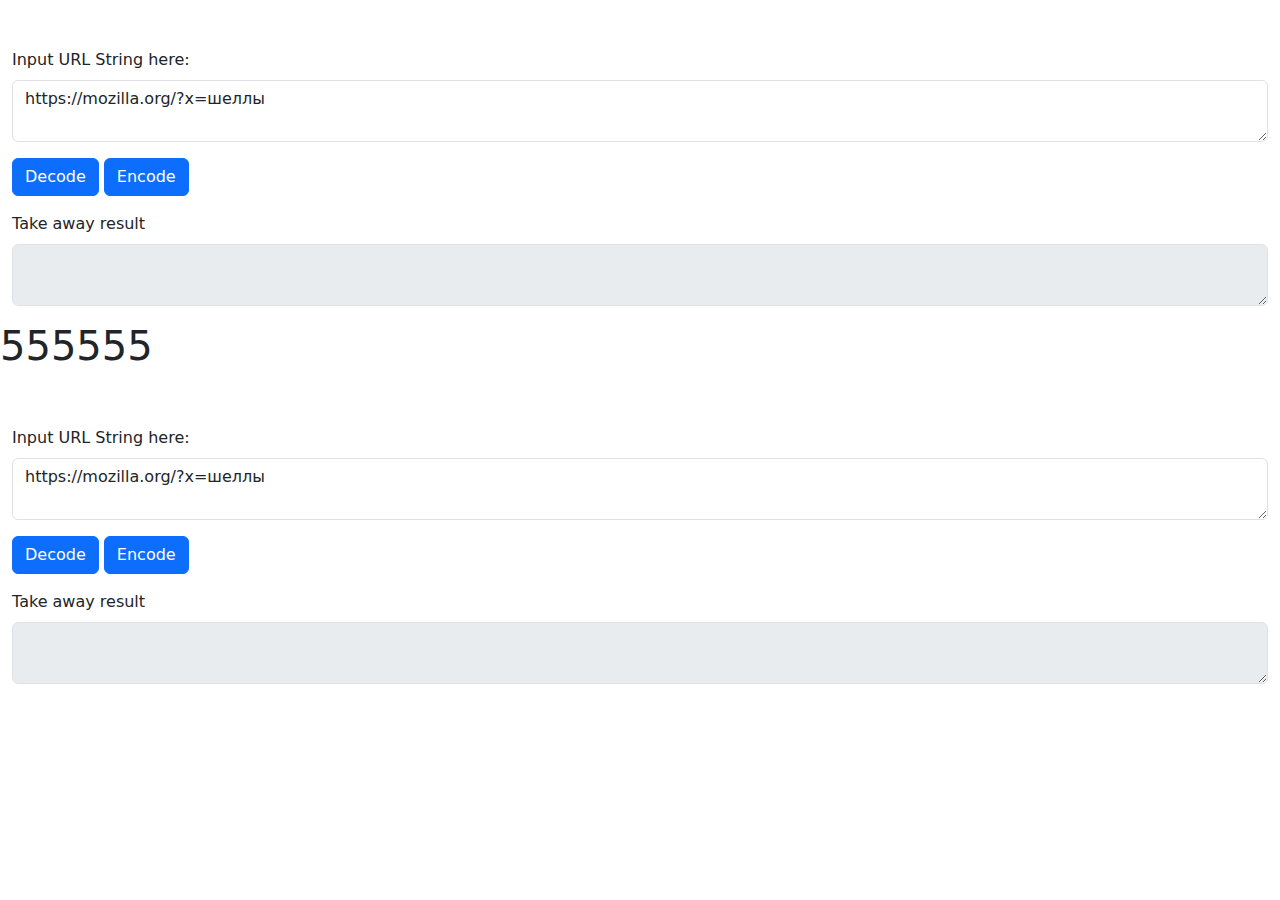
==== decodeurl/index.html @ d73c602f "init" ====
<!DOCTYPE html>
<html lang="en">
  <head>
    <meta charset="UTF-8" />
    <meta name="viewport" content="width=device-width, initial-scale=1.0" />
    <title>Decode URL</title>
    <script type="module" crossorigin src="./assets/index-2706e415.js"></script>
    <link rel="stylesheet" href="./assets/index-935a3b05.css">
  </head>
  <body>
    <div id="app"></div>
    <h1>555555</h1>
    <div id="app2"></div>
    
  </body>
</html>
---- decodeurl/assets/index-935a3b05.css ----
@charset "UTF-8";/*!
* Bootstrap  v5.3.0 (https://getbootstrap.com/)
* Copyright 2011-2023 The Bootstrap Authors
* Licensed under MIT (https://github.com/twbs/bootstrap/blob/main/LICENSE)
*/:root,[data-bs-theme=light]{--bs-blue:#0d6efd;--bs-indigo:#6610f2;--bs-purple:#6f42c1;--bs-pink:#d63384;--bs-red:#dc3545;--bs-orange:#fd7e14;--bs-yellow:#ffc107;--bs-green:#198754;--bs-teal:#20c997;--bs-cyan:#0dcaf0;--bs-black:#000;--bs-white:#fff;--bs-gray:#6c757d;--bs-gray-dark:#343a40;--bs-gray-100:#f8f9fa;--bs-gray-200:#e9ecef;--bs-gray-300:#dee2e6;--bs-gray-400:#ced4da;--bs-gray-500:#adb5bd;--bs-gray-600:#6c757d;--bs-gray-700:#495057;--bs-gray-800:#343a40;--bs-gray-900:#212529;--bs-primary:#0d6efd;--bs-secondary:#6c757d;--bs-success:#198754;--bs-info:#0dcaf0;--bs-warning:#ffc107;--bs-danger:#dc3545;--bs-light:#f8f9fa;--bs-dark:#212529;--bs-primary-rgb:13,110,253;--bs-secondary-rgb:108,117,125;--bs-success-rgb:25,135,84;--bs-info-rgb:13,202,240;--bs-warning-rgb:255,193,7;--bs-danger-rgb:220,53,69;--bs-light-rgb:248,249,250;--bs-dark-rgb:33,37,41;--bs-primary-text-emphasis:#052c65;--bs-secondary-text-emphasis:#2b2f32;--bs-success-text-emphasis:#0a3622;--bs-info-text-emphasis:#055160;--bs-warning-text-emphasis:#664d03;--bs-danger-text-emphasis:#58151c;--bs-light-text-emphasis:#495057;--bs-dark-text-emphasis:#495057;--bs-primary-bg-subtle:#cfe2ff;--bs-secondary-bg-subtle:#e2e3e5;--bs-success-bg-subtle:#d1e7dd;--bs-info-bg-subtle:#cff4fc;--bs-warning-bg-subtle:#fff3cd;--bs-danger-bg-subtle:#f8d7da;--bs-light-bg-subtle:#fcfcfd;--bs-dark-bg-subtle:#ced4da;--bs-primary-border-subtle:#9ec5fe;--bs-secondary-border-subtle:#c4c8cb;--bs-success-border-subtle:#a3cfbb;--bs-info-border-subtle:#9eeaf9;--bs-warning-border-subtle:#ffe69c;--bs-danger-border-subtle:#f1aeb5;--bs-light-border-subtle:#e9ecef;--bs-dark-border-subtle:#adb5bd;--bs-white-rgb:255,255,255;--bs-black-rgb:0,0,0;--bs-font-sans-serif:system-ui,-apple-system,"Segoe UI",Roboto,"Helvetica Neue","Noto Sans","Liberation Sans",Arial,sans-serif,"Apple Color Emoji","Segoe UI Emoji","Segoe UI Symbol","Noto Color Emoji";--bs-font-monospace:SFMono-Regular,Menlo,Monaco,Consolas,"Liberation Mono","Courier New",monospace;--bs-gradient:linear-gradient(180deg, rgba(255, 255, 255, .15), rgba(255, 255, 255, 0));--bs-body-font-family:var(--bs-font-sans-serif);--bs-body-font-size:1rem;--bs-body-font-weight:400;--bs-body-line-height:1.5;--bs-body-color:#212529;--bs-body-color-rgb:33,37,41;--bs-body-bg:#fff;--bs-body-bg-rgb:255,255,255;--bs-emphasis-color:#000;--bs-emphasis-color-rgb:0,0,0;--bs-secondary-color:rgba(33, 37, 41, .75);--bs-secondary-color-rgb:33,37,41;--bs-secondary-bg:#e9ecef;--bs-secondary-bg-rgb:233,236,239;--bs-tertiary-color:rgba(33, 37, 41, .5);--bs-tertiary-color-rgb:33,37,41;--bs-tertiary-bg:#f8f9fa;--bs-tertiary-bg-rgb:248,249,250;--bs-heading-color:inherit;--bs-link-color:#0d6efd;--bs-link-color-rgb:13,110,253;--bs-link-decoration:underline;--bs-link-hover-color:#0a58ca;--bs-link-hover-color-rgb:10,88,202;--bs-code-color:#d63384;--bs-highlight-bg:#fff3cd;--bs-border-width:1px;--bs-border-style:solid;--bs-border-color:#dee2e6;--bs-border-color-translucent:rgba(0, 0, 0, .175);--bs-border-radius:.375rem;--bs-border-radius-sm:.25rem;--bs-border-radius-lg:.5rem;--bs-border-radius-xl:1rem;--bs-border-radius-xxl:2rem;--bs-border-radius-2xl:var(--bs-border-radius-xxl);--bs-border-radius-pill:50rem;--bs-box-shadow:0 .5rem 1rem rgba(0, 0, 0, .15);--bs-box-shadow-sm:0 .125rem .25rem rgba(0, 0, 0, .075);--bs-box-shadow-lg:0 1rem 3rem rgba(0, 0, 0, .175);--bs-box-shadow-inset:inset 0 1px 2px rgba(0, 0, 0, .075);--bs-focus-ring-width:.25rem;--bs-focus-ring-opacity:.25;--bs-focus-ring-color:rgba(13, 110, 253, .25);--bs-form-valid-color:#198754;--bs-form-valid-border-color:#198754;--bs-form-invalid-color:#dc3545;--bs-form-invalid-border-color:#dc3545}[data-bs-theme=dark]{color-scheme:dark;--bs-body-color:#adb5bd;--bs-body-color-rgb:173,181,189;--bs-body-bg:#212529;--bs-body-bg-rgb:33,37,41;--bs-emphasis-color:#fff;--bs-emphasis-color-rgb:255,255,255;--bs-secondary-color:rgba(173, 181, 189, .75);--bs-secondary-color-rgb:173,181,189;--bs-secondary-bg:#343a40;--bs-secondary-bg-rgb:52,58,64;--bs-tertiary-color:rgba(173, 181, 189, .5);--bs-tertiary-color-rgb:173,181,189;--bs-tertiary-bg:#2b3035;--bs-tertiary-bg-rgb:43,48,53;--bs-primary-text-emphasis:#6ea8fe;--bs-secondary-text-emphasis:#a7acb1;--bs-success-text-emphasis:#75b798;--bs-info-text-emphasis:#6edff6;--bs-warning-text-emphasis:#ffda6a;--bs-danger-text-emphasis:#ea868f;--bs-light-text-emphasis:#f8f9fa;--bs-dark-text-emphasis:#dee2e6;--bs-primary-bg-subtle:#031633;--bs-secondary-bg-subtle:#161719;--bs-success-bg-subtle:#051b11;--bs-info-bg-subtle:#032830;--bs-warning-bg-subtle:#332701;--bs-danger-bg-subtle:#2c0b0e;--bs-light-bg-subtle:#343a40;--bs-dark-bg-subtle:#1a1d20;--bs-primary-border-subtle:#084298;--bs-secondary-border-subtle:#41464b;--bs-success-border-subtle:#0f5132;--bs-info-border-subtle:#087990;--bs-warning-border-subtle:#997404;--bs-danger-border-subtle:#842029;--bs-light-border-subtle:#495057;--bs-dark-border-subtle:#343a40;--bs-heading-color:inherit;--bs-link-color:#6ea8fe;--bs-link-hover-color:#8bb9fe;--bs-link-color-rgb:110,168,254;--bs-link-hover-color-rgb:139,185,254;--bs-code-color:#e685b5;--bs-border-color:#495057;--bs-border-color-translucent:rgba(255, 255, 255, .15);--bs-form-valid-color:#75b798;--bs-form-valid-border-color:#75b798;--bs-form-invalid-color:#ea868f;--bs-form-invalid-border-color:#ea868f}*,:after,:before{box-sizing:border-box}@media (prefers-reduced-motion:no-preference){:root{scroll-behavior:smooth}}body{margin:0;font-family:var(--bs-body-font-family);font-size:var(--bs-body-font-size);font-weight:var(--bs-body-font-weight);line-height:var(--bs-body-line-height);color:var(--bs-body-color);text-align:var(--bs-body-text-align);background-color:var(--bs-body-bg);-webkit-text-size-adjust:100%;-webkit-tap-highlight-color:transparent}hr{margin:1rem 0;color:inherit;border:0;border-top:var(--bs-border-width) solid;opacity:.25}.h1,.h2,.h3,.h4,.h5,.h6,h1,h2,h3,h4,h5,h6{margin-top:0;margin-bottom:.5rem;font-weight:500;line-height:1.2;color:var(--bs-heading-color)}.h1,h1{font-size:calc(1.375rem + 1.5vw)}@media (min-width:1200px){.h1,h1{font-size:2.5rem}}.h2,h2{font-size:calc(1.325rem + .9vw)}@media (min-width:1200px){.h2,h2{font-size:2rem}}.h3,h3{font-size:calc(1.3rem + .6vw)}@media (min-width:1200px){.h3,h3{font-size:1.75rem}}.h4,h4{font-size:calc(1.275rem + .3vw)}@media (min-width:1200px){.h4,h4{font-size:1.5rem}}.h5,h5{font-size:1.25rem}.h6,h6{font-size:1rem}p{margin-top:0;margin-bottom:1rem}abbr[title]{-webkit-text-decoration:underline dotted;text-decoration:underline dotted;cursor:help;-webkit-text-decoration-skip-ink:none;text-decoration-skip-ink:none}address{margin-bottom:1rem;font-style:normal;line-height:inherit}ol,ul{padding-left:2rem}dl,ol,ul{margin-top:0;margin-bottom:1rem}ol ol,ol ul,ul ol,ul ul{margin-bottom:0}dt{font-weight:700}dd{margin-bottom:.5rem;margin-left:0}blockquote{margin:0 0 1rem}b,strong{font-weight:bolder}.small,small{font-size:.875em}.mark,mark{padding:.1875em;background-color:var(--bs-highlight-bg)}sub,sup{position:relative;font-size:.75em;line-height:0;vertical-align:baseline}sub{bottom:-.25em}sup{top:-.5em}a{color:rgba(var(--bs-link-color-rgb),var(--bs-link-opacity,1));text-decoration:underline}a:hover{--bs-link-color-rgb:var(--bs-link-hover-color-rgb)}a:not([href]):not([class]),a:not([href]):not([class]):hover{color:inherit;text-decoration:none}code,kbd,pre,samp{font-family:var(--bs-font-monospace);font-size:1em}pre{display:block;margin-top:0;margin-bottom:1rem;overflow:auto;font-size:.875em}pre code{font-size:inherit;color:inherit;word-break:normal}code{font-size:.875em;color:var(--bs-code-color);word-wrap:break-word}a>code{color:inherit}kbd{padding:.1875rem .375rem;font-size:.875em;color:var(--bs-body-bg);background-color:var(--bs-body-color);border-radius:.25rem}kbd kbd{padding:0;font-size:1em}figure{margin:0 0 1rem}img,svg{vertical-align:middle}table{caption-side:bottom;border-collapse:collapse}caption{padding-top:.5rem;padding-bottom:.5rem;color:var(--bs-secondary-color);text-align:left}th{text-align:inherit;text-align:-webkit-match-parent}tbody,td,tfoot,th,thead,tr{border-color:inherit;border-style:solid;border-width:0}label{display:inline-block}button{border-radius:0}button:focus:not(:focus-visible){outline:0}button,input,optgroup,select,textarea{margin:0;font-family:inherit;font-size:inherit;line-height:inherit}button,select{text-transform:none}[role=button]{cursor:pointer}select{word-wrap:normal}select:disabled{opacity:1}[list]:not([type=date]):not([type=datetime-local]):not([type=month]):not([type=week]):not([type=time])::-webkit-calendar-picker-indicator{display:none!important}[type=button],[type=reset],[type=submit],button{-webkit-appearance:button}[type=button]:not(:disabled),[type=reset]:not(:disabled),[type=submit]:not(:disabled),button:not(:disabled){cursor:pointer}::-moz-focus-inner{padding:0;border-style:none}textarea{resize:vertical}fieldset{min-width:0;padding:0;margin:0;border:0}legend{float:left;width:100%;padding:0;margin-bottom:.5rem;font-size:calc(1.275rem + .3vw);line-height:inherit}@media (min-width:1200px){legend{font-size:1.5rem}}legend+*{clear:left}::-webkit-datetime-edit-day-field,::-webkit-datetime-edit-fields-wrapper,::-webkit-datetime-edit-hour-field,::-webkit-datetime-edit-minute,::-webkit-datetime-edit-month-field,::-webkit-datetime-edit-text,::-webkit-datetime-edit-year-field{padding:0}::-webkit-inner-spin-button{height:auto}[type=search]{outline-offset:-2px;-webkit-appearance:textfield}::-webkit-search-decoration{-webkit-appearance:none}::-webkit-color-swatch-wrapper{padding:0}::-webkit-file-upload-button{font:inherit;-webkit-appearance:button}::file-selector-button{font:inherit;-webkit-appearance:button}output{display:inline-block}iframe{border:0}summary{display:list-item;cursor:pointer}progress{vertical-align:baseline}[hidden]{display:none!important}.lead{font-size:1.25rem;font-weight:300}.display-1{font-size:calc(1.625rem + 4.5vw);font-weight:300;line-height:1.2}@media (min-width:1200px){.display-1{font-size:5rem}}.display-2{font-size:calc(1.575rem + 3.9vw);font-weight:300;line-height:1.2}@media (min-width:1200px){.display-2{font-size:4.5rem}}.display-3{font-size:calc(1.525rem + 3.3vw);font-weight:300;line-height:1.2}@media (min-width:1200px){.display-3{font-size:4rem}}.display-4{font-size:calc(1.475rem + 2.7vw);font-weight:300;line-height:1.2}@media (min-width:1200px){.display-4{font-size:3.5rem}}.display-5{font-size:calc(1.425rem + 2.1vw);font-weight:300;line-height:1.2}@media (min-width:1200px){.display-5{font-size:3rem}}.display-6{font-size:calc(1.375rem + 1.5vw);font-weight:300;line-height:1.2}@media (min-width:1200px){.display-6{font-size:2.5rem}}.list-unstyled,.list-inline{padding-left:0;list-style:none}.list-inline-item{display:inline-block}.list-inline-item:not(:last-child){margin-right:.5rem}.initialism{font-size:.875em;text-transform:uppercase}.blockquote{margin-bottom:1rem;font-size:1.25rem}.blockquote>:last-child{margin-bottom:0}.blockquote-footer{margin-top:-1rem;margin-bottom:1rem;font-size:.875em;color:#6c757d}.blockquote-footer:before{content:"— "}.img-fluid{max-width:100%;height:auto}.img-thumbnail{padding:.25rem;background-color:var(--bs-body-bg);border:var(--bs-border-width) solid var(--bs-border-color);border-radius:var(--bs-border-radius);max-width:100%;height:auto}.figure{display:inline-block}.figure-img{margin-bottom:.5rem;line-height:1}.figure-caption{font-size:.875em;color:var(--bs-secondary-color)}.container,.container-fluid,.container-lg,.container-md,.container-sm,.container-xl,.container-xxl{--bs-gutter-x:1.5rem;--bs-gutter-y:0;width:100%;padding-right:calc(var(--bs-gutter-x) * .5);padding-left:calc(var(--bs-gutter-x) * .5);margin-right:auto;margin-left:auto}@media (min-width:576px){.container,.container-sm{max-width:540px}}@media (min-width:768px){.container,.container-md,.container-sm{max-width:720px}}@media (min-width:992px){.container,.container-lg,.container-md,.container-sm{max-width:960px}}@media (min-width:1200px){.container,.container-lg,.container-md,.container-sm,.container-xl{max-width:1140px}}@media (min-width:1400px){.container,.container-lg,.container-md,.container-sm,.container-xl,.container-xxl{max-width:1320px}}:root{--bs-breakpoint-xs:0;--bs-breakpoint-sm:576px;--bs-breakpoint-md:768px;--bs-breakpoint-lg:992px;--bs-breakpoint-xl:1200px;--bs-breakpoint-xxl:1400px}.row{--bs-gutter-x:1.5rem;--bs-gutter-y:0;display:flex;flex-wrap:wrap;margin-top:calc(-1 * var(--bs-gutter-y));margin-right:calc(-.5 * var(--bs-gutter-x));margin-left:calc(-.5 * var(--bs-gutter-x))}.row>*{flex-shrink:0;width:100%;max-width:100%;padding-right:calc(var(--bs-gutter-x) * .5);padding-left:calc(var(--bs-gutter-x) * .5);margin-top:var(--bs-gutter-y)}.col{flex:1 0 0%}.row-cols-auto>*{flex:0 0 auto;width:auto}.row-cols-1>*{flex:0 0 auto;width:100%}.row-cols-2>*{flex:0 0 auto;width:50%}.row-cols-3>*{flex:0 0 auto;width:33.3333333333%}.row-cols-4>*{flex:0 0 auto;width:25%}.row-cols-5>*{flex:0 0 auto;width:20%}.row-cols-6>*{flex:0 0 auto;width:16.6666666667%}.col-auto{flex:0 0 auto;width:auto}.col-1{flex:0 0 auto;width:8.33333333%}.col-2{flex:0 0 auto;width:16.66666667%}.col-3{flex:0 0 auto;width:25%}.col-4{flex:0 0 auto;width:33.33333333%}.col-5{flex:0 0 auto;width:41.66666667%}.col-6{flex:0 0 auto;width:50%}.col-7{flex:0 0 auto;width:58.33333333%}.col-8{flex:0 0 auto;width:66.66666667%}.col-9{flex:0 0 auto;width:75%}.col-10{flex:0 0 auto;width:83.33333333%}.col-11{flex:0 0 auto;width:91.66666667%}.col-12{flex:0 0 auto;width:100%}.offset-1{margin-left:8.33333333%}.offset-2{margin-left:16.66666667%}.offset-3{margin-left:25%}.offset-4{margin-left:33.33333333%}.offset-5{margin-left:41.66666667%}.offset-6{margin-left:50%}.offset-7{margin-left:58.33333333%}.offset-8{margin-left:66.66666667%}.offset-9{margin-left:75%}.offset-10{margin-left:83.33333333%}.offset-11{margin-left:91.66666667%}.g-0,.gx-0{--bs-gutter-x:0}.g-0,.gy-0{--bs-gutter-y:0}.g-1,.gx-1{--bs-gutter-x:.25rem}.g-1,.gy-1{--bs-gutter-y:.25rem}.g-2,.gx-2{--bs-gutter-x:.5rem}.g-2,.gy-2{--bs-gutter-y:.5rem}.g-3,.gx-3{--bs-gutter-x:1rem}.g-3,.gy-3{--bs-gutter-y:1rem}.g-4,.gx-4{--bs-gutter-x:1.5rem}.g-4,.gy-4{--bs-gutter-y:1.5rem}.g-5,.gx-5{--bs-gutter-x:3rem}.g-5,.gy-5{--bs-gutter-y:3rem}@media (min-width:576px){.col-sm{flex:1 0 0%}.row-cols-sm-auto>*{flex:0 0 auto;width:auto}.row-cols-sm-1>*{flex:0 0 auto;width:100%}.row-cols-sm-2>*{flex:0 0 auto;width:50%}.row-cols-sm-3>*{flex:0 0 auto;width:33.3333333333%}.row-cols-sm-4>*{flex:0 0 auto;width:25%}.row-cols-sm-5>*{flex:0 0 auto;width:20%}.row-cols-sm-6>*{flex:0 0 auto;width:16.6666666667%}.col-sm-auto{flex:0 0 auto;width:auto}.col-sm-1{flex:0 0 auto;width:8.33333333%}.col-sm-2{flex:0 0 auto;width:16.66666667%}.col-sm-3{flex:0 0 auto;width:25%}.col-sm-4{flex:0 0 auto;width:33.33333333%}.col-sm-5{flex:0 0 auto;width:41.66666667%}.col-sm-6{flex:0 0 auto;width:50%}.col-sm-7{flex:0 0 auto;width:58.33333333%}.col-sm-8{flex:0 0 auto;width:66.66666667%}.col-sm-9{flex:0 0 auto;width:75%}.col-sm-10{flex:0 0 auto;width:83.33333333%}.col-sm-11{flex:0 0 auto;width:91.66666667%}.col-sm-12{flex:0 0 auto;width:100%}.offset-sm-0{margin-left:0}.offset-sm-1{margin-left:8.33333333%}.offset-sm-2{margin-left:16.66666667%}.offset-sm-3{margin-left:25%}.offset-sm-4{margin-left:33.33333333%}.offset-sm-5{margin-left:41.66666667%}.offset-sm-6{margin-left:50%}.offset-sm-7{margin-left:58.33333333%}.offset-sm-8{margin-left:66.66666667%}.offset-sm-9{margin-left:75%}.offset-sm-10{margin-left:83.33333333%}.offset-sm-11{margin-left:91.66666667%}.g-sm-0,.gx-sm-0{--bs-gutter-x:0}.g-sm-0,.gy-sm-0{--bs-gutter-y:0}.g-sm-1,.gx-sm-1{--bs-gutter-x:.25rem}.g-sm-1,.gy-sm-1{--bs-gutter-y:.25rem}.g-sm-2,.gx-sm-2{--bs-gutter-x:.5rem}.g-sm-2,.gy-sm-2{--bs-gutter-y:.5rem}.g-sm-3,.gx-sm-3{--bs-gutter-x:1rem}.g-sm-3,.gy-sm-3{--bs-gutter-y:1rem}.g-sm-4,.gx-sm-4{--bs-gutter-x:1.5rem}.g-sm-4,.gy-sm-4{--bs-gutter-y:1.5rem}.g-sm-5,.gx-sm-5{--bs-gutter-x:3rem}.g-sm-5,.gy-sm-5{--bs-gutter-y:3rem}}@media (min-width:768px){.col-md{flex:1 0 0%}.row-cols-md-auto>*{flex:0 0 auto;width:auto}.row-cols-md-1>*{flex:0 0 auto;width:100%}.row-cols-md-2>*{flex:0 0 auto;width:50%}.row-cols-md-3>*{flex:0 0 auto;width:33.3333333333%}.row-cols-md-4>*{flex:0 0 auto;width:25%}.row-cols-md-5>*{flex:0 0 auto;width:20%}.row-cols-md-6>*{flex:0 0 auto;width:16.6666666667%}.col-md-auto{flex:0 0 auto;width:auto}.col-md-1{flex:0 0 auto;width:8.33333333%}.col-md-2{flex:0 0 auto;width:16.66666667%}.col-md-3{flex:0 0 auto;width:25%}.col-md-4{flex:0 0 auto;width:33.33333333%}.col-md-5{flex:0 0 auto;width:41.66666667%}.col-md-6{flex:0 0 auto;width:50%}.col-md-7{flex:0 0 auto;width:58.33333333%}.col-md-8{flex:0 0 auto;width:66.66666667%}.col-md-9{flex:0 0 auto;width:75%}.col-md-10{flex:0 0 auto;width:83.33333333%}.col-md-11{flex:0 0 auto;width:91.66666667%}.col-md-12{flex:0 0 auto;width:100%}.offset-md-0{margin-left:0}.offset-md-1{margin-left:8.33333333%}.offset-md-2{margin-left:16.66666667%}.offset-md-3{margin-left:25%}.offset-md-4{margin-left:33.33333333%}.offset-md-5{margin-left:41.66666667%}.offset-md-6{margin-left:50%}.offset-md-7{margin-left:58.33333333%}.offset-md-8{margin-left:66.66666667%}.offset-md-9{margin-left:75%}.offset-md-10{margin-left:83.33333333%}.offset-md-11{margin-left:91.66666667%}.g-md-0,.gx-md-0{--bs-gutter-x:0}.g-md-0,.gy-md-0{--bs-gutter-y:0}.g-md-1,.gx-md-1{--bs-gutter-x:.25rem}.g-md-1,.gy-md-1{--bs-gutter-y:.25rem}.g-md-2,.gx-md-2{--bs-gutter-x:.5rem}.g-md-2,.gy-md-2{--bs-gutter-y:.5rem}.g-md-3,.gx-md-3{--bs-gutter-x:1rem}.g-md-3,.gy-md-3{--bs-gutter-y:1rem}.g-md-4,.gx-md-4{--bs-gutter-x:1.5rem}.g-md-4,.gy-md-4{--bs-gutter-y:1.5rem}.g-md-5,.gx-md-5{--bs-gutter-x:3rem}.g-md-5,.gy-md-5{--bs-gutter-y:3rem}}@media (min-width:992px){.col-lg{flex:1 0 0%}.row-cols-lg-auto>*{flex:0 0 auto;width:auto}.row-cols-lg-1>*{flex:0 0 auto;width:100%}.row-cols-lg-2>*{flex:0 0 auto;width:50%}.row-cols-lg-3>*{flex:0 0 auto;width:33.3333333333%}.row-cols-lg-4>*{flex:0 0 auto;width:25%}.row-cols-lg-5>*{flex:0 0 auto;width:20%}.row-cols-lg-6>*{flex:0 0 auto;width:16.6666666667%}.col-lg-auto{flex:0 0 auto;width:auto}.col-lg-1{flex:0 0 auto;width:8.33333333%}.col-lg-2{flex:0 0 auto;width:16.66666667%}.col-lg-3{flex:0 0 auto;width:25%}.col-lg-4{flex:0 0 auto;width:33.33333333%}.col-lg-5{flex:0 0 auto;width:41.66666667%}.col-lg-6{flex:0 0 auto;width:50%}.col-lg-7{flex:0 0 auto;width:58.33333333%}.col-lg-8{flex:0 0 auto;width:66.66666667%}.col-lg-9{flex:0 0 auto;width:75%}.col-lg-10{flex:0 0 auto;width:83.33333333%}.col-lg-11{flex:0 0 auto;width:91.66666667%}.col-lg-12{flex:0 0 auto;width:100%}.offset-lg-0{margin-left:0}.offset-lg-1{margin-left:8.33333333%}.offset-lg-2{margin-left:16.66666667%}.offset-lg-3{margin-left:25%}.offset-lg-4{margin-left:33.33333333%}.offset-lg-5{margin-left:41.66666667%}.offset-lg-6{margin-left:50%}.offset-lg-7{margin-left:58.33333333%}.offset-lg-8{margin-left:66.66666667%}.offset-lg-9{margin-left:75%}.offset-lg-10{margin-left:83.33333333%}.offset-lg-11{margin-left:91.66666667%}.g-lg-0,.gx-lg-0{--bs-gutter-x:0}.g-lg-0,.gy-lg-0{--bs-gutter-y:0}.g-lg-1,.gx-lg-1{--bs-gutter-x:.25rem}.g-lg-1,.gy-lg-1{--bs-gutter-y:.25rem}.g-lg-2,.gx-lg-2{--bs-gutter-x:.5rem}.g-lg-2,.gy-lg-2{--bs-gutter-y:.5rem}.g-lg-3,.gx-lg-3{--bs-gutter-x:1rem}.g-lg-3,.gy-lg-3{--bs-gutter-y:1rem}.g-lg-4,.gx-lg-4{--bs-gutter-x:1.5rem}.g-lg-4,.gy-lg-4{--bs-gutter-y:1.5rem}.g-lg-5,.gx-lg-5{--bs-gutter-x:3rem}.g-lg-5,.gy-lg-5{--bs-gutter-y:3rem}}@media (min-width:1200px){.col-xl{flex:1 0 0%}.row-cols-xl-auto>*{flex:0 0 auto;width:auto}.row-cols-xl-1>*{flex:0 0 auto;width:100%}.row-cols-xl-2>*{flex:0 0 auto;width:50%}.row-cols-xl-3>*{flex:0 0 auto;width:33.3333333333%}.row-cols-xl-4>*{flex:0 0 auto;width:25%}.row-cols-xl-5>*{flex:0 0 auto;width:20%}.row-cols-xl-6>*{flex:0 0 auto;width:16.6666666667%}.col-xl-auto{flex:0 0 auto;width:auto}.col-xl-1{flex:0 0 auto;width:8.33333333%}.col-xl-2{flex:0 0 auto;width:16.66666667%}.col-xl-3{flex:0 0 auto;width:25%}.col-xl-4{flex:0 0 auto;width:33.33333333%}.col-xl-5{flex:0 0 auto;width:41.66666667%}.col-xl-6{flex:0 0 auto;width:50%}.col-xl-7{flex:0 0 auto;width:58.33333333%}.col-xl-8{flex:0 0 auto;width:66.66666667%}.col-xl-9{flex:0 0 auto;width:75%}.col-xl-10{flex:0 0 auto;width:83.33333333%}.col-xl-11{flex:0 0 auto;width:91.66666667%}.col-xl-12{flex:0 0 auto;width:100%}.offset-xl-0{margin-left:0}.offset-xl-1{margin-left:8.33333333%}.offset-xl-2{margin-left:16.66666667%}.offset-xl-3{margin-left:25%}.offset-xl-4{margin-left:33.33333333%}.offset-xl-5{margin-left:41.66666667%}.offset-xl-6{margin-left:50%}.offset-xl-7{margin-left:58.33333333%}.offset-xl-8{margin-left:66.66666667%}.offset-xl-9{margin-left:75%}.offset-xl-10{margin-left:83.33333333%}.offset-xl-11{margin-left:91.66666667%}.g-xl-0,.gx-xl-0{--bs-gutter-x:0}.g-xl-0,.gy-xl-0{--bs-gutter-y:0}.g-xl-1,.gx-xl-1{--bs-gutter-x:.25rem}.g-xl-1,.gy-xl-1{--bs-gutter-y:.25rem}.g-xl-2,.gx-xl-2{--bs-gutter-x:.5rem}.g-xl-2,.gy-xl-2{--bs-gutter-y:.5rem}.g-xl-3,.gx-xl-3{--bs-gutter-x:1rem}.g-xl-3,.gy-xl-3{--bs-gutter-y:1rem}.g-xl-4,.gx-xl-4{--bs-gutter-x:1.5rem}.g-xl-4,.gy-xl-4{--bs-gutter-y:1.5rem}.g-xl-5,.gx-xl-5{--bs-gutter-x:3rem}.g-xl-5,.gy-xl-5{--bs-gutter-y:3rem}}@media (min-width:1400px){.col-xxl{flex:1 0 0%}.row-cols-xxl-auto>*{flex:0 0 auto;width:auto}.row-cols-xxl-1>*{flex:0 0 auto;width:100%}.row-cols-xxl-2>*{flex:0 0 auto;width:50%}.row-cols-xxl-3>*{flex:0 0 auto;width:33.3333333333%}.row-cols-xxl-4>*{flex:0 0 auto;width:25%}.row-cols-xxl-5>*{flex:0 0 auto;width:20%}.row-cols-xxl-6>*{flex:0 0 auto;width:16.6666666667%}.col-xxl-auto{flex:0 0 auto;width:auto}.col-xxl-1{flex:0 0 auto;width:8.33333333%}.col-xxl-2{flex:0 0 auto;width:16.66666667%}.col-xxl-3{flex:0 0 auto;width:25%}.col-xxl-4{flex:0 0 auto;width:33.33333333%}.col-xxl-5{flex:0 0 auto;width:41.66666667%}.col-xxl-6{flex:0 0 auto;width:50%}.col-xxl-7{flex:0 0 auto;width:58.33333333%}.col-xxl-8{flex:0 0 auto;width:66.66666667%}.col-xxl-9{flex:0 0 auto;width:75%}.col-xxl-10{flex:0 0 auto;width:83.33333333%}.col-xxl-11{flex:0 0 auto;width:91.66666667%}.col-xxl-12{flex:0 0 auto;width:100%}.offset-xxl-0{margin-left:0}.offset-xxl-1{margin-left:8.33333333%}.offset-xxl-2{margin-left:16.66666667%}.offset-xxl-3{margin-left:25%}.offset-xxl-4{margin-left:33.33333333%}.offset-xxl-5{margin-left:41.66666667%}.offset-xxl-6{margin-left:50%}.offset-xxl-7{margin-left:58.33333333%}.offset-xxl-8{margin-left:66.66666667%}.offset-xxl-9{margin-left:75%}.offset-xxl-10{margin-left:83.33333333%}.offset-xxl-11{margin-left:91.66666667%}.g-xxl-0,.gx-xxl-0{--bs-gutter-x:0}.g-xxl-0,.gy-xxl-0{--bs-gutter-y:0}.g-xxl-1,.gx-xxl-1{--bs-gutter-x:.25rem}.g-xxl-1,.gy-xxl-1{--bs-gutter-y:.25rem}.g-xxl-2,.gx-xxl-2{--bs-gutter-x:.5rem}.g-xxl-2,.gy-xxl-2{--bs-gutter-y:.5rem}.g-xxl-3,.gx-xxl-3{--bs-gutter-x:1rem}.g-xxl-3,.gy-xxl-3{--bs-gutter-y:1rem}.g-xxl-4,.gx-xxl-4{--bs-gutter-x:1.5rem}.g-xxl-4,.gy-xxl-4{--bs-gutter-y:1.5rem}.g-xxl-5,.gx-xxl-5{--bs-gutter-x:3rem}.g-xxl-5,.gy-xxl-5{--bs-gutter-y:3rem}}.table{--bs-table-color-type:initial;--bs-table-bg-type:initial;--bs-table-color-state:initial;--bs-table-bg-state:initial;--bs-table-color:var(--bs-body-color);--bs-table-bg:var(--bs-body-bg);--bs-table-border-color:var(--bs-border-color);--bs-table-accent-bg:transparent;--bs-table-striped-color:var(--bs-body-color);--bs-table-striped-bg:rgba(0, 0, 0, .05);--bs-table-active-color:var(--bs-body-color);--bs-table-active-bg:rgba(0, 0, 0, .1);--bs-table-hover-color:var(--bs-body-color);--bs-table-hover-bg:rgba(0, 0, 0, .075);width:100%;margin-bottom:1rem;vertical-align:top;border-color:var(--bs-table-border-color)}.table>:not(caption)>*>*{padding:.5rem;color:var(--bs-table-color-state,var(--bs-table-color-type,var(--bs-table-color)));background-color:var(--bs-table-bg);border-bottom-width:var(--bs-border-width);box-shadow:inset 0 0 0 9999px var(--bs-table-bg-state,var(--bs-table-bg-type,var(--bs-table-accent-bg)))}.table>tbody{vertical-align:inherit}.table>thead{vertical-align:bottom}.table-group-divider{border-top:calc(var(--bs-border-width) * 2) solid currentcolor}.caption-top{caption-side:top}.table-sm>:not(caption)>*>*{padding:.25rem}.table-bordered>:not(caption)>*{border-width:var(--bs-border-width) 0}.table-bordered>:not(caption)>*>*{border-width:0 var(--bs-border-width)}.table-borderless>:not(caption)>*>*{border-bottom-width:0}.table-borderless>:not(:first-child){border-top-width:0}.table-striped>tbody>tr:nth-of-type(odd)>*{--bs-table-color-type:var(--bs-table-striped-color);--bs-table-bg-type:var(--bs-table-striped-bg)}.table-striped-columns>:not(caption)>tr>:nth-child(2n){--bs-table-color-type:var(--bs-table-striped-color);--bs-table-bg-type:var(--bs-table-striped-bg)}.table-active{--bs-table-color-state:var(--bs-table-active-color);--bs-table-bg-state:var(--bs-table-active-bg)}.table-hover>tbody>tr:hover>*{--bs-table-color-state:var(--bs-table-hover-color);--bs-table-bg-state:var(--bs-table-hover-bg)}.table-primary{--bs-table-color:#000;--bs-table-bg:#cfe2ff;--bs-table-border-color:#bacbe6;--bs-table-striped-bg:#c5d7f2;--bs-table-striped-color:#000;--bs-table-active-bg:#bacbe6;--bs-table-active-color:#000;--bs-table-hover-bg:#bfd1ec;--bs-table-hover-color:#000;color:var(--bs-table-color);border-color:var(--bs-table-border-color)}.table-secondary{--bs-table-color:#000;--bs-table-bg:#e2e3e5;--bs-table-border-color:#cbccce;--bs-table-striped-bg:#d7d8da;--bs-table-striped-color:#000;--bs-table-active-bg:#cbccce;--bs-table-active-color:#000;--bs-table-hover-bg:#d1d2d4;--bs-table-hover-color:#000;color:var(--bs-table-color);border-color:var(--bs-table-border-color)}.table-success{--bs-table-color:#000;--bs-table-bg:#d1e7dd;--bs-table-border-color:#bcd0c7;--bs-table-striped-bg:#c7dbd2;--bs-table-striped-color:#000;--bs-table-active-bg:#bcd0c7;--bs-table-active-color:#000;--bs-table-hover-bg:#c1d6cc;--bs-table-hover-color:#000;color:var(--bs-table-color);border-color:var(--bs-table-border-color)}.table-info{--bs-table-color:#000;--bs-table-bg:#cff4fc;--bs-table-border-color:#badce3;--bs-table-striped-bg:#c5e8ef;--bs-table-striped-color:#000;--bs-table-active-bg:#badce3;--bs-table-active-color:#000;--bs-table-hover-bg:#bfe2e9;--bs-table-hover-color:#000;color:var(--bs-table-color);border-color:var(--bs-table-border-color)}.table-warning{--bs-table-color:#000;--bs-table-bg:#fff3cd;--bs-table-border-color:#e6dbb9;--bs-table-striped-bg:#f2e7c3;--bs-table-striped-color:#000;--bs-table-active-bg:#e6dbb9;--bs-table-active-color:#000;--bs-table-hover-bg:#ece1be;--bs-table-hover-color:#000;color:var(--bs-table-color);border-color:var(--bs-table-border-color)}.table-danger{--bs-table-color:#000;--bs-table-bg:#f8d7da;--bs-table-border-color:#dfc2c4;--bs-table-striped-bg:#eccccf;--bs-table-striped-color:#000;--bs-table-active-bg:#dfc2c4;--bs-table-active-color:#000;--bs-table-hover-bg:#e5c7ca;--bs-table-hover-color:#000;color:var(--bs-table-color);border-color:var(--bs-table-border-color)}.table-light{--bs-table-color:#000;--bs-table-bg:#f8f9fa;--bs-table-border-color:#dfe0e1;--bs-table-striped-bg:#ecedee;--bs-table-striped-color:#000;--bs-table-active-bg:#dfe0e1;--bs-table-active-color:#000;--bs-table-hover-bg:#e5e6e7;--bs-table-hover-color:#000;color:var(--bs-table-color);border-color:var(--bs-table-border-color)}.table-dark{--bs-table-color:#fff;--bs-table-bg:#212529;--bs-table-border-color:#373b3e;--bs-table-striped-bg:#2c3034;--bs-table-striped-color:#fff;--bs-table-active-bg:#373b3e;--bs-table-active-color:#fff;--bs-table-hover-bg:#323539;--bs-table-hover-color:#fff;color:var(--bs-table-color);border-color:var(--bs-table-border-color)}.table-responsive{overflow-x:auto;-webkit-overflow-scrolling:touch}@media (max-width:575.98px){.table-responsive-sm{overflow-x:auto;-webkit-overflow-scrolling:touch}}@media (max-width:767.98px){.table-responsive-md{overflow-x:auto;-webkit-overflow-scrolling:touch}}@media (max-width:991.98px){.table-responsive-lg{overflow-x:auto;-webkit-overflow-scrolling:touch}}@media (max-width:1199.98px){.table-responsive-xl{overflow-x:auto;-webkit-overflow-scrolling:touch}}@media (max-width:1399.98px){.table-responsive-xxl{overflow-x:auto;-webkit-overflow-scrolling:touch}}.form-label{margin-bottom:.5rem}.col-form-label{padding-top:calc(.375rem + var(--bs-border-width));padding-bottom:calc(.375rem + var(--bs-border-width));margin-bottom:0;font-size:inherit;line-height:1.5}.col-form-label-lg{padding-top:calc(.5rem + var(--bs-border-width));padding-bottom:calc(.5rem + var(--bs-border-width));font-size:1.25rem}.col-form-label-sm{padding-top:calc(.25rem + var(--bs-border-width));padding-bottom:calc(.25rem + var(--bs-border-width));font-size:.875rem}.form-text{margin-top:.25rem;font-size:.875em;color:var(--bs-secondary-color)}.form-control{display:block;width:100%;padding:.375rem .75rem;font-size:1rem;font-weight:400;line-height:1.5;color:var(--bs-body-color);background-color:var(--bs-body-bg);background-clip:padding-box;border:var(--bs-border-width) solid var(--bs-border-color);-webkit-appearance:none;-moz-appearance:none;appearance:none;border-radius:var(--bs-border-radius);transition:border-color .15s ease-in-out,box-shadow .15s ease-in-out}@media (prefers-reduced-motion:reduce){.form-control{transition:none}}.form-control[type=file]{overflow:hidden}.form-control[type=file]:not(:disabled):not([readonly]){cursor:pointer}.form-control:focus{color:var(--bs-body-color);background-color:var(--bs-body-bg);border-color:#86b7fe;outline:0;box-shadow:0 0 0 .25rem #0d6efd40}.form-control::-webkit-date-and-time-value{min-width:85px;height:1.5em;margin:0}.form-control::-webkit-datetime-edit{display:block;padding:0}.form-control::-moz-placeholder{color:var(--bs-secondary-color);opacity:1}.form-control::placeholder{color:var(--bs-secondary-color);opacity:1}.form-control:disabled{background-color:var(--bs-secondary-bg);opacity:1}.form-control::-webkit-file-upload-button{padding:.375rem .75rem;margin:-.375rem -.75rem;-webkit-margin-end:.75rem;margin-inline-end:.75rem;color:var(--bs-body-color);background-color:var(--bs-tertiary-bg);pointer-events:none;border-color:inherit;border-style:solid;border-width:0;border-inline-end-width:var(--bs-border-width);border-radius:0;-webkit-transition:color .15s ease-in-out,background-color .15s ease-in-out,border-color .15s ease-in-out,box-shadow .15s ease-in-out;transition:color .15s ease-in-out,background-color .15s ease-in-out,border-color .15s ease-in-out,box-shadow .15s ease-in-out}.form-control::file-selector-button{padding:.375rem .75rem;margin:-.375rem -.75rem;-webkit-margin-end:.75rem;margin-inline-end:.75rem;color:var(--bs-body-color);background-color:var(--bs-tertiary-bg);pointer-events:none;border-color:inherit;border-style:solid;border-width:0;border-inline-end-width:var(--bs-border-width);border-radius:0;transition:color .15s ease-in-out,background-color .15s ease-in-out,border-color .15s ease-in-out,box-shadow .15s ease-in-out}@media (prefers-reduced-motion:reduce){.form-control::-webkit-file-upload-button{-webkit-transition:none;transition:none}.form-control::file-selector-button{transition:none}}.form-control:hover:not(:disabled):not([readonly])::-webkit-file-upload-button{background-color:var(--bs-secondary-bg)}.form-control:hover:not(:disabled):not([readonly])::file-selector-button{background-color:var(--bs-secondary-bg)}.form-control-plaintext{display:block;width:100%;padding:.375rem 0;margin-bottom:0;line-height:1.5;color:var(--bs-body-color);background-color:transparent;border:solid transparent;border-width:var(--bs-border-width) 0}.form-control-plaintext:focus{outline:0}.form-control-plaintext.form-control-lg,.form-control-plaintext.form-control-sm{padding-right:0;padding-left:0}.form-control-sm{min-height:calc(1.5em + .5rem + calc(var(--bs-border-width) * 2));padding:.25rem .5rem;font-size:.875rem;border-radius:var(--bs-border-radius-sm)}.form-control-sm::-webkit-file-upload-button{padding:.25rem .5rem;margin:-.25rem -.5rem;-webkit-margin-end:.5rem;margin-inline-end:.5rem}.form-control-sm::file-selector-button{padding:.25rem .5rem;margin:-.25rem -.5rem;-webkit-margin-end:.5rem;margin-inline-end:.5rem}.form-control-lg{min-height:calc(1.5em + 1rem + calc(var(--bs-border-width) * 2));padding:.5rem 1rem;font-size:1.25rem;border-radius:var(--bs-border-radius-lg)}.form-control-lg::-webkit-file-upload-button{padding:.5rem 1rem;margin:-.5rem -1rem;-webkit-margin-end:1rem;margin-inline-end:1rem}.form-control-lg::file-selector-button{padding:.5rem 1rem;margin:-.5rem -1rem;-webkit-margin-end:1rem;margin-inline-end:1rem}textarea.form-control{min-height:calc(1.5em + .75rem + calc(var(--bs-border-width) * 2))}textarea.form-control-sm{min-height:calc(1.5em + .5rem + calc(var(--bs-border-width) * 2))}textarea.form-control-lg{min-height:calc(1.5em + 1rem + calc(var(--bs-border-width) * 2))}.form-control-color{width:3rem;height:calc(1.5em + .75rem + calc(var(--bs-border-width) * 2));padding:.375rem}.form-control-color:not(:disabled):not([readonly]){cursor:pointer}.form-control-color::-moz-color-swatch{border:0!important;border-radius:var(--bs-border-radius)}.form-control-color::-webkit-color-swatch{border:0!important;border-radius:var(--bs-border-radius)}.form-control-color.form-control-sm{height:calc(1.5em + .5rem + calc(var(--bs-border-width) * 2))}.form-control-color.form-control-lg{height:calc(1.5em + 1rem + calc(var(--bs-border-width) * 2))}.form-select{--bs-form-select-bg-img:url("data:image/svg+xml,%3csvg xmlns='http://www.w3.org/2000/svg' viewBox='0 0 16 16'%3e%3cpath fill='none' stroke='%23343a40' stroke-linecap='round' stroke-linejoin='round' stroke-width='2' d='m2 5 6 6 6-6'/%3e%3c/svg%3e");display:block;width:100%;padding:.375rem 2.25rem .375rem .75rem;font-size:1rem;font-weight:400;line-height:1.5;color:var(--bs-body-color);background-color:var(--bs-body-bg);background-image:var(--bs-form-select-bg-img),var(--bs-form-select-bg-icon,none);background-repeat:no-repeat;background-position:right .75rem center;background-size:16px 12px;border:var(--bs-border-width) solid var(--bs-border-color);border-radius:var(--bs-border-radius);transition:border-color .15s ease-in-out,box-shadow .15s ease-in-out;-webkit-appearance:none;-moz-appearance:none;appearance:none}@media (prefers-reduced-motion:reduce){.form-select{transition:none}}.form-select:focus{border-color:#86b7fe;outline:0;box-shadow:0 0 0 .25rem #0d6efd40}.form-select[multiple],.form-select[size]:not([size="1"]){padding-right:.75rem;background-image:none}.form-select:disabled{background-color:var(--bs-secondary-bg)}.form-select:-moz-focusring{color:transparent;text-shadow:0 0 0 var(--bs-body-color)}.form-select-sm{padding-top:.25rem;padding-bottom:.25rem;padding-left:.5rem;font-size:.875rem;border-radius:var(--bs-border-radius-sm)}.form-select-lg{padding-top:.5rem;padding-bottom:.5rem;padding-left:1rem;font-size:1.25rem;border-radius:var(--bs-border-radius-lg)}[data-bs-theme=dark] .form-select{--bs-form-select-bg-img:url("data:image/svg+xml,%3csvg xmlns='http://www.w3.org/2000/svg' viewBox='0 0 16 16'%3e%3cpath fill='none' stroke='%23adb5bd' stroke-linecap='round' stroke-linejoin='round' stroke-width='2' d='m2 5 6 6 6-6'/%3e%3c/svg%3e")}.form-check{display:block;min-height:1.5rem;padding-left:1.5em;margin-bottom:.125rem}.form-check .form-check-input{float:left;margin-left:-1.5em}.form-check-reverse{padding-right:1.5em;padding-left:0;text-align:right}.form-check-reverse .form-check-input{float:right;margin-right:-1.5em;margin-left:0}.form-check-input{--bs-form-check-bg:var(--bs-body-bg);width:1em;height:1em;margin-top:.25em;vertical-align:top;background-color:var(--bs-form-check-bg);background-image:var(--bs-form-check-bg-image);background-repeat:no-repeat;background-position:center;background-size:contain;border:var(--bs-border-width) solid var(--bs-border-color);-webkit-appearance:none;-moz-appearance:none;appearance:none;-webkit-print-color-adjust:exact;color-adjust:exact;print-color-adjust:exact}.form-check-input[type=checkbox]{border-radius:.25em}.form-check-input[type=radio]{border-radius:50%}.form-check-input:active{filter:brightness(90%)}.form-check-input:focus{border-color:#86b7fe;outline:0;box-shadow:0 0 0 .25rem #0d6efd40}.form-check-input:checked{background-color:#0d6efd;border-color:#0d6efd}.form-check-input:checked[type=checkbox]{--bs-form-check-bg-image:url("data:image/svg+xml,%3csvg xmlns='http://www.w3.org/2000/svg' viewBox='0 0 20 20'%3e%3cpath fill='none' stroke='%23fff' stroke-linecap='round' stroke-linejoin='round' stroke-width='3' d='m6 10 3 3 6-6'/%3e%3c/svg%3e")}.form-check-input:checked[type=radio]{--bs-form-check-bg-image:url("data:image/svg+xml,%3csvg xmlns='http://www.w3.org/2000/svg' viewBox='-4 -4 8 8'%3e%3ccircle r='2' fill='%23fff'/%3e%3c/svg%3e")}.form-check-input[type=checkbox]:indeterminate{background-color:#0d6efd;border-color:#0d6efd;--bs-form-check-bg-image:url("data:image/svg+xml,%3csvg xmlns='http://www.w3.org/2000/svg' viewBox='0 0 20 20'%3e%3cpath fill='none' stroke='%23fff' stroke-linecap='round' stroke-linejoin='round' stroke-width='3' d='M6 10h8'/%3e%3c/svg%3e")}.form-check-input:disabled{pointer-events:none;filter:none;opacity:.5}.form-check-input:disabled~.form-check-label,.form-check-input[disabled]~.form-check-label{cursor:default;opacity:.5}.form-switch{padding-left:2.5em}.form-switch .form-check-input{--bs-form-switch-bg:url("data:image/svg+xml,%3csvg xmlns='http://www.w3.org/2000/svg' viewBox='-4 -4 8 8'%3e%3ccircle r='3' fill='rgba%280, 0, 0, 0.25%29'/%3e%3c/svg%3e");width:2em;margin-left:-2.5em;background-image:var(--bs-form-switch-bg);background-position:left center;border-radius:2em;transition:background-position .15s ease-in-out}@media (prefers-reduced-motion:reduce){.form-switch .form-check-input{transition:none}}.form-switch .form-check-input:focus{--bs-form-switch-bg:url("data:image/svg+xml,%3csvg xmlns='http://www.w3.org/2000/svg' viewBox='-4 -4 8 8'%3e%3ccircle r='3' fill='%2386b7fe'/%3e%3c/svg%3e")}.form-switch .form-check-input:checked{background-position:right center;--bs-form-switch-bg:url("data:image/svg+xml,%3csvg xmlns='http://www.w3.org/2000/svg' viewBox='-4 -4 8 8'%3e%3ccircle r='3' fill='%23fff'/%3e%3c/svg%3e")}.form-switch.form-check-reverse{padding-right:2.5em;padding-left:0}.form-switch.form-check-reverse .form-check-input{margin-right:-2.5em;margin-left:0}.form-check-inline{display:inline-block;margin-right:1rem}.btn-check{position:absolute;clip:rect(0,0,0,0);pointer-events:none}.btn-check:disabled+.btn,.btn-check[disabled]+.btn{pointer-events:none;filter:none;opacity:.65}[data-bs-theme=dark] .form-switch .form-check-input:not(:checked):not(:focus){--bs-form-switch-bg:url("data:image/svg+xml,%3csvg xmlns='http://www.w3.org/2000/svg' viewBox='-4 -4 8 8'%3e%3ccircle r='3' fill='rgba%28255, 255, 255, 0.25%29'/%3e%3c/svg%3e")}.form-range{width:100%;height:1.5rem;padding:0;background-color:transparent;-webkit-appearance:none;-moz-appearance:none;appearance:none}.form-range:focus{outline:0}.form-range:focus::-webkit-slider-thumb{box-shadow:0 0 0 1px #fff,0 0 0 .25rem #0d6efd40}.form-range:focus::-moz-range-thumb{box-shadow:0 0 0 1px #fff,0 0 0 .25rem #0d6efd40}.form-range::-moz-focus-outer{border:0}.form-range::-webkit-slider-thumb{width:1rem;height:1rem;margin-top:-.25rem;background-color:#0d6efd;border:0;border-radius:1rem;-webkit-transition:background-color .15s ease-in-out,border-color .15s ease-in-out,box-shadow .15s ease-in-out;transition:background-color .15s ease-in-out,border-color .15s ease-in-out,box-shadow .15s ease-in-out;-webkit-appearance:none;appearance:none}@media (prefers-reduced-motion:reduce){.form-range::-webkit-slider-thumb{-webkit-transition:none;transition:none}}.form-range::-webkit-slider-thumb:active{background-color:#b6d4fe}.form-range::-webkit-slider-runnable-track{width:100%;height:.5rem;color:transparent;cursor:pointer;background-color:var(--bs-tertiary-bg);border-color:transparent;border-radius:1rem}.form-range::-moz-range-thumb{width:1rem;height:1rem;background-color:#0d6efd;border:0;border-radius:1rem;-moz-transition:background-color .15s ease-in-out,border-color .15s ease-in-out,box-shadow .15s ease-in-out;transition:background-color .15s ease-in-out,border-color .15s ease-in-out,box-shadow .15s ease-in-out;-moz-appearance:none;appearance:none}@media (prefers-reduced-motion:reduce){.form-range::-moz-range-thumb{-moz-transition:none;transition:none}}.form-range::-moz-range-thumb:active{background-color:#b6d4fe}.form-range::-moz-range-track{width:100%;height:.5rem;color:transparent;cursor:pointer;background-color:var(--bs-tertiary-bg);border-color:transparent;border-radius:1rem}.form-range:disabled{pointer-events:none}.form-range:disabled::-webkit-slider-thumb{background-color:var(--bs-secondary-color)}.form-range:disabled::-moz-range-thumb{background-color:var(--bs-secondary-color)}.form-floating{position:relative}.form-floating>.form-control,.form-floating>.form-control-plaintext,.form-floating>.form-select{height:calc(3.5rem + calc(var(--bs-border-width) * 2));min-height:calc(3.5rem + calc(var(--bs-border-width) * 2));line-height:1.25}.form-floating>label{position:absolute;top:0;left:0;z-index:2;height:100%;padding:1rem .75rem;overflow:hidden;text-align:start;text-overflow:ellipsis;white-space:nowrap;pointer-events:none;border:var(--bs-border-width) solid transparent;transform-origin:0 0;transition:opacity .1s ease-in-out,transform .1s ease-in-out}@media (prefers-reduced-motion:reduce){.form-floating>label{transition:none}}.form-floating>.form-control,.form-floating>.form-control-plaintext{padding:1rem .75rem}.form-floating>.form-control-plaintext::-moz-placeholder,.form-floating>.form-control::-moz-placeholder{color:transparent}.form-floating>.form-control-plaintext::placeholder,.form-floating>.form-control::placeholder{color:transparent}.form-floating>.form-control-plaintext:not(:-moz-placeholder-shown),.form-floating>.form-control:not(:-moz-placeholder-shown){padding-top:1.625rem;padding-bottom:.625rem}.form-floating>.form-control-plaintext:focus,.form-floating>.form-control-plaintext:not(:placeholder-shown),.form-floating>.form-control:focus,.form-floating>.form-control:not(:placeholder-shown){padding-top:1.625rem;padding-bottom:.625rem}.form-floating>.form-control-plaintext:-webkit-autofill,.form-floating>.form-control:-webkit-autofill{padding-top:1.625rem;padding-bottom:.625rem}.form-floating>.form-select{padding-top:1.625rem;padding-bottom:.625rem}.form-floating>.form-control:not(:-moz-placeholder-shown)~label{color:rgba(var(--bs-body-color-rgb),.65);transform:scale(.85) translateY(-.5rem) translate(.15rem)}.form-floating>.form-control-plaintext~label,.form-floating>.form-control:focus~label,.form-floating>.form-control:not(:placeholder-shown)~label,.form-floating>.form-select~label{color:rgba(var(--bs-body-color-rgb),.65);transform:scale(.85) translateY(-.5rem) translate(.15rem)}.form-floating>.form-control:not(:-moz-placeholder-shown)~label:after{position:absolute;inset:1rem .375rem;z-index:-1;height:1.5em;content:"";background-color:var(--bs-body-bg);border-radius:var(--bs-border-radius)}.form-floating>.form-control-plaintext~label:after,.form-floating>.form-control:focus~label:after,.form-floating>.form-control:not(:placeholder-shown)~label:after,.form-floating>.form-select~label:after{position:absolute;inset:1rem .375rem;z-index:-1;height:1.5em;content:"";background-color:var(--bs-body-bg);border-radius:var(--bs-border-radius)}.form-floating>.form-control:-webkit-autofill~label{color:rgba(var(--bs-body-color-rgb),.65);transform:scale(.85) translateY(-.5rem) translate(.15rem)}.form-floating>.form-control-plaintext~label{border-width:var(--bs-border-width) 0}.form-floating>:disabled~label{color:#6c757d}.form-floating>:disabled~label:after{background-color:var(--bs-secondary-bg)}.input-group{position:relative;display:flex;flex-wrap:wrap;align-items:stretch;width:100%}.input-group>.form-control,.input-group>.form-floating,.input-group>.form-select{position:relative;flex:1 1 auto;width:1%;min-width:0}.input-group>.form-control:focus,.input-group>.form-floating:focus-within,.input-group>.form-select:focus{z-index:5}.input-group .btn{position:relative;z-index:2}.input-group .btn:focus{z-index:5}.input-group-text{display:flex;align-items:center;padding:.375rem .75rem;font-size:1rem;font-weight:400;line-height:1.5;color:var(--bs-body-color);text-align:center;white-space:nowrap;background-color:var(--bs-tertiary-bg);border:var(--bs-border-width) solid var(--bs-border-color);border-radius:var(--bs-border-radius)}.input-group-lg>.btn,.input-group-lg>.form-control,.input-group-lg>.form-select,.input-group-lg>.input-group-text{padding:.5rem 1rem;font-size:1.25rem;border-radius:var(--bs-border-radius-lg)}.input-group-sm>.btn,.input-group-sm>.form-control,.input-group-sm>.form-select,.input-group-sm>.input-group-text{padding:.25rem .5rem;font-size:.875rem;border-radius:var(--bs-border-radius-sm)}.input-group-lg>.form-select,.input-group-sm>.form-select{padding-right:3rem}.input-group:not(.has-validation)>.dropdown-toggle:nth-last-child(n+3),.input-group:not(.has-validation)>.form-floating:not(:last-child)>.form-control,.input-group:not(.has-validation)>.form-floating:not(:last-child)>.form-select,.input-group:not(.has-validation)>:not(:last-child):not(.dropdown-toggle):not(.dropdown-menu):not(.form-floating){border-top-right-radius:0;border-bottom-right-radius:0}.input-group.has-validation>.dropdown-toggle:nth-last-child(n+4),.input-group.has-validation>.form-floating:nth-last-child(n+3)>.form-control,.input-group.has-validation>.form-floating:nth-last-child(n+3)>.form-select,.input-group.has-validation>:nth-last-child(n+3):not(.dropdown-toggle):not(.dropdown-menu):not(.form-floating){border-top-right-radius:0;border-bottom-right-radius:0}.input-group>:not(:first-child):not(.dropdown-menu):not(.valid-tooltip):not(.valid-feedback):not(.invalid-tooltip):not(.invalid-feedback){margin-left:calc(var(--bs-border-width) * -1);border-top-left-radius:0;border-bottom-left-radius:0}.input-group>.form-floating:not(:first-child)>.form-control,.input-group>.form-floating:not(:first-child)>.form-select{border-top-left-radius:0;border-bottom-left-radius:0}.valid-feedback{display:none;width:100%;margin-top:.25rem;font-size:.875em;color:var(--bs-form-valid-color)}.valid-tooltip{position:absolute;top:100%;z-index:5;display:none;max-width:100%;padding:.25rem .5rem;margin-top:.1rem;font-size:.875rem;color:#fff;background-color:var(--bs-success);border-radius:var(--bs-border-radius)}.is-valid~.valid-feedback,.is-valid~.valid-tooltip,.was-validated :valid~.valid-feedback,.was-validated :valid~.valid-tooltip{display:block}.form-control.is-valid,.was-validated .form-control:valid{border-color:var(--bs-form-valid-border-color);padding-right:calc(1.5em + .75rem);background-image:url("data:image/svg+xml,%3csvg xmlns='http://www.w3.org/2000/svg' viewBox='0 0 8 8'%3e%3cpath fill='%23198754' d='M2.3 6.73.6 4.53c-.4-1.04.46-1.4 1.1-.8l1.1 1.4 3.4-3.8c.6-.63 1.6-.27 1.2.7l-4 4.6c-.43.5-.8.4-1.1.1z'/%3e%3c/svg%3e");background-repeat:no-repeat;background-position:right calc(.375em + .1875rem) center;background-size:calc(.75em + .375rem) calc(.75em + .375rem)}.form-control.is-valid:focus,.was-validated .form-control:valid:focus{border-color:var(--bs-form-valid-border-color);box-shadow:0 0 0 .25rem rgba(var(--bs-success-rgb),.25)}.was-validated textarea.form-control:valid,textarea.form-control.is-valid{padding-right:calc(1.5em + .75rem);background-position:top calc(.375em + .1875rem) right calc(.375em + .1875rem)}.form-select.is-valid,.was-validated .form-select:valid{border-color:var(--bs-form-valid-border-color)}.form-select.is-valid:not([multiple]):not([size]),.form-select.is-valid:not([multiple])[size="1"],.was-validated .form-select:valid:not([multiple]):not([size]),.was-validated .form-select:valid:not([multiple])[size="1"]{--bs-form-select-bg-icon:url("data:image/svg+xml,%3csvg xmlns='http://www.w3.org/2000/svg' viewBox='0 0 8 8'%3e%3cpath fill='%23198754' d='M2.3 6.73.6 4.53c-.4-1.04.46-1.4 1.1-.8l1.1 1.4 3.4-3.8c.6-.63 1.6-.27 1.2.7l-4 4.6c-.43.5-.8.4-1.1.1z'/%3e%3c/svg%3e");padding-right:4.125rem;background-position:right .75rem center,center right 2.25rem;background-size:16px 12px,calc(.75em + .375rem) calc(.75em + .375rem)}.form-select.is-valid:focus,.was-validated .form-select:valid:focus{border-color:var(--bs-form-valid-border-color);box-shadow:0 0 0 .25rem rgba(var(--bs-success-rgb),.25)}.form-control-color.is-valid,.was-validated .form-control-color:valid{width:calc(3.75rem + 1.5em)}.form-check-input.is-valid,.was-validated .form-check-input:valid{border-color:var(--bs-form-valid-border-color)}.form-check-input.is-valid:checked,.was-validated .form-check-input:valid:checked{background-color:var(--bs-form-valid-color)}.form-check-input.is-valid:focus,.was-validated .form-check-input:valid:focus{box-shadow:0 0 0 .25rem rgba(var(--bs-success-rgb),.25)}.form-check-input.is-valid~.form-check-label,.was-validated .form-check-input:valid~.form-check-label{color:var(--bs-form-valid-color)}.form-check-inline .form-check-input~.valid-feedback{margin-left:.5em}.input-group>.form-control:not(:focus).is-valid,.input-group>.form-floating:not(:focus-within).is-valid,.input-group>.form-select:not(:focus).is-valid,.was-validated .input-group>.form-control:not(:focus):valid,.was-validated .input-group>.form-floating:not(:focus-within):valid,.was-validated .input-group>.form-select:not(:focus):valid{z-index:3}.invalid-feedback{display:none;width:100%;margin-top:.25rem;font-size:.875em;color:var(--bs-form-invalid-color)}.invalid-tooltip{position:absolute;top:100%;z-index:5;display:none;max-width:100%;padding:.25rem .5rem;margin-top:.1rem;font-size:.875rem;color:#fff;background-color:var(--bs-danger);border-radius:var(--bs-border-radius)}.is-invalid~.invalid-feedback,.is-invalid~.invalid-tooltip,.was-validated :invalid~.invalid-feedback,.was-validated :invalid~.invalid-tooltip{display:block}.form-control.is-invalid,.was-validated .form-control:invalid{border-color:var(--bs-form-invalid-border-color);padding-right:calc(1.5em + .75rem);background-image:url("data:image/svg+xml,%3csvg xmlns='http://www.w3.org/2000/svg' viewBox='0 0 12 12' width='12' height='12' fill='none' stroke='%23dc3545'%3e%3ccircle cx='6' cy='6' r='4.5'/%3e%3cpath stroke-linejoin='round' d='M5.8 3.6h.4L6 6.5z'/%3e%3ccircle cx='6' cy='8.2' r='.6' fill='%23dc3545' stroke='none'/%3e%3c/svg%3e");background-repeat:no-repeat;background-position:right calc(.375em + .1875rem) center;background-size:calc(.75em + .375rem) calc(.75em + .375rem)}.form-control.is-invalid:focus,.was-validated .form-control:invalid:focus{border-color:var(--bs-form-invalid-border-color);box-shadow:0 0 0 .25rem rgba(var(--bs-danger-rgb),.25)}.was-validated textarea.form-control:invalid,textarea.form-control.is-invalid{padding-right:calc(1.5em + .75rem);background-position:top calc(.375em + .1875rem) right calc(.375em + .1875rem)}.form-select.is-invalid,.was-validated .form-select:invalid{border-color:var(--bs-form-invalid-border-color)}.form-select.is-invalid:not([multiple]):not([size]),.form-select.is-invalid:not([multiple])[size="1"],.was-validated .form-select:invalid:not([multiple]):not([size]),.was-validated .form-select:invalid:not([multiple])[size="1"]{--bs-form-select-bg-icon:url("data:image/svg+xml,%3csvg xmlns='http://www.w3.org/2000/svg' viewBox='0 0 12 12' width='12' height='12' fill='none' stroke='%23dc3545'%3e%3ccircle cx='6' cy='6' r='4.5'/%3e%3cpath stroke-linejoin='round' d='M5.8 3.6h.4L6 6.5z'/%3e%3ccircle cx='6' cy='8.2' r='.6' fill='%23dc3545' stroke='none'/%3e%3c/svg%3e");padding-right:4.125rem;background-position:right .75rem center,center right 2.25rem;background-size:16px 12px,calc(.75em + .375rem) calc(.75em + .375rem)}.form-select.is-invalid:focus,.was-validated .form-select:invalid:focus{border-color:var(--bs-form-invalid-border-color);box-shadow:0 0 0 .25rem rgba(var(--bs-danger-rgb),.25)}.form-control-color.is-invalid,.was-validated .form-control-color:invalid{width:calc(3.75rem + 1.5em)}.form-check-input.is-invalid,.was-validated .form-check-input:invalid{border-color:var(--bs-form-invalid-border-color)}.form-check-input.is-invalid:checked,.was-validated .form-check-input:invalid:checked{background-color:var(--bs-form-invalid-color)}.form-check-input.is-invalid:focus,.was-validated .form-check-input:invalid:focus{box-shadow:0 0 0 .25rem rgba(var(--bs-danger-rgb),.25)}.form-check-input.is-invalid~.form-check-label,.was-validated .form-check-input:invalid~.form-check-label{color:var(--bs-form-invalid-color)}.form-check-inline .form-check-input~.invalid-feedback{margin-left:.5em}.input-group>.form-control:not(:focus).is-invalid,.input-group>.form-floating:not(:focus-within).is-invalid,.input-group>.form-select:not(:focus).is-invalid,.was-validated .input-group>.form-control:not(:focus):invalid,.was-validated .input-group>.form-floating:not(:focus-within):invalid,.was-validated .input-group>.form-select:not(:focus):invalid{z-index:4}.btn{--bs-btn-padding-x:.75rem;--bs-btn-padding-y:.375rem;--bs-btn-font-family: ;--bs-btn-font-size:1rem;--bs-btn-font-weight:400;--bs-btn-line-height:1.5;--bs-btn-color:var(--bs-body-color);--bs-btn-bg:transparent;--bs-btn-border-width:var(--bs-border-width);--bs-btn-border-color:transparent;--bs-btn-border-radius:var(--bs-border-radius);--bs-btn-hover-border-color:transparent;--bs-btn-box-shadow:inset 0 1px 0 rgba(255, 255, 255, .15),0 1px 1px rgba(0, 0, 0, .075);--bs-btn-disabled-opacity:.65;--bs-btn-focus-box-shadow:0 0 0 .25rem rgba(var(--bs-btn-focus-shadow-rgb), .5);display:inline-block;padding:var(--bs-btn-padding-y) var(--bs-btn-padding-x);font-family:var(--bs-btn-font-family);font-size:var(--bs-btn-font-size);font-weight:var(--bs-btn-font-weight);line-height:var(--bs-btn-line-height);color:var(--bs-btn-color);text-align:center;text-decoration:none;vertical-align:middle;cursor:pointer;-webkit-user-select:none;-moz-user-select:none;user-select:none;border:var(--bs-btn-border-width) solid var(--bs-btn-border-color);border-radius:var(--bs-btn-border-radius);background-color:var(--bs-btn-bg);transition:color .15s ease-in-out,background-color .15s ease-in-out,border-color .15s ease-in-out,box-shadow .15s ease-in-out}@media (prefers-reduced-motion:reduce){.btn{transition:none}}.btn:hover{color:var(--bs-btn-hover-color);background-color:var(--bs-btn-hover-bg);border-color:var(--bs-btn-hover-border-color)}.btn-check+.btn:hover{color:var(--bs-btn-color);background-color:var(--bs-btn-bg);border-color:var(--bs-btn-border-color)}.btn:focus-visible{color:var(--bs-btn-hover-color);background-color:var(--bs-btn-hover-bg);border-color:var(--bs-btn-hover-border-color);outline:0;box-shadow:var(--bs-btn-focus-box-shadow)}.btn-check:focus-visible+.btn{border-color:var(--bs-btn-hover-border-color);outline:0;box-shadow:var(--bs-btn-focus-box-shadow)}.btn-check:checked+.btn,.btn.active,.btn.show,.btn:first-child:active,:not(.btn-check)+.btn:active{color:var(--bs-btn-active-color);background-color:var(--bs-btn-active-bg);border-color:var(--bs-btn-active-border-color)}.btn-check:checked+.btn:focus-visible,.btn.active:focus-visible,.btn.show:focus-visible,.btn:first-child:active:focus-visible,:not(.btn-check)+.btn:active:focus-visible{box-shadow:var(--bs-btn-focus-box-shadow)}.btn.disabled,.btn:disabled,fieldset:disabled .btn{color:var(--bs-btn-disabled-color);pointer-events:none;background-color:var(--bs-btn-disabled-bg);border-color:var(--bs-btn-disabled-border-color);opacity:var(--bs-btn-disabled-opacity)}.btn-primary{--bs-btn-color:#fff;--bs-btn-bg:#0d6efd;--bs-btn-border-color:#0d6efd;--bs-btn-hover-color:#fff;--bs-btn-hover-bg:#0b5ed7;--bs-btn-hover-border-color:#0a58ca;--bs-btn-focus-shadow-rgb:49,132,253;--bs-btn-active-color:#fff;--bs-btn-active-bg:#0a58ca;--bs-btn-active-border-color:#0a53be;--bs-btn-active-shadow:inset 0 3px 5px rgba(0, 0, 0, .125);--bs-btn-disabled-color:#fff;--bs-btn-disabled-bg:#0d6efd;--bs-btn-disabled-border-color:#0d6efd}.btn-secondary{--bs-btn-color:#fff;--bs-btn-bg:#6c757d;--bs-btn-border-color:#6c757d;--bs-btn-hover-color:#fff;--bs-btn-hover-bg:#5c636a;--bs-btn-hover-border-color:#565e64;--bs-btn-focus-shadow-rgb:130,138,145;--bs-btn-active-color:#fff;--bs-btn-active-bg:#565e64;--bs-btn-active-border-color:#51585e;--bs-btn-active-shadow:inset 0 3px 5px rgba(0, 0, 0, .125);--bs-btn-disabled-color:#fff;--bs-btn-disabled-bg:#6c757d;--bs-btn-disabled-border-color:#6c757d}.btn-success{--bs-btn-color:#fff;--bs-btn-bg:#198754;--bs-btn-border-color:#198754;--bs-btn-hover-color:#fff;--bs-btn-hover-bg:#157347;--bs-btn-hover-border-color:#146c43;--bs-btn-focus-shadow-rgb:60,153,110;--bs-btn-active-color:#fff;--bs-btn-active-bg:#146c43;--bs-btn-active-border-color:#13653f;--bs-btn-active-shadow:inset 0 3px 5px rgba(0, 0, 0, .125);--bs-btn-disabled-color:#fff;--bs-btn-disabled-bg:#198754;--bs-btn-disabled-border-color:#198754}.btn-info{--bs-btn-color:#000;--bs-btn-bg:#0dcaf0;--bs-btn-border-color:#0dcaf0;--bs-btn-hover-color:#000;--bs-btn-hover-bg:#31d2f2;--bs-btn-hover-border-color:#25cff2;--bs-btn-focus-shadow-rgb:11,172,204;--bs-btn-active-color:#000;--bs-btn-active-bg:#3dd5f3;--bs-btn-active-border-color:#25cff2;--bs-btn-active-shadow:inset 0 3px 5px rgba(0, 0, 0, .125);--bs-btn-disabled-color:#000;--bs-btn-disabled-bg:#0dcaf0;--bs-btn-disabled-border-color:#0dcaf0}.btn-warning{--bs-btn-color:#000;--bs-btn-bg:#ffc107;--bs-btn-border-color:#ffc107;--bs-btn-hover-color:#000;--bs-btn-hover-bg:#ffca2c;--bs-btn-hover-border-color:#ffc720;--bs-btn-focus-shadow-rgb:217,164,6;--bs-btn-active-color:#000;--bs-btn-active-bg:#ffcd39;--bs-btn-active-border-color:#ffc720;--bs-btn-active-shadow:inset 0 3px 5px rgba(0, 0, 0, .125);--bs-btn-disabled-color:#000;--bs-btn-disabled-bg:#ffc107;--bs-btn-disabled-border-color:#ffc107}.btn-danger{--bs-btn-color:#fff;--bs-btn-bg:#dc3545;--bs-btn-border-color:#dc3545;--bs-btn-hover-color:#fff;--bs-btn-hover-bg:#bb2d3b;--bs-btn-hover-border-color:#b02a37;--bs-btn-focus-shadow-rgb:225,83,97;--bs-btn-active-color:#fff;--bs-btn-active-bg:#b02a37;--bs-btn-active-border-color:#a52834;--bs-btn-active-shadow:inset 0 3px 5px rgba(0, 0, 0, .125);--bs-btn-disabled-color:#fff;--bs-btn-disabled-bg:#dc3545;--bs-btn-disabled-border-color:#dc3545}.btn-light{--bs-btn-color:#000;--bs-btn-bg:#f8f9fa;--bs-btn-border-color:#f8f9fa;--bs-btn-hover-color:#000;--bs-btn-hover-bg:#d3d4d5;--bs-btn-hover-border-color:#c6c7c8;--bs-btn-focus-shadow-rgb:211,212,213;--bs-btn-active-color:#000;--bs-btn-active-bg:#c6c7c8;--bs-btn-active-border-color:#babbbc;--bs-btn-active-shadow:inset 0 3px 5px rgba(0, 0, 0, .125);--bs-btn-disabled-color:#000;--bs-btn-disabled-bg:#f8f9fa;--bs-btn-disabled-border-color:#f8f9fa}.btn-dark{--bs-btn-color:#fff;--bs-btn-bg:#212529;--bs-btn-border-color:#212529;--bs-btn-hover-color:#fff;--bs-btn-hover-bg:#424649;--bs-btn-hover-border-color:#373b3e;--bs-btn-focus-shadow-rgb:66,70,73;--bs-btn-active-color:#fff;--bs-btn-active-bg:#4d5154;--bs-btn-active-border-color:#373b3e;--bs-btn-active-shadow:inset 0 3px 5px rgba(0, 0, 0, .125);--bs-btn-disabled-color:#fff;--bs-btn-disabled-bg:#212529;--bs-btn-disabled-border-color:#212529}.btn-outline-primary{--bs-btn-color:#0d6efd;--bs-btn-border-color:#0d6efd;--bs-btn-hover-color:#fff;--bs-btn-hover-bg:#0d6efd;--bs-btn-hover-border-color:#0d6efd;--bs-btn-focus-shadow-rgb:13,110,253;--bs-btn-active-color:#fff;--bs-btn-active-bg:#0d6efd;--bs-btn-active-border-color:#0d6efd;--bs-btn-active-shadow:inset 0 3px 5px rgba(0, 0, 0, .125);--bs-btn-disabled-color:#0d6efd;--bs-btn-disabled-bg:transparent;--bs-btn-disabled-border-color:#0d6efd;--bs-gradient:none}.btn-outline-secondary{--bs-btn-color:#6c757d;--bs-btn-border-color:#6c757d;--bs-btn-hover-color:#fff;--bs-btn-hover-bg:#6c757d;--bs-btn-hover-border-color:#6c757d;--bs-btn-focus-shadow-rgb:108,117,125;--bs-btn-active-color:#fff;--bs-btn-active-bg:#6c757d;--bs-btn-active-border-color:#6c757d;--bs-btn-active-shadow:inset 0 3px 5px rgba(0, 0, 0, .125);--bs-btn-disabled-color:#6c757d;--bs-btn-disabled-bg:transparent;--bs-btn-disabled-border-color:#6c757d;--bs-gradient:none}.btn-outline-success{--bs-btn-color:#198754;--bs-btn-border-color:#198754;--bs-btn-hover-color:#fff;--bs-btn-hover-bg:#198754;--bs-btn-hover-border-color:#198754;--bs-btn-focus-shadow-rgb:25,135,84;--bs-btn-active-color:#fff;--bs-btn-active-bg:#198754;--bs-btn-active-border-color:#198754;--bs-btn-active-shadow:inset 0 3px 5px rgba(0, 0, 0, .125);--bs-btn-disabled-color:#198754;--bs-btn-disabled-bg:transparent;--bs-btn-disabled-border-color:#198754;--bs-gradient:none}.btn-outline-info{--bs-btn-color:#0dcaf0;--bs-btn-border-color:#0dcaf0;--bs-btn-hover-color:#000;--bs-btn-hover-bg:#0dcaf0;--bs-btn-hover-border-color:#0dcaf0;--bs-btn-focus-shadow-rgb:13,202,240;--bs-btn-active-color:#000;--bs-btn-active-bg:#0dcaf0;--bs-btn-active-border-color:#0dcaf0;--bs-btn-active-shadow:inset 0 3px 5px rgba(0, 0, 0, .125);--bs-btn-disabled-color:#0dcaf0;--bs-btn-disabled-bg:transparent;--bs-btn-disabled-border-color:#0dcaf0;--bs-gradient:none}.btn-outline-warning{--bs-btn-color:#ffc107;--bs-btn-border-color:#ffc107;--bs-btn-hover-color:#000;--bs-btn-hover-bg:#ffc107;--bs-btn-hover-border-color:#ffc107;--bs-btn-focus-shadow-rgb:255,193,7;--bs-btn-active-color:#000;--bs-btn-active-bg:#ffc107;--bs-btn-active-border-color:#ffc107;--bs-btn-active-shadow:inset 0 3px 5px rgba(0, 0, 0, .125);--bs-btn-disabled-color:#ffc107;--bs-btn-disabled-bg:transparent;--bs-btn-disabled-border-color:#ffc107;--bs-gradient:none}.btn-outline-danger{--bs-btn-color:#dc3545;--bs-btn-border-color:#dc3545;--bs-btn-hover-color:#fff;--bs-btn-hover-bg:#dc3545;--bs-btn-hover-border-color:#dc3545;--bs-btn-focus-shadow-rgb:220,53,69;--bs-btn-active-color:#fff;--bs-btn-active-bg:#dc3545;--bs-btn-active-border-color:#dc3545;--bs-btn-active-shadow:inset 0 3px 5px rgba(0, 0, 0, .125);--bs-btn-disabled-color:#dc3545;--bs-btn-disabled-bg:transparent;--bs-btn-disabled-border-color:#dc3545;--bs-gradient:none}.btn-outline-light{--bs-btn-color:#f8f9fa;--bs-btn-border-color:#f8f9fa;--bs-btn-hover-color:#000;--bs-btn-hover-bg:#f8f9fa;--bs-btn-hover-border-color:#f8f9fa;--bs-btn-focus-shadow-rgb:248,249,250;--bs-btn-active-color:#000;--bs-btn-active-bg:#f8f9fa;--bs-btn-active-border-color:#f8f9fa;--bs-btn-active-shadow:inset 0 3px 5px rgba(0, 0, 0, .125);--bs-btn-disabled-color:#f8f9fa;--bs-btn-disabled-bg:transparent;--bs-btn-disabled-border-color:#f8f9fa;--bs-gradient:none}.btn-outline-dark{--bs-btn-color:#212529;--bs-btn-border-color:#212529;--bs-btn-hover-color:#fff;--bs-btn-hover-bg:#212529;--bs-btn-hover-border-color:#212529;--bs-btn-focus-shadow-rgb:33,37,41;--bs-btn-active-color:#fff;--bs-btn-active-bg:#212529;--bs-btn-active-border-color:#212529;--bs-btn-active-shadow:inset 0 3px 5px rgba(0, 0, 0, .125);--bs-btn-disabled-color:#212529;--bs-btn-disabled-bg:transparent;--bs-btn-disabled-border-color:#212529;--bs-gradient:none}.btn-link{--bs-btn-font-weight:400;--bs-btn-color:var(--bs-link-color);--bs-btn-bg:transparent;--bs-btn-border-color:transparent;--bs-btn-hover-color:var(--bs-link-hover-color);--bs-btn-hover-border-color:transparent;--bs-btn-active-color:var(--bs-link-hover-color);--bs-btn-active-border-color:transparent;--bs-btn-disabled-color:#6c757d;--bs-btn-disabled-border-color:transparent;--bs-btn-box-shadow:0 0 0 #000;--bs-btn-focus-shadow-rgb:49,132,253;text-decoration:underline}.btn-link:focus-visible{color:var(--bs-btn-color)}.btn-link:hover{color:var(--bs-btn-hover-color)}.btn-group-lg>.btn,.btn-lg{--bs-btn-padding-y:.5rem;--bs-btn-padding-x:1rem;--bs-btn-font-size:1.25rem;--bs-btn-border-radius:var(--bs-border-radius-lg)}.btn-group-sm>.btn,.btn-sm{--bs-btn-padding-y:.25rem;--bs-btn-padding-x:.5rem;--bs-btn-font-size:.875rem;--bs-btn-border-radius:var(--bs-border-radius-sm)}.fade{transition:opacity .15s linear}@media (prefers-reduced-motion:reduce){.fade{transition:none}}.fade:not(.show){opacity:0}.collapse:not(.show){display:none}.collapsing{height:0;overflow:hidden;transition:height .35s ease}@media (prefers-reduced-motion:reduce){.collapsing{transition:none}}.collapsing.collapse-horizontal{width:0;height:auto;transition:width .35s ease}@media (prefers-reduced-motion:reduce){.collapsing.collapse-horizontal{transition:none}}.dropdown,.dropdown-center,.dropend,.dropstart,.dropup,.dropup-center{position:relative}.dropdown-toggle{white-space:nowrap}.dropdown-toggle:after{display:inline-block;margin-left:.255em;vertical-align:.255em;content:"";border-top:.3em solid;border-right:.3em solid transparent;border-bottom:0;border-left:.3em solid transparent}.dropdown-toggle:empty:after{margin-left:0}.dropdown-menu{--bs-dropdown-zindex:1000;--bs-dropdown-min-width:10rem;--bs-dropdown-padding-x:0;--bs-dropdown-padding-y:.5rem;--bs-dropdown-spacer:.125rem;--bs-dropdown-font-size:1rem;--bs-dropdown-color:var(--bs-body-color);--bs-dropdown-bg:var(--bs-body-bg);--bs-dropdown-border-color:var(--bs-border-color-translucent);--bs-dropdown-border-radius:var(--bs-border-radius);--bs-dropdown-border-width:var(--bs-border-width);--bs-dropdown-inner-border-radius:calc(var(--bs-border-radius) - var(--bs-border-width));--bs-dropdown-divider-bg:var(--bs-border-color-translucent);--bs-dropdown-divider-margin-y:.5rem;--bs-dropdown-box-shadow:0 .5rem 1rem rgba(0, 0, 0, .15);--bs-dropdown-link-color:var(--bs-body-color);--bs-dropdown-link-hover-color:var(--bs-body-color);--bs-dropdown-link-hover-bg:var(--bs-tertiary-bg);--bs-dropdown-link-active-color:#fff;--bs-dropdown-link-active-bg:#0d6efd;--bs-dropdown-link-disabled-color:var(--bs-tertiary-color);--bs-dropdown-item-padding-x:1rem;--bs-dropdown-item-padding-y:.25rem;--bs-dropdown-header-color:#6c757d;--bs-dropdown-header-padding-x:1rem;--bs-dropdown-header-padding-y:.5rem;position:absolute;z-index:var(--bs-dropdown-zindex);display:none;min-width:var(--bs-dropdown-min-width);padding:var(--bs-dropdown-padding-y) var(--bs-dropdown-padding-x);margin:0;font-size:var(--bs-dropdown-font-size);color:var(--bs-dropdown-color);text-align:left;list-style:none;background-color:var(--bs-dropdown-bg);background-clip:padding-box;border:var(--bs-dropdown-border-width) solid var(--bs-dropdown-border-color);border-radius:var(--bs-dropdown-border-radius)}.dropdown-menu[data-bs-popper]{top:100%;left:0;margin-top:var(--bs-dropdown-spacer)}.dropdown-menu-start{--bs-position:start}.dropdown-menu-start[data-bs-popper]{right:auto;left:0}.dropdown-menu-end{--bs-position:end}.dropdown-menu-end[data-bs-popper]{right:0;left:auto}@media (min-width:576px){.dropdown-menu-sm-start{--bs-position:start}.dropdown-menu-sm-start[data-bs-popper]{right:auto;left:0}.dropdown-menu-sm-end{--bs-position:end}.dropdown-menu-sm-end[data-bs-popper]{right:0;left:auto}}@media (min-width:768px){.dropdown-menu-md-start{--bs-position:start}.dropdown-menu-md-start[data-bs-popper]{right:auto;left:0}.dropdown-menu-md-end{--bs-position:end}.dropdown-menu-md-end[data-bs-popper]{right:0;left:auto}}@media (min-width:992px){.dropdown-menu-lg-start{--bs-position:start}.dropdown-menu-lg-start[data-bs-popper]{right:auto;left:0}.dropdown-menu-lg-end{--bs-position:end}.dropdown-menu-lg-end[data-bs-popper]{right:0;left:auto}}@media (min-width:1200px){.dropdown-menu-xl-start{--bs-position:start}.dropdown-menu-xl-start[data-bs-popper]{right:auto;left:0}.dropdown-menu-xl-end{--bs-position:end}.dropdown-menu-xl-end[data-bs-popper]{right:0;left:auto}}@media (min-width:1400px){.dropdown-menu-xxl-start{--bs-position:start}.dropdown-menu-xxl-start[data-bs-popper]{right:auto;left:0}.dropdown-menu-xxl-end{--bs-position:end}.dropdown-menu-xxl-end[data-bs-popper]{right:0;left:auto}}.dropup .dropdown-menu[data-bs-popper]{top:auto;bottom:100%;margin-top:0;margin-bottom:var(--bs-dropdown-spacer)}.dropup .dropdown-toggle:after{display:inline-block;margin-left:.255em;vertical-align:.255em;content:"";border-top:0;border-right:.3em solid transparent;border-bottom:.3em solid;border-left:.3em solid transparent}.dropup .dropdown-toggle:empty:after{margin-left:0}.dropend .dropdown-menu[data-bs-popper]{top:0;right:auto;left:100%;margin-top:0;margin-left:var(--bs-dropdown-spacer)}.dropend .dropdown-toggle:after{display:inline-block;margin-left:.255em;vertical-align:.255em;content:"";border-top:.3em solid transparent;border-right:0;border-bottom:.3em solid transparent;border-left:.3em solid}.dropend .dropdown-toggle:empty:after{margin-left:0}.dropend .dropdown-toggle:after{vertical-align:0}.dropstart .dropdown-menu[data-bs-popper]{top:0;right:100%;left:auto;margin-top:0;margin-right:var(--bs-dropdown-spacer)}.dropstart .dropdown-toggle:after{display:inline-block;margin-left:.255em;vertical-align:.255em;content:""}.dropstart .dropdown-toggle:after{display:none}.dropstart .dropdown-toggle:before{display:inline-block;margin-right:.255em;vertical-align:.255em;content:"";border-top:.3em solid transparent;border-right:.3em solid;border-bottom:.3em solid transparent}.dropstart .dropdown-toggle:empty:after{margin-left:0}.dropstart .dropdown-toggle:before{vertical-align:0}.dropdown-divider{height:0;margin:var(--bs-dropdown-divider-margin-y) 0;overflow:hidden;border-top:1px solid var(--bs-dropdown-divider-bg);opacity:1}.dropdown-item{display:block;width:100%;padding:var(--bs-dropdown-item-padding-y) var(--bs-dropdown-item-padding-x);clear:both;font-weight:400;color:var(--bs-dropdown-link-color);text-align:inherit;text-decoration:none;white-space:nowrap;background-color:transparent;border:0;border-radius:var(--bs-dropdown-item-border-radius,0)}.dropdown-item:focus,.dropdown-item:hover{color:var(--bs-dropdown-link-hover-color);background-color:var(--bs-dropdown-link-hover-bg)}.dropdown-item.active,.dropdown-item:active{color:var(--bs-dropdown-link-active-color);text-decoration:none;background-color:var(--bs-dropdown-link-active-bg)}.dropdown-item.disabled,.dropdown-item:disabled{color:var(--bs-dropdown-link-disabled-color);pointer-events:none;background-color:transparent}.dropdown-menu.show{display:block}.dropdown-header{display:block;padding:var(--bs-dropdown-header-padding-y) var(--bs-dropdown-header-padding-x);margin-bottom:0;font-size:.875rem;color:var(--bs-dropdown-header-color);white-space:nowrap}.dropdown-item-text{display:block;padding:var(--bs-dropdown-item-padding-y) var(--bs-dropdown-item-padding-x);color:var(--bs-dropdown-link-color)}.dropdown-menu-dark{--bs-dropdown-color:#dee2e6;--bs-dropdown-bg:#343a40;--bs-dropdown-border-color:var(--bs-border-color-translucent);--bs-dropdown-box-shadow: ;--bs-dropdown-link-color:#dee2e6;--bs-dropdown-link-hover-color:#fff;--bs-dropdown-divider-bg:var(--bs-border-color-translucent);--bs-dropdown-link-hover-bg:rgba(255, 255, 255, .15);--bs-dropdown-link-active-color:#fff;--bs-dropdown-link-active-bg:#0d6efd;--bs-dropdown-link-disabled-color:#adb5bd;--bs-dropdown-header-color:#adb5bd}.btn-group,.btn-group-vertical{position:relative;display:inline-flex;vertical-align:middle}.btn-group-vertical>.btn,.btn-group>.btn{position:relative;flex:1 1 auto}.btn-group-vertical>.btn-check:checked+.btn,.btn-group-vertical>.btn-check:focus+.btn,.btn-group-vertical>.btn.active,.btn-group-vertical>.btn:active,.btn-group-vertical>.btn:focus,.btn-group-vertical>.btn:hover,.btn-group>.btn-check:checked+.btn,.btn-group>.btn-check:focus+.btn,.btn-group>.btn.active,.btn-group>.btn:active,.btn-group>.btn:focus,.btn-group>.btn:hover{z-index:1}.btn-toolbar{display:flex;flex-wrap:wrap;justify-content:flex-start}.btn-toolbar .input-group{width:auto}.btn-group{border-radius:var(--bs-border-radius)}.btn-group>.btn-group:not(:first-child),.btn-group>:not(.btn-check:first-child)+.btn{margin-left:calc(var(--bs-border-width) * -1)}.btn-group>.btn-group:not(:last-child)>.btn,.btn-group>.btn.dropdown-toggle-split:first-child,.btn-group>.btn:not(:last-child):not(.dropdown-toggle){border-top-right-radius:0;border-bottom-right-radius:0}.btn-group>.btn-group:not(:first-child)>.btn,.btn-group>.btn:nth-child(n+3),.btn-group>:not(.btn-check)+.btn{border-top-left-radius:0;border-bottom-left-radius:0}.dropdown-toggle-split{padding-right:.5625rem;padding-left:.5625rem}.dropdown-toggle-split:after,.dropend .dropdown-toggle-split:after,.dropup .dropdown-toggle-split:after{margin-left:0}.dropstart .dropdown-toggle-split:before{margin-right:0}.btn-group-sm>.btn+.dropdown-toggle-split,.btn-sm+.dropdown-toggle-split{padding-right:.375rem;padding-left:.375rem}.btn-group-lg>.btn+.dropdown-toggle-split,.btn-lg+.dropdown-toggle-split{padding-right:.75rem;padding-left:.75rem}.btn-group-vertical{flex-direction:column;align-items:flex-start;justify-content:center}.btn-group-vertical>.btn,.btn-group-vertical>.btn-group{width:100%}.btn-group-vertical>.btn-group:not(:first-child),.btn-group-vertical>.btn:not(:first-child){margin-top:calc(var(--bs-border-width) * -1)}.btn-group-vertical>.btn-group:not(:last-child)>.btn,.btn-group-vertical>.btn:not(:last-child):not(.dropdown-toggle){border-bottom-right-radius:0;border-bottom-left-radius:0}.btn-group-vertical>.btn-group:not(:first-child)>.btn,.btn-group-vertical>.btn~.btn{border-top-left-radius:0;border-top-right-radius:0}.nav{--bs-nav-link-padding-x:1rem;--bs-nav-link-padding-y:.5rem;--bs-nav-link-font-weight: ;--bs-nav-link-color:var(--bs-link-color);--bs-nav-link-hover-color:var(--bs-link-hover-color);--bs-nav-link-disabled-color:var(--bs-secondary-color);display:flex;flex-wrap:wrap;padding-left:0;margin-bottom:0;list-style:none}.nav-link{display:block;padding:var(--bs-nav-link-padding-y) var(--bs-nav-link-padding-x);font-size:var(--bs-nav-link-font-size);font-weight:var(--bs-nav-link-font-weight);color:var(--bs-nav-link-color);text-decoration:none;background:0 0;border:0;transition:color .15s ease-in-out,background-color .15s ease-in-out,border-color .15s ease-in-out}@media (prefers-reduced-motion:reduce){.nav-link{transition:none}}.nav-link:focus,.nav-link:hover{color:var(--bs-nav-link-hover-color)}.nav-link:focus-visible{outline:0;box-shadow:0 0 0 .25rem #0d6efd40}.nav-link.disabled{color:var(--bs-nav-link-disabled-color);pointer-events:none;cursor:default}.nav-tabs{--bs-nav-tabs-border-width:var(--bs-border-width);--bs-nav-tabs-border-color:var(--bs-border-color);--bs-nav-tabs-border-radius:var(--bs-border-radius);--bs-nav-tabs-link-hover-border-color:var(--bs-secondary-bg) var(--bs-secondary-bg) var(--bs-border-color);--bs-nav-tabs-link-active-color:var(--bs-emphasis-color);--bs-nav-tabs-link-active-bg:var(--bs-body-bg);--bs-nav-tabs-link-active-border-color:var(--bs-border-color) var(--bs-border-color) var(--bs-body-bg);border-bottom:var(--bs-nav-tabs-border-width) solid var(--bs-nav-tabs-border-color)}.nav-tabs .nav-link{margin-bottom:calc(-1 * var(--bs-nav-tabs-border-width));border:var(--bs-nav-tabs-border-width) solid transparent;border-top-left-radius:var(--bs-nav-tabs-border-radius);border-top-right-radius:var(--bs-nav-tabs-border-radius)}.nav-tabs .nav-link:focus,.nav-tabs .nav-link:hover{isolation:isolate;border-color:var(--bs-nav-tabs-link-hover-border-color)}.nav-tabs .nav-link.disabled,.nav-tabs .nav-link:disabled{color:var(--bs-nav-link-disabled-color);background-color:transparent;border-color:transparent}.nav-tabs .nav-item.show .nav-link,.nav-tabs .nav-link.active{color:var(--bs-nav-tabs-link-active-color);background-color:var(--bs-nav-tabs-link-active-bg);border-color:var(--bs-nav-tabs-link-active-border-color)}.nav-tabs .dropdown-menu{margin-top:calc(-1 * var(--bs-nav-tabs-border-width));border-top-left-radius:0;border-top-right-radius:0}.nav-pills{--bs-nav-pills-border-radius:var(--bs-border-radius);--bs-nav-pills-link-active-color:#fff;--bs-nav-pills-link-active-bg:#0d6efd}.nav-pills .nav-link{border-radius:var(--bs-nav-pills-border-radius)}.nav-pills .nav-link:disabled{color:var(--bs-nav-link-disabled-color);background-color:transparent;border-color:transparent}.nav-pills .nav-link.active,.nav-pills .show>.nav-link{color:var(--bs-nav-pills-link-active-color);background-color:var(--bs-nav-pills-link-active-bg)}.nav-underline{--bs-nav-underline-gap:1rem;--bs-nav-underline-border-width:.125rem;--bs-nav-underline-link-active-color:var(--bs-emphasis-color);gap:var(--bs-nav-underline-gap)}.nav-underline .nav-link{padding-right:0;padding-left:0;border-bottom:var(--bs-nav-underline-border-width) solid transparent}.nav-underline .nav-link:focus,.nav-underline .nav-link:hover{border-bottom-color:currentcolor}.nav-underline .nav-link.active,.nav-underline .show>.nav-link{font-weight:700;color:var(--bs-nav-underline-link-active-color);border-bottom-color:currentcolor}.nav-fill .nav-item,.nav-fill>.nav-link{flex:1 1 auto;text-align:center}.nav-justified .nav-item,.nav-justified>.nav-link{flex-basis:0;flex-grow:1;text-align:center}.nav-fill .nav-item .nav-link,.nav-justified .nav-item .nav-link{width:100%}.tab-content>.tab-pane{display:none}.tab-content>.active{display:block}.navbar{--bs-navbar-padding-x:0;--bs-navbar-padding-y:.5rem;--bs-navbar-color:rgba(var(--bs-emphasis-color-rgb), .65);--bs-navbar-hover-color:rgba(var(--bs-emphasis-color-rgb), .8);--bs-navbar-disabled-color:rgba(var(--bs-emphasis-color-rgb), .3);--bs-navbar-active-color:rgba(var(--bs-emphasis-color-rgb), 1);--bs-navbar-brand-padding-y:.3125rem;--bs-navbar-brand-margin-end:1rem;--bs-navbar-brand-font-size:1.25rem;--bs-navbar-brand-color:rgba(var(--bs-emphasis-color-rgb), 1);--bs-navbar-brand-hover-color:rgba(var(--bs-emphasis-color-rgb), 1);--bs-navbar-nav-link-padding-x:.5rem;--bs-navbar-toggler-padding-y:.25rem;--bs-navbar-toggler-padding-x:.75rem;--bs-navbar-toggler-font-size:1.25rem;--bs-navbar-toggler-icon-bg:url("data:image/svg+xml,%3csvg xmlns='http://www.w3.org/2000/svg' viewBox='0 0 30 30'%3e%3cpath stroke='rgba%2833, 37, 41, 0.75%29' stroke-linecap='round' stroke-miterlimit='10' stroke-width='2' d='M4 7h22M4 15h22M4 23h22'/%3e%3c/svg%3e");--bs-navbar-toggler-border-color:rgba(var(--bs-emphasis-color-rgb), .15);--bs-navbar-toggler-border-radius:var(--bs-border-radius);--bs-navbar-toggler-focus-width:.25rem;--bs-navbar-toggler-transition:box-shadow .15s ease-in-out;position:relative;display:flex;flex-wrap:wrap;align-items:center;justify-content:space-between;padding:var(--bs-navbar-padding-y) var(--bs-navbar-padding-x)}.navbar>.container,.navbar>.container-fluid,.navbar>.container-lg,.navbar>.container-md,.navbar>.container-sm,.navbar>.container-xl,.navbar>.container-xxl{display:flex;flex-wrap:inherit;align-items:center;justify-content:space-between}.navbar-brand{padding-top:var(--bs-navbar-brand-padding-y);padding-bottom:var(--bs-navbar-brand-padding-y);margin-right:var(--bs-navbar-brand-margin-end);font-size:var(--bs-navbar-brand-font-size);color:var(--bs-navbar-brand-color);text-decoration:none;white-space:nowrap}.navbar-brand:focus,.navbar-brand:hover{color:var(--bs-navbar-brand-hover-color)}.navbar-nav{--bs-nav-link-padding-x:0;--bs-nav-link-padding-y:.5rem;--bs-nav-link-font-weight: ;--bs-nav-link-color:var(--bs-navbar-color);--bs-nav-link-hover-color:var(--bs-navbar-hover-color);--bs-nav-link-disabled-color:var(--bs-navbar-disabled-color);display:flex;flex-direction:column;padding-left:0;margin-bottom:0;list-style:none}.navbar-nav .nav-link.active,.navbar-nav .nav-link.show{color:var(--bs-navbar-active-color)}.navbar-nav .dropdown-menu{position:static}.navbar-text{padding-top:.5rem;padding-bottom:.5rem;color:var(--bs-navbar-color)}.navbar-text a,.navbar-text a:focus,.navbar-text a:hover{color:var(--bs-navbar-active-color)}.navbar-collapse{flex-basis:100%;flex-grow:1;align-items:center}.navbar-toggler{padding:var(--bs-navbar-toggler-padding-y) var(--bs-navbar-toggler-padding-x);font-size:var(--bs-navbar-toggler-font-size);line-height:1;color:var(--bs-navbar-color);background-color:transparent;border:var(--bs-border-width) solid var(--bs-navbar-toggler-border-color);border-radius:var(--bs-navbar-toggler-border-radius);transition:var(--bs-navbar-toggler-transition)}@media (prefers-reduced-motion:reduce){.navbar-toggler{transition:none}}.navbar-toggler:hover{text-decoration:none}.navbar-toggler:focus{text-decoration:none;outline:0;box-shadow:0 0 0 var(--bs-navbar-toggler-focus-width)}.navbar-toggler-icon{display:inline-block;width:1.5em;height:1.5em;vertical-align:middle;background-image:var(--bs-navbar-toggler-icon-bg);background-repeat:no-repeat;background-position:center;background-size:100%}.navbar-nav-scroll{max-height:var(--bs-scroll-height,75vh);overflow-y:auto}@media (min-width:576px){.navbar-expand-sm{flex-wrap:nowrap;justify-content:flex-start}.navbar-expand-sm .navbar-nav{flex-direction:row}.navbar-expand-sm .navbar-nav .dropdown-menu{position:absolute}.navbar-expand-sm .navbar-nav .nav-link{padding-right:var(--bs-navbar-nav-link-padding-x);padding-left:var(--bs-navbar-nav-link-padding-x)}.navbar-expand-sm .navbar-nav-scroll{overflow:visible}.navbar-expand-sm .navbar-collapse{display:flex!important;flex-basis:auto}.navbar-expand-sm .navbar-toggler{display:none}.navbar-expand-sm .offcanvas{position:static;z-index:auto;flex-grow:1;width:auto!important;height:auto!important;visibility:visible!important;background-color:transparent!important;border:0!important;transform:none!important;transition:none}.navbar-expand-sm .offcanvas .offcanvas-header{display:none}.navbar-expand-sm .offcanvas .offcanvas-body{display:flex;flex-grow:0;padding:0;overflow-y:visible}}@media (min-width:768px){.navbar-expand-md{flex-wrap:nowrap;justify-content:flex-start}.navbar-expand-md .navbar-nav{flex-direction:row}.navbar-expand-md .navbar-nav .dropdown-menu{position:absolute}.navbar-expand-md .navbar-nav .nav-link{padding-right:var(--bs-navbar-nav-link-padding-x);padding-left:var(--bs-navbar-nav-link-padding-x)}.navbar-expand-md .navbar-nav-scroll{overflow:visible}.navbar-expand-md .navbar-collapse{display:flex!important;flex-basis:auto}.navbar-expand-md .navbar-toggler{display:none}.navbar-expand-md .offcanvas{position:static;z-index:auto;flex-grow:1;width:auto!important;height:auto!important;visibility:visible!important;background-color:transparent!important;border:0!important;transform:none!important;transition:none}.navbar-expand-md .offcanvas .offcanvas-header{display:none}.navbar-expand-md .offcanvas .offcanvas-body{display:flex;flex-grow:0;padding:0;overflow-y:visible}}@media (min-width:992px){.navbar-expand-lg{flex-wrap:nowrap;justify-content:flex-start}.navbar-expand-lg .navbar-nav{flex-direction:row}.navbar-expand-lg .navbar-nav .dropdown-menu{position:absolute}.navbar-expand-lg .navbar-nav .nav-link{padding-right:var(--bs-navbar-nav-link-padding-x);padding-left:var(--bs-navbar-nav-link-padding-x)}.navbar-expand-lg .navbar-nav-scroll{overflow:visible}.navbar-expand-lg .navbar-collapse{display:flex!important;flex-basis:auto}.navbar-expand-lg .navbar-toggler{display:none}.navbar-expand-lg .offcanvas{position:static;z-index:auto;flex-grow:1;width:auto!important;height:auto!important;visibility:visible!important;background-color:transparent!important;border:0!important;transform:none!important;transition:none}.navbar-expand-lg .offcanvas .offcanvas-header{display:none}.navbar-expand-lg .offcanvas .offcanvas-body{display:flex;flex-grow:0;padding:0;overflow-y:visible}}@media (min-width:1200px){.navbar-expand-xl{flex-wrap:nowrap;justify-content:flex-start}.navbar-expand-xl .navbar-nav{flex-direction:row}.navbar-expand-xl .navbar-nav .dropdown-menu{position:absolute}.navbar-expand-xl .navbar-nav .nav-link{padding-right:var(--bs-navbar-nav-link-padding-x);padding-left:var(--bs-navbar-nav-link-padding-x)}.navbar-expand-xl .navbar-nav-scroll{overflow:visible}.navbar-expand-xl .navbar-collapse{display:flex!important;flex-basis:auto}.navbar-expand-xl .navbar-toggler{display:none}.navbar-expand-xl .offcanvas{position:static;z-index:auto;flex-grow:1;width:auto!important;height:auto!important;visibility:visible!important;background-color:transparent!important;border:0!important;transform:none!important;transition:none}.navbar-expand-xl .offcanvas .offcanvas-header{display:none}.navbar-expand-xl .offcanvas .offcanvas-body{display:flex;flex-grow:0;padding:0;overflow-y:visible}}@media (min-width:1400px){.navbar-expand-xxl{flex-wrap:nowrap;justify-content:flex-start}.navbar-expand-xxl .navbar-nav{flex-direction:row}.navbar-expand-xxl .navbar-nav .dropdown-menu{position:absolute}.navbar-expand-xxl .navbar-nav .nav-link{padding-right:var(--bs-navbar-nav-link-padding-x);padding-left:var(--bs-navbar-nav-link-padding-x)}.navbar-expand-xxl .navbar-nav-scroll{overflow:visible}.navbar-expand-xxl .navbar-collapse{display:flex!important;flex-basis:auto}.navbar-expand-xxl .navbar-toggler{display:none}.navbar-expand-xxl .offcanvas{position:static;z-index:auto;flex-grow:1;width:auto!important;height:auto!important;visibility:visible!important;background-color:transparent!important;border:0!important;transform:none!important;transition:none}.navbar-expand-xxl .offcanvas .offcanvas-header{display:none}.navbar-expand-xxl .offcanvas .offcanvas-body{display:flex;flex-grow:0;padding:0;overflow-y:visible}}.navbar-expand{flex-wrap:nowrap;justify-content:flex-start}.navbar-expand .navbar-nav{flex-direction:row}.navbar-expand .navbar-nav .dropdown-menu{position:absolute}.navbar-expand .navbar-nav .nav-link{padding-right:var(--bs-navbar-nav-link-padding-x);padding-left:var(--bs-navbar-nav-link-padding-x)}.navbar-expand .navbar-nav-scroll{overflow:visible}.navbar-expand .navbar-collapse{display:flex!important;flex-basis:auto}.navbar-expand .navbar-toggler{display:none}.navbar-expand .offcanvas{position:static;z-index:auto;flex-grow:1;width:auto!important;height:auto!important;visibility:visible!important;background-color:transparent!important;border:0!important;transform:none!important;transition:none}.navbar-expand .offcanvas .offcanvas-header{display:none}.navbar-expand .offcanvas .offcanvas-body{display:flex;flex-grow:0;padding:0;overflow-y:visible}.navbar-dark,.navbar[data-bs-theme=dark]{--bs-navbar-color:rgba(255, 255, 255, .55);--bs-navbar-hover-color:rgba(255, 255, 255, .75);--bs-navbar-disabled-color:rgba(255, 255, 255, .25);--bs-navbar-active-color:#fff;--bs-navbar-brand-color:#fff;--bs-navbar-brand-hover-color:#fff;--bs-navbar-toggler-border-color:rgba(255, 255, 255, .1);--bs-navbar-toggler-icon-bg:url("data:image/svg+xml,%3csvg xmlns='http://www.w3.org/2000/svg' viewBox='0 0 30 30'%3e%3cpath stroke='rgba%28255, 255, 255, 0.55%29' stroke-linecap='round' stroke-miterlimit='10' stroke-width='2' d='M4 7h22M4 15h22M4 23h22'/%3e%3c/svg%3e")}[data-bs-theme=dark] .navbar-toggler-icon{--bs-navbar-toggler-icon-bg:url("data:image/svg+xml,%3csvg xmlns='http://www.w3.org/2000/svg' viewBox='0 0 30 30'%3e%3cpath stroke='rgba%28255, 255, 255, 0.55%29' stroke-linecap='round' stroke-miterlimit='10' stroke-width='2' d='M4 7h22M4 15h22M4 23h22'/%3e%3c/svg%3e")}.card{--bs-card-spacer-y:1rem;--bs-card-spacer-x:1rem;--bs-card-title-spacer-y:.5rem;--bs-card-title-color: ;--bs-card-subtitle-color: ;--bs-card-border-width:var(--bs-border-width);--bs-card-border-color:var(--bs-border-color-translucent);--bs-card-border-radius:var(--bs-border-radius);--bs-card-box-shadow: ;--bs-card-inner-border-radius:calc(var(--bs-border-radius) - (var(--bs-border-width)));--bs-card-cap-padding-y:.5rem;--bs-card-cap-padding-x:1rem;--bs-card-cap-bg:rgba(var(--bs-body-color-rgb), .03);--bs-card-cap-color: ;--bs-card-height: ;--bs-card-color: ;--bs-card-bg:var(--bs-body-bg);--bs-card-img-overlay-padding:1rem;--bs-card-group-margin:.75rem;position:relative;display:flex;flex-direction:column;min-width:0;height:var(--bs-card-height);color:var(--bs-body-color);word-wrap:break-word;background-color:var(--bs-card-bg);background-clip:border-box;border:var(--bs-card-border-width) solid var(--bs-card-border-color);border-radius:var(--bs-card-border-radius)}.card>hr{margin-right:0;margin-left:0}.card>.list-group{border-top:inherit;border-bottom:inherit}.card>.list-group:first-child{border-top-width:0;border-top-left-radius:var(--bs-card-inner-border-radius);border-top-right-radius:var(--bs-card-inner-border-radius)}.card>.list-group:last-child{border-bottom-width:0;border-bottom-right-radius:var(--bs-card-inner-border-radius);border-bottom-left-radius:var(--bs-card-inner-border-radius)}.card>.card-header+.list-group,.card>.list-group+.card-footer{border-top:0}.card-body{flex:1 1 auto;padding:var(--bs-card-spacer-y) var(--bs-card-spacer-x);color:var(--bs-card-color)}.card-title{margin-bottom:var(--bs-card-title-spacer-y);color:var(--bs-card-title-color)}.card-subtitle{margin-top:calc(-.5 * var(--bs-card-title-spacer-y));margin-bottom:0;color:var(--bs-card-subtitle-color)}.card-text:last-child{margin-bottom:0}.card-link+.card-link{margin-left:var(--bs-card-spacer-x)}.card-header{padding:var(--bs-card-cap-padding-y) var(--bs-card-cap-padding-x);margin-bottom:0;color:var(--bs-card-cap-color);background-color:var(--bs-card-cap-bg);border-bottom:var(--bs-card-border-width) solid var(--bs-card-border-color)}.card-header:first-child{border-radius:var(--bs-card-inner-border-radius) var(--bs-card-inner-border-radius) 0 0}.card-footer{padding:var(--bs-card-cap-padding-y) var(--bs-card-cap-padding-x);color:var(--bs-card-cap-color);background-color:var(--bs-card-cap-bg);border-top:var(--bs-card-border-width) solid var(--bs-card-border-color)}.card-footer:last-child{border-radius:0 0 var(--bs-card-inner-border-radius) var(--bs-card-inner-border-radius)}.card-header-tabs{margin-right:calc(-.5 * var(--bs-card-cap-padding-x));margin-bottom:calc(-1 * var(--bs-card-cap-padding-y));margin-left:calc(-.5 * var(--bs-card-cap-padding-x));border-bottom:0}.card-header-tabs .nav-link.active{background-color:var(--bs-card-bg);border-bottom-color:var(--bs-card-bg)}.card-header-pills{margin-right:calc(-.5 * var(--bs-card-cap-padding-x));margin-left:calc(-.5 * var(--bs-card-cap-padding-x))}.card-img-overlay{position:absolute;top:0;right:0;bottom:0;left:0;padding:var(--bs-card-img-overlay-padding);border-radius:var(--bs-card-inner-border-radius)}.card-img,.card-img-bottom,.card-img-top{width:100%}.card-img,.card-img-top{border-top-left-radius:var(--bs-card-inner-border-radius);border-top-right-radius:var(--bs-card-inner-border-radius)}.card-img,.card-img-bottom{border-bottom-right-radius:var(--bs-card-inner-border-radius);border-bottom-left-radius:var(--bs-card-inner-border-radius)}.card-group>.card{margin-bottom:var(--bs-card-group-margin)}@media (min-width:576px){.card-group{display:flex;flex-flow:row wrap}.card-group>.card{flex:1 0 0%;margin-bottom:0}.card-group>.card+.card{margin-left:0;border-left:0}.card-group>.card:not(:last-child){border-top-right-radius:0;border-bottom-right-radius:0}.card-group>.card:not(:last-child) .card-header,.card-group>.card:not(:last-child) .card-img-top{border-top-right-radius:0}.card-group>.card:not(:last-child) .card-footer,.card-group>.card:not(:last-child) .card-img-bottom{border-bottom-right-radius:0}.card-group>.card:not(:first-child){border-top-left-radius:0;border-bottom-left-radius:0}.card-group>.card:not(:first-child) .card-header,.card-group>.card:not(:first-child) .card-img-top{border-top-left-radius:0}.card-group>.card:not(:first-child) .card-footer,.card-group>.card:not(:first-child) .card-img-bottom{border-bottom-left-radius:0}}.accordion{--bs-accordion-color:var(--bs-body-color);--bs-accordion-bg:var(--bs-body-bg);--bs-accordion-transition:color .15s ease-in-out,background-color .15s ease-in-out,border-color .15s ease-in-out,box-shadow .15s ease-in-out,border-radius .15s ease;--bs-accordion-border-color:var(--bs-border-color);--bs-accordion-border-width:var(--bs-border-width);--bs-accordion-border-radius:var(--bs-border-radius);--bs-accordion-inner-border-radius:calc(var(--bs-border-radius) - (var(--bs-border-width)));--bs-accordion-btn-padding-x:1.25rem;--bs-accordion-btn-padding-y:1rem;--bs-accordion-btn-color:var(--bs-body-color);--bs-accordion-btn-bg:var(--bs-accordion-bg);--bs-accordion-btn-icon:url("data:image/svg+xml,%3csvg xmlns='http://www.w3.org/2000/svg' viewBox='0 0 16 16' fill='%23212529'%3e%3cpath fill-rule='evenodd' d='M1.646 4.646a.5.5 0 0 1 .708 0L8 10.293l5.646-5.647a.5.5 0 0 1 .708.708l-6 6a.5.5 0 0 1-.708 0l-6-6a.5.5 0 0 1 0-.708z'/%3e%3c/svg%3e");--bs-accordion-btn-icon-width:1.25rem;--bs-accordion-btn-icon-transform:rotate(-180deg);--bs-accordion-btn-icon-transition:transform .2s ease-in-out;--bs-accordion-btn-active-icon:url("data:image/svg+xml,%3csvg xmlns='http://www.w3.org/2000/svg' viewBox='0 0 16 16' fill='%23052c65'%3e%3cpath fill-rule='evenodd' d='M1.646 4.646a.5.5 0 0 1 .708 0L8 10.293l5.646-5.647a.5.5 0 0 1 .708.708l-6 6a.5.5 0 0 1-.708 0l-6-6a.5.5 0 0 1 0-.708z'/%3e%3c/svg%3e");--bs-accordion-btn-focus-border-color:#86b7fe;--bs-accordion-btn-focus-box-shadow:0 0 0 .25rem rgba(13, 110, 253, .25);--bs-accordion-body-padding-x:1.25rem;--bs-accordion-body-padding-y:1rem;--bs-accordion-active-color:var(--bs-primary-text-emphasis);--bs-accordion-active-bg:var(--bs-primary-bg-subtle)}.accordion-button{position:relative;display:flex;align-items:center;width:100%;padding:var(--bs-accordion-btn-padding-y) var(--bs-accordion-btn-padding-x);font-size:1rem;color:var(--bs-accordion-btn-color);text-align:left;background-color:var(--bs-accordion-btn-bg);border:0;border-radius:0;overflow-anchor:none;transition:var(--bs-accordion-transition)}@media (prefers-reduced-motion:reduce){.accordion-button{transition:none}}.accordion-button:not(.collapsed){color:var(--bs-accordion-active-color);background-color:var(--bs-accordion-active-bg);box-shadow:inset 0 calc(-1 * var(--bs-accordion-border-width)) 0 var(--bs-accordion-border-color)}.accordion-button:not(.collapsed):after{background-image:var(--bs-accordion-btn-active-icon);transform:var(--bs-accordion-btn-icon-transform)}.accordion-button:after{flex-shrink:0;width:var(--bs-accordion-btn-icon-width);height:var(--bs-accordion-btn-icon-width);margin-left:auto;content:"";background-image:var(--bs-accordion-btn-icon);background-repeat:no-repeat;background-size:var(--bs-accordion-btn-icon-width);transition:var(--bs-accordion-btn-icon-transition)}@media (prefers-reduced-motion:reduce){.accordion-button:after{transition:none}}.accordion-button:hover{z-index:2}.accordion-button:focus{z-index:3;border-color:var(--bs-accordion-btn-focus-border-color);outline:0;box-shadow:var(--bs-accordion-btn-focus-box-shadow)}.accordion-header{margin-bottom:0}.accordion-item{color:var(--bs-accordion-color);background-color:var(--bs-accordion-bg);border:var(--bs-accordion-border-width) solid var(--bs-accordion-border-color)}.accordion-item:first-of-type{border-top-left-radius:var(--bs-accordion-border-radius);border-top-right-radius:var(--bs-accordion-border-radius)}.accordion-item:first-of-type .accordion-button{border-top-left-radius:var(--bs-accordion-inner-border-radius);border-top-right-radius:var(--bs-accordion-inner-border-radius)}.accordion-item:not(:first-of-type){border-top:0}.accordion-item:last-of-type{border-bottom-right-radius:var(--bs-accordion-border-radius);border-bottom-left-radius:var(--bs-accordion-border-radius)}.accordion-item:last-of-type .accordion-button.collapsed{border-bottom-right-radius:var(--bs-accordion-inner-border-radius);border-bottom-left-radius:var(--bs-accordion-inner-border-radius)}.accordion-item:last-of-type .accordion-collapse{border-bottom-right-radius:var(--bs-accordion-border-radius);border-bottom-left-radius:var(--bs-accordion-border-radius)}.accordion-body{padding:var(--bs-accordion-body-padding-y) var(--bs-accordion-body-padding-x)}.accordion-flush .accordion-collapse{border-width:0}.accordion-flush .accordion-item{border-right:0;border-left:0;border-radius:0}.accordion-flush .accordion-item:first-child{border-top:0}.accordion-flush .accordion-item:last-child{border-bottom:0}.accordion-flush .accordion-item .accordion-button,.accordion-flush .accordion-item .accordion-button.collapsed{border-radius:0}[data-bs-theme=dark] .accordion-button:after{--bs-accordion-btn-icon:url("data:image/svg+xml,%3csvg xmlns='http://www.w3.org/2000/svg' viewBox='0 0 16 16' fill='%236ea8fe'%3e%3cpath fill-rule='evenodd' d='M1.646 4.646a.5.5 0 0 1 .708 0L8 10.293l5.646-5.647a.5.5 0 0 1 .708.708l-6 6a.5.5 0 0 1-.708 0l-6-6a.5.5 0 0 1 0-.708z'/%3e%3c/svg%3e");--bs-accordion-btn-active-icon:url("data:image/svg+xml,%3csvg xmlns='http://www.w3.org/2000/svg' viewBox='0 0 16 16' fill='%236ea8fe'%3e%3cpath fill-rule='evenodd' d='M1.646 4.646a.5.5 0 0 1 .708 0L8 10.293l5.646-5.647a.5.5 0 0 1 .708.708l-6 6a.5.5 0 0 1-.708 0l-6-6a.5.5 0 0 1 0-.708z'/%3e%3c/svg%3e")}.breadcrumb{--bs-breadcrumb-padding-x:0;--bs-breadcrumb-padding-y:0;--bs-breadcrumb-margin-bottom:1rem;--bs-breadcrumb-bg: ;--bs-breadcrumb-border-radius: ;--bs-breadcrumb-divider-color:var(--bs-secondary-color);--bs-breadcrumb-item-padding-x:.5rem;--bs-breadcrumb-item-active-color:var(--bs-secondary-color);display:flex;flex-wrap:wrap;padding:var(--bs-breadcrumb-padding-y) var(--bs-breadcrumb-padding-x);margin-bottom:var(--bs-breadcrumb-margin-bottom);font-size:var(--bs-breadcrumb-font-size);list-style:none;background-color:var(--bs-breadcrumb-bg);border-radius:var(--bs-breadcrumb-border-radius)}.breadcrumb-item+.breadcrumb-item{padding-left:var(--bs-breadcrumb-item-padding-x)}.breadcrumb-item+.breadcrumb-item:before{float:left;padding-right:var(--bs-breadcrumb-item-padding-x);color:var(--bs-breadcrumb-divider-color);content:var(--bs-breadcrumb-divider, "/")}.breadcrumb-item.active{color:var(--bs-breadcrumb-item-active-color)}.pagination{--bs-pagination-padding-x:.75rem;--bs-pagination-padding-y:.375rem;--bs-pagination-font-size:1rem;--bs-pagination-color:var(--bs-link-color);--bs-pagination-bg:var(--bs-body-bg);--bs-pagination-border-width:var(--bs-border-width);--bs-pagination-border-color:var(--bs-border-color);--bs-pagination-border-radius:var(--bs-border-radius);--bs-pagination-hover-color:var(--bs-link-hover-color);--bs-pagination-hover-bg:var(--bs-tertiary-bg);--bs-pagination-hover-border-color:var(--bs-border-color);--bs-pagination-focus-color:var(--bs-link-hover-color);--bs-pagination-focus-bg:var(--bs-secondary-bg);--bs-pagination-focus-box-shadow:0 0 0 .25rem rgba(13, 110, 253, .25);--bs-pagination-active-color:#fff;--bs-pagination-active-bg:#0d6efd;--bs-pagination-active-border-color:#0d6efd;--bs-pagination-disabled-color:var(--bs-secondary-color);--bs-pagination-disabled-bg:var(--bs-secondary-bg);--bs-pagination-disabled-border-color:var(--bs-border-color);display:flex;padding-left:0;list-style:none}.page-link{position:relative;display:block;padding:var(--bs-pagination-padding-y) var(--bs-pagination-padding-x);font-size:var(--bs-pagination-font-size);color:var(--bs-pagination-color);text-decoration:none;background-color:var(--bs-pagination-bg);border:var(--bs-pagination-border-width) solid var(--bs-pagination-border-color);transition:color .15s ease-in-out,background-color .15s ease-in-out,border-color .15s ease-in-out,box-shadow .15s ease-in-out}@media (prefers-reduced-motion:reduce){.page-link{transition:none}}.page-link:hover{z-index:2;color:var(--bs-pagination-hover-color);background-color:var(--bs-pagination-hover-bg);border-color:var(--bs-pagination-hover-border-color)}.page-link:focus{z-index:3;color:var(--bs-pagination-focus-color);background-color:var(--bs-pagination-focus-bg);outline:0;box-shadow:var(--bs-pagination-focus-box-shadow)}.active>.page-link,.page-link.active{z-index:3;color:var(--bs-pagination-active-color);background-color:var(--bs-pagination-active-bg);border-color:var(--bs-pagination-active-border-color)}.disabled>.page-link,.page-link.disabled{color:var(--bs-pagination-disabled-color);pointer-events:none;background-color:var(--bs-pagination-disabled-bg);border-color:var(--bs-pagination-disabled-border-color)}.page-item:not(:first-child) .page-link{margin-left:calc(var(--bs-border-width) * -1)}.page-item:first-child .page-link{border-top-left-radius:var(--bs-pagination-border-radius);border-bottom-left-radius:var(--bs-pagination-border-radius)}.page-item:last-child .page-link{border-top-right-radius:var(--bs-pagination-border-radius);border-bottom-right-radius:var(--bs-pagination-border-radius)}.pagination-lg{--bs-pagination-padding-x:1.5rem;--bs-pagination-padding-y:.75rem;--bs-pagination-font-size:1.25rem;--bs-pagination-border-radius:var(--bs-border-radius-lg)}.pagination-sm{--bs-pagination-padding-x:.5rem;--bs-pagination-padding-y:.25rem;--bs-pagination-font-size:.875rem;--bs-pagination-border-radius:var(--bs-border-radius-sm)}.badge{--bs-badge-padding-x:.65em;--bs-badge-padding-y:.35em;--bs-badge-font-size:.75em;--bs-badge-font-weight:700;--bs-badge-color:#fff;--bs-badge-border-radius:var(--bs-border-radius);display:inline-block;padding:var(--bs-badge-padding-y) var(--bs-badge-padding-x);font-size:var(--bs-badge-font-size);font-weight:var(--bs-badge-font-weight);line-height:1;color:var(--bs-badge-color);text-align:center;white-space:nowrap;vertical-align:baseline;border-radius:var(--bs-badge-border-radius)}.badge:empty{display:none}.btn .badge{position:relative;top:-1px}.alert{--bs-alert-bg:transparent;--bs-alert-padding-x:1rem;--bs-alert-padding-y:1rem;--bs-alert-margin-bottom:1rem;--bs-alert-color:inherit;--bs-alert-border-color:transparent;--bs-alert-border:var(--bs-border-width) solid var(--bs-alert-border-color);--bs-alert-border-radius:var(--bs-border-radius);--bs-alert-link-color:inherit;position:relative;padding:var(--bs-alert-padding-y) var(--bs-alert-padding-x);margin-bottom:var(--bs-alert-margin-bottom);color:var(--bs-alert-color);background-color:var(--bs-alert-bg);border:var(--bs-alert-border);border-radius:var(--bs-alert-border-radius)}.alert-heading{color:inherit}.alert-link{font-weight:700;color:var(--bs-alert-link-color)}.alert-dismissible{padding-right:3rem}.alert-dismissible .btn-close{position:absolute;top:0;right:0;z-index:2;padding:1.25rem 1rem}.alert-primary{--bs-alert-color:var(--bs-primary-text-emphasis);--bs-alert-bg:var(--bs-primary-bg-subtle);--bs-alert-border-color:var(--bs-primary-border-subtle);--bs-alert-link-color:var(--bs-primary-text-emphasis)}.alert-secondary{--bs-alert-color:var(--bs-secondary-text-emphasis);--bs-alert-bg:var(--bs-secondary-bg-subtle);--bs-alert-border-color:var(--bs-secondary-border-subtle);--bs-alert-link-color:var(--bs-secondary-text-emphasis)}.alert-success{--bs-alert-color:var(--bs-success-text-emphasis);--bs-alert-bg:var(--bs-success-bg-subtle);--bs-alert-border-color:var(--bs-success-border-subtle);--bs-alert-link-color:var(--bs-success-text-emphasis)}.alert-info{--bs-alert-color:var(--bs-info-text-emphasis);--bs-alert-bg:var(--bs-info-bg-subtle);--bs-alert-border-color:var(--bs-info-border-subtle);--bs-alert-link-color:var(--bs-info-text-emphasis)}.alert-warning{--bs-alert-color:var(--bs-warning-text-emphasis);--bs-alert-bg:var(--bs-warning-bg-subtle);--bs-alert-border-color:var(--bs-warning-border-subtle);--bs-alert-link-color:var(--bs-warning-text-emphasis)}.alert-danger{--bs-alert-color:var(--bs-danger-text-emphasis);--bs-alert-bg:var(--bs-danger-bg-subtle);--bs-alert-border-color:var(--bs-danger-border-subtle);--bs-alert-link-color:var(--bs-danger-text-emphasis)}.alert-light{--bs-alert-color:var(--bs-light-text-emphasis);--bs-alert-bg:var(--bs-light-bg-subtle);--bs-alert-border-color:var(--bs-light-border-subtle);--bs-alert-link-color:var(--bs-light-text-emphasis)}.alert-dark{--bs-alert-color:var(--bs-dark-text-emphasis);--bs-alert-bg:var(--bs-dark-bg-subtle);--bs-alert-border-color:var(--bs-dark-border-subtle);--bs-alert-link-color:var(--bs-dark-text-emphasis)}@keyframes progress-bar-stripes{0%{background-position-x:1rem}}.progress,.progress-stacked{--bs-progress-height:1rem;--bs-progress-font-size:.75rem;--bs-progress-bg:var(--bs-secondary-bg);--bs-progress-border-radius:var(--bs-border-radius);--bs-progress-box-shadow:var(--bs-box-shadow-inset);--bs-progress-bar-color:#fff;--bs-progress-bar-bg:#0d6efd;--bs-progress-bar-transition:width .6s ease;display:flex;height:var(--bs-progress-height);overflow:hidden;font-size:var(--bs-progress-font-size);background-color:var(--bs-progress-bg);border-radius:var(--bs-progress-border-radius)}.progress-bar{display:flex;flex-direction:column;justify-content:center;overflow:hidden;color:var(--bs-progress-bar-color);text-align:center;white-space:nowrap;background-color:var(--bs-progress-bar-bg);transition:var(--bs-progress-bar-transition)}@media (prefers-reduced-motion:reduce){.progress-bar{transition:none}}.progress-bar-striped{background-image:linear-gradient(45deg,rgba(255,255,255,.15) 25%,transparent 25%,transparent 50%,rgba(255,255,255,.15) 50%,rgba(255,255,255,.15) 75%,transparent 75%,transparent);background-size:var(--bs-progress-height) var(--bs-progress-height)}.progress-stacked>.progress{overflow:visible}.progress-stacked>.progress>.progress-bar{width:100%}.progress-bar-animated{animation:1s linear infinite progress-bar-stripes}@media (prefers-reduced-motion:reduce){.progress-bar-animated{animation:none}}.list-group{--bs-list-group-color:var(--bs-body-color);--bs-list-group-bg:var(--bs-body-bg);--bs-list-group-border-color:var(--bs-border-color);--bs-list-group-border-width:var(--bs-border-width);--bs-list-group-border-radius:var(--bs-border-radius);--bs-list-group-item-padding-x:1rem;--bs-list-group-item-padding-y:.5rem;--bs-list-group-action-color:var(--bs-secondary-color);--bs-list-group-action-hover-color:var(--bs-emphasis-color);--bs-list-group-action-hover-bg:var(--bs-tertiary-bg);--bs-list-group-action-active-color:var(--bs-body-color);--bs-list-group-action-active-bg:var(--bs-secondary-bg);--bs-list-group-disabled-color:var(--bs-secondary-color);--bs-list-group-disabled-bg:var(--bs-body-bg);--bs-list-group-active-color:#fff;--bs-list-group-active-bg:#0d6efd;--bs-list-group-active-border-color:#0d6efd;display:flex;flex-direction:column;padding-left:0;margin-bottom:0;border-radius:var(--bs-list-group-border-radius)}.list-group-numbered{list-style-type:none;counter-reset:section}.list-group-numbered>.list-group-item:before{content:counters(section,".") ". ";counter-increment:section}.list-group-item-action{width:100%;color:var(--bs-list-group-action-color);text-align:inherit}.list-group-item-action:focus,.list-group-item-action:hover{z-index:1;color:var(--bs-list-group-action-hover-color);text-decoration:none;background-color:var(--bs-list-group-action-hover-bg)}.list-group-item-action:active{color:var(--bs-list-group-action-active-color);background-color:var(--bs-list-group-action-active-bg)}.list-group-item{position:relative;display:block;padding:var(--bs-list-group-item-padding-y) var(--bs-list-group-item-padding-x);color:var(--bs-list-group-color);text-decoration:none;background-color:var(--bs-list-group-bg);border:var(--bs-list-group-border-width) solid var(--bs-list-group-border-color)}.list-group-item:first-child{border-top-left-radius:inherit;border-top-right-radius:inherit}.list-group-item:last-child{border-bottom-right-radius:inherit;border-bottom-left-radius:inherit}.list-group-item.disabled,.list-group-item:disabled{color:var(--bs-list-group-disabled-color);pointer-events:none;background-color:var(--bs-list-group-disabled-bg)}.list-group-item.active{z-index:2;color:var(--bs-list-group-active-color);background-color:var(--bs-list-group-active-bg);border-color:var(--bs-list-group-active-border-color)}.list-group-item+.list-group-item{border-top-width:0}.list-group-item+.list-group-item.active{margin-top:calc(-1 * var(--bs-list-group-border-width));border-top-width:var(--bs-list-group-border-width)}.list-group-horizontal{flex-direction:row}.list-group-horizontal>.list-group-item:first-child:not(:last-child){border-bottom-left-radius:var(--bs-list-group-border-radius);border-top-right-radius:0}.list-group-horizontal>.list-group-item:last-child:not(:first-child){border-top-right-radius:var(--bs-list-group-border-radius);border-bottom-left-radius:0}.list-group-horizontal>.list-group-item.active{margin-top:0}.list-group-horizontal>.list-group-item+.list-group-item{border-top-width:var(--bs-list-group-border-width);border-left-width:0}.list-group-horizontal>.list-group-item+.list-group-item.active{margin-left:calc(-1 * var(--bs-list-group-border-width));border-left-width:var(--bs-list-group-border-width)}@media (min-width:576px){.list-group-horizontal-sm{flex-direction:row}.list-group-horizontal-sm>.list-group-item:first-child:not(:last-child){border-bottom-left-radius:var(--bs-list-group-border-radius);border-top-right-radius:0}.list-group-horizontal-sm>.list-group-item:last-child:not(:first-child){border-top-right-radius:var(--bs-list-group-border-radius);border-bottom-left-radius:0}.list-group-horizontal-sm>.list-group-item.active{margin-top:0}.list-group-horizontal-sm>.list-group-item+.list-group-item{border-top-width:var(--bs-list-group-border-width);border-left-width:0}.list-group-horizontal-sm>.list-group-item+.list-group-item.active{margin-left:calc(-1 * var(--bs-list-group-border-width));border-left-width:var(--bs-list-group-border-width)}}@media (min-width:768px){.list-group-horizontal-md{flex-direction:row}.list-group-horizontal-md>.list-group-item:first-child:not(:last-child){border-bottom-left-radius:var(--bs-list-group-border-radius);border-top-right-radius:0}.list-group-horizontal-md>.list-group-item:last-child:not(:first-child){border-top-right-radius:var(--bs-list-group-border-radius);border-bottom-left-radius:0}.list-group-horizontal-md>.list-group-item.active{margin-top:0}.list-group-horizontal-md>.list-group-item+.list-group-item{border-top-width:var(--bs-list-group-border-width);border-left-width:0}.list-group-horizontal-md>.list-group-item+.list-group-item.active{margin-left:calc(-1 * var(--bs-list-group-border-width));border-left-width:var(--bs-list-group-border-width)}}@media (min-width:992px){.list-group-horizontal-lg{flex-direction:row}.list-group-horizontal-lg>.list-group-item:first-child:not(:last-child){border-bottom-left-radius:var(--bs-list-group-border-radius);border-top-right-radius:0}.list-group-horizontal-lg>.list-group-item:last-child:not(:first-child){border-top-right-radius:var(--bs-list-group-border-radius);border-bottom-left-radius:0}.list-group-horizontal-lg>.list-group-item.active{margin-top:0}.list-group-horizontal-lg>.list-group-item+.list-group-item{border-top-width:var(--bs-list-group-border-width);border-left-width:0}.list-group-horizontal-lg>.list-group-item+.list-group-item.active{margin-left:calc(-1 * var(--bs-list-group-border-width));border-left-width:var(--bs-list-group-border-width)}}@media (min-width:1200px){.list-group-horizontal-xl{flex-direction:row}.list-group-horizontal-xl>.list-group-item:first-child:not(:last-child){border-bottom-left-radius:var(--bs-list-group-border-radius);border-top-right-radius:0}.list-group-horizontal-xl>.list-group-item:last-child:not(:first-child){border-top-right-radius:var(--bs-list-group-border-radius);border-bottom-left-radius:0}.list-group-horizontal-xl>.list-group-item.active{margin-top:0}.list-group-horizontal-xl>.list-group-item+.list-group-item{border-top-width:var(--bs-list-group-border-width);border-left-width:0}.list-group-horizontal-xl>.list-group-item+.list-group-item.active{margin-left:calc(-1 * var(--bs-list-group-border-width));border-left-width:var(--bs-list-group-border-width)}}@media (min-width:1400px){.list-group-horizontal-xxl{flex-direction:row}.list-group-horizontal-xxl>.list-group-item:first-child:not(:last-child){border-bottom-left-radius:var(--bs-list-group-border-radius);border-top-right-radius:0}.list-group-horizontal-xxl>.list-group-item:last-child:not(:first-child){border-top-right-radius:var(--bs-list-group-border-radius);border-bottom-left-radius:0}.list-group-horizontal-xxl>.list-group-item.active{margin-top:0}.list-group-horizontal-xxl>.list-group-item+.list-group-item{border-top-width:var(--bs-list-group-border-width);border-left-width:0}.list-group-horizontal-xxl>.list-group-item+.list-group-item.active{margin-left:calc(-1 * var(--bs-list-group-border-width));border-left-width:var(--bs-list-group-border-width)}}.list-group-flush{border-radius:0}.list-group-flush>.list-group-item{border-width:0 0 var(--bs-list-group-border-width)}.list-group-flush>.list-group-item:last-child{border-bottom-width:0}.list-group-item-primary{--bs-list-group-color:var(--bs-primary-text-emphasis);--bs-list-group-bg:var(--bs-primary-bg-subtle);--bs-list-group-border-color:var(--bs-primary-border-subtle);--bs-list-group-action-hover-color:var(--bs-emphasis-color);--bs-list-group-action-hover-bg:var(--bs-primary-border-subtle);--bs-list-group-action-active-color:var(--bs-emphasis-color);--bs-list-group-action-active-bg:var(--bs-primary-border-subtle);--bs-list-group-active-color:var(--bs-primary-bg-subtle);--bs-list-group-active-bg:var(--bs-primary-text-emphasis);--bs-list-group-active-border-color:var(--bs-primary-text-emphasis)}.list-group-item-secondary{--bs-list-group-color:var(--bs-secondary-text-emphasis);--bs-list-group-bg:var(--bs-secondary-bg-subtle);--bs-list-group-border-color:var(--bs-secondary-border-subtle);--bs-list-group-action-hover-color:var(--bs-emphasis-color);--bs-list-group-action-hover-bg:var(--bs-secondary-border-subtle);--bs-list-group-action-active-color:var(--bs-emphasis-color);--bs-list-group-action-active-bg:var(--bs-secondary-border-subtle);--bs-list-group-active-color:var(--bs-secondary-bg-subtle);--bs-list-group-active-bg:var(--bs-secondary-text-emphasis);--bs-list-group-active-border-color:var(--bs-secondary-text-emphasis)}.list-group-item-success{--bs-list-group-color:var(--bs-success-text-emphasis);--bs-list-group-bg:var(--bs-success-bg-subtle);--bs-list-group-border-color:var(--bs-success-border-subtle);--bs-list-group-action-hover-color:var(--bs-emphasis-color);--bs-list-group-action-hover-bg:var(--bs-success-border-subtle);--bs-list-group-action-active-color:var(--bs-emphasis-color);--bs-list-group-action-active-bg:var(--bs-success-border-subtle);--bs-list-group-active-color:var(--bs-success-bg-subtle);--bs-list-group-active-bg:var(--bs-success-text-emphasis);--bs-list-group-active-border-color:var(--bs-success-text-emphasis)}.list-group-item-info{--bs-list-group-color:var(--bs-info-text-emphasis);--bs-list-group-bg:var(--bs-info-bg-subtle);--bs-list-group-border-color:var(--bs-info-border-subtle);--bs-list-group-action-hover-color:var(--bs-emphasis-color);--bs-list-group-action-hover-bg:var(--bs-info-border-subtle);--bs-list-group-action-active-color:var(--bs-emphasis-color);--bs-list-group-action-active-bg:var(--bs-info-border-subtle);--bs-list-group-active-color:var(--bs-info-bg-subtle);--bs-list-group-active-bg:var(--bs-info-text-emphasis);--bs-list-group-active-border-color:var(--bs-info-text-emphasis)}.list-group-item-warning{--bs-list-group-color:var(--bs-warning-text-emphasis);--bs-list-group-bg:var(--bs-warning-bg-subtle);--bs-list-group-border-color:var(--bs-warning-border-subtle);--bs-list-group-action-hover-color:var(--bs-emphasis-color);--bs-list-group-action-hover-bg:var(--bs-warning-border-subtle);--bs-list-group-action-active-color:var(--bs-emphasis-color);--bs-list-group-action-active-bg:var(--bs-warning-border-subtle);--bs-list-group-active-color:var(--bs-warning-bg-subtle);--bs-list-group-active-bg:var(--bs-warning-text-emphasis);--bs-list-group-active-border-color:var(--bs-warning-text-emphasis)}.list-group-item-danger{--bs-list-group-color:var(--bs-danger-text-emphasis);--bs-list-group-bg:var(--bs-danger-bg-subtle);--bs-list-group-border-color:var(--bs-danger-border-subtle);--bs-list-group-action-hover-color:var(--bs-emphasis-color);--bs-list-group-action-hover-bg:var(--bs-danger-border-subtle);--bs-list-group-action-active-color:var(--bs-emphasis-color);--bs-list-group-action-active-bg:var(--bs-danger-border-subtle);--bs-list-group-active-color:var(--bs-danger-bg-subtle);--bs-list-group-active-bg:var(--bs-danger-text-emphasis);--bs-list-group-active-border-color:var(--bs-danger-text-emphasis)}.list-group-item-light{--bs-list-group-color:var(--bs-light-text-emphasis);--bs-list-group-bg:var(--bs-light-bg-subtle);--bs-list-group-border-color:var(--bs-light-border-subtle);--bs-list-group-action-hover-color:var(--bs-emphasis-color);--bs-list-group-action-hover-bg:var(--bs-light-border-subtle);--bs-list-group-action-active-color:var(--bs-emphasis-color);--bs-list-group-action-active-bg:var(--bs-light-border-subtle);--bs-list-group-active-color:var(--bs-light-bg-subtle);--bs-list-group-active-bg:var(--bs-light-text-emphasis);--bs-list-group-active-border-color:var(--bs-light-text-emphasis)}.list-group-item-dark{--bs-list-group-color:var(--bs-dark-text-emphasis);--bs-list-group-bg:var(--bs-dark-bg-subtle);--bs-list-group-border-color:var(--bs-dark-border-subtle);--bs-list-group-action-hover-color:var(--bs-emphasis-color);--bs-list-group-action-hover-bg:var(--bs-dark-border-subtle);--bs-list-group-action-active-color:var(--bs-emphasis-color);--bs-list-group-action-active-bg:var(--bs-dark-border-subtle);--bs-list-group-active-color:var(--bs-dark-bg-subtle);--bs-list-group-active-bg:var(--bs-dark-text-emphasis);--bs-list-group-active-border-color:var(--bs-dark-text-emphasis)}.btn-close{--bs-btn-close-color:#000;--bs-btn-close-bg:url("data:image/svg+xml,%3csvg xmlns='http://www.w3.org/2000/svg' viewBox='0 0 16 16' fill='%23000'%3e%3cpath d='M.293.293a1 1 0 0 1 1.414 0L8 6.586 14.293.293a1 1 0 1 1 1.414 1.414L9.414 8l6.293 6.293a1 1 0 0 1-1.414 1.414L8 9.414l-6.293 6.293a1 1 0 0 1-1.414-1.414L6.586 8 .293 1.707a1 1 0 0 1 0-1.414z'/%3e%3c/svg%3e");--bs-btn-close-opacity:.5;--bs-btn-close-hover-opacity:.75;--bs-btn-close-focus-shadow:0 0 0 .25rem rgba(13, 110, 253, .25);--bs-btn-close-focus-opacity:1;--bs-btn-close-disabled-opacity:.25;--bs-btn-close-white-filter:invert(1) grayscale(100%) brightness(200%);box-sizing:content-box;width:1em;height:1em;padding:.25em;color:var(--bs-btn-close-color);background:transparent var(--bs-btn-close-bg) center/1em auto no-repeat;border:0;border-radius:.375rem;opacity:var(--bs-btn-close-opacity)}.btn-close:hover{color:var(--bs-btn-close-color);text-decoration:none;opacity:var(--bs-btn-close-hover-opacity)}.btn-close:focus{outline:0;box-shadow:var(--bs-btn-close-focus-shadow);opacity:var(--bs-btn-close-focus-opacity)}.btn-close.disabled,.btn-close:disabled{pointer-events:none;-webkit-user-select:none;-moz-user-select:none;user-select:none;opacity:var(--bs-btn-close-disabled-opacity)}.btn-close-white,[data-bs-theme=dark] .btn-close{filter:var(--bs-btn-close-white-filter)}.toast{--bs-toast-zindex:1090;--bs-toast-padding-x:.75rem;--bs-toast-padding-y:.5rem;--bs-toast-spacing:1.5rem;--bs-toast-max-width:350px;--bs-toast-font-size:.875rem;--bs-toast-color: ;--bs-toast-bg:rgba(var(--bs-body-bg-rgb), .85);--bs-toast-border-width:var(--bs-border-width);--bs-toast-border-color:var(--bs-border-color-translucent);--bs-toast-border-radius:var(--bs-border-radius);--bs-toast-box-shadow:var(--bs-box-shadow);--bs-toast-header-color:var(--bs-secondary-color);--bs-toast-header-bg:rgba(var(--bs-body-bg-rgb), .85);--bs-toast-header-border-color:var(--bs-border-color-translucent);width:var(--bs-toast-max-width);max-width:100%;font-size:var(--bs-toast-font-size);color:var(--bs-toast-color);pointer-events:auto;background-color:var(--bs-toast-bg);background-clip:padding-box;border:var(--bs-toast-border-width) solid var(--bs-toast-border-color);box-shadow:var(--bs-toast-box-shadow);border-radius:var(--bs-toast-border-radius)}.toast.showing{opacity:0}.toast:not(.show){display:none}.toast-container{--bs-toast-zindex:1090;position:absolute;z-index:var(--bs-toast-zindex);width:-webkit-max-content;width:-moz-max-content;width:max-content;max-width:100%;pointer-events:none}.toast-container>:not(:last-child){margin-bottom:var(--bs-toast-spacing)}.toast-header{display:flex;align-items:center;padding:var(--bs-toast-padding-y) var(--bs-toast-padding-x);color:var(--bs-toast-header-color);background-color:var(--bs-toast-header-bg);background-clip:padding-box;border-bottom:var(--bs-toast-border-width) solid var(--bs-toast-header-border-color);border-top-left-radius:calc(var(--bs-toast-border-radius) - var(--bs-toast-border-width));border-top-right-radius:calc(var(--bs-toast-border-radius) - var(--bs-toast-border-width))}.toast-header .btn-close{margin-right:calc(-.5 * var(--bs-toast-padding-x));margin-left:var(--bs-toast-padding-x)}.toast-body{padding:var(--bs-toast-padding-x);word-wrap:break-word}.modal{--bs-modal-zindex:1055;--bs-modal-width:500px;--bs-modal-padding:1rem;--bs-modal-margin:.5rem;--bs-modal-color: ;--bs-modal-bg:var(--bs-body-bg);--bs-modal-border-color:var(--bs-border-color-translucent);--bs-modal-border-width:var(--bs-border-width);--bs-modal-border-radius:var(--bs-border-radius-lg);--bs-modal-box-shadow:0 .125rem .25rem rgba(0, 0, 0, .075);--bs-modal-inner-border-radius:calc(var(--bs-border-radius-lg) - (var(--bs-border-width)));--bs-modal-header-padding-x:1rem;--bs-modal-header-padding-y:1rem;--bs-modal-header-padding:1rem 1rem;--bs-modal-header-border-color:var(--bs-border-color);--bs-modal-header-border-width:var(--bs-border-width);--bs-modal-title-line-height:1.5;--bs-modal-footer-gap:.5rem;--bs-modal-footer-bg: ;--bs-modal-footer-border-color:var(--bs-border-color);--bs-modal-footer-border-width:var(--bs-border-width);position:fixed;top:0;left:0;z-index:var(--bs-modal-zindex);display:none;width:100%;height:100%;overflow-x:hidden;overflow-y:auto;outline:0}.modal-dialog{position:relative;width:auto;margin:var(--bs-modal-margin);pointer-events:none}.modal.fade .modal-dialog{transition:transform .3s ease-out;transform:translateY(-50px)}@media (prefers-reduced-motion:reduce){.modal.fade .modal-dialog{transition:none}}.modal.show .modal-dialog{transform:none}.modal.modal-static .modal-dialog{transform:scale(1.02)}.modal-dialog-scrollable{height:calc(100% - var(--bs-modal-margin) * 2)}.modal-dialog-scrollable .modal-content{max-height:100%;overflow:hidden}.modal-dialog-scrollable .modal-body{overflow-y:auto}.modal-dialog-centered{display:flex;align-items:center;min-height:calc(100% - var(--bs-modal-margin) * 2)}.modal-content{position:relative;display:flex;flex-direction:column;width:100%;color:var(--bs-modal-color);pointer-events:auto;background-color:var(--bs-modal-bg);background-clip:padding-box;border:var(--bs-modal-border-width) solid var(--bs-modal-border-color);border-radius:var(--bs-modal-border-radius);outline:0}.modal-backdrop{--bs-backdrop-zindex:1050;--bs-backdrop-bg:#000;--bs-backdrop-opacity:.5;position:fixed;top:0;left:0;z-index:var(--bs-backdrop-zindex);width:100vw;height:100vh;background-color:var(--bs-backdrop-bg)}.modal-backdrop.fade{opacity:0}.modal-backdrop.show{opacity:var(--bs-backdrop-opacity)}.modal-header{display:flex;flex-shrink:0;align-items:center;justify-content:space-between;padding:var(--bs-modal-header-padding);border-bottom:var(--bs-modal-header-border-width) solid var(--bs-modal-header-border-color);border-top-left-radius:var(--bs-modal-inner-border-radius);border-top-right-radius:var(--bs-modal-inner-border-radius)}.modal-header .btn-close{padding:calc(var(--bs-modal-header-padding-y) * .5) calc(var(--bs-modal-header-padding-x) * .5);margin:calc(-.5 * var(--bs-modal-header-padding-y)) calc(-.5 * var(--bs-modal-header-padding-x)) calc(-.5 * var(--bs-modal-header-padding-y)) auto}.modal-title{margin-bottom:0;line-height:var(--bs-modal-title-line-height)}.modal-body{position:relative;flex:1 1 auto;padding:var(--bs-modal-padding)}.modal-footer{display:flex;flex-shrink:0;flex-wrap:wrap;align-items:center;justify-content:flex-end;padding:calc(var(--bs-modal-padding) - var(--bs-modal-footer-gap) * .5);background-color:var(--bs-modal-footer-bg);border-top:var(--bs-modal-footer-border-width) solid var(--bs-modal-footer-border-color);border-bottom-right-radius:var(--bs-modal-inner-border-radius);border-bottom-left-radius:var(--bs-modal-inner-border-radius)}.modal-footer>*{margin:calc(var(--bs-modal-footer-gap) * .5)}@media (min-width:576px){.modal{--bs-modal-margin:1.75rem;--bs-modal-box-shadow:0 .5rem 1rem rgba(0, 0, 0, .15)}.modal-dialog{max-width:var(--bs-modal-width);margin-right:auto;margin-left:auto}.modal-sm{--bs-modal-width:300px}}@media (min-width:992px){.modal-lg,.modal-xl{--bs-modal-width:800px}}@media (min-width:1200px){.modal-xl{--bs-modal-width:1140px}}.modal-fullscreen{width:100vw;max-width:none;height:100%;margin:0}.modal-fullscreen .modal-content{height:100%;border:0;border-radius:0}.modal-fullscreen .modal-footer,.modal-fullscreen .modal-header{border-radius:0}.modal-fullscreen .modal-body{overflow-y:auto}@media (max-width:575.98px){.modal-fullscreen-sm-down{width:100vw;max-width:none;height:100%;margin:0}.modal-fullscreen-sm-down .modal-content{height:100%;border:0;border-radius:0}.modal-fullscreen-sm-down .modal-footer,.modal-fullscreen-sm-down .modal-header{border-radius:0}.modal-fullscreen-sm-down .modal-body{overflow-y:auto}}@media (max-width:767.98px){.modal-fullscreen-md-down{width:100vw;max-width:none;height:100%;margin:0}.modal-fullscreen-md-down .modal-content{height:100%;border:0;border-radius:0}.modal-fullscreen-md-down .modal-footer,.modal-fullscreen-md-down .modal-header{border-radius:0}.modal-fullscreen-md-down .modal-body{overflow-y:auto}}@media (max-width:991.98px){.modal-fullscreen-lg-down{width:100vw;max-width:none;height:100%;margin:0}.modal-fullscreen-lg-down .modal-content{height:100%;border:0;border-radius:0}.modal-fullscreen-lg-down .modal-footer,.modal-fullscreen-lg-down .modal-header{border-radius:0}.modal-fullscreen-lg-down .modal-body{overflow-y:auto}}@media (max-width:1199.98px){.modal-fullscreen-xl-down{width:100vw;max-width:none;height:100%;margin:0}.modal-fullscreen-xl-down .modal-content{height:100%;border:0;border-radius:0}.modal-fullscreen-xl-down .modal-footer,.modal-fullscreen-xl-down .modal-header{border-radius:0}.modal-fullscreen-xl-down .modal-body{overflow-y:auto}}@media (max-width:1399.98px){.modal-fullscreen-xxl-down{width:100vw;max-width:none;height:100%;margin:0}.modal-fullscreen-xxl-down .modal-content{height:100%;border:0;border-radius:0}.modal-fullscreen-xxl-down .modal-footer,.modal-fullscreen-xxl-down .modal-header{border-radius:0}.modal-fullscreen-xxl-down .modal-body{overflow-y:auto}}.tooltip{--bs-tooltip-zindex:1080;--bs-tooltip-max-width:200px;--bs-tooltip-padding-x:.5rem;--bs-tooltip-padding-y:.25rem;--bs-tooltip-margin: ;--bs-tooltip-font-size:.875rem;--bs-tooltip-color:var(--bs-body-bg);--bs-tooltip-bg:var(--bs-emphasis-color);--bs-tooltip-border-radius:var(--bs-border-radius);--bs-tooltip-opacity:.9;--bs-tooltip-arrow-width:.8rem;--bs-tooltip-arrow-height:.4rem;z-index:var(--bs-tooltip-zindex);display:block;margin:var(--bs-tooltip-margin);font-family:var(--bs-font-sans-serif);font-style:normal;font-weight:400;line-height:1.5;text-align:left;text-align:start;text-decoration:none;text-shadow:none;text-transform:none;letter-spacing:normal;word-break:normal;white-space:normal;word-spacing:normal;line-break:auto;font-size:var(--bs-tooltip-font-size);word-wrap:break-word;opacity:0}.tooltip.show{opacity:var(--bs-tooltip-opacity)}.tooltip .tooltip-arrow{display:block;width:var(--bs-tooltip-arrow-width);height:var(--bs-tooltip-arrow-height)}.tooltip .tooltip-arrow:before{position:absolute;content:"";border-color:transparent;border-style:solid}.bs-tooltip-auto[data-popper-placement^=top] .tooltip-arrow,.bs-tooltip-top .tooltip-arrow{bottom:calc(-1 * var(--bs-tooltip-arrow-height))}.bs-tooltip-auto[data-popper-placement^=top] .tooltip-arrow:before,.bs-tooltip-top .tooltip-arrow:before{top:-1px;border-width:var(--bs-tooltip-arrow-height) calc(var(--bs-tooltip-arrow-width) * .5) 0;border-top-color:var(--bs-tooltip-bg)}.bs-tooltip-auto[data-popper-placement^=right] .tooltip-arrow,.bs-tooltip-end .tooltip-arrow{left:calc(-1 * var(--bs-tooltip-arrow-height));width:var(--bs-tooltip-arrow-height);height:var(--bs-tooltip-arrow-width)}.bs-tooltip-auto[data-popper-placement^=right] .tooltip-arrow:before,.bs-tooltip-end .tooltip-arrow:before{right:-1px;border-width:calc(var(--bs-tooltip-arrow-width) * .5) var(--bs-tooltip-arrow-height) calc(var(--bs-tooltip-arrow-width) * .5) 0;border-right-color:var(--bs-tooltip-bg)}.bs-tooltip-auto[data-popper-placement^=bottom] .tooltip-arrow,.bs-tooltip-bottom .tooltip-arrow{top:calc(-1 * var(--bs-tooltip-arrow-height))}.bs-tooltip-auto[data-popper-placement^=bottom] .tooltip-arrow:before,.bs-tooltip-bottom .tooltip-arrow:before{bottom:-1px;border-width:0 calc(var(--bs-tooltip-arrow-width) * .5) var(--bs-tooltip-arrow-height);border-bottom-color:var(--bs-tooltip-bg)}.bs-tooltip-auto[data-popper-placement^=left] .tooltip-arrow,.bs-tooltip-start .tooltip-arrow{right:calc(-1 * var(--bs-tooltip-arrow-height));width:var(--bs-tooltip-arrow-height);height:var(--bs-tooltip-arrow-width)}.bs-tooltip-auto[data-popper-placement^=left] .tooltip-arrow:before,.bs-tooltip-start .tooltip-arrow:before{left:-1px;border-width:calc(var(--bs-tooltip-arrow-width) * .5) 0 calc(var(--bs-tooltip-arrow-width) * .5) var(--bs-tooltip-arrow-height);border-left-color:var(--bs-tooltip-bg)}.tooltip-inner{max-width:var(--bs-tooltip-max-width);padding:var(--bs-tooltip-padding-y) var(--bs-tooltip-padding-x);color:var(--bs-tooltip-color);text-align:center;background-color:var(--bs-tooltip-bg);border-radius:var(--bs-tooltip-border-radius)}.popover{--bs-popover-zindex:1070;--bs-popover-max-width:276px;--bs-popover-font-size:.875rem;--bs-popover-bg:var(--bs-body-bg);--bs-popover-border-width:var(--bs-border-width);--bs-popover-border-color:var(--bs-border-color-translucent);--bs-popover-border-radius:var(--bs-border-radius-lg);--bs-popover-inner-border-radius:calc(var(--bs-border-radius-lg) - var(--bs-border-width));--bs-popover-box-shadow:0 .5rem 1rem rgba(0, 0, 0, .15);--bs-popover-header-padding-x:1rem;--bs-popover-header-padding-y:.5rem;--bs-popover-header-font-size:1rem;--bs-popover-header-color:inherit;--bs-popover-header-bg:var(--bs-secondary-bg);--bs-popover-body-padding-x:1rem;--bs-popover-body-padding-y:1rem;--bs-popover-body-color:var(--bs-body-color);--bs-popover-arrow-width:1rem;--bs-popover-arrow-height:.5rem;--bs-popover-arrow-border:var(--bs-popover-border-color);z-index:var(--bs-popover-zindex);display:block;max-width:var(--bs-popover-max-width);font-family:var(--bs-font-sans-serif);font-style:normal;font-weight:400;line-height:1.5;text-align:left;text-align:start;text-decoration:none;text-shadow:none;text-transform:none;letter-spacing:normal;word-break:normal;white-space:normal;word-spacing:normal;line-break:auto;font-size:var(--bs-popover-font-size);word-wrap:break-word;background-color:var(--bs-popover-bg);background-clip:padding-box;border:var(--bs-popover-border-width) solid var(--bs-popover-border-color);border-radius:var(--bs-popover-border-radius)}.popover .popover-arrow{display:block;width:var(--bs-popover-arrow-width);height:var(--bs-popover-arrow-height)}.popover .popover-arrow:after,.popover .popover-arrow:before{position:absolute;display:block;content:"";border-color:transparent;border-style:solid;border-width:0}.bs-popover-auto[data-popper-placement^=top]>.popover-arrow,.bs-popover-top>.popover-arrow{bottom:calc(-1 * (var(--bs-popover-arrow-height)) - var(--bs-popover-border-width))}.bs-popover-auto[data-popper-placement^=top]>.popover-arrow:after,.bs-popover-auto[data-popper-placement^=top]>.popover-arrow:before,.bs-popover-top>.popover-arrow:after,.bs-popover-top>.popover-arrow:before{border-width:var(--bs-popover-arrow-height) calc(var(--bs-popover-arrow-width) * .5) 0}.bs-popover-auto[data-popper-placement^=top]>.popover-arrow:before,.bs-popover-top>.popover-arrow:before{bottom:0;border-top-color:var(--bs-popover-arrow-border)}.bs-popover-auto[data-popper-placement^=top]>.popover-arrow:after,.bs-popover-top>.popover-arrow:after{bottom:var(--bs-popover-border-width);border-top-color:var(--bs-popover-bg)}.bs-popover-auto[data-popper-placement^=right]>.popover-arrow,.bs-popover-end>.popover-arrow{left:calc(-1 * (var(--bs-popover-arrow-height)) - var(--bs-popover-border-width));width:var(--bs-popover-arrow-height);height:var(--bs-popover-arrow-width)}.bs-popover-auto[data-popper-placement^=right]>.popover-arrow:after,.bs-popover-auto[data-popper-placement^=right]>.popover-arrow:before,.bs-popover-end>.popover-arrow:after,.bs-popover-end>.popover-arrow:before{border-width:calc(var(--bs-popover-arrow-width) * .5) var(--bs-popover-arrow-height) calc(var(--bs-popover-arrow-width) * .5) 0}.bs-popover-auto[data-popper-placement^=right]>.popover-arrow:before,.bs-popover-end>.popover-arrow:before{left:0;border-right-color:var(--bs-popover-arrow-border)}.bs-popover-auto[data-popper-placement^=right]>.popover-arrow:after,.bs-popover-end>.popover-arrow:after{left:var(--bs-popover-border-width);border-right-color:var(--bs-popover-bg)}.bs-popover-auto[data-popper-placement^=bottom]>.popover-arrow,.bs-popover-bottom>.popover-arrow{top:calc(-1 * (var(--bs-popover-arrow-height)) - var(--bs-popover-border-width))}.bs-popover-auto[data-popper-placement^=bottom]>.popover-arrow:after,.bs-popover-auto[data-popper-placement^=bottom]>.popover-arrow:before,.bs-popover-bottom>.popover-arrow:after,.bs-popover-bottom>.popover-arrow:before{border-width:0 calc(var(--bs-popover-arrow-width) * .5) var(--bs-popover-arrow-height)}.bs-popover-auto[data-popper-placement^=bottom]>.popover-arrow:before,.bs-popover-bottom>.popover-arrow:before{top:0;border-bottom-color:var(--bs-popover-arrow-border)}.bs-popover-auto[data-popper-placement^=bottom]>.popover-arrow:after,.bs-popover-bottom>.popover-arrow:after{top:var(--bs-popover-border-width);border-bottom-color:var(--bs-popover-bg)}.bs-popover-auto[data-popper-placement^=bottom] .popover-header:before,.bs-popover-bottom .popover-header:before{position:absolute;top:0;left:50%;display:block;width:var(--bs-popover-arrow-width);margin-left:calc(-.5 * var(--bs-popover-arrow-width));content:"";border-bottom:var(--bs-popover-border-width) solid var(--bs-popover-header-bg)}.bs-popover-auto[data-popper-placement^=left]>.popover-arrow,.bs-popover-start>.popover-arrow{right:calc(-1 * (var(--bs-popover-arrow-height)) - var(--bs-popover-border-width));width:var(--bs-popover-arrow-height);height:var(--bs-popover-arrow-width)}.bs-popover-auto[data-popper-placement^=left]>.popover-arrow:after,.bs-popover-auto[data-popper-placement^=left]>.popover-arrow:before,.bs-popover-start>.popover-arrow:after,.bs-popover-start>.popover-arrow:before{border-width:calc(var(--bs-popover-arrow-width) * .5) 0 calc(var(--bs-popover-arrow-width) * .5) var(--bs-popover-arrow-height)}.bs-popover-auto[data-popper-placement^=left]>.popover-arrow:before,.bs-popover-start>.popover-arrow:before{right:0;border-left-color:var(--bs-popover-arrow-border)}.bs-popover-auto[data-popper-placement^=left]>.popover-arrow:after,.bs-popover-start>.popover-arrow:after{right:var(--bs-popover-border-width);border-left-color:var(--bs-popover-bg)}.popover-header{padding:var(--bs-popover-header-padding-y) var(--bs-popover-header-padding-x);margin-bottom:0;font-size:var(--bs-popover-header-font-size);color:var(--bs-popover-header-color);background-color:var(--bs-popover-header-bg);border-bottom:var(--bs-popover-border-width) solid var(--bs-popover-border-color);border-top-left-radius:var(--bs-popover-inner-border-radius);border-top-right-radius:var(--bs-popover-inner-border-radius)}.popover-header:empty{display:none}.popover-body{padding:var(--bs-popover-body-padding-y) var(--bs-popover-body-padding-x);color:var(--bs-popover-body-color)}.carousel{position:relative}.carousel.pointer-event{touch-action:pan-y}.carousel-inner{position:relative;width:100%;overflow:hidden}.carousel-inner:after{display:block;clear:both;content:""}.carousel-item{position:relative;display:none;float:left;width:100%;margin-right:-100%;-webkit-backface-visibility:hidden;backface-visibility:hidden;transition:transform .6s ease-in-out}@media (prefers-reduced-motion:reduce){.carousel-item{transition:none}}.carousel-item-next,.carousel-item-prev,.carousel-item.active{display:block}.active.carousel-item-end,.carousel-item-next:not(.carousel-item-start){transform:translate(100%)}.active.carousel-item-start,.carousel-item-prev:not(.carousel-item-end){transform:translate(-100%)}.carousel-fade .carousel-item{opacity:0;transition-property:opacity;transform:none}.carousel-fade .carousel-item-next.carousel-item-start,.carousel-fade .carousel-item-prev.carousel-item-end,.carousel-fade .carousel-item.active{z-index:1;opacity:1}.carousel-fade .active.carousel-item-end,.carousel-fade .active.carousel-item-start{z-index:0;opacity:0;transition:opacity 0s .6s}@media (prefers-reduced-motion:reduce){.carousel-fade .active.carousel-item-end,.carousel-fade .active.carousel-item-start{transition:none}}.carousel-control-next,.carousel-control-prev{position:absolute;top:0;bottom:0;z-index:1;display:flex;align-items:center;justify-content:center;width:15%;padding:0;color:#fff;text-align:center;background:0 0;border:0;opacity:.5;transition:opacity .15s ease}@media (prefers-reduced-motion:reduce){.carousel-control-next,.carousel-control-prev{transition:none}}.carousel-control-next:focus,.carousel-control-next:hover,.carousel-control-prev:focus,.carousel-control-prev:hover{color:#fff;text-decoration:none;outline:0;opacity:.9}.carousel-control-prev{left:0}.carousel-control-next{right:0}.carousel-control-next-icon,.carousel-control-prev-icon{display:inline-block;width:2rem;height:2rem;background-repeat:no-repeat;background-position:50%;background-size:100% 100%}.carousel-control-prev-icon{background-image:url("data:image/svg+xml,%3csvg xmlns='http://www.w3.org/2000/svg' viewBox='0 0 16 16' fill='%23fff'%3e%3cpath d='M11.354 1.646a.5.5 0 0 1 0 .708L5.707 8l5.647 5.646a.5.5 0 0 1-.708.708l-6-6a.5.5 0 0 1 0-.708l6-6a.5.5 0 0 1 .708 0z'/%3e%3c/svg%3e")}.carousel-control-next-icon{background-image:url("data:image/svg+xml,%3csvg xmlns='http://www.w3.org/2000/svg' viewBox='0 0 16 16' fill='%23fff'%3e%3cpath d='M4.646 1.646a.5.5 0 0 1 .708 0l6 6a.5.5 0 0 1 0 .708l-6 6a.5.5 0 0 1-.708-.708L10.293 8 4.646 2.354a.5.5 0 0 1 0-.708z'/%3e%3c/svg%3e")}.carousel-indicators{position:absolute;right:0;bottom:0;left:0;z-index:2;display:flex;justify-content:center;padding:0;margin-right:15%;margin-bottom:1rem;margin-left:15%}.carousel-indicators [data-bs-target]{box-sizing:content-box;flex:0 1 auto;width:30px;height:3px;padding:0;margin-right:3px;margin-left:3px;text-indent:-999px;cursor:pointer;background-color:#fff;background-clip:padding-box;border:0;border-top:10px solid transparent;border-bottom:10px solid transparent;opacity:.5;transition:opacity .6s ease}@media (prefers-reduced-motion:reduce){.carousel-indicators [data-bs-target]{transition:none}}.carousel-indicators .active{opacity:1}.carousel-caption{position:absolute;right:15%;bottom:1.25rem;left:15%;padding-top:1.25rem;padding-bottom:1.25rem;color:#fff;text-align:center}.carousel-dark .carousel-control-next-icon,.carousel-dark .carousel-control-prev-icon{filter:invert(1) grayscale(100)}.carousel-dark .carousel-indicators [data-bs-target]{background-color:#000}.carousel-dark .carousel-caption{color:#000}[data-bs-theme=dark] .carousel .carousel-control-next-icon,[data-bs-theme=dark] .carousel .carousel-control-prev-icon,[data-bs-theme=dark].carousel .carousel-control-next-icon,[data-bs-theme=dark].carousel .carousel-control-prev-icon{filter:invert(1) grayscale(100)}[data-bs-theme=dark] .carousel .carousel-indicators [data-bs-target],[data-bs-theme=dark].carousel .carousel-indicators [data-bs-target]{background-color:#000}[data-bs-theme=dark] .carousel .carousel-caption,[data-bs-theme=dark].carousel .carousel-caption{color:#000}.spinner-border,.spinner-grow{display:inline-block;width:var(--bs-spinner-width);height:var(--bs-spinner-height);vertical-align:var(--bs-spinner-vertical-align);border-radius:50%;animation:var(--bs-spinner-animation-speed) linear infinite var(--bs-spinner-animation-name)}@keyframes spinner-border{to{transform:rotate(360deg)}}.spinner-border{--bs-spinner-width:2rem;--bs-spinner-height:2rem;--bs-spinner-vertical-align:-.125em;--bs-spinner-border-width:.25em;--bs-spinner-animation-speed:.75s;--bs-spinner-animation-name:spinner-border;border:var(--bs-spinner-border-width) solid currentcolor;border-right-color:transparent}.spinner-border-sm{--bs-spinner-width:1rem;--bs-spinner-height:1rem;--bs-spinner-border-width:.2em}@keyframes spinner-grow{0%{transform:scale(0)}50%{opacity:1;transform:none}}.spinner-grow{--bs-spinner-width:2rem;--bs-spinner-height:2rem;--bs-spinner-vertical-align:-.125em;--bs-spinner-animation-speed:.75s;--bs-spinner-animation-name:spinner-grow;background-color:currentcolor;opacity:0}.spinner-grow-sm{--bs-spinner-width:1rem;--bs-spinner-height:1rem}@media (prefers-reduced-motion:reduce){.spinner-border,.spinner-grow{--bs-spinner-animation-speed:1.5s}}.offcanvas,.offcanvas-lg,.offcanvas-md,.offcanvas-sm,.offcanvas-xl,.offcanvas-xxl{--bs-offcanvas-zindex:1045;--bs-offcanvas-width:400px;--bs-offcanvas-height:30vh;--bs-offcanvas-padding-x:1rem;--bs-offcanvas-padding-y:1rem;--bs-offcanvas-color:var(--bs-body-color);--bs-offcanvas-bg:var(--bs-body-bg);--bs-offcanvas-border-width:var(--bs-border-width);--bs-offcanvas-border-color:var(--bs-border-color-translucent);--bs-offcanvas-box-shadow:0 .125rem .25rem rgba(0, 0, 0, .075);--bs-offcanvas-transition:transform .3s ease-in-out;--bs-offcanvas-title-line-height:1.5}@media (max-width:575.98px){.offcanvas-sm{position:fixed;bottom:0;z-index:var(--bs-offcanvas-zindex);display:flex;flex-direction:column;max-width:100%;color:var(--bs-offcanvas-color);visibility:hidden;background-color:var(--bs-offcanvas-bg);background-clip:padding-box;outline:0;transition:var(--bs-offcanvas-transition)}}@media (max-width:575.98px) and (prefers-reduced-motion:reduce){.offcanvas-sm{transition:none}}@media (max-width:575.98px){.offcanvas-sm.offcanvas-start{top:0;left:0;width:var(--bs-offcanvas-width);border-right:var(--bs-offcanvas-border-width) solid var(--bs-offcanvas-border-color);transform:translate(-100%)}.offcanvas-sm.offcanvas-end{top:0;right:0;width:var(--bs-offcanvas-width);border-left:var(--bs-offcanvas-border-width) solid var(--bs-offcanvas-border-color);transform:translate(100%)}.offcanvas-sm.offcanvas-top{top:0;right:0;left:0;height:var(--bs-offcanvas-height);max-height:100%;border-bottom:var(--bs-offcanvas-border-width) solid var(--bs-offcanvas-border-color);transform:translateY(-100%)}.offcanvas-sm.offcanvas-bottom{right:0;left:0;height:var(--bs-offcanvas-height);max-height:100%;border-top:var(--bs-offcanvas-border-width) solid var(--bs-offcanvas-border-color);transform:translateY(100%)}.offcanvas-sm.show:not(.hiding),.offcanvas-sm.showing{transform:none}.offcanvas-sm.hiding,.offcanvas-sm.show,.offcanvas-sm.showing{visibility:visible}}@media (min-width:576px){.offcanvas-sm{--bs-offcanvas-height:auto;--bs-offcanvas-border-width:0;background-color:transparent!important}.offcanvas-sm .offcanvas-header{display:none}.offcanvas-sm .offcanvas-body{display:flex;flex-grow:0;padding:0;overflow-y:visible;background-color:transparent!important}}@media (max-width:767.98px){.offcanvas-md{position:fixed;bottom:0;z-index:var(--bs-offcanvas-zindex);display:flex;flex-direction:column;max-width:100%;color:var(--bs-offcanvas-color);visibility:hidden;background-color:var(--bs-offcanvas-bg);background-clip:padding-box;outline:0;transition:var(--bs-offcanvas-transition)}}@media (max-width:767.98px) and (prefers-reduced-motion:reduce){.offcanvas-md{transition:none}}@media (max-width:767.98px){.offcanvas-md.offcanvas-start{top:0;left:0;width:var(--bs-offcanvas-width);border-right:var(--bs-offcanvas-border-width) solid var(--bs-offcanvas-border-color);transform:translate(-100%)}.offcanvas-md.offcanvas-end{top:0;right:0;width:var(--bs-offcanvas-width);border-left:var(--bs-offcanvas-border-width) solid var(--bs-offcanvas-border-color);transform:translate(100%)}.offcanvas-md.offcanvas-top{top:0;right:0;left:0;height:var(--bs-offcanvas-height);max-height:100%;border-bottom:var(--bs-offcanvas-border-width) solid var(--bs-offcanvas-border-color);transform:translateY(-100%)}.offcanvas-md.offcanvas-bottom{right:0;left:0;height:var(--bs-offcanvas-height);max-height:100%;border-top:var(--bs-offcanvas-border-width) solid var(--bs-offcanvas-border-color);transform:translateY(100%)}.offcanvas-md.show:not(.hiding),.offcanvas-md.showing{transform:none}.offcanvas-md.hiding,.offcanvas-md.show,.offcanvas-md.showing{visibility:visible}}@media (min-width:768px){.offcanvas-md{--bs-offcanvas-height:auto;--bs-offcanvas-border-width:0;background-color:transparent!important}.offcanvas-md .offcanvas-header{display:none}.offcanvas-md .offcanvas-body{display:flex;flex-grow:0;padding:0;overflow-y:visible;background-color:transparent!important}}@media (max-width:991.98px){.offcanvas-lg{position:fixed;bottom:0;z-index:var(--bs-offcanvas-zindex);display:flex;flex-direction:column;max-width:100%;color:var(--bs-offcanvas-color);visibility:hidden;background-color:var(--bs-offcanvas-bg);background-clip:padding-box;outline:0;transition:var(--bs-offcanvas-transition)}}@media (max-width:991.98px) and (prefers-reduced-motion:reduce){.offcanvas-lg{transition:none}}@media (max-width:991.98px){.offcanvas-lg.offcanvas-start{top:0;left:0;width:var(--bs-offcanvas-width);border-right:var(--bs-offcanvas-border-width) solid var(--bs-offcanvas-border-color);transform:translate(-100%)}.offcanvas-lg.offcanvas-end{top:0;right:0;width:var(--bs-offcanvas-width);border-left:var(--bs-offcanvas-border-width) solid var(--bs-offcanvas-border-color);transform:translate(100%)}.offcanvas-lg.offcanvas-top{top:0;right:0;left:0;height:var(--bs-offcanvas-height);max-height:100%;border-bottom:var(--bs-offcanvas-border-width) solid var(--bs-offcanvas-border-color);transform:translateY(-100%)}.offcanvas-lg.offcanvas-bottom{right:0;left:0;height:var(--bs-offcanvas-height);max-height:100%;border-top:var(--bs-offcanvas-border-width) solid var(--bs-offcanvas-border-color);transform:translateY(100%)}.offcanvas-lg.show:not(.hiding),.offcanvas-lg.showing{transform:none}.offcanvas-lg.hiding,.offcanvas-lg.show,.offcanvas-lg.showing{visibility:visible}}@media (min-width:992px){.offcanvas-lg{--bs-offcanvas-height:auto;--bs-offcanvas-border-width:0;background-color:transparent!important}.offcanvas-lg .offcanvas-header{display:none}.offcanvas-lg .offcanvas-body{display:flex;flex-grow:0;padding:0;overflow-y:visible;background-color:transparent!important}}@media (max-width:1199.98px){.offcanvas-xl{position:fixed;bottom:0;z-index:var(--bs-offcanvas-zindex);display:flex;flex-direction:column;max-width:100%;color:var(--bs-offcanvas-color);visibility:hidden;background-color:var(--bs-offcanvas-bg);background-clip:padding-box;outline:0;transition:var(--bs-offcanvas-transition)}}@media (max-width:1199.98px) and (prefers-reduced-motion:reduce){.offcanvas-xl{transition:none}}@media (max-width:1199.98px){.offcanvas-xl.offcanvas-start{top:0;left:0;width:var(--bs-offcanvas-width);border-right:var(--bs-offcanvas-border-width) solid var(--bs-offcanvas-border-color);transform:translate(-100%)}.offcanvas-xl.offcanvas-end{top:0;right:0;width:var(--bs-offcanvas-width);border-left:var(--bs-offcanvas-border-width) solid var(--bs-offcanvas-border-color);transform:translate(100%)}.offcanvas-xl.offcanvas-top{top:0;right:0;left:0;height:var(--bs-offcanvas-height);max-height:100%;border-bottom:var(--bs-offcanvas-border-width) solid var(--bs-offcanvas-border-color);transform:translateY(-100%)}.offcanvas-xl.offcanvas-bottom{right:0;left:0;height:var(--bs-offcanvas-height);max-height:100%;border-top:var(--bs-offcanvas-border-width) solid var(--bs-offcanvas-border-color);transform:translateY(100%)}.offcanvas-xl.show:not(.hiding),.offcanvas-xl.showing{transform:none}.offcanvas-xl.hiding,.offcanvas-xl.show,.offcanvas-xl.showing{visibility:visible}}@media (min-width:1200px){.offcanvas-xl{--bs-offcanvas-height:auto;--bs-offcanvas-border-width:0;background-color:transparent!important}.offcanvas-xl .offcanvas-header{display:none}.offcanvas-xl .offcanvas-body{display:flex;flex-grow:0;padding:0;overflow-y:visible;background-color:transparent!important}}@media (max-width:1399.98px){.offcanvas-xxl{position:fixed;bottom:0;z-index:var(--bs-offcanvas-zindex);display:flex;flex-direction:column;max-width:100%;color:var(--bs-offcanvas-color);visibility:hidden;background-color:var(--bs-offcanvas-bg);background-clip:padding-box;outline:0;transition:var(--bs-offcanvas-transition)}}@media (max-width:1399.98px) and (prefers-reduced-motion:reduce){.offcanvas-xxl{transition:none}}@media (max-width:1399.98px){.offcanvas-xxl.offcanvas-start{top:0;left:0;width:var(--bs-offcanvas-width);border-right:var(--bs-offcanvas-border-width) solid var(--bs-offcanvas-border-color);transform:translate(-100%)}.offcanvas-xxl.offcanvas-end{top:0;right:0;width:var(--bs-offcanvas-width);border-left:var(--bs-offcanvas-border-width) solid var(--bs-offcanvas-border-color);transform:translate(100%)}.offcanvas-xxl.offcanvas-top{top:0;right:0;left:0;height:var(--bs-offcanvas-height);max-height:100%;border-bottom:var(--bs-offcanvas-border-width) solid var(--bs-offcanvas-border-color);transform:translateY(-100%)}.offcanvas-xxl.offcanvas-bottom{right:0;left:0;height:var(--bs-offcanvas-height);max-height:100%;border-top:var(--bs-offcanvas-border-width) solid var(--bs-offcanvas-border-color);transform:translateY(100%)}.offcanvas-xxl.show:not(.hiding),.offcanvas-xxl.showing{transform:none}.offcanvas-xxl.hiding,.offcanvas-xxl.show,.offcanvas-xxl.showing{visibility:visible}}@media (min-width:1400px){.offcanvas-xxl{--bs-offcanvas-height:auto;--bs-offcanvas-border-width:0;background-color:transparent!important}.offcanvas-xxl .offcanvas-header{display:none}.offcanvas-xxl .offcanvas-body{display:flex;flex-grow:0;padding:0;overflow-y:visible;background-color:transparent!important}}.offcanvas{position:fixed;bottom:0;z-index:var(--bs-offcanvas-zindex);display:flex;flex-direction:column;max-width:100%;color:var(--bs-offcanvas-color);visibility:hidden;background-color:var(--bs-offcanvas-bg);background-clip:padding-box;outline:0;transition:var(--bs-offcanvas-transition)}@media (prefers-reduced-motion:reduce){.offcanvas{transition:none}}.offcanvas.offcanvas-start{top:0;left:0;width:var(--bs-offcanvas-width);border-right:var(--bs-offcanvas-border-width) solid var(--bs-offcanvas-border-color);transform:translate(-100%)}.offcanvas.offcanvas-end{top:0;right:0;width:var(--bs-offcanvas-width);border-left:var(--bs-offcanvas-border-width) solid var(--bs-offcanvas-border-color);transform:translate(100%)}.offcanvas.offcanvas-top{top:0;right:0;left:0;height:var(--bs-offcanvas-height);max-height:100%;border-bottom:var(--bs-offcanvas-border-width) solid var(--bs-offcanvas-border-color);transform:translateY(-100%)}.offcanvas.offcanvas-bottom{right:0;left:0;height:var(--bs-offcanvas-height);max-height:100%;border-top:var(--bs-offcanvas-border-width) solid var(--bs-offcanvas-border-color);transform:translateY(100%)}.offcanvas.show:not(.hiding),.offcanvas.showing{transform:none}.offcanvas.hiding,.offcanvas.show,.offcanvas.showing{visibility:visible}.offcanvas-backdrop{position:fixed;top:0;left:0;z-index:1040;width:100vw;height:100vh;background-color:#000}.offcanvas-backdrop.fade{opacity:0}.offcanvas-backdrop.show{opacity:.5}.offcanvas-header{display:flex;align-items:center;justify-content:space-between;padding:var(--bs-offcanvas-padding-y) var(--bs-offcanvas-padding-x)}.offcanvas-header .btn-close{padding:calc(var(--bs-offcanvas-padding-y) * .5) calc(var(--bs-offcanvas-padding-x) * .5);margin-top:calc(-.5 * var(--bs-offcanvas-padding-y));margin-right:calc(-.5 * var(--bs-offcanvas-padding-x));margin-bottom:calc(-.5 * var(--bs-offcanvas-padding-y))}.offcanvas-title{margin-bottom:0;line-height:var(--bs-offcanvas-title-line-height)}.offcanvas-body{flex-grow:1;padding:var(--bs-offcanvas-padding-y) var(--bs-offcanvas-padding-x);overflow-y:auto}.placeholder{display:inline-block;min-height:1em;vertical-align:middle;cursor:wait;background-color:currentcolor;opacity:.5}.placeholder.btn:before{display:inline-block;content:""}.placeholder-xs{min-height:.6em}.placeholder-sm{min-height:.8em}.placeholder-lg{min-height:1.2em}.placeholder-glow .placeholder{animation:placeholder-glow 2s ease-in-out infinite}@keyframes placeholder-glow{50%{opacity:.2}}.placeholder-wave{-webkit-mask-image:linear-gradient(130deg,#000 55%,rgba(0,0,0,.8) 75%,#000 95%);mask-image:linear-gradient(130deg,#000 55%,rgba(0,0,0,.8) 75%,#000 95%);-webkit-mask-size:200% 100%;mask-size:200% 100%;animation:placeholder-wave 2s linear infinite}@keyframes placeholder-wave{to{-webkit-mask-position:-200% 0%;mask-position:-200% 0%}}.clearfix:after{display:block;clear:both;content:""}.text-bg-primary{color:#fff!important;background-color:RGBA(13,110,253,var(--bs-bg-opacity,1))!important}.text-bg-secondary{color:#fff!important;background-color:RGBA(108,117,125,var(--bs-bg-opacity,1))!important}.text-bg-success{color:#fff!important;background-color:RGBA(25,135,84,var(--bs-bg-opacity,1))!important}.text-bg-info{color:#000!important;background-color:RGBA(13,202,240,var(--bs-bg-opacity,1))!important}.text-bg-warning{color:#000!important;background-color:RGBA(255,193,7,var(--bs-bg-opacity,1))!important}.text-bg-danger{color:#fff!important;background-color:RGBA(220,53,69,var(--bs-bg-opacity,1))!important}.text-bg-light{color:#000!important;background-color:RGBA(248,249,250,var(--bs-bg-opacity,1))!important}.text-bg-dark{color:#fff!important;background-color:RGBA(33,37,41,var(--bs-bg-opacity,1))!important}.link-primary{color:RGBA(var(--bs-primary-rgb),var(--bs-link-opacity,1))!important;-webkit-text-decoration-color:RGBA(var(--bs-primary-rgb),var(--bs-link-underline-opacity,1))!important;text-decoration-color:RGBA(var(--bs-primary-rgb),var(--bs-link-underline-opacity,1))!important}.link-primary:focus,.link-primary:hover{color:RGBA(10,88,202,var(--bs-link-opacity,1))!important;-webkit-text-decoration-color:RGBA(10,88,202,var(--bs-link-underline-opacity,1))!important;text-decoration-color:RGBA(10,88,202,var(--bs-link-underline-opacity,1))!important}.link-secondary{color:RGBA(var(--bs-secondary-rgb),var(--bs-link-opacity,1))!important;-webkit-text-decoration-color:RGBA(var(--bs-secondary-rgb),var(--bs-link-underline-opacity,1))!important;text-decoration-color:RGBA(var(--bs-secondary-rgb),var(--bs-link-underline-opacity,1))!important}.link-secondary:focus,.link-secondary:hover{color:RGBA(86,94,100,var(--bs-link-opacity,1))!important;-webkit-text-decoration-color:RGBA(86,94,100,var(--bs-link-underline-opacity,1))!important;text-decoration-color:RGBA(86,94,100,var(--bs-link-underline-opacity,1))!important}.link-success{color:RGBA(var(--bs-success-rgb),var(--bs-link-opacity,1))!important;-webkit-text-decoration-color:RGBA(var(--bs-success-rgb),var(--bs-link-underline-opacity,1))!important;text-decoration-color:RGBA(var(--bs-success-rgb),var(--bs-link-underline-opacity,1))!important}.link-success:focus,.link-success:hover{color:RGBA(20,108,67,var(--bs-link-opacity,1))!important;-webkit-text-decoration-color:RGBA(20,108,67,var(--bs-link-underline-opacity,1))!important;text-decoration-color:RGBA(20,108,67,var(--bs-link-underline-opacity,1))!important}.link-info{color:RGBA(var(--bs-info-rgb),var(--bs-link-opacity,1))!important;-webkit-text-decoration-color:RGBA(var(--bs-info-rgb),var(--bs-link-underline-opacity,1))!important;text-decoration-color:RGBA(var(--bs-info-rgb),var(--bs-link-underline-opacity,1))!important}.link-info:focus,.link-info:hover{color:RGBA(61,213,243,var(--bs-link-opacity,1))!important;-webkit-text-decoration-color:RGBA(61,213,243,var(--bs-link-underline-opacity,1))!important;text-decoration-color:RGBA(61,213,243,var(--bs-link-underline-opacity,1))!important}.link-warning{color:RGBA(var(--bs-warning-rgb),var(--bs-link-opacity,1))!important;-webkit-text-decoration-color:RGBA(var(--bs-warning-rgb),var(--bs-link-underline-opacity,1))!important;text-decoration-color:RGBA(var(--bs-warning-rgb),var(--bs-link-underline-opacity,1))!important}.link-warning:focus,.link-warning:hover{color:RGBA(255,205,57,var(--bs-link-opacity,1))!important;-webkit-text-decoration-color:RGBA(255,205,57,var(--bs-link-underline-opacity,1))!important;text-decoration-color:RGBA(255,205,57,var(--bs-link-underline-opacity,1))!important}.link-danger{color:RGBA(var(--bs-danger-rgb),var(--bs-link-opacity,1))!important;-webkit-text-decoration-color:RGBA(var(--bs-danger-rgb),var(--bs-link-underline-opacity,1))!important;text-decoration-color:RGBA(var(--bs-danger-rgb),var(--bs-link-underline-opacity,1))!important}.link-danger:focus,.link-danger:hover{color:RGBA(176,42,55,var(--bs-link-opacity,1))!important;-webkit-text-decoration-color:RGBA(176,42,55,var(--bs-link-underline-opacity,1))!important;text-decoration-color:RGBA(176,42,55,var(--bs-link-underline-opacity,1))!important}.link-light{color:RGBA(var(--bs-light-rgb),var(--bs-link-opacity,1))!important;-webkit-text-decoration-color:RGBA(var(--bs-light-rgb),var(--bs-link-underline-opacity,1))!important;text-decoration-color:RGBA(var(--bs-light-rgb),var(--bs-link-underline-opacity,1))!important}.link-light:focus,.link-light:hover{color:RGBA(249,250,251,var(--bs-link-opacity,1))!important;-webkit-text-decoration-color:RGBA(249,250,251,var(--bs-link-underline-opacity,1))!important;text-decoration-color:RGBA(249,250,251,var(--bs-link-underline-opacity,1))!important}.link-dark{color:RGBA(var(--bs-dark-rgb),var(--bs-link-opacity,1))!important;-webkit-text-decoration-color:RGBA(var(--bs-dark-rgb),var(--bs-link-underline-opacity,1))!important;text-decoration-color:RGBA(var(--bs-dark-rgb),var(--bs-link-underline-opacity,1))!important}.link-dark:focus,.link-dark:hover{color:RGBA(26,30,33,var(--bs-link-opacity,1))!important;-webkit-text-decoration-color:RGBA(26,30,33,var(--bs-link-underline-opacity,1))!important;text-decoration-color:RGBA(26,30,33,var(--bs-link-underline-opacity,1))!important}.link-body-emphasis{color:RGBA(var(--bs-emphasis-color-rgb),var(--bs-link-opacity,1))!important;-webkit-text-decoration-color:RGBA(var(--bs-emphasis-color-rgb),var(--bs-link-underline-opacity,1))!important;text-decoration-color:RGBA(var(--bs-emphasis-color-rgb),var(--bs-link-underline-opacity,1))!important}.link-body-emphasis:focus,.link-body-emphasis:hover{color:RGBA(var(--bs-emphasis-color-rgb),var(--bs-link-opacity,.75))!important;-webkit-text-decoration-color:RGBA(var(--bs-emphasis-color-rgb),var(--bs-link-underline-opacity,.75))!important;text-decoration-color:RGBA(var(--bs-emphasis-color-rgb),var(--bs-link-underline-opacity,.75))!important}.focus-ring:focus{outline:0;box-shadow:var(--bs-focus-ring-x,0) var(--bs-focus-ring-y,0) var(--bs-focus-ring-blur,0) var(--bs-focus-ring-width) var(--bs-focus-ring-color)}.icon-link{display:inline-flex;gap:.375rem;align-items:center;-webkit-text-decoration-color:rgba(var(--bs-link-color-rgb),var(--bs-link-opacity,.5));text-decoration-color:rgba(var(--bs-link-color-rgb),var(--bs-link-opacity,.5));text-underline-offset:.25em;-webkit-backface-visibility:hidden;backface-visibility:hidden}.icon-link>.bi{flex-shrink:0;width:1em;height:1em;fill:currentcolor;transition:.2s ease-in-out transform}@media (prefers-reduced-motion:reduce){.icon-link>.bi{transition:none}}.icon-link-hover:focus-visible>.bi,.icon-link-hover:hover>.bi{transform:var(--bs-icon-link-transform,translate3d(.25em,0,0))}.ratio{position:relative;width:100%}.ratio:before{display:block;padding-top:var(--bs-aspect-ratio);content:""}.ratio>*{position:absolute;top:0;left:0;width:100%;height:100%}.ratio-1x1{--bs-aspect-ratio:100%}.ratio-4x3{--bs-aspect-ratio:75%}.ratio-16x9{--bs-aspect-ratio:56.25%}.ratio-21x9{--bs-aspect-ratio:42.8571428571%}.fixed-top{position:fixed;top:0;right:0;left:0;z-index:1030}.fixed-bottom{position:fixed;right:0;bottom:0;left:0;z-index:1030}.sticky-top{position:-webkit-sticky;position:sticky;top:0;z-index:1020}.sticky-bottom{position:-webkit-sticky;position:sticky;bottom:0;z-index:1020}@media (min-width:576px){.sticky-sm-top{position:-webkit-sticky;position:sticky;top:0;z-index:1020}.sticky-sm-bottom{position:-webkit-sticky;position:sticky;bottom:0;z-index:1020}}@media (min-width:768px){.sticky-md-top{position:-webkit-sticky;position:sticky;top:0;z-index:1020}.sticky-md-bottom{position:-webkit-sticky;position:sticky;bottom:0;z-index:1020}}@media (min-width:992px){.sticky-lg-top{position:-webkit-sticky;position:sticky;top:0;z-index:1020}.sticky-lg-bottom{position:-webkit-sticky;position:sticky;bottom:0;z-index:1020}}@media (min-width:1200px){.sticky-xl-top{position:-webkit-sticky;position:sticky;top:0;z-index:1020}.sticky-xl-bottom{position:-webkit-sticky;position:sticky;bottom:0;z-index:1020}}@media (min-width:1400px){.sticky-xxl-top{position:-webkit-sticky;position:sticky;top:0;z-index:1020}.sticky-xxl-bottom{position:-webkit-sticky;position:sticky;bottom:0;z-index:1020}}.hstack{display:flex;flex-direction:row;align-items:center;align-self:stretch}.vstack{display:flex;flex:1 1 auto;flex-direction:column;align-self:stretch}.visually-hidden,.visually-hidden-focusable:not(:focus):not(:focus-within){width:1px!important;height:1px!important;padding:0!important;margin:-1px!important;overflow:hidden!important;clip:rect(0,0,0,0)!important;white-space:nowrap!important;border:0!important}.visually-hidden-focusable:not(:focus):not(:focus-within):not(caption),.visually-hidden:not(caption){position:absolute!important}.stretched-link:after{position:absolute;top:0;right:0;bottom:0;left:0;z-index:1;content:""}.text-truncate{overflow:hidden;text-overflow:ellipsis;white-space:nowrap}.vr{display:inline-block;align-self:stretch;width:1px;min-height:1em;background-color:currentcolor;opacity:.25}.align-baseline{vertical-align:baseline!important}.align-top{vertical-align:top!important}.align-middle{vertical-align:middle!important}.align-bottom{vertical-align:bottom!important}.align-text-bottom{vertical-align:text-bottom!important}.align-text-top{vertical-align:text-top!important}.float-start{float:left!important}.float-end{float:right!important}.float-none{float:none!important}.object-fit-contain{-o-object-fit:contain!important;object-fit:contain!important}.object-fit-cover{-o-object-fit:cover!important;object-fit:cover!important}.object-fit-fill{-o-object-fit:fill!important;object-fit:fill!important}.object-fit-scale{-o-object-fit:scale-down!important;object-fit:scale-down!important}.object-fit-none{-o-object-fit:none!important;object-fit:none!important}.opacity-0{opacity:0!important}.opacity-25{opacity:.25!important}.opacity-50{opacity:.5!important}.opacity-75{opacity:.75!important}.opacity-100{opacity:1!important}.overflow-auto{overflow:auto!important}.overflow-hidden{overflow:hidden!important}.overflow-visible{overflow:visible!important}.overflow-scroll{overflow:scroll!important}.overflow-x-auto{overflow-x:auto!important}.overflow-x-hidden{overflow-x:hidden!important}.overflow-x-visible{overflow-x:visible!important}.overflow-x-scroll{overflow-x:scroll!important}.overflow-y-auto{overflow-y:auto!important}.overflow-y-hidden{overflow-y:hidden!important}.overflow-y-visible{overflow-y:visible!important}.overflow-y-scroll{overflow-y:scroll!important}.d-inline{display:inline!important}.d-inline-block{display:inline-block!important}.d-block{display:block!important}.d-grid{display:grid!important}.d-inline-grid{display:inline-grid!important}.d-table{display:table!important}.d-table-row{display:table-row!important}.d-table-cell{display:table-cell!important}.d-flex{display:flex!important}.d-inline-flex{display:inline-flex!important}.d-none{display:none!important}.shadow{box-shadow:0 .5rem 1rem #00000026!important}.shadow-sm{box-shadow:0 .125rem .25rem #00000013!important}.shadow-lg{box-shadow:0 1rem 3rem #0000002d!important}.shadow-none{box-shadow:none!important}.focus-ring-primary{--bs-focus-ring-color:rgba(var(--bs-primary-rgb), var(--bs-focus-ring-opacity))}.focus-ring-secondary{--bs-focus-ring-color:rgba(var(--bs-secondary-rgb), var(--bs-focus-ring-opacity))}.focus-ring-success{--bs-focus-ring-color:rgba(var(--bs-success-rgb), var(--bs-focus-ring-opacity))}.focus-ring-info{--bs-focus-ring-color:rgba(var(--bs-info-rgb), var(--bs-focus-ring-opacity))}.focus-ring-warning{--bs-focus-ring-color:rgba(var(--bs-warning-rgb), var(--bs-focus-ring-opacity))}.focus-ring-danger{--bs-focus-ring-color:rgba(var(--bs-danger-rgb), var(--bs-focus-ring-opacity))}.focus-ring-light{--bs-focus-ring-color:rgba(var(--bs-light-rgb), var(--bs-focus-ring-opacity))}.focus-ring-dark{--bs-focus-ring-color:rgba(var(--bs-dark-rgb), var(--bs-focus-ring-opacity))}.position-static{position:static!important}.position-relative{position:relative!important}.position-absolute{position:absolute!important}.position-fixed{position:fixed!important}.position-sticky{position:-webkit-sticky!important;position:sticky!important}.top-0{top:0!important}.top-50{top:50%!important}.top-100{top:100%!important}.bottom-0{bottom:0!important}.bottom-50{bottom:50%!important}.bottom-100{bottom:100%!important}.start-0{left:0!important}.start-50{left:50%!important}.start-100{left:100%!important}.end-0{right:0!important}.end-50{right:50%!important}.end-100{right:100%!important}.translate-middle{transform:translate(-50%,-50%)!important}.translate-middle-x{transform:translate(-50%)!important}.translate-middle-y{transform:translateY(-50%)!important}.border{border:var(--bs-border-width) var(--bs-border-style) var(--bs-border-color)!important}.border-0{border:0!important}.border-top{border-top:var(--bs-border-width) var(--bs-border-style) var(--bs-border-color)!important}.border-top-0{border-top:0!important}.border-end{border-right:var(--bs-border-width) var(--bs-border-style) var(--bs-border-color)!important}.border-end-0{border-right:0!important}.border-bottom{border-bottom:var(--bs-border-width) var(--bs-border-style) var(--bs-border-color)!important}.border-bottom-0{border-bottom:0!important}.border-start{border-left:var(--bs-border-width) var(--bs-border-style) var(--bs-border-color)!important}.border-start-0{border-left:0!important}.border-primary{--bs-border-opacity:1;border-color:rgba(var(--bs-primary-rgb),var(--bs-border-opacity))!important}.border-secondary{--bs-border-opacity:1;border-color:rgba(var(--bs-secondary-rgb),var(--bs-border-opacity))!important}.border-success{--bs-border-opacity:1;border-color:rgba(var(--bs-success-rgb),var(--bs-border-opacity))!important}.border-info{--bs-border-opacity:1;border-color:rgba(var(--bs-info-rgb),var(--bs-border-opacity))!important}.border-warning{--bs-border-opacity:1;border-color:rgba(var(--bs-warning-rgb),var(--bs-border-opacity))!important}.border-danger{--bs-border-opacity:1;border-color:rgba(var(--bs-danger-rgb),var(--bs-border-opacity))!important}.border-light{--bs-border-opacity:1;border-color:rgba(var(--bs-light-rgb),var(--bs-border-opacity))!important}.border-dark{--bs-border-opacity:1;border-color:rgba(var(--bs-dark-rgb),var(--bs-border-opacity))!important}.border-black{--bs-border-opacity:1;border-color:rgba(var(--bs-black-rgb),var(--bs-border-opacity))!important}.border-white{--bs-border-opacity:1;border-color:rgba(var(--bs-white-rgb),var(--bs-border-opacity))!important}.border-primary-subtle{border-color:var(--bs-primary-border-subtle)!important}.border-secondary-subtle{border-color:var(--bs-secondary-border-subtle)!important}.border-success-subtle{border-color:var(--bs-success-border-subtle)!important}.border-info-subtle{border-color:var(--bs-info-border-subtle)!important}.border-warning-subtle{border-color:var(--bs-warning-border-subtle)!important}.border-danger-subtle{border-color:var(--bs-danger-border-subtle)!important}.border-light-subtle{border-color:var(--bs-light-border-subtle)!important}.border-dark-subtle{border-color:var(--bs-dark-border-subtle)!important}.border-1{border-width:1px!important}.border-2{border-width:2px!important}.border-3{border-width:3px!important}.border-4{border-width:4px!important}.border-5{border-width:5px!important}.border-opacity-10{--bs-border-opacity:.1}.border-opacity-25{--bs-border-opacity:.25}.border-opacity-50{--bs-border-opacity:.5}.border-opacity-75{--bs-border-opacity:.75}.border-opacity-100{--bs-border-opacity:1}.w-25{width:25%!important}.w-50{width:50%!important}.w-75{width:75%!important}.w-100{width:100%!important}.w-auto{width:auto!important}.mw-100{max-width:100%!important}.vw-100{width:100vw!important}.min-vw-100{min-width:100vw!important}.h-25{height:25%!important}.h-50{height:50%!important}.h-75{height:75%!important}.h-100{height:100%!important}.h-auto{height:auto!important}.mh-100{max-height:100%!important}.vh-100{height:100vh!important}.min-vh-100{min-height:100vh!important}.flex-fill{flex:1 1 auto!important}.flex-row{flex-direction:row!important}.flex-column{flex-direction:column!important}.flex-row-reverse{flex-direction:row-reverse!important}.flex-column-reverse{flex-direction:column-reverse!important}.flex-grow-0{flex-grow:0!important}.flex-grow-1{flex-grow:1!important}.flex-shrink-0{flex-shrink:0!important}.flex-shrink-1{flex-shrink:1!important}.flex-wrap{flex-wrap:wrap!important}.flex-nowrap{flex-wrap:nowrap!important}.flex-wrap-reverse{flex-wrap:wrap-reverse!important}.justify-content-start{justify-content:flex-start!important}.justify-content-end{justify-content:flex-end!important}.justify-content-center{justify-content:center!important}.justify-content-between{justify-content:space-between!important}.justify-content-around{justify-content:space-around!important}.justify-content-evenly{justify-content:space-evenly!important}.align-items-start{align-items:flex-start!important}.align-items-end{align-items:flex-end!important}.align-items-center{align-items:center!important}.align-items-baseline{align-items:baseline!important}.align-items-stretch{align-items:stretch!important}.align-content-start{align-content:flex-start!important}.align-content-end{align-content:flex-end!important}.align-content-center{align-content:center!important}.align-content-between{align-content:space-between!important}.align-content-around{align-content:space-around!important}.align-content-stretch{align-content:stretch!important}.align-self-auto{align-self:auto!important}.align-self-start{align-self:flex-start!important}.align-self-end{align-self:flex-end!important}.align-self-center{align-self:center!important}.align-self-baseline{align-self:baseline!important}.align-self-stretch{align-self:stretch!important}.order-first{order:-1!important}.order-0{order:0!important}.order-1{order:1!important}.order-2{order:2!important}.order-3{order:3!important}.order-4{order:4!important}.order-5{order:5!important}.order-last{order:6!important}.m-0{margin:0!important}.m-1{margin:.25rem!important}.m-2{margin:.5rem!important}.m-3{margin:1rem!important}.m-4{margin:1.5rem!important}.m-5{margin:3rem!important}.m-auto{margin:auto!important}.mx-0{margin-right:0!important;margin-left:0!important}.mx-1{margin-right:.25rem!important;margin-left:.25rem!important}.mx-2{margin-right:.5rem!important;margin-left:.5rem!important}.mx-3{margin-right:1rem!important;margin-left:1rem!important}.mx-4{margin-right:1.5rem!important;margin-left:1.5rem!important}.mx-5{margin-right:3rem!important;margin-left:3rem!important}.mx-auto{margin-right:auto!important;margin-left:auto!important}.my-0{margin-top:0!important;margin-bottom:0!important}.my-1{margin-top:.25rem!important;margin-bottom:.25rem!important}.my-2{margin-top:.5rem!important;margin-bottom:.5rem!important}.my-3{margin-top:1rem!important;margin-bottom:1rem!important}.my-4{margin-top:1.5rem!important;margin-bottom:1.5rem!important}.my-5{margin-top:3rem!important;margin-bottom:3rem!important}.my-auto{margin-top:auto!important;margin-bottom:auto!important}.mt-0{margin-top:0!important}.mt-1{margin-top:.25rem!important}.mt-2{margin-top:.5rem!important}.mt-3{margin-top:1rem!important}.mt-4{margin-top:1.5rem!important}.mt-5{margin-top:3rem!important}.mt-auto{margin-top:auto!important}.me-0{margin-right:0!important}.me-1{margin-right:.25rem!important}.me-2{margin-right:.5rem!important}.me-3{margin-right:1rem!important}.me-4{margin-right:1.5rem!important}.me-5{margin-right:3rem!important}.me-auto{margin-right:auto!important}.mb-0{margin-bottom:0!important}.mb-1{margin-bottom:.25rem!important}.mb-2{margin-bottom:.5rem!important}.mb-3{margin-bottom:1rem!important}.mb-4{margin-bottom:1.5rem!important}.mb-5{margin-bottom:3rem!important}.mb-auto{margin-bottom:auto!important}.ms-0{margin-left:0!important}.ms-1{margin-left:.25rem!important}.ms-2{margin-left:.5rem!important}.ms-3{margin-left:1rem!important}.ms-4{margin-left:1.5rem!important}.ms-5{margin-left:3rem!important}.ms-auto{margin-left:auto!important}.p-0{padding:0!important}.p-1{padding:.25rem!important}.p-2{padding:.5rem!important}.p-3{padding:1rem!important}.p-4{padding:1.5rem!important}.p-5{padding:3rem!important}.px-0{padding-right:0!important;padding-left:0!important}.px-1{padding-right:.25rem!important;padding-left:.25rem!important}.px-2{padding-right:.5rem!important;padding-left:.5rem!important}.px-3{padding-right:1rem!important;padding-left:1rem!important}.px-4{padding-right:1.5rem!important;padding-left:1.5rem!important}.px-5{padding-right:3rem!important;padding-left:3rem!important}.py-0{padding-top:0!important;padding-bottom:0!important}.py-1{padding-top:.25rem!important;padding-bottom:.25rem!important}.py-2{padding-top:.5rem!important;padding-bottom:.5rem!important}.py-3{padding-top:1rem!important;padding-bottom:1rem!important}.py-4{padding-top:1.5rem!important;padding-bottom:1.5rem!important}.py-5{padding-top:3rem!important;padding-bottom:3rem!important}.pt-0{padding-top:0!important}.pt-1{padding-top:.25rem!important}.pt-2{padding-top:.5rem!important}.pt-3{padding-top:1rem!important}.pt-4{padding-top:1.5rem!important}.pt-5{padding-top:3rem!important}.pe-0{padding-right:0!important}.pe-1{padding-right:.25rem!important}.pe-2{padding-right:.5rem!important}.pe-3{padding-right:1rem!important}.pe-4{padding-right:1.5rem!important}.pe-5{padding-right:3rem!important}.pb-0{padding-bottom:0!important}.pb-1{padding-bottom:.25rem!important}.pb-2{padding-bottom:.5rem!important}.pb-3{padding-bottom:1rem!important}.pb-4{padding-bottom:1.5rem!important}.pb-5{padding-bottom:3rem!important}.ps-0{padding-left:0!important}.ps-1{padding-left:.25rem!important}.ps-2{padding-left:.5rem!important}.ps-3{padding-left:1rem!important}.ps-4{padding-left:1.5rem!important}.ps-5{padding-left:3rem!important}.gap-0{gap:0!important}.gap-1{gap:.25rem!important}.gap-2{gap:.5rem!important}.gap-3{gap:1rem!important}.gap-4{gap:1.5rem!important}.gap-5{gap:3rem!important}.row-gap-0{row-gap:0!important}.row-gap-1{row-gap:.25rem!important}.row-gap-2{row-gap:.5rem!important}.row-gap-3{row-gap:1rem!important}.row-gap-4{row-gap:1.5rem!important}.row-gap-5{row-gap:3rem!important}.column-gap-0{-moz-column-gap:0!important;column-gap:0!important}.column-gap-1{-moz-column-gap:.25rem!important;column-gap:.25rem!important}.column-gap-2{-moz-column-gap:.5rem!important;column-gap:.5rem!important}.column-gap-3{-moz-column-gap:1rem!important;column-gap:1rem!important}.column-gap-4{-moz-column-gap:1.5rem!important;column-gap:1.5rem!important}.column-gap-5{-moz-column-gap:3rem!important;column-gap:3rem!important}.font-monospace{font-family:var(--bs-font-monospace)!important}.fs-1{font-size:calc(1.375rem + 1.5vw)!important}.fs-2{font-size:calc(1.325rem + .9vw)!important}.fs-3{font-size:calc(1.3rem + .6vw)!important}.fs-4{font-size:calc(1.275rem + .3vw)!important}.fs-5{font-size:1.25rem!important}.fs-6{font-size:1rem!important}.fst-italic{font-style:italic!important}.fst-normal{font-style:normal!important}.fw-lighter{font-weight:lighter!important}.fw-light{font-weight:300!important}.fw-normal{font-weight:400!important}.fw-medium{font-weight:500!important}.fw-semibold{font-weight:600!important}.fw-bold{font-weight:700!important}.fw-bolder{font-weight:bolder!important}.lh-1{line-height:1!important}.lh-sm{line-height:1.25!important}.lh-base{line-height:1.5!important}.lh-lg{line-height:2!important}.text-start{text-align:left!important}.text-end{text-align:right!important}.text-center{text-align:center!important}.text-decoration-none{text-decoration:none!important}.text-decoration-underline{text-decoration:underline!important}.text-decoration-line-through{text-decoration:line-through!important}.text-lowercase{text-transform:lowercase!important}.text-uppercase{text-transform:uppercase!important}.text-capitalize{text-transform:capitalize!important}.text-wrap{white-space:normal!important}.text-nowrap{white-space:nowrap!important}.text-break{word-wrap:break-word!important;word-break:break-word!important}.text-primary{--bs-text-opacity:1;color:rgba(var(--bs-primary-rgb),var(--bs-text-opacity))!important}.text-secondary{--bs-text-opacity:1;color:rgba(var(--bs-secondary-rgb),var(--bs-text-opacity))!important}.text-success{--bs-text-opacity:1;color:rgba(var(--bs-success-rgb),var(--bs-text-opacity))!important}.text-info{--bs-text-opacity:1;color:rgba(var(--bs-info-rgb),var(--bs-text-opacity))!important}.text-warning{--bs-text-opacity:1;color:rgba(var(--bs-warning-rgb),var(--bs-text-opacity))!important}.text-danger{--bs-text-opacity:1;color:rgba(var(--bs-danger-rgb),var(--bs-text-opacity))!important}.text-light{--bs-text-opacity:1;color:rgba(var(--bs-light-rgb),var(--bs-text-opacity))!important}.text-dark{--bs-text-opacity:1;color:rgba(var(--bs-dark-rgb),var(--bs-text-opacity))!important}.text-black{--bs-text-opacity:1;color:rgba(var(--bs-black-rgb),var(--bs-text-opacity))!important}.text-white{--bs-text-opacity:1;color:rgba(var(--bs-white-rgb),var(--bs-text-opacity))!important}.text-body{--bs-text-opacity:1;color:rgba(var(--bs-body-color-rgb),var(--bs-text-opacity))!important}.text-muted{--bs-text-opacity:1;color:var(--bs-secondary-color)!important}.text-black-50{--bs-text-opacity:1;color:#00000080!important}.text-white-50{--bs-text-opacity:1;color:#ffffff80!important}.text-body-secondary{--bs-text-opacity:1;color:var(--bs-secondary-color)!important}.text-body-tertiary{--bs-text-opacity:1;color:var(--bs-tertiary-color)!important}.text-body-emphasis{--bs-text-opacity:1;color:var(--bs-emphasis-color)!important}.text-reset{--bs-text-opacity:1;color:inherit!important}.text-opacity-25{--bs-text-opacity:.25}.text-opacity-50{--bs-text-opacity:.5}.text-opacity-75{--bs-text-opacity:.75}.text-opacity-100{--bs-text-opacity:1}.text-primary-emphasis{color:var(--bs-primary-text-emphasis)!important}.text-secondary-emphasis{color:var(--bs-secondary-text-emphasis)!important}.text-success-emphasis{color:var(--bs-success-text-emphasis)!important}.text-info-emphasis{color:var(--bs-info-text-emphasis)!important}.text-warning-emphasis{color:var(--bs-warning-text-emphasis)!important}.text-danger-emphasis{color:var(--bs-danger-text-emphasis)!important}.text-light-emphasis{color:var(--bs-light-text-emphasis)!important}.text-dark-emphasis{color:var(--bs-dark-text-emphasis)!important}.link-opacity-10,.link-opacity-10-hover:hover{--bs-link-opacity:.1}.link-opacity-25,.link-opacity-25-hover:hover{--bs-link-opacity:.25}.link-opacity-50,.link-opacity-50-hover:hover{--bs-link-opacity:.5}.link-opacity-75,.link-opacity-75-hover:hover{--bs-link-opacity:.75}.link-opacity-100,.link-opacity-100-hover:hover{--bs-link-opacity:1}.link-offset-1,.link-offset-1-hover:hover{text-underline-offset:.125em!important}.link-offset-2,.link-offset-2-hover:hover{text-underline-offset:.25em!important}.link-offset-3,.link-offset-3-hover:hover{text-underline-offset:.375em!important}.link-underline-primary{--bs-link-underline-opacity:1;-webkit-text-decoration-color:rgba(var(--bs-primary-rgb),var(--bs-link-underline-opacity))!important;text-decoration-color:rgba(var(--bs-primary-rgb),var(--bs-link-underline-opacity))!important}.link-underline-secondary{--bs-link-underline-opacity:1;-webkit-text-decoration-color:rgba(var(--bs-secondary-rgb),var(--bs-link-underline-opacity))!important;text-decoration-color:rgba(var(--bs-secondary-rgb),var(--bs-link-underline-opacity))!important}.link-underline-success{--bs-link-underline-opacity:1;-webkit-text-decoration-color:rgba(var(--bs-success-rgb),var(--bs-link-underline-opacity))!important;text-decoration-color:rgba(var(--bs-success-rgb),var(--bs-link-underline-opacity))!important}.link-underline-info{--bs-link-underline-opacity:1;-webkit-text-decoration-color:rgba(var(--bs-info-rgb),var(--bs-link-underline-opacity))!important;text-decoration-color:rgba(var(--bs-info-rgb),var(--bs-link-underline-opacity))!important}.link-underline-warning{--bs-link-underline-opacity:1;-webkit-text-decoration-color:rgba(var(--bs-warning-rgb),var(--bs-link-underline-opacity))!important;text-decoration-color:rgba(var(--bs-warning-rgb),var(--bs-link-underline-opacity))!important}.link-underline-danger{--bs-link-underline-opacity:1;-webkit-text-decoration-color:rgba(var(--bs-danger-rgb),var(--bs-link-underline-opacity))!important;text-decoration-color:rgba(var(--bs-danger-rgb),var(--bs-link-underline-opacity))!important}.link-underline-light{--bs-link-underline-opacity:1;-webkit-text-decoration-color:rgba(var(--bs-light-rgb),var(--bs-link-underline-opacity))!important;text-decoration-color:rgba(var(--bs-light-rgb),var(--bs-link-underline-opacity))!important}.link-underline-dark{--bs-link-underline-opacity:1;-webkit-text-decoration-color:rgba(var(--bs-dark-rgb),var(--bs-link-underline-opacity))!important;text-decoration-color:rgba(var(--bs-dark-rgb),var(--bs-link-underline-opacity))!important}.link-underline{--bs-link-underline-opacity:1;-webkit-text-decoration-color:rgba(var(--bs-link-color-rgb),var(--bs-link-underline-opacity,1))!important;text-decoration-color:rgba(var(--bs-link-color-rgb),var(--bs-link-underline-opacity,1))!important}.link-underline-opacity-0,.link-underline-opacity-0-hover:hover{--bs-link-underline-opacity:0}.link-underline-opacity-10,.link-underline-opacity-10-hover:hover{--bs-link-underline-opacity:.1}.link-underline-opacity-25,.link-underline-opacity-25-hover:hover{--bs-link-underline-opacity:.25}.link-underline-opacity-50,.link-underline-opacity-50-hover:hover{--bs-link-underline-opacity:.5}.link-underline-opacity-75,.link-underline-opacity-75-hover:hover{--bs-link-underline-opacity:.75}.link-underline-opacity-100,.link-underline-opacity-100-hover:hover{--bs-link-underline-opacity:1}.bg-primary{--bs-bg-opacity:1;background-color:rgba(var(--bs-primary-rgb),var(--bs-bg-opacity))!important}.bg-secondary{--bs-bg-opacity:1;background-color:rgba(var(--bs-secondary-rgb),var(--bs-bg-opacity))!important}.bg-success{--bs-bg-opacity:1;background-color:rgba(var(--bs-success-rgb),var(--bs-bg-opacity))!important}.bg-info{--bs-bg-opacity:1;background-color:rgba(var(--bs-info-rgb),var(--bs-bg-opacity))!important}.bg-warning{--bs-bg-opacity:1;background-color:rgba(var(--bs-warning-rgb),var(--bs-bg-opacity))!important}.bg-danger{--bs-bg-opacity:1;background-color:rgba(var(--bs-danger-rgb),var(--bs-bg-opacity))!important}.bg-light{--bs-bg-opacity:1;background-color:rgba(var(--bs-light-rgb),var(--bs-bg-opacity))!important}.bg-dark{--bs-bg-opacity:1;background-color:rgba(var(--bs-dark-rgb),var(--bs-bg-opacity))!important}.bg-black{--bs-bg-opacity:1;background-color:rgba(var(--bs-black-rgb),var(--bs-bg-opacity))!important}.bg-white{--bs-bg-opacity:1;background-color:rgba(var(--bs-white-rgb),var(--bs-bg-opacity))!important}.bg-body{--bs-bg-opacity:1;background-color:rgba(var(--bs-body-bg-rgb),var(--bs-bg-opacity))!important}.bg-transparent{--bs-bg-opacity:1;background-color:transparent!important}.bg-body-secondary{--bs-bg-opacity:1;background-color:rgba(var(--bs-secondary-bg-rgb),var(--bs-bg-opacity))!important}.bg-body-tertiary{--bs-bg-opacity:1;background-color:rgba(var(--bs-tertiary-bg-rgb),var(--bs-bg-opacity))!important}.bg-opacity-10{--bs-bg-opacity:.1}.bg-opacity-25{--bs-bg-opacity:.25}.bg-opacity-50{--bs-bg-opacity:.5}.bg-opacity-75{--bs-bg-opacity:.75}.bg-opacity-100{--bs-bg-opacity:1}.bg-primary-subtle{background-color:var(--bs-primary-bg-subtle)!important}.bg-secondary-subtle{background-color:var(--bs-secondary-bg-subtle)!important}.bg-success-subtle{background-color:var(--bs-success-bg-subtle)!important}.bg-info-subtle{background-color:var(--bs-info-bg-subtle)!important}.bg-warning-subtle{background-color:var(--bs-warning-bg-subtle)!important}.bg-danger-subtle{background-color:var(--bs-danger-bg-subtle)!important}.bg-light-subtle{background-color:var(--bs-light-bg-subtle)!important}.bg-dark-subtle{background-color:var(--bs-dark-bg-subtle)!important}.bg-gradient{background-image:var(--bs-gradient)!important}.user-select-all{-webkit-user-select:all!important;-moz-user-select:all!important;user-select:all!important}.user-select-auto{-webkit-user-select:auto!important;-moz-user-select:auto!important;user-select:auto!important}.user-select-none{-webkit-user-select:none!important;-moz-user-select:none!important;user-select:none!important}.pe-none{pointer-events:none!important}.pe-auto{pointer-events:auto!important}.rounded{border-radius:var(--bs-border-radius)!important}.rounded-0{border-radius:0!important}.rounded-1{border-radius:var(--bs-border-radius-sm)!important}.rounded-2{border-radius:var(--bs-border-radius)!important}.rounded-3{border-radius:var(--bs-border-radius-lg)!important}.rounded-4{border-radius:var(--bs-border-radius-xl)!important}.rounded-5{border-radius:var(--bs-border-radius-xxl)!important}.rounded-circle{border-radius:50%!important}.rounded-pill{border-radius:var(--bs-border-radius-pill)!important}.rounded-top{border-top-left-radius:var(--bs-border-radius)!important;border-top-right-radius:var(--bs-border-radius)!important}.rounded-top-0{border-top-left-radius:0!important;border-top-right-radius:0!important}.rounded-top-1{border-top-left-radius:var(--bs-border-radius-sm)!important;border-top-right-radius:var(--bs-border-radius-sm)!important}.rounded-top-2{border-top-left-radius:var(--bs-border-radius)!important;border-top-right-radius:var(--bs-border-radius)!important}.rounded-top-3{border-top-left-radius:var(--bs-border-radius-lg)!important;border-top-right-radius:var(--bs-border-radius-lg)!important}.rounded-top-4{border-top-left-radius:var(--bs-border-radius-xl)!important;border-top-right-radius:var(--bs-border-radius-xl)!important}.rounded-top-5{border-top-left-radius:var(--bs-border-radius-xxl)!important;border-top-right-radius:var(--bs-border-radius-xxl)!important}.rounded-top-circle{border-top-left-radius:50%!important;border-top-right-radius:50%!important}.rounded-top-pill{border-top-left-radius:var(--bs-border-radius-pill)!important;border-top-right-radius:var(--bs-border-radius-pill)!important}.rounded-end{border-top-right-radius:var(--bs-border-radius)!important;border-bottom-right-radius:var(--bs-border-radius)!important}.rounded-end-0{border-top-right-radius:0!important;border-bottom-right-radius:0!important}.rounded-end-1{border-top-right-radius:var(--bs-border-radius-sm)!important;border-bottom-right-radius:var(--bs-border-radius-sm)!important}.rounded-end-2{border-top-right-radius:var(--bs-border-radius)!important;border-bottom-right-radius:var(--bs-border-radius)!important}.rounded-end-3{border-top-right-radius:var(--bs-border-radius-lg)!important;border-bottom-right-radius:var(--bs-border-radius-lg)!important}.rounded-end-4{border-top-right-radius:var(--bs-border-radius-xl)!important;border-bottom-right-radius:var(--bs-border-radius-xl)!important}.rounded-end-5{border-top-right-radius:var(--bs-border-radius-xxl)!important;border-bottom-right-radius:var(--bs-border-radius-xxl)!important}.rounded-end-circle{border-top-right-radius:50%!important;border-bottom-right-radius:50%!important}.rounded-end-pill{border-top-right-radius:var(--bs-border-radius-pill)!important;border-bottom-right-radius:var(--bs-border-radius-pill)!important}.rounded-bottom{border-bottom-right-radius:var(--bs-border-radius)!important;border-bottom-left-radius:var(--bs-border-radius)!important}.rounded-bottom-0{border-bottom-right-radius:0!important;border-bottom-left-radius:0!important}.rounded-bottom-1{border-bottom-right-radius:var(--bs-border-radius-sm)!important;border-bottom-left-radius:var(--bs-border-radius-sm)!important}.rounded-bottom-2{border-bottom-right-radius:var(--bs-border-radius)!important;border-bottom-left-radius:var(--bs-border-radius)!important}.rounded-bottom-3{border-bottom-right-radius:var(--bs-border-radius-lg)!important;border-bottom-left-radius:var(--bs-border-radius-lg)!important}.rounded-bottom-4{border-bottom-right-radius:var(--bs-border-radius-xl)!important;border-bottom-left-radius:var(--bs-border-radius-xl)!important}.rounded-bottom-5{border-bottom-right-radius:var(--bs-border-radius-xxl)!important;border-bottom-left-radius:var(--bs-border-radius-xxl)!important}.rounded-bottom-circle{border-bottom-right-radius:50%!important;border-bottom-left-radius:50%!important}.rounded-bottom-pill{border-bottom-right-radius:var(--bs-border-radius-pill)!important;border-bottom-left-radius:var(--bs-border-radius-pill)!important}.rounded-start{border-bottom-left-radius:var(--bs-border-radius)!important;border-top-left-radius:var(--bs-border-radius)!important}.rounded-start-0{border-bottom-left-radius:0!important;border-top-left-radius:0!important}.rounded-start-1{border-bottom-left-radius:var(--bs-border-radius-sm)!important;border-top-left-radius:var(--bs-border-radius-sm)!important}.rounded-start-2{border-bottom-left-radius:var(--bs-border-radius)!important;border-top-left-radius:var(--bs-border-radius)!important}.rounded-start-3{border-bottom-left-radius:var(--bs-border-radius-lg)!important;border-top-left-radius:var(--bs-border-radius-lg)!important}.rounded-start-4{border-bottom-left-radius:var(--bs-border-radius-xl)!important;border-top-left-radius:var(--bs-border-radius-xl)!important}.rounded-start-5{border-bottom-left-radius:var(--bs-border-radius-xxl)!important;border-top-left-radius:var(--bs-border-radius-xxl)!important}.rounded-start-circle{border-bottom-left-radius:50%!important;border-top-left-radius:50%!important}.rounded-start-pill{border-bottom-left-radius:var(--bs-border-radius-pill)!important;border-top-left-radius:var(--bs-border-radius-pill)!important}.visible{visibility:visible!important}.invisible{visibility:hidden!important}.z-n1{z-index:-1!important}.z-0{z-index:0!important}.z-1{z-index:1!important}.z-2{z-index:2!important}.z-3{z-index:3!important}@media (min-width:576px){.float-sm-start{float:left!important}.float-sm-end{float:right!important}.float-sm-none{float:none!important}.object-fit-sm-contain{-o-object-fit:contain!important;object-fit:contain!important}.object-fit-sm-cover{-o-object-fit:cover!important;object-fit:cover!important}.object-fit-sm-fill{-o-object-fit:fill!important;object-fit:fill!important}.object-fit-sm-scale{-o-object-fit:scale-down!important;object-fit:scale-down!important}.object-fit-sm-none{-o-object-fit:none!important;object-fit:none!important}.d-sm-inline{display:inline!important}.d-sm-inline-block{display:inline-block!important}.d-sm-block{display:block!important}.d-sm-grid{display:grid!important}.d-sm-inline-grid{display:inline-grid!important}.d-sm-table{display:table!important}.d-sm-table-row{display:table-row!important}.d-sm-table-cell{display:table-cell!important}.d-sm-flex{display:flex!important}.d-sm-inline-flex{display:inline-flex!important}.d-sm-none{display:none!important}.flex-sm-fill{flex:1 1 auto!important}.flex-sm-row{flex-direction:row!important}.flex-sm-column{flex-direction:column!important}.flex-sm-row-reverse{flex-direction:row-reverse!important}.flex-sm-column-reverse{flex-direction:column-reverse!important}.flex-sm-grow-0{flex-grow:0!important}.flex-sm-grow-1{flex-grow:1!important}.flex-sm-shrink-0{flex-shrink:0!important}.flex-sm-shrink-1{flex-shrink:1!important}.flex-sm-wrap{flex-wrap:wrap!important}.flex-sm-nowrap{flex-wrap:nowrap!important}.flex-sm-wrap-reverse{flex-wrap:wrap-reverse!important}.justify-content-sm-start{justify-content:flex-start!important}.justify-content-sm-end{justify-content:flex-end!important}.justify-content-sm-center{justify-content:center!important}.justify-content-sm-between{justify-content:space-between!important}.justify-content-sm-around{justify-content:space-around!important}.justify-content-sm-evenly{justify-content:space-evenly!important}.align-items-sm-start{align-items:flex-start!important}.align-items-sm-end{align-items:flex-end!important}.align-items-sm-center{align-items:center!important}.align-items-sm-baseline{align-items:baseline!important}.align-items-sm-stretch{align-items:stretch!important}.align-content-sm-start{align-content:flex-start!important}.align-content-sm-end{align-content:flex-end!important}.align-content-sm-center{align-content:center!important}.align-content-sm-between{align-content:space-between!important}.align-content-sm-around{align-content:space-around!important}.align-content-sm-stretch{align-content:stretch!important}.align-self-sm-auto{align-self:auto!important}.align-self-sm-start{align-self:flex-start!important}.align-self-sm-end{align-self:flex-end!important}.align-self-sm-center{align-self:center!important}.align-self-sm-baseline{align-self:baseline!important}.align-self-sm-stretch{align-self:stretch!important}.order-sm-first{order:-1!important}.order-sm-0{order:0!important}.order-sm-1{order:1!important}.order-sm-2{order:2!important}.order-sm-3{order:3!important}.order-sm-4{order:4!important}.order-sm-5{order:5!important}.order-sm-last{order:6!important}.m-sm-0{margin:0!important}.m-sm-1{margin:.25rem!important}.m-sm-2{margin:.5rem!important}.m-sm-3{margin:1rem!important}.m-sm-4{margin:1.5rem!important}.m-sm-5{margin:3rem!important}.m-sm-auto{margin:auto!important}.mx-sm-0{margin-right:0!important;margin-left:0!important}.mx-sm-1{margin-right:.25rem!important;margin-left:.25rem!important}.mx-sm-2{margin-right:.5rem!important;margin-left:.5rem!important}.mx-sm-3{margin-right:1rem!important;margin-left:1rem!important}.mx-sm-4{margin-right:1.5rem!important;margin-left:1.5rem!important}.mx-sm-5{margin-right:3rem!important;margin-left:3rem!important}.mx-sm-auto{margin-right:auto!important;margin-left:auto!important}.my-sm-0{margin-top:0!important;margin-bottom:0!important}.my-sm-1{margin-top:.25rem!important;margin-bottom:.25rem!important}.my-sm-2{margin-top:.5rem!important;margin-bottom:.5rem!important}.my-sm-3{margin-top:1rem!important;margin-bottom:1rem!important}.my-sm-4{margin-top:1.5rem!important;margin-bottom:1.5rem!important}.my-sm-5{margin-top:3rem!important;margin-bottom:3rem!important}.my-sm-auto{margin-top:auto!important;margin-bottom:auto!important}.mt-sm-0{margin-top:0!important}.mt-sm-1{margin-top:.25rem!important}.mt-sm-2{margin-top:.5rem!important}.mt-sm-3{margin-top:1rem!important}.mt-sm-4{margin-top:1.5rem!important}.mt-sm-5{margin-top:3rem!important}.mt-sm-auto{margin-top:auto!important}.me-sm-0{margin-right:0!important}.me-sm-1{margin-right:.25rem!important}.me-sm-2{margin-right:.5rem!important}.me-sm-3{margin-right:1rem!important}.me-sm-4{margin-right:1.5rem!important}.me-sm-5{margin-right:3rem!important}.me-sm-auto{margin-right:auto!important}.mb-sm-0{margin-bottom:0!important}.mb-sm-1{margin-bottom:.25rem!important}.mb-sm-2{margin-bottom:.5rem!important}.mb-sm-3{margin-bottom:1rem!important}.mb-sm-4{margin-bottom:1.5rem!important}.mb-sm-5{margin-bottom:3rem!important}.mb-sm-auto{margin-bottom:auto!important}.ms-sm-0{margin-left:0!important}.ms-sm-1{margin-left:.25rem!important}.ms-sm-2{margin-left:.5rem!important}.ms-sm-3{margin-left:1rem!important}.ms-sm-4{margin-left:1.5rem!important}.ms-sm-5{margin-left:3rem!important}.ms-sm-auto{margin-left:auto!important}.p-sm-0{padding:0!important}.p-sm-1{padding:.25rem!important}.p-sm-2{padding:.5rem!important}.p-sm-3{padding:1rem!important}.p-sm-4{padding:1.5rem!important}.p-sm-5{padding:3rem!important}.px-sm-0{padding-right:0!important;padding-left:0!important}.px-sm-1{padding-right:.25rem!important;padding-left:.25rem!important}.px-sm-2{padding-right:.5rem!important;padding-left:.5rem!important}.px-sm-3{padding-right:1rem!important;padding-left:1rem!important}.px-sm-4{padding-right:1.5rem!important;padding-left:1.5rem!important}.px-sm-5{padding-right:3rem!important;padding-left:3rem!important}.py-sm-0{padding-top:0!important;padding-bottom:0!important}.py-sm-1{padding-top:.25rem!important;padding-bottom:.25rem!important}.py-sm-2{padding-top:.5rem!important;padding-bottom:.5rem!important}.py-sm-3{padding-top:1rem!important;padding-bottom:1rem!important}.py-sm-4{padding-top:1.5rem!important;padding-bottom:1.5rem!important}.py-sm-5{padding-top:3rem!important;padding-bottom:3rem!important}.pt-sm-0{padding-top:0!important}.pt-sm-1{padding-top:.25rem!important}.pt-sm-2{padding-top:.5rem!important}.pt-sm-3{padding-top:1rem!important}.pt-sm-4{padding-top:1.5rem!important}.pt-sm-5{padding-top:3rem!important}.pe-sm-0{padding-right:0!important}.pe-sm-1{padding-right:.25rem!important}.pe-sm-2{padding-right:.5rem!important}.pe-sm-3{padding-right:1rem!important}.pe-sm-4{padding-right:1.5rem!important}.pe-sm-5{padding-right:3rem!important}.pb-sm-0{padding-bottom:0!important}.pb-sm-1{padding-bottom:.25rem!important}.pb-sm-2{padding-bottom:.5rem!important}.pb-sm-3{padding-bottom:1rem!important}.pb-sm-4{padding-bottom:1.5rem!important}.pb-sm-5{padding-bottom:3rem!important}.ps-sm-0{padding-left:0!important}.ps-sm-1{padding-left:.25rem!important}.ps-sm-2{padding-left:.5rem!important}.ps-sm-3{padding-left:1rem!important}.ps-sm-4{padding-left:1.5rem!important}.ps-sm-5{padding-left:3rem!important}.gap-sm-0{gap:0!important}.gap-sm-1{gap:.25rem!important}.gap-sm-2{gap:.5rem!important}.gap-sm-3{gap:1rem!important}.gap-sm-4{gap:1.5rem!important}.gap-sm-5{gap:3rem!important}.row-gap-sm-0{row-gap:0!important}.row-gap-sm-1{row-gap:.25rem!important}.row-gap-sm-2{row-gap:.5rem!important}.row-gap-sm-3{row-gap:1rem!important}.row-gap-sm-4{row-gap:1.5rem!important}.row-gap-sm-5{row-gap:3rem!important}.column-gap-sm-0{-moz-column-gap:0!important;column-gap:0!important}.column-gap-sm-1{-moz-column-gap:.25rem!important;column-gap:.25rem!important}.column-gap-sm-2{-moz-column-gap:.5rem!important;column-gap:.5rem!important}.column-gap-sm-3{-moz-column-gap:1rem!important;column-gap:1rem!important}.column-gap-sm-4{-moz-column-gap:1.5rem!important;column-gap:1.5rem!important}.column-gap-sm-5{-moz-column-gap:3rem!important;column-gap:3rem!important}.text-sm-start{text-align:left!important}.text-sm-end{text-align:right!important}.text-sm-center{text-align:center!important}}@media (min-width:768px){.float-md-start{float:left!important}.float-md-end{float:right!important}.float-md-none{float:none!important}.object-fit-md-contain{-o-object-fit:contain!important;object-fit:contain!important}.object-fit-md-cover{-o-object-fit:cover!important;object-fit:cover!important}.object-fit-md-fill{-o-object-fit:fill!important;object-fit:fill!important}.object-fit-md-scale{-o-object-fit:scale-down!important;object-fit:scale-down!important}.object-fit-md-none{-o-object-fit:none!important;object-fit:none!important}.d-md-inline{display:inline!important}.d-md-inline-block{display:inline-block!important}.d-md-block{display:block!important}.d-md-grid{display:grid!important}.d-md-inline-grid{display:inline-grid!important}.d-md-table{display:table!important}.d-md-table-row{display:table-row!important}.d-md-table-cell{display:table-cell!important}.d-md-flex{display:flex!important}.d-md-inline-flex{display:inline-flex!important}.d-md-none{display:none!important}.flex-md-fill{flex:1 1 auto!important}.flex-md-row{flex-direction:row!important}.flex-md-column{flex-direction:column!important}.flex-md-row-reverse{flex-direction:row-reverse!important}.flex-md-column-reverse{flex-direction:column-reverse!important}.flex-md-grow-0{flex-grow:0!important}.flex-md-grow-1{flex-grow:1!important}.flex-md-shrink-0{flex-shrink:0!important}.flex-md-shrink-1{flex-shrink:1!important}.flex-md-wrap{flex-wrap:wrap!important}.flex-md-nowrap{flex-wrap:nowrap!important}.flex-md-wrap-reverse{flex-wrap:wrap-reverse!important}.justify-content-md-start{justify-content:flex-start!important}.justify-content-md-end{justify-content:flex-end!important}.justify-content-md-center{justify-content:center!important}.justify-content-md-between{justify-content:space-between!important}.justify-content-md-around{justify-content:space-around!important}.justify-content-md-evenly{justify-content:space-evenly!important}.align-items-md-start{align-items:flex-start!important}.align-items-md-end{align-items:flex-end!important}.align-items-md-center{align-items:center!important}.align-items-md-baseline{align-items:baseline!important}.align-items-md-stretch{align-items:stretch!important}.align-content-md-start{align-content:flex-start!important}.align-content-md-end{align-content:flex-end!important}.align-content-md-center{align-content:center!important}.align-content-md-between{align-content:space-between!important}.align-content-md-around{align-content:space-around!important}.align-content-md-stretch{align-content:stretch!important}.align-self-md-auto{align-self:auto!important}.align-self-md-start{align-self:flex-start!important}.align-self-md-end{align-self:flex-end!important}.align-self-md-center{align-self:center!important}.align-self-md-baseline{align-self:baseline!important}.align-self-md-stretch{align-self:stretch!important}.order-md-first{order:-1!important}.order-md-0{order:0!important}.order-md-1{order:1!important}.order-md-2{order:2!important}.order-md-3{order:3!important}.order-md-4{order:4!important}.order-md-5{order:5!important}.order-md-last{order:6!important}.m-md-0{margin:0!important}.m-md-1{margin:.25rem!important}.m-md-2{margin:.5rem!important}.m-md-3{margin:1rem!important}.m-md-4{margin:1.5rem!important}.m-md-5{margin:3rem!important}.m-md-auto{margin:auto!important}.mx-md-0{margin-right:0!important;margin-left:0!important}.mx-md-1{margin-right:.25rem!important;margin-left:.25rem!important}.mx-md-2{margin-right:.5rem!important;margin-left:.5rem!important}.mx-md-3{margin-right:1rem!important;margin-left:1rem!important}.mx-md-4{margin-right:1.5rem!important;margin-left:1.5rem!important}.mx-md-5{margin-right:3rem!important;margin-left:3rem!important}.mx-md-auto{margin-right:auto!important;margin-left:auto!important}.my-md-0{margin-top:0!important;margin-bottom:0!important}.my-md-1{margin-top:.25rem!important;margin-bottom:.25rem!important}.my-md-2{margin-top:.5rem!important;margin-bottom:.5rem!important}.my-md-3{margin-top:1rem!important;margin-bottom:1rem!important}.my-md-4{margin-top:1.5rem!important;margin-bottom:1.5rem!important}.my-md-5{margin-top:3rem!important;margin-bottom:3rem!important}.my-md-auto{margin-top:auto!important;margin-bottom:auto!important}.mt-md-0{margin-top:0!important}.mt-md-1{margin-top:.25rem!important}.mt-md-2{margin-top:.5rem!important}.mt-md-3{margin-top:1rem!important}.mt-md-4{margin-top:1.5rem!important}.mt-md-5{margin-top:3rem!important}.mt-md-auto{margin-top:auto!important}.me-md-0{margin-right:0!important}.me-md-1{margin-right:.25rem!important}.me-md-2{margin-right:.5rem!important}.me-md-3{margin-right:1rem!important}.me-md-4{margin-right:1.5rem!important}.me-md-5{margin-right:3rem!important}.me-md-auto{margin-right:auto!important}.mb-md-0{margin-bottom:0!important}.mb-md-1{margin-bottom:.25rem!important}.mb-md-2{margin-bottom:.5rem!important}.mb-md-3{margin-bottom:1rem!important}.mb-md-4{margin-bottom:1.5rem!important}.mb-md-5{margin-bottom:3rem!important}.mb-md-auto{margin-bottom:auto!important}.ms-md-0{margin-left:0!important}.ms-md-1{margin-left:.25rem!important}.ms-md-2{margin-left:.5rem!important}.ms-md-3{margin-left:1rem!important}.ms-md-4{margin-left:1.5rem!important}.ms-md-5{margin-left:3rem!important}.ms-md-auto{margin-left:auto!important}.p-md-0{padding:0!important}.p-md-1{padding:.25rem!important}.p-md-2{padding:.5rem!important}.p-md-3{padding:1rem!important}.p-md-4{padding:1.5rem!important}.p-md-5{padding:3rem!important}.px-md-0{padding-right:0!important;padding-left:0!important}.px-md-1{padding-right:.25rem!important;padding-left:.25rem!important}.px-md-2{padding-right:.5rem!important;padding-left:.5rem!important}.px-md-3{padding-right:1rem!important;padding-left:1rem!important}.px-md-4{padding-right:1.5rem!important;padding-left:1.5rem!important}.px-md-5{padding-right:3rem!important;padding-left:3rem!important}.py-md-0{padding-top:0!important;padding-bottom:0!important}.py-md-1{padding-top:.25rem!important;padding-bottom:.25rem!important}.py-md-2{padding-top:.5rem!important;padding-bottom:.5rem!important}.py-md-3{padding-top:1rem!important;padding-bottom:1rem!important}.py-md-4{padding-top:1.5rem!important;padding-bottom:1.5rem!important}.py-md-5{padding-top:3rem!important;padding-bottom:3rem!important}.pt-md-0{padding-top:0!important}.pt-md-1{padding-top:.25rem!important}.pt-md-2{padding-top:.5rem!important}.pt-md-3{padding-top:1rem!important}.pt-md-4{padding-top:1.5rem!important}.pt-md-5{padding-top:3rem!important}.pe-md-0{padding-right:0!important}.pe-md-1{padding-right:.25rem!important}.pe-md-2{padding-right:.5rem!important}.pe-md-3{padding-right:1rem!important}.pe-md-4{padding-right:1.5rem!important}.pe-md-5{padding-right:3rem!important}.pb-md-0{padding-bottom:0!important}.pb-md-1{padding-bottom:.25rem!important}.pb-md-2{padding-bottom:.5rem!important}.pb-md-3{padding-bottom:1rem!important}.pb-md-4{padding-bottom:1.5rem!important}.pb-md-5{padding-bottom:3rem!important}.ps-md-0{padding-left:0!important}.ps-md-1{padding-left:.25rem!important}.ps-md-2{padding-left:.5rem!important}.ps-md-3{padding-left:1rem!important}.ps-md-4{padding-left:1.5rem!important}.ps-md-5{padding-left:3rem!important}.gap-md-0{gap:0!important}.gap-md-1{gap:.25rem!important}.gap-md-2{gap:.5rem!important}.gap-md-3{gap:1rem!important}.gap-md-4{gap:1.5rem!important}.gap-md-5{gap:3rem!important}.row-gap-md-0{row-gap:0!important}.row-gap-md-1{row-gap:.25rem!important}.row-gap-md-2{row-gap:.5rem!important}.row-gap-md-3{row-gap:1rem!important}.row-gap-md-4{row-gap:1.5rem!important}.row-gap-md-5{row-gap:3rem!important}.column-gap-md-0{-moz-column-gap:0!important;column-gap:0!important}.column-gap-md-1{-moz-column-gap:.25rem!important;column-gap:.25rem!important}.column-gap-md-2{-moz-column-gap:.5rem!important;column-gap:.5rem!important}.column-gap-md-3{-moz-column-gap:1rem!important;column-gap:1rem!important}.column-gap-md-4{-moz-column-gap:1.5rem!important;column-gap:1.5rem!important}.column-gap-md-5{-moz-column-gap:3rem!important;column-gap:3rem!important}.text-md-start{text-align:left!important}.text-md-end{text-align:right!important}.text-md-center{text-align:center!important}}@media (min-width:992px){.float-lg-start{float:left!important}.float-lg-end{float:right!important}.float-lg-none{float:none!important}.object-fit-lg-contain{-o-object-fit:contain!important;object-fit:contain!important}.object-fit-lg-cover{-o-object-fit:cover!important;object-fit:cover!important}.object-fit-lg-fill{-o-object-fit:fill!important;object-fit:fill!important}.object-fit-lg-scale{-o-object-fit:scale-down!important;object-fit:scale-down!important}.object-fit-lg-none{-o-object-fit:none!important;object-fit:none!important}.d-lg-inline{display:inline!important}.d-lg-inline-block{display:inline-block!important}.d-lg-block{display:block!important}.d-lg-grid{display:grid!important}.d-lg-inline-grid{display:inline-grid!important}.d-lg-table{display:table!important}.d-lg-table-row{display:table-row!important}.d-lg-table-cell{display:table-cell!important}.d-lg-flex{display:flex!important}.d-lg-inline-flex{display:inline-flex!important}.d-lg-none{display:none!important}.flex-lg-fill{flex:1 1 auto!important}.flex-lg-row{flex-direction:row!important}.flex-lg-column{flex-direction:column!important}.flex-lg-row-reverse{flex-direction:row-reverse!important}.flex-lg-column-reverse{flex-direction:column-reverse!important}.flex-lg-grow-0{flex-grow:0!important}.flex-lg-grow-1{flex-grow:1!important}.flex-lg-shrink-0{flex-shrink:0!important}.flex-lg-shrink-1{flex-shrink:1!important}.flex-lg-wrap{flex-wrap:wrap!important}.flex-lg-nowrap{flex-wrap:nowrap!important}.flex-lg-wrap-reverse{flex-wrap:wrap-reverse!important}.justify-content-lg-start{justify-content:flex-start!important}.justify-content-lg-end{justify-content:flex-end!important}.justify-content-lg-center{justify-content:center!important}.justify-content-lg-between{justify-content:space-between!important}.justify-content-lg-around{justify-content:space-around!important}.justify-content-lg-evenly{justify-content:space-evenly!important}.align-items-lg-start{align-items:flex-start!important}.align-items-lg-end{align-items:flex-end!important}.align-items-lg-center{align-items:center!important}.align-items-lg-baseline{align-items:baseline!important}.align-items-lg-stretch{align-items:stretch!important}.align-content-lg-start{align-content:flex-start!important}.align-content-lg-end{align-content:flex-end!important}.align-content-lg-center{align-content:center!important}.align-content-lg-between{align-content:space-between!important}.align-content-lg-around{align-content:space-around!important}.align-content-lg-stretch{align-content:stretch!important}.align-self-lg-auto{align-self:auto!important}.align-self-lg-start{align-self:flex-start!important}.align-self-lg-end{align-self:flex-end!important}.align-self-lg-center{align-self:center!important}.align-self-lg-baseline{align-self:baseline!important}.align-self-lg-stretch{align-self:stretch!important}.order-lg-first{order:-1!important}.order-lg-0{order:0!important}.order-lg-1{order:1!important}.order-lg-2{order:2!important}.order-lg-3{order:3!important}.order-lg-4{order:4!important}.order-lg-5{order:5!important}.order-lg-last{order:6!important}.m-lg-0{margin:0!important}.m-lg-1{margin:.25rem!important}.m-lg-2{margin:.5rem!important}.m-lg-3{margin:1rem!important}.m-lg-4{margin:1.5rem!important}.m-lg-5{margin:3rem!important}.m-lg-auto{margin:auto!important}.mx-lg-0{margin-right:0!important;margin-left:0!important}.mx-lg-1{margin-right:.25rem!important;margin-left:.25rem!important}.mx-lg-2{margin-right:.5rem!important;margin-left:.5rem!important}.mx-lg-3{margin-right:1rem!important;margin-left:1rem!important}.mx-lg-4{margin-right:1.5rem!important;margin-left:1.5rem!important}.mx-lg-5{margin-right:3rem!important;margin-left:3rem!important}.mx-lg-auto{margin-right:auto!important;margin-left:auto!important}.my-lg-0{margin-top:0!important;margin-bottom:0!important}.my-lg-1{margin-top:.25rem!important;margin-bottom:.25rem!important}.my-lg-2{margin-top:.5rem!important;margin-bottom:.5rem!important}.my-lg-3{margin-top:1rem!important;margin-bottom:1rem!important}.my-lg-4{margin-top:1.5rem!important;margin-bottom:1.5rem!important}.my-lg-5{margin-top:3rem!important;margin-bottom:3rem!important}.my-lg-auto{margin-top:auto!important;margin-bottom:auto!important}.mt-lg-0{margin-top:0!important}.mt-lg-1{margin-top:.25rem!important}.mt-lg-2{margin-top:.5rem!important}.mt-lg-3{margin-top:1rem!important}.mt-lg-4{margin-top:1.5rem!important}.mt-lg-5{margin-top:3rem!important}.mt-lg-auto{margin-top:auto!important}.me-lg-0{margin-right:0!important}.me-lg-1{margin-right:.25rem!important}.me-lg-2{margin-right:.5rem!important}.me-lg-3{margin-right:1rem!important}.me-lg-4{margin-right:1.5rem!important}.me-lg-5{margin-right:3rem!important}.me-lg-auto{margin-right:auto!important}.mb-lg-0{margin-bottom:0!important}.mb-lg-1{margin-bottom:.25rem!important}.mb-lg-2{margin-bottom:.5rem!important}.mb-lg-3{margin-bottom:1rem!important}.mb-lg-4{margin-bottom:1.5rem!important}.mb-lg-5{margin-bottom:3rem!important}.mb-lg-auto{margin-bottom:auto!important}.ms-lg-0{margin-left:0!important}.ms-lg-1{margin-left:.25rem!important}.ms-lg-2{margin-left:.5rem!important}.ms-lg-3{margin-left:1rem!important}.ms-lg-4{margin-left:1.5rem!important}.ms-lg-5{margin-left:3rem!important}.ms-lg-auto{margin-left:auto!important}.p-lg-0{padding:0!important}.p-lg-1{padding:.25rem!important}.p-lg-2{padding:.5rem!important}.p-lg-3{padding:1rem!important}.p-lg-4{padding:1.5rem!important}.p-lg-5{padding:3rem!important}.px-lg-0{padding-right:0!important;padding-left:0!important}.px-lg-1{padding-right:.25rem!important;padding-left:.25rem!important}.px-lg-2{padding-right:.5rem!important;padding-left:.5rem!important}.px-lg-3{padding-right:1rem!important;padding-left:1rem!important}.px-lg-4{padding-right:1.5rem!important;padding-left:1.5rem!important}.px-lg-5{padding-right:3rem!important;padding-left:3rem!important}.py-lg-0{padding-top:0!important;padding-bottom:0!important}.py-lg-1{padding-top:.25rem!important;padding-bottom:.25rem!important}.py-lg-2{padding-top:.5rem!important;padding-bottom:.5rem!important}.py-lg-3{padding-top:1rem!important;padding-bottom:1rem!important}.py-lg-4{padding-top:1.5rem!important;padding-bottom:1.5rem!important}.py-lg-5{padding-top:3rem!important;padding-bottom:3rem!important}.pt-lg-0{padding-top:0!important}.pt-lg-1{padding-top:.25rem!important}.pt-lg-2{padding-top:.5rem!important}.pt-lg-3{padding-top:1rem!important}.pt-lg-4{padding-top:1.5rem!important}.pt-lg-5{padding-top:3rem!important}.pe-lg-0{padding-right:0!important}.pe-lg-1{padding-right:.25rem!important}.pe-lg-2{padding-right:.5rem!important}.pe-lg-3{padding-right:1rem!important}.pe-lg-4{padding-right:1.5rem!important}.pe-lg-5{padding-right:3rem!important}.pb-lg-0{padding-bottom:0!important}.pb-lg-1{padding-bottom:.25rem!important}.pb-lg-2{padding-bottom:.5rem!important}.pb-lg-3{padding-bottom:1rem!important}.pb-lg-4{padding-bottom:1.5rem!important}.pb-lg-5{padding-bottom:3rem!important}.ps-lg-0{padding-left:0!important}.ps-lg-1{padding-left:.25rem!important}.ps-lg-2{padding-left:.5rem!important}.ps-lg-3{padding-left:1rem!important}.ps-lg-4{padding-left:1.5rem!important}.ps-lg-5{padding-left:3rem!important}.gap-lg-0{gap:0!important}.gap-lg-1{gap:.25rem!important}.gap-lg-2{gap:.5rem!important}.gap-lg-3{gap:1rem!important}.gap-lg-4{gap:1.5rem!important}.gap-lg-5{gap:3rem!important}.row-gap-lg-0{row-gap:0!important}.row-gap-lg-1{row-gap:.25rem!important}.row-gap-lg-2{row-gap:.5rem!important}.row-gap-lg-3{row-gap:1rem!important}.row-gap-lg-4{row-gap:1.5rem!important}.row-gap-lg-5{row-gap:3rem!important}.column-gap-lg-0{-moz-column-gap:0!important;column-gap:0!important}.column-gap-lg-1{-moz-column-gap:.25rem!important;column-gap:.25rem!important}.column-gap-lg-2{-moz-column-gap:.5rem!important;column-gap:.5rem!important}.column-gap-lg-3{-moz-column-gap:1rem!important;column-gap:1rem!important}.column-gap-lg-4{-moz-column-gap:1.5rem!important;column-gap:1.5rem!important}.column-gap-lg-5{-moz-column-gap:3rem!important;column-gap:3rem!important}.text-lg-start{text-align:left!important}.text-lg-end{text-align:right!important}.text-lg-center{text-align:center!important}}@media (min-width:1200px){.float-xl-start{float:left!important}.float-xl-end{float:right!important}.float-xl-none{float:none!important}.object-fit-xl-contain{-o-object-fit:contain!important;object-fit:contain!important}.object-fit-xl-cover{-o-object-fit:cover!important;object-fit:cover!important}.object-fit-xl-fill{-o-object-fit:fill!important;object-fit:fill!important}.object-fit-xl-scale{-o-object-fit:scale-down!important;object-fit:scale-down!important}.object-fit-xl-none{-o-object-fit:none!important;object-fit:none!important}.d-xl-inline{display:inline!important}.d-xl-inline-block{display:inline-block!important}.d-xl-block{display:block!important}.d-xl-grid{display:grid!important}.d-xl-inline-grid{display:inline-grid!important}.d-xl-table{display:table!important}.d-xl-table-row{display:table-row!important}.d-xl-table-cell{display:table-cell!important}.d-xl-flex{display:flex!important}.d-xl-inline-flex{display:inline-flex!important}.d-xl-none{display:none!important}.flex-xl-fill{flex:1 1 auto!important}.flex-xl-row{flex-direction:row!important}.flex-xl-column{flex-direction:column!important}.flex-xl-row-reverse{flex-direction:row-reverse!important}.flex-xl-column-reverse{flex-direction:column-reverse!important}.flex-xl-grow-0{flex-grow:0!important}.flex-xl-grow-1{flex-grow:1!important}.flex-xl-shrink-0{flex-shrink:0!important}.flex-xl-shrink-1{flex-shrink:1!important}.flex-xl-wrap{flex-wrap:wrap!important}.flex-xl-nowrap{flex-wrap:nowrap!important}.flex-xl-wrap-reverse{flex-wrap:wrap-reverse!important}.justify-content-xl-start{justify-content:flex-start!important}.justify-content-xl-end{justify-content:flex-end!important}.justify-content-xl-center{justify-content:center!important}.justify-content-xl-between{justify-content:space-between!important}.justify-content-xl-around{justify-content:space-around!important}.justify-content-xl-evenly{justify-content:space-evenly!important}.align-items-xl-start{align-items:flex-start!important}.align-items-xl-end{align-items:flex-end!important}.align-items-xl-center{align-items:center!important}.align-items-xl-baseline{align-items:baseline!important}.align-items-xl-stretch{align-items:stretch!important}.align-content-xl-start{align-content:flex-start!important}.align-content-xl-end{align-content:flex-end!important}.align-content-xl-center{align-content:center!important}.align-content-xl-between{align-content:space-between!important}.align-content-xl-around{align-content:space-around!important}.align-content-xl-stretch{align-content:stretch!important}.align-self-xl-auto{align-self:auto!important}.align-self-xl-start{align-self:flex-start!important}.align-self-xl-end{align-self:flex-end!important}.align-self-xl-center{align-self:center!important}.align-self-xl-baseline{align-self:baseline!important}.align-self-xl-stretch{align-self:stretch!important}.order-xl-first{order:-1!important}.order-xl-0{order:0!important}.order-xl-1{order:1!important}.order-xl-2{order:2!important}.order-xl-3{order:3!important}.order-xl-4{order:4!important}.order-xl-5{order:5!important}.order-xl-last{order:6!important}.m-xl-0{margin:0!important}.m-xl-1{margin:.25rem!important}.m-xl-2{margin:.5rem!important}.m-xl-3{margin:1rem!important}.m-xl-4{margin:1.5rem!important}.m-xl-5{margin:3rem!important}.m-xl-auto{margin:auto!important}.mx-xl-0{margin-right:0!important;margin-left:0!important}.mx-xl-1{margin-right:.25rem!important;margin-left:.25rem!important}.mx-xl-2{margin-right:.5rem!important;margin-left:.5rem!important}.mx-xl-3{margin-right:1rem!important;margin-left:1rem!important}.mx-xl-4{margin-right:1.5rem!important;margin-left:1.5rem!important}.mx-xl-5{margin-right:3rem!important;margin-left:3rem!important}.mx-xl-auto{margin-right:auto!important;margin-left:auto!important}.my-xl-0{margin-top:0!important;margin-bottom:0!important}.my-xl-1{margin-top:.25rem!important;margin-bottom:.25rem!important}.my-xl-2{margin-top:.5rem!important;margin-bottom:.5rem!important}.my-xl-3{margin-top:1rem!important;margin-bottom:1rem!important}.my-xl-4{margin-top:1.5rem!important;margin-bottom:1.5rem!important}.my-xl-5{margin-top:3rem!important;margin-bottom:3rem!important}.my-xl-auto{margin-top:auto!important;margin-bottom:auto!important}.mt-xl-0{margin-top:0!important}.mt-xl-1{margin-top:.25rem!important}.mt-xl-2{margin-top:.5rem!important}.mt-xl-3{margin-top:1rem!important}.mt-xl-4{margin-top:1.5rem!important}.mt-xl-5{margin-top:3rem!important}.mt-xl-auto{margin-top:auto!important}.me-xl-0{margin-right:0!important}.me-xl-1{margin-right:.25rem!important}.me-xl-2{margin-right:.5rem!important}.me-xl-3{margin-right:1rem!important}.me-xl-4{margin-right:1.5rem!important}.me-xl-5{margin-right:3rem!important}.me-xl-auto{margin-right:auto!important}.mb-xl-0{margin-bottom:0!important}.mb-xl-1{margin-bottom:.25rem!important}.mb-xl-2{margin-bottom:.5rem!important}.mb-xl-3{margin-bottom:1rem!important}.mb-xl-4{margin-bottom:1.5rem!important}.mb-xl-5{margin-bottom:3rem!important}.mb-xl-auto{margin-bottom:auto!important}.ms-xl-0{margin-left:0!important}.ms-xl-1{margin-left:.25rem!important}.ms-xl-2{margin-left:.5rem!important}.ms-xl-3{margin-left:1rem!important}.ms-xl-4{margin-left:1.5rem!important}.ms-xl-5{margin-left:3rem!important}.ms-xl-auto{margin-left:auto!important}.p-xl-0{padding:0!important}.p-xl-1{padding:.25rem!important}.p-xl-2{padding:.5rem!important}.p-xl-3{padding:1rem!important}.p-xl-4{padding:1.5rem!important}.p-xl-5{padding:3rem!important}.px-xl-0{padding-right:0!important;padding-left:0!important}.px-xl-1{padding-right:.25rem!important;padding-left:.25rem!important}.px-xl-2{padding-right:.5rem!important;padding-left:.5rem!important}.px-xl-3{padding-right:1rem!important;padding-left:1rem!important}.px-xl-4{padding-right:1.5rem!important;padding-left:1.5rem!important}.px-xl-5{padding-right:3rem!important;padding-left:3rem!important}.py-xl-0{padding-top:0!important;padding-bottom:0!important}.py-xl-1{padding-top:.25rem!important;padding-bottom:.25rem!important}.py-xl-2{padding-top:.5rem!important;padding-bottom:.5rem!important}.py-xl-3{padding-top:1rem!important;padding-bottom:1rem!important}.py-xl-4{padding-top:1.5rem!important;padding-bottom:1.5rem!important}.py-xl-5{padding-top:3rem!important;padding-bottom:3rem!important}.pt-xl-0{padding-top:0!important}.pt-xl-1{padding-top:.25rem!important}.pt-xl-2{padding-top:.5rem!important}.pt-xl-3{padding-top:1rem!important}.pt-xl-4{padding-top:1.5rem!important}.pt-xl-5{padding-top:3rem!important}.pe-xl-0{padding-right:0!important}.pe-xl-1{padding-right:.25rem!important}.pe-xl-2{padding-right:.5rem!important}.pe-xl-3{padding-right:1rem!important}.pe-xl-4{padding-right:1.5rem!important}.pe-xl-5{padding-right:3rem!important}.pb-xl-0{padding-bottom:0!important}.pb-xl-1{padding-bottom:.25rem!important}.pb-xl-2{padding-bottom:.5rem!important}.pb-xl-3{padding-bottom:1rem!important}.pb-xl-4{padding-bottom:1.5rem!important}.pb-xl-5{padding-bottom:3rem!important}.ps-xl-0{padding-left:0!important}.ps-xl-1{padding-left:.25rem!important}.ps-xl-2{padding-left:.5rem!important}.ps-xl-3{padding-left:1rem!important}.ps-xl-4{padding-left:1.5rem!important}.ps-xl-5{padding-left:3rem!important}.gap-xl-0{gap:0!important}.gap-xl-1{gap:.25rem!important}.gap-xl-2{gap:.5rem!important}.gap-xl-3{gap:1rem!important}.gap-xl-4{gap:1.5rem!important}.gap-xl-5{gap:3rem!important}.row-gap-xl-0{row-gap:0!important}.row-gap-xl-1{row-gap:.25rem!important}.row-gap-xl-2{row-gap:.5rem!important}.row-gap-xl-3{row-gap:1rem!important}.row-gap-xl-4{row-gap:1.5rem!important}.row-gap-xl-5{row-gap:3rem!important}.column-gap-xl-0{-moz-column-gap:0!important;column-gap:0!important}.column-gap-xl-1{-moz-column-gap:.25rem!important;column-gap:.25rem!important}.column-gap-xl-2{-moz-column-gap:.5rem!important;column-gap:.5rem!important}.column-gap-xl-3{-moz-column-gap:1rem!important;column-gap:1rem!important}.column-gap-xl-4{-moz-column-gap:1.5rem!important;column-gap:1.5rem!important}.column-gap-xl-5{-moz-column-gap:3rem!important;column-gap:3rem!important}.text-xl-start{text-align:left!important}.text-xl-end{text-align:right!important}.text-xl-center{text-align:center!important}}@media (min-width:1400px){.float-xxl-start{float:left!important}.float-xxl-end{float:right!important}.float-xxl-none{float:none!important}.object-fit-xxl-contain{-o-object-fit:contain!important;object-fit:contain!important}.object-fit-xxl-cover{-o-object-fit:cover!important;object-fit:cover!important}.object-fit-xxl-fill{-o-object-fit:fill!important;object-fit:fill!important}.object-fit-xxl-scale{-o-object-fit:scale-down!important;object-fit:scale-down!important}.object-fit-xxl-none{-o-object-fit:none!important;object-fit:none!important}.d-xxl-inline{display:inline!important}.d-xxl-inline-block{display:inline-block!important}.d-xxl-block{display:block!important}.d-xxl-grid{display:grid!important}.d-xxl-inline-grid{display:inline-grid!important}.d-xxl-table{display:table!important}.d-xxl-table-row{display:table-row!important}.d-xxl-table-cell{display:table-cell!important}.d-xxl-flex{display:flex!important}.d-xxl-inline-flex{display:inline-flex!important}.d-xxl-none{display:none!important}.flex-xxl-fill{flex:1 1 auto!important}.flex-xxl-row{flex-direction:row!important}.flex-xxl-column{flex-direction:column!important}.flex-xxl-row-reverse{flex-direction:row-reverse!important}.flex-xxl-column-reverse{flex-direction:column-reverse!important}.flex-xxl-grow-0{flex-grow:0!important}.flex-xxl-grow-1{flex-grow:1!important}.flex-xxl-shrink-0{flex-shrink:0!important}.flex-xxl-shrink-1{flex-shrink:1!important}.flex-xxl-wrap{flex-wrap:wrap!important}.flex-xxl-nowrap{flex-wrap:nowrap!important}.flex-xxl-wrap-reverse{flex-wrap:wrap-reverse!important}.justify-content-xxl-start{justify-content:flex-start!important}.justify-content-xxl-end{justify-content:flex-end!important}.justify-content-xxl-center{justify-content:center!important}.justify-content-xxl-between{justify-content:space-between!important}.justify-content-xxl-around{justify-content:space-around!important}.justify-content-xxl-evenly{justify-content:space-evenly!important}.align-items-xxl-start{align-items:flex-start!important}.align-items-xxl-end{align-items:flex-end!important}.align-items-xxl-center{align-items:center!important}.align-items-xxl-baseline{align-items:baseline!important}.align-items-xxl-stretch{align-items:stretch!important}.align-content-xxl-start{align-content:flex-start!important}.align-content-xxl-end{align-content:flex-end!important}.align-content-xxl-center{align-content:center!important}.align-content-xxl-between{align-content:space-between!important}.align-content-xxl-around{align-content:space-around!important}.align-content-xxl-stretch{align-content:stretch!important}.align-self-xxl-auto{align-self:auto!important}.align-self-xxl-start{align-self:flex-start!important}.align-self-xxl-end{align-self:flex-end!important}.align-self-xxl-center{align-self:center!important}.align-self-xxl-baseline{align-self:baseline!important}.align-self-xxl-stretch{align-self:stretch!important}.order-xxl-first{order:-1!important}.order-xxl-0{order:0!important}.order-xxl-1{order:1!important}.order-xxl-2{order:2!important}.order-xxl-3{order:3!important}.order-xxl-4{order:4!important}.order-xxl-5{order:5!important}.order-xxl-last{order:6!important}.m-xxl-0{margin:0!important}.m-xxl-1{margin:.25rem!important}.m-xxl-2{margin:.5rem!important}.m-xxl-3{margin:1rem!important}.m-xxl-4{margin:1.5rem!important}.m-xxl-5{margin:3rem!important}.m-xxl-auto{margin:auto!important}.mx-xxl-0{margin-right:0!important;margin-left:0!important}.mx-xxl-1{margin-right:.25rem!important;margin-left:.25rem!important}.mx-xxl-2{margin-right:.5rem!important;margin-left:.5rem!important}.mx-xxl-3{margin-right:1rem!important;margin-left:1rem!important}.mx-xxl-4{margin-right:1.5rem!important;margin-left:1.5rem!important}.mx-xxl-5{margin-right:3rem!important;margin-left:3rem!important}.mx-xxl-auto{margin-right:auto!important;margin-left:auto!important}.my-xxl-0{margin-top:0!important;margin-bottom:0!important}.my-xxl-1{margin-top:.25rem!important;margin-bottom:.25rem!important}.my-xxl-2{margin-top:.5rem!important;margin-bottom:.5rem!important}.my-xxl-3{margin-top:1rem!important;margin-bottom:1rem!important}.my-xxl-4{margin-top:1.5rem!important;margin-bottom:1.5rem!important}.my-xxl-5{margin-top:3rem!important;margin-bottom:3rem!important}.my-xxl-auto{margin-top:auto!important;margin-bottom:auto!important}.mt-xxl-0{margin-top:0!important}.mt-xxl-1{margin-top:.25rem!important}.mt-xxl-2{margin-top:.5rem!important}.mt-xxl-3{margin-top:1rem!important}.mt-xxl-4{margin-top:1.5rem!important}.mt-xxl-5{margin-top:3rem!important}.mt-xxl-auto{margin-top:auto!important}.me-xxl-0{margin-right:0!important}.me-xxl-1{margin-right:.25rem!important}.me-xxl-2{margin-right:.5rem!important}.me-xxl-3{margin-right:1rem!important}.me-xxl-4{margin-right:1.5rem!important}.me-xxl-5{margin-right:3rem!important}.me-xxl-auto{margin-right:auto!important}.mb-xxl-0{margin-bottom:0!important}.mb-xxl-1{margin-bottom:.25rem!important}.mb-xxl-2{margin-bottom:.5rem!important}.mb-xxl-3{margin-bottom:1rem!important}.mb-xxl-4{margin-bottom:1.5rem!important}.mb-xxl-5{margin-bottom:3rem!important}.mb-xxl-auto{margin-bottom:auto!important}.ms-xxl-0{margin-left:0!important}.ms-xxl-1{margin-left:.25rem!important}.ms-xxl-2{margin-left:.5rem!important}.ms-xxl-3{margin-left:1rem!important}.ms-xxl-4{margin-left:1.5rem!important}.ms-xxl-5{margin-left:3rem!important}.ms-xxl-auto{margin-left:auto!important}.p-xxl-0{padding:0!important}.p-xxl-1{padding:.25rem!important}.p-xxl-2{padding:.5rem!important}.p-xxl-3{padding:1rem!important}.p-xxl-4{padding:1.5rem!important}.p-xxl-5{padding:3rem!important}.px-xxl-0{padding-right:0!important;padding-left:0!important}.px-xxl-1{padding-right:.25rem!important;padding-left:.25rem!important}.px-xxl-2{padding-right:.5rem!important;padding-left:.5rem!important}.px-xxl-3{padding-right:1rem!important;padding-left:1rem!important}.px-xxl-4{padding-right:1.5rem!important;padding-left:1.5rem!important}.px-xxl-5{padding-right:3rem!important;padding-left:3rem!important}.py-xxl-0{padding-top:0!important;padding-bottom:0!important}.py-xxl-1{padding-top:.25rem!important;padding-bottom:.25rem!important}.py-xxl-2{padding-top:.5rem!important;padding-bottom:.5rem!important}.py-xxl-3{padding-top:1rem!important;padding-bottom:1rem!important}.py-xxl-4{padding-top:1.5rem!important;padding-bottom:1.5rem!important}.py-xxl-5{padding-top:3rem!important;padding-bottom:3rem!important}.pt-xxl-0{padding-top:0!important}.pt-xxl-1{padding-top:.25rem!important}.pt-xxl-2{padding-top:.5rem!important}.pt-xxl-3{padding-top:1rem!important}.pt-xxl-4{padding-top:1.5rem!important}.pt-xxl-5{padding-top:3rem!important}.pe-xxl-0{padding-right:0!important}.pe-xxl-1{padding-right:.25rem!important}.pe-xxl-2{padding-right:.5rem!important}.pe-xxl-3{padding-right:1rem!important}.pe-xxl-4{padding-right:1.5rem!important}.pe-xxl-5{padding-right:3rem!important}.pb-xxl-0{padding-bottom:0!important}.pb-xxl-1{padding-bottom:.25rem!important}.pb-xxl-2{padding-bottom:.5rem!important}.pb-xxl-3{padding-bottom:1rem!important}.pb-xxl-4{padding-bottom:1.5rem!important}.pb-xxl-5{padding-bottom:3rem!important}.ps-xxl-0{padding-left:0!important}.ps-xxl-1{padding-left:.25rem!important}.ps-xxl-2{padding-left:.5rem!important}.ps-xxl-3{padding-left:1rem!important}.ps-xxl-4{padding-left:1.5rem!important}.ps-xxl-5{padding-left:3rem!important}.gap-xxl-0{gap:0!important}.gap-xxl-1{gap:.25rem!important}.gap-xxl-2{gap:.5rem!important}.gap-xxl-3{gap:1rem!important}.gap-xxl-4{gap:1.5rem!important}.gap-xxl-5{gap:3rem!important}.row-gap-xxl-0{row-gap:0!important}.row-gap-xxl-1{row-gap:.25rem!important}.row-gap-xxl-2{row-gap:.5rem!important}.row-gap-xxl-3{row-gap:1rem!important}.row-gap-xxl-4{row-gap:1.5rem!important}.row-gap-xxl-5{row-gap:3rem!important}.column-gap-xxl-0{-moz-column-gap:0!important;column-gap:0!important}.column-gap-xxl-1{-moz-column-gap:.25rem!important;column-gap:.25rem!important}.column-gap-xxl-2{-moz-column-gap:.5rem!important;column-gap:.5rem!important}.column-gap-xxl-3{-moz-column-gap:1rem!important;column-gap:1rem!important}.column-gap-xxl-4{-moz-column-gap:1.5rem!important;column-gap:1.5rem!important}.column-gap-xxl-5{-moz-column-gap:3rem!important;column-gap:3rem!important}.text-xxl-start{text-align:left!important}.text-xxl-end{text-align:right!important}.text-xxl-center{text-align:center!important}}@media (min-width:1200px){.fs-1{font-size:2.5rem!important}.fs-2{font-size:2rem!important}.fs-3{font-size:1.75rem!important}.fs-4{font-size:1.5rem!important}}@media print{.d-print-inline{display:inline!important}.d-print-inline-block{display:inline-block!important}.d-print-block{display:block!important}.d-print-grid{display:grid!important}.d-print-inline-grid{display:inline-grid!important}.d-print-table{display:table!important}.d-print-table-row{display:table-row!important}.d-print-table-cell{display:table-cell!important}.d-print-flex{display:flex!important}.d-print-inline-flex{display:inline-flex!important}.d-print-none{display:none!important}}.modal-open,.overflow-noscroll{overflow:hidden;padding-right:0}
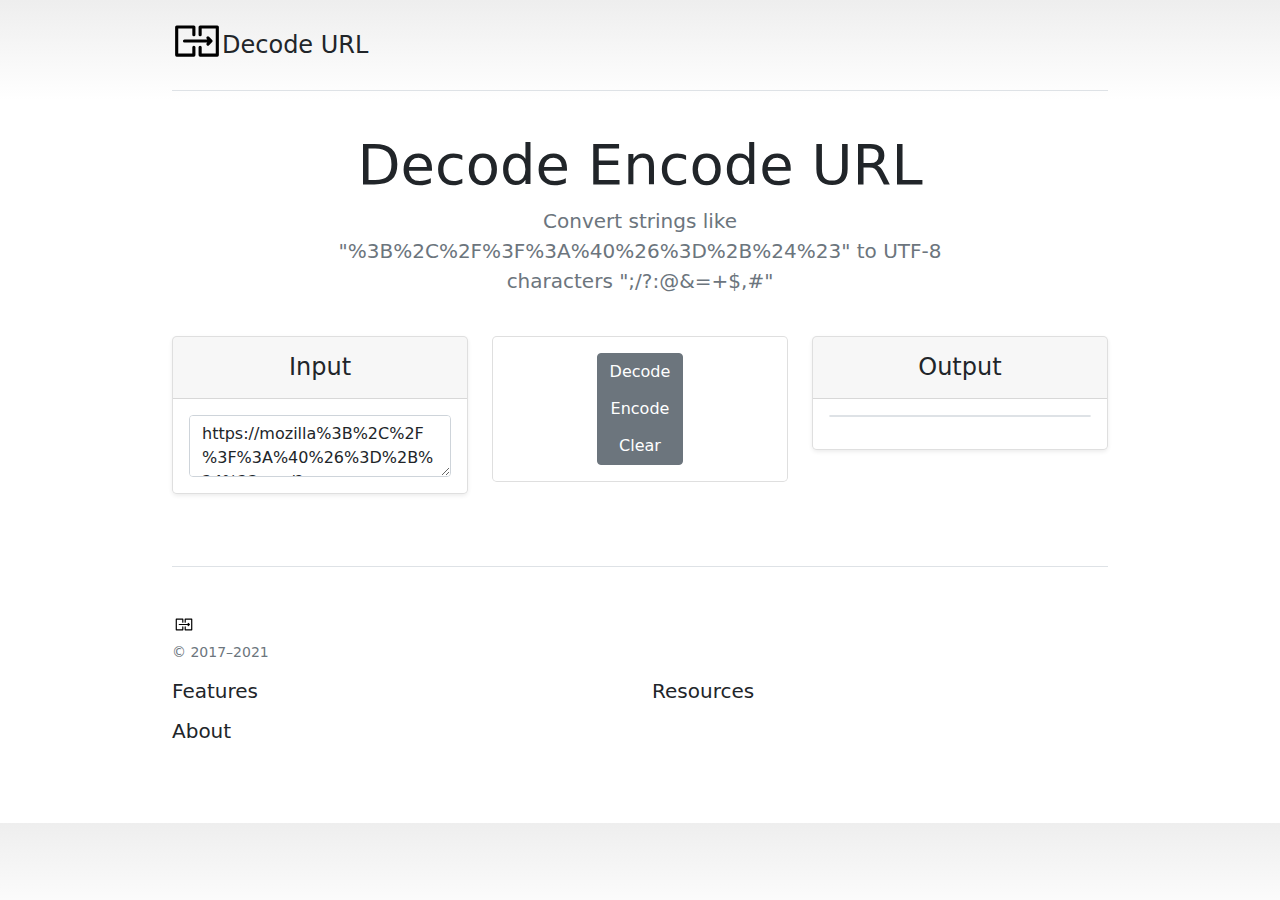
==== commit c9e335a4: "upd v1" ====
--- a/decodeurl/index.html
+++ b/decodeurl/index.html
@@ -1,16 +1,85 @@
-<!DOCTYPE html>
+<!doctype html>
 <html lang="en">
   <head>
-    <meta charset="UTF-8" />
-    <meta name="viewport" content="width=device-width, initial-scale=1.0" />
-    <title>Decode URL</title>
-    <script type="module" crossorigin src="./assets/index-2706e415.js"></script>
-    <link rel="stylesheet" href="./assets/index-935a3b05.css">
+    <meta charset="utf-8">
+    <meta name="viewport" content="width=device-width, initial-scale=1">
+    <meta name="description" content="Fast decode or encode url application. Download the page to use it offline">
+    <meta name="author" content="Yugin D.">
+    <title>Decode Encode URL</title>
+
+    <!-- Bootstrap core CSS -->
+    
+
+    <style>
+      .bd-placeholder-img {
+        font-size: 1.125rem;
+        text-anchor: middle;
+        -webkit-user-select: none;
+        -moz-user-select: none;
+        user-select: none;
+      }
+
+      @media (min-width: 768px) {
+        .bd-placeholder-img-lg {
+          font-size: 3.5rem;
+        }
+      }
+    </style>
+
+    
+    <!-- Custom styles for this template -->
+    
+    <script type="module" crossorigin src="./assets/index-dce9c0aa.js"></script>
+    <link rel="stylesheet" href="./assets/index-bc29472f.css">
   </head>
   <body>
-    <div id="app"></div>
-    <h1>555555</h1>
-    <div id="app2"></div>
+<div class="container py-3">
+  <header>
+    <div class="d-flex flex-column flex-md-row align-items-center pb-3 mb-4 border-bottom">
+      <a href="/" class="d-flex align-items-center text-dark text-decoration-none">
+        <img class="mb-2" src="./assets/converter-0ba29d18.svg" alt="" height="50">
+        <span class="fs-4">Decode URL</span>
+      </a>
+
+      <nav class="d-inline-flex mt-2 mt-md-0 ms-md-auto">
+      </nav>
+    </div>
+
+    <div class="pricing-header p-3 pb-md-4 mx-auto text-center">
+      <h1 class="display-4 fw-normal">Decode Encode URL</h1>
+      <p class="fs-5 text-muted">Convert strings like "%3B%2C%2F%3F%3A%40%26%3D%2B%24%23" to UTF-8 characters ";/?:@&=+$,#"</p>
+    </div>
+  </header>
+
+  <main id="app"></main>
+
+  <footer class="pt-4 my-md-5 pt-md-5 border-top">
+    <div class="row">
+      <div class="col-12 col-md">
+        <img class="mb-2" src="./assets/converter-0ba29d18.svg" alt="" width="24" height="19">
+        <small class="d-block mb-3 text-muted">&copy; 2017–2021</small>
+      </div>
+      <div class="col-6 col-md">
+        <h5>Features</h5>
+        <ul class="list-unstyled text-small">
+          <li class="mb-1"><a class="link-secondary text-decoration-none" href="#"></a></li>
+        </ul>
+      </div>
+      <div class="col-6 col-md">
+        <h5>Resources</h5>
+        <ul class="list-unstyled text-small">
+          <li class="mb-1"><a class="link-secondary text-decoration-none" href="#"></a></li>
+        </ul>
+      </div>
+      <div class="col-6 col-md">
+        <h5>About</h5>
+        <ul class="list-unstyled text-small">
+          <li class="mb-1"><a class="link-secondary text-decoration-none" href="#"></a></li>
+        </ul>
+      </div>
+    </div>
+  </footer>
+</div>
     
   </body>
 </html>
--- a/decodeurl/assets/index-bc29472f.css
+++ b/decodeurl/assets/index-bc29472f.css
@@ -0,0 +1,6 @@
+@charset "UTF-8";/*!
+* Bootstrap v5.0.2 (https://getbootstrap.com/)
+* Copyright 2011-2021 The Bootstrap Authors
+* Copyright 2011-2021 Twitter, Inc.
+* Licensed under MIT (https://github.com/twbs/bootstrap/blob/main/LICENSE)
+*/:root{--bs-blue:#0d6efd;--bs-indigo:#6610f2;--bs-purple:#6f42c1;--bs-pink:#d63384;--bs-red:#dc3545;--bs-orange:#fd7e14;--bs-yellow:#ffc107;--bs-green:#198754;--bs-teal:#20c997;--bs-cyan:#0dcaf0;--bs-white:#fff;--bs-gray:#6c757d;--bs-gray-dark:#343a40;--bs-primary:#0d6efd;--bs-secondary:#6c757d;--bs-success:#198754;--bs-info:#0dcaf0;--bs-warning:#ffc107;--bs-danger:#dc3545;--bs-light:#f8f9fa;--bs-dark:#212529;--bs-font-sans-serif:system-ui,-apple-system,"Segoe UI",Roboto,"Helvetica Neue",Arial,"Noto Sans","Liberation Sans",sans-serif,"Apple Color Emoji","Segoe UI Emoji","Segoe UI Symbol","Noto Color Emoji";--bs-font-monospace:SFMono-Regular,Menlo,Monaco,Consolas,"Liberation Mono","Courier New",monospace;--bs-gradient:linear-gradient(180deg, rgba(255, 255, 255, .15), rgba(255, 255, 255, 0))}*,:after,:before{box-sizing:border-box}@media (prefers-reduced-motion:no-preference){:root{scroll-behavior:smooth}}body{margin:0;font-family:var(--bs-font-sans-serif);font-size:1rem;font-weight:400;line-height:1.5;color:#212529;background-color:#fff;-webkit-text-size-adjust:100%;-webkit-tap-highlight-color:transparent}hr{margin:1rem 0;color:inherit;background-color:currentColor;border:0;opacity:.25}hr:not([size]){height:1px}.h1,.h2,.h3,.h4,.h5,.h6,h1,h2,h3,h4,h5,h6{margin-top:0;margin-bottom:.5rem;font-weight:500;line-height:1.2}.h1,h1{font-size:calc(1.375rem + 1.5vw)}@media (min-width:1200px){.h1,h1{font-size:2.5rem}}.h2,h2{font-size:calc(1.325rem + .9vw)}@media (min-width:1200px){.h2,h2{font-size:2rem}}.h3,h3{font-size:calc(1.3rem + .6vw)}@media (min-width:1200px){.h3,h3{font-size:1.75rem}}.h4,h4{font-size:calc(1.275rem + .3vw)}@media (min-width:1200px){.h4,h4{font-size:1.5rem}}.h5,h5{font-size:1.25rem}.h6,h6{font-size:1rem}p{margin-top:0;margin-bottom:1rem}abbr[data-bs-original-title],abbr[title]{-webkit-text-decoration:underline dotted;text-decoration:underline dotted;cursor:help;-webkit-text-decoration-skip-ink:none;text-decoration-skip-ink:none}address{margin-bottom:1rem;font-style:normal;line-height:inherit}ol,ul{padding-left:2rem}dl,ol,ul{margin-top:0;margin-bottom:1rem}ol ol,ol ul,ul ol,ul ul{margin-bottom:0}dt{font-weight:700}dd{margin-bottom:.5rem;margin-left:0}blockquote{margin:0 0 1rem}b,strong{font-weight:bolder}.small,small{font-size:.875em}.mark,mark{padding:.2em;background-color:#fcf8e3}sub,sup{position:relative;font-size:.75em;line-height:0;vertical-align:baseline}sub{bottom:-.25em}sup{top:-.5em}a{color:#0d6efd;text-decoration:underline}a:hover{color:#0a58ca}a:not([href]):not([class]),a:not([href]):not([class]):hover{color:inherit;text-decoration:none}code,kbd,pre,samp{font-family:var(--bs-font-monospace);font-size:1em;direction:ltr;unicode-bidi:bidi-override}pre{display:block;margin-top:0;margin-bottom:1rem;overflow:auto;font-size:.875em}pre code{font-size:inherit;color:inherit;word-break:normal}code{font-size:.875em;color:#d63384;word-wrap:break-word}a>code{color:inherit}kbd{padding:.2rem .4rem;font-size:.875em;color:#fff;background-color:#212529;border-radius:.2rem}kbd kbd{padding:0;font-size:1em;font-weight:700}figure{margin:0 0 1rem}img,svg{vertical-align:middle}table{caption-side:bottom;border-collapse:collapse}caption{padding-top:.5rem;padding-bottom:.5rem;color:#6c757d;text-align:left}th{text-align:inherit;text-align:-webkit-match-parent}tbody,td,tfoot,th,thead,tr{border-color:inherit;border-style:solid;border-width:0}label{display:inline-block}button{border-radius:0}button:focus:not(:focus-visible){outline:0}button,input,optgroup,select,textarea{margin:0;font-family:inherit;font-size:inherit;line-height:inherit}button,select{text-transform:none}[role=button]{cursor:pointer}select{word-wrap:normal}select:disabled{opacity:1}[list]::-webkit-calendar-picker-indicator{display:none}[type=button],[type=reset],[type=submit],button{-webkit-appearance:button}[type=button]:not(:disabled),[type=reset]:not(:disabled),[type=submit]:not(:disabled),button:not(:disabled){cursor:pointer}::-moz-focus-inner{padding:0;border-style:none}textarea{resize:vertical}fieldset{min-width:0;padding:0;margin:0;border:0}legend{float:left;width:100%;padding:0;margin-bottom:.5rem;font-size:calc(1.275rem + .3vw);line-height:inherit}@media (min-width:1200px){legend{font-size:1.5rem}}legend+*{clear:left}::-webkit-datetime-edit-day-field,::-webkit-datetime-edit-fields-wrapper,::-webkit-datetime-edit-hour-field,::-webkit-datetime-edit-minute,::-webkit-datetime-edit-month-field,::-webkit-datetime-edit-text,::-webkit-datetime-edit-year-field{padding:0}::-webkit-inner-spin-button{height:auto}[type=search]{outline-offset:-2px;-webkit-appearance:textfield}::-webkit-search-decoration{-webkit-appearance:none}::-webkit-color-swatch-wrapper{padding:0}::file-selector-button{font:inherit}::-webkit-file-upload-button{font:inherit;-webkit-appearance:button}output{display:inline-block}iframe{border:0}summary{display:list-item;cursor:pointer}progress{vertical-align:baseline}[hidden]{display:none!important}.lead{font-size:1.25rem;font-weight:300}.display-1{font-size:calc(1.625rem + 4.5vw);font-weight:300;line-height:1.2}@media (min-width:1200px){.display-1{font-size:5rem}}.display-2{font-size:calc(1.575rem + 3.9vw);font-weight:300;line-height:1.2}@media (min-width:1200px){.display-2{font-size:4.5rem}}.display-3{font-size:calc(1.525rem + 3.3vw);font-weight:300;line-height:1.2}@media (min-width:1200px){.display-3{font-size:4rem}}.display-4{font-size:calc(1.475rem + 2.7vw);font-weight:300;line-height:1.2}@media (min-width:1200px){.display-4{font-size:3.5rem}}.display-5{font-size:calc(1.425rem + 2.1vw);font-weight:300;line-height:1.2}@media (min-width:1200px){.display-5{font-size:3rem}}.display-6{font-size:calc(1.375rem + 1.5vw);font-weight:300;line-height:1.2}@media (min-width:1200px){.display-6{font-size:2.5rem}}.list-unstyled,.list-inline{padding-left:0;list-style:none}.list-inline-item{display:inline-block}.list-inline-item:not(:last-child){margin-right:.5rem}.initialism{font-size:.875em;text-transform:uppercase}.blockquote{margin-bottom:1rem;font-size:1.25rem}.blockquote>:last-child{margin-bottom:0}.blockquote-footer{margin-top:-1rem;margin-bottom:1rem;font-size:.875em;color:#6c757d}.blockquote-footer:before{content:"— "}.img-fluid{max-width:100%;height:auto}.img-thumbnail{padding:.25rem;background-color:#fff;border:1px solid #dee2e6;border-radius:.25rem;max-width:100%;height:auto}.figure{display:inline-block}.figure-img{margin-bottom:.5rem;line-height:1}.figure-caption{font-size:.875em;color:#6c757d}.container,.container-fluid,.container-lg,.container-md,.container-sm,.container-xl,.container-xxl{width:100%;padding-right:var(--bs-gutter-x,.75rem);padding-left:var(--bs-gutter-x,.75rem);margin-right:auto;margin-left:auto}@media (min-width:576px){.container,.container-sm{max-width:540px}}@media (min-width:768px){.container,.container-md,.container-sm{max-width:720px}}@media (min-width:992px){.container,.container-lg,.container-md,.container-sm{max-width:960px}}@media (min-width:1200px){.container,.container-lg,.container-md,.container-sm,.container-xl{max-width:1140px}}@media (min-width:1400px){.container,.container-lg,.container-md,.container-sm,.container-xl,.container-xxl{max-width:1320px}}.row{--bs-gutter-x:1.5rem;--bs-gutter-y:0;display:flex;flex-wrap:wrap;margin-top:calc(var(--bs-gutter-y) * -1);margin-right:calc(var(--bs-gutter-x) * -.5);margin-left:calc(var(--bs-gutter-x) * -.5)}.row>*{flex-shrink:0;width:100%;max-width:100%;padding-right:calc(var(--bs-gutter-x) * .5);padding-left:calc(var(--bs-gutter-x) * .5);margin-top:var(--bs-gutter-y)}.col{flex:1 0 0%}.row-cols-auto>*{flex:0 0 auto;width:auto}.row-cols-1>*{flex:0 0 auto;width:100%}.row-cols-2>*{flex:0 0 auto;width:50%}.row-cols-3>*{flex:0 0 auto;width:33.3333333333%}.row-cols-4>*{flex:0 0 auto;width:25%}.row-cols-5>*{flex:0 0 auto;width:20%}.row-cols-6>*{flex:0 0 auto;width:16.6666666667%}@media (min-width:576px){.col-sm{flex:1 0 0%}.row-cols-sm-auto>*{flex:0 0 auto;width:auto}.row-cols-sm-1>*{flex:0 0 auto;width:100%}.row-cols-sm-2>*{flex:0 0 auto;width:50%}.row-cols-sm-3>*{flex:0 0 auto;width:33.3333333333%}.row-cols-sm-4>*{flex:0 0 auto;width:25%}.row-cols-sm-5>*{flex:0 0 auto;width:20%}.row-cols-sm-6>*{flex:0 0 auto;width:16.6666666667%}}@media (min-width:768px){.col-md{flex:1 0 0%}.row-cols-md-auto>*{flex:0 0 auto;width:auto}.row-cols-md-1>*{flex:0 0 auto;width:100%}.row-cols-md-2>*{flex:0 0 auto;width:50%}.row-cols-md-3>*{flex:0 0 auto;width:33.3333333333%}.row-cols-md-4>*{flex:0 0 auto;width:25%}.row-cols-md-5>*{flex:0 0 auto;width:20%}.row-cols-md-6>*{flex:0 0 auto;width:16.6666666667%}}@media (min-width:992px){.col-lg{flex:1 0 0%}.row-cols-lg-auto>*{flex:0 0 auto;width:auto}.row-cols-lg-1>*{flex:0 0 auto;width:100%}.row-cols-lg-2>*{flex:0 0 auto;width:50%}.row-cols-lg-3>*{flex:0 0 auto;width:33.3333333333%}.row-cols-lg-4>*{flex:0 0 auto;width:25%}.row-cols-lg-5>*{flex:0 0 auto;width:20%}.row-cols-lg-6>*{flex:0 0 auto;width:16.6666666667%}}@media (min-width:1200px){.col-xl{flex:1 0 0%}.row-cols-xl-auto>*{flex:0 0 auto;width:auto}.row-cols-xl-1>*{flex:0 0 auto;width:100%}.row-cols-xl-2>*{flex:0 0 auto;width:50%}.row-cols-xl-3>*{flex:0 0 auto;width:33.3333333333%}.row-cols-xl-4>*{flex:0 0 auto;width:25%}.row-cols-xl-5>*{flex:0 0 auto;width:20%}.row-cols-xl-6>*{flex:0 0 auto;width:16.6666666667%}}@media (min-width:1400px){.col-xxl{flex:1 0 0%}.row-cols-xxl-auto>*{flex:0 0 auto;width:auto}.row-cols-xxl-1>*{flex:0 0 auto;width:100%}.row-cols-xxl-2>*{flex:0 0 auto;width:50%}.row-cols-xxl-3>*{flex:0 0 auto;width:33.3333333333%}.row-cols-xxl-4>*{flex:0 0 auto;width:25%}.row-cols-xxl-5>*{flex:0 0 auto;width:20%}.row-cols-xxl-6>*{flex:0 0 auto;width:16.6666666667%}}.col-auto{flex:0 0 auto;width:auto}.col-1{flex:0 0 auto;width:8.33333333%}.col-2{flex:0 0 auto;width:16.66666667%}.col-3{flex:0 0 auto;width:25%}.col-4{flex:0 0 auto;width:33.33333333%}.col-5{flex:0 0 auto;width:41.66666667%}.col-6{flex:0 0 auto;width:50%}.col-7{flex:0 0 auto;width:58.33333333%}.col-8{flex:0 0 auto;width:66.66666667%}.col-9{flex:0 0 auto;width:75%}.col-10{flex:0 0 auto;width:83.33333333%}.col-11{flex:0 0 auto;width:91.66666667%}.col-12{flex:0 0 auto;width:100%}.offset-1{margin-left:8.33333333%}.offset-2{margin-left:16.66666667%}.offset-3{margin-left:25%}.offset-4{margin-left:33.33333333%}.offset-5{margin-left:41.66666667%}.offset-6{margin-left:50%}.offset-7{margin-left:58.33333333%}.offset-8{margin-left:66.66666667%}.offset-9{margin-left:75%}.offset-10{margin-left:83.33333333%}.offset-11{margin-left:91.66666667%}.g-0,.gx-0{--bs-gutter-x:0}.g-0,.gy-0{--bs-gutter-y:0}.g-1,.gx-1{--bs-gutter-x:.25rem}.g-1,.gy-1{--bs-gutter-y:.25rem}.g-2,.gx-2{--bs-gutter-x:.5rem}.g-2,.gy-2{--bs-gutter-y:.5rem}.g-3,.gx-3{--bs-gutter-x:1rem}.g-3,.gy-3{--bs-gutter-y:1rem}.g-4,.gx-4{--bs-gutter-x:1.5rem}.g-4,.gy-4{--bs-gutter-y:1.5rem}.g-5,.gx-5{--bs-gutter-x:3rem}.g-5,.gy-5{--bs-gutter-y:3rem}@media (min-width:576px){.col-sm-auto{flex:0 0 auto;width:auto}.col-sm-1{flex:0 0 auto;width:8.33333333%}.col-sm-2{flex:0 0 auto;width:16.66666667%}.col-sm-3{flex:0 0 auto;width:25%}.col-sm-4{flex:0 0 auto;width:33.33333333%}.col-sm-5{flex:0 0 auto;width:41.66666667%}.col-sm-6{flex:0 0 auto;width:50%}.col-sm-7{flex:0 0 auto;width:58.33333333%}.col-sm-8{flex:0 0 auto;width:66.66666667%}.col-sm-9{flex:0 0 auto;width:75%}.col-sm-10{flex:0 0 auto;width:83.33333333%}.col-sm-11{flex:0 0 auto;width:91.66666667%}.col-sm-12{flex:0 0 auto;width:100%}.offset-sm-0{margin-left:0}.offset-sm-1{margin-left:8.33333333%}.offset-sm-2{margin-left:16.66666667%}.offset-sm-3{margin-left:25%}.offset-sm-4{margin-left:33.33333333%}.offset-sm-5{margin-left:41.66666667%}.offset-sm-6{margin-left:50%}.offset-sm-7{margin-left:58.33333333%}.offset-sm-8{margin-left:66.66666667%}.offset-sm-9{margin-left:75%}.offset-sm-10{margin-left:83.33333333%}.offset-sm-11{margin-left:91.66666667%}.g-sm-0,.gx-sm-0{--bs-gutter-x:0}.g-sm-0,.gy-sm-0{--bs-gutter-y:0}.g-sm-1,.gx-sm-1{--bs-gutter-x:.25rem}.g-sm-1,.gy-sm-1{--bs-gutter-y:.25rem}.g-sm-2,.gx-sm-2{--bs-gutter-x:.5rem}.g-sm-2,.gy-sm-2{--bs-gutter-y:.5rem}.g-sm-3,.gx-sm-3{--bs-gutter-x:1rem}.g-sm-3,.gy-sm-3{--bs-gutter-y:1rem}.g-sm-4,.gx-sm-4{--bs-gutter-x:1.5rem}.g-sm-4,.gy-sm-4{--bs-gutter-y:1.5rem}.g-sm-5,.gx-sm-5{--bs-gutter-x:3rem}.g-sm-5,.gy-sm-5{--bs-gutter-y:3rem}}@media (min-width:768px){.col-md-auto{flex:0 0 auto;width:auto}.col-md-1{flex:0 0 auto;width:8.33333333%}.col-md-2{flex:0 0 auto;width:16.66666667%}.col-md-3{flex:0 0 auto;width:25%}.col-md-4{flex:0 0 auto;width:33.33333333%}.col-md-5{flex:0 0 auto;width:41.66666667%}.col-md-6{flex:0 0 auto;width:50%}.col-md-7{flex:0 0 auto;width:58.33333333%}.col-md-8{flex:0 0 auto;width:66.66666667%}.col-md-9{flex:0 0 auto;width:75%}.col-md-10{flex:0 0 auto;width:83.33333333%}.col-md-11{flex:0 0 auto;width:91.66666667%}.col-md-12{flex:0 0 auto;width:100%}.offset-md-0{margin-left:0}.offset-md-1{margin-left:8.33333333%}.offset-md-2{margin-left:16.66666667%}.offset-md-3{margin-left:25%}.offset-md-4{margin-left:33.33333333%}.offset-md-5{margin-left:41.66666667%}.offset-md-6{margin-left:50%}.offset-md-7{margin-left:58.33333333%}.offset-md-8{margin-left:66.66666667%}.offset-md-9{margin-left:75%}.offset-md-10{margin-left:83.33333333%}.offset-md-11{margin-left:91.66666667%}.g-md-0,.gx-md-0{--bs-gutter-x:0}.g-md-0,.gy-md-0{--bs-gutter-y:0}.g-md-1,.gx-md-1{--bs-gutter-x:.25rem}.g-md-1,.gy-md-1{--bs-gutter-y:.25rem}.g-md-2,.gx-md-2{--bs-gutter-x:.5rem}.g-md-2,.gy-md-2{--bs-gutter-y:.5rem}.g-md-3,.gx-md-3{--bs-gutter-x:1rem}.g-md-3,.gy-md-3{--bs-gutter-y:1rem}.g-md-4,.gx-md-4{--bs-gutter-x:1.5rem}.g-md-4,.gy-md-4{--bs-gutter-y:1.5rem}.g-md-5,.gx-md-5{--bs-gutter-x:3rem}.g-md-5,.gy-md-5{--bs-gutter-y:3rem}}@media (min-width:992px){.col-lg-auto{flex:0 0 auto;width:auto}.col-lg-1{flex:0 0 auto;width:8.33333333%}.col-lg-2{flex:0 0 auto;width:16.66666667%}.col-lg-3{flex:0 0 auto;width:25%}.col-lg-4{flex:0 0 auto;width:33.33333333%}.col-lg-5{flex:0 0 auto;width:41.66666667%}.col-lg-6{flex:0 0 auto;width:50%}.col-lg-7{flex:0 0 auto;width:58.33333333%}.col-lg-8{flex:0 0 auto;width:66.66666667%}.col-lg-9{flex:0 0 auto;width:75%}.col-lg-10{flex:0 0 auto;width:83.33333333%}.col-lg-11{flex:0 0 auto;width:91.66666667%}.col-lg-12{flex:0 0 auto;width:100%}.offset-lg-0{margin-left:0}.offset-lg-1{margin-left:8.33333333%}.offset-lg-2{margin-left:16.66666667%}.offset-lg-3{margin-left:25%}.offset-lg-4{margin-left:33.33333333%}.offset-lg-5{margin-left:41.66666667%}.offset-lg-6{margin-left:50%}.offset-lg-7{margin-left:58.33333333%}.offset-lg-8{margin-left:66.66666667%}.offset-lg-9{margin-left:75%}.offset-lg-10{margin-left:83.33333333%}.offset-lg-11{margin-left:91.66666667%}.g-lg-0,.gx-lg-0{--bs-gutter-x:0}.g-lg-0,.gy-lg-0{--bs-gutter-y:0}.g-lg-1,.gx-lg-1{--bs-gutter-x:.25rem}.g-lg-1,.gy-lg-1{--bs-gutter-y:.25rem}.g-lg-2,.gx-lg-2{--bs-gutter-x:.5rem}.g-lg-2,.gy-lg-2{--bs-gutter-y:.5rem}.g-lg-3,.gx-lg-3{--bs-gutter-x:1rem}.g-lg-3,.gy-lg-3{--bs-gutter-y:1rem}.g-lg-4,.gx-lg-4{--bs-gutter-x:1.5rem}.g-lg-4,.gy-lg-4{--bs-gutter-y:1.5rem}.g-lg-5,.gx-lg-5{--bs-gutter-x:3rem}.g-lg-5,.gy-lg-5{--bs-gutter-y:3rem}}@media (min-width:1200px){.col-xl-auto{flex:0 0 auto;width:auto}.col-xl-1{flex:0 0 auto;width:8.33333333%}.col-xl-2{flex:0 0 auto;width:16.66666667%}.col-xl-3{flex:0 0 auto;width:25%}.col-xl-4{flex:0 0 auto;width:33.33333333%}.col-xl-5{flex:0 0 auto;width:41.66666667%}.col-xl-6{flex:0 0 auto;width:50%}.col-xl-7{flex:0 0 auto;width:58.33333333%}.col-xl-8{flex:0 0 auto;width:66.66666667%}.col-xl-9{flex:0 0 auto;width:75%}.col-xl-10{flex:0 0 auto;width:83.33333333%}.col-xl-11{flex:0 0 auto;width:91.66666667%}.col-xl-12{flex:0 0 auto;width:100%}.offset-xl-0{margin-left:0}.offset-xl-1{margin-left:8.33333333%}.offset-xl-2{margin-left:16.66666667%}.offset-xl-3{margin-left:25%}.offset-xl-4{margin-left:33.33333333%}.offset-xl-5{margin-left:41.66666667%}.offset-xl-6{margin-left:50%}.offset-xl-7{margin-left:58.33333333%}.offset-xl-8{margin-left:66.66666667%}.offset-xl-9{margin-left:75%}.offset-xl-10{margin-left:83.33333333%}.offset-xl-11{margin-left:91.66666667%}.g-xl-0,.gx-xl-0{--bs-gutter-x:0}.g-xl-0,.gy-xl-0{--bs-gutter-y:0}.g-xl-1,.gx-xl-1{--bs-gutter-x:.25rem}.g-xl-1,.gy-xl-1{--bs-gutter-y:.25rem}.g-xl-2,.gx-xl-2{--bs-gutter-x:.5rem}.g-xl-2,.gy-xl-2{--bs-gutter-y:.5rem}.g-xl-3,.gx-xl-3{--bs-gutter-x:1rem}.g-xl-3,.gy-xl-3{--bs-gutter-y:1rem}.g-xl-4,.gx-xl-4{--bs-gutter-x:1.5rem}.g-xl-4,.gy-xl-4{--bs-gutter-y:1.5rem}.g-xl-5,.gx-xl-5{--bs-gutter-x:3rem}.g-xl-5,.gy-xl-5{--bs-gutter-y:3rem}}@media (min-width:1400px){.col-xxl-auto{flex:0 0 auto;width:auto}.col-xxl-1{flex:0 0 auto;width:8.33333333%}.col-xxl-2{flex:0 0 auto;width:16.66666667%}.col-xxl-3{flex:0 0 auto;width:25%}.col-xxl-4{flex:0 0 auto;width:33.33333333%}.col-xxl-5{flex:0 0 auto;width:41.66666667%}.col-xxl-6{flex:0 0 auto;width:50%}.col-xxl-7{flex:0 0 auto;width:58.33333333%}.col-xxl-8{flex:0 0 auto;width:66.66666667%}.col-xxl-9{flex:0 0 auto;width:75%}.col-xxl-10{flex:0 0 auto;width:83.33333333%}.col-xxl-11{flex:0 0 auto;width:91.66666667%}.col-xxl-12{flex:0 0 auto;width:100%}.offset-xxl-0{margin-left:0}.offset-xxl-1{margin-left:8.33333333%}.offset-xxl-2{margin-left:16.66666667%}.offset-xxl-3{margin-left:25%}.offset-xxl-4{margin-left:33.33333333%}.offset-xxl-5{margin-left:41.66666667%}.offset-xxl-6{margin-left:50%}.offset-xxl-7{margin-left:58.33333333%}.offset-xxl-8{margin-left:66.66666667%}.offset-xxl-9{margin-left:75%}.offset-xxl-10{margin-left:83.33333333%}.offset-xxl-11{margin-left:91.66666667%}.g-xxl-0,.gx-xxl-0{--bs-gutter-x:0}.g-xxl-0,.gy-xxl-0{--bs-gutter-y:0}.g-xxl-1,.gx-xxl-1{--bs-gutter-x:.25rem}.g-xxl-1,.gy-xxl-1{--bs-gutter-y:.25rem}.g-xxl-2,.gx-xxl-2{--bs-gutter-x:.5rem}.g-xxl-2,.gy-xxl-2{--bs-gutter-y:.5rem}.g-xxl-3,.gx-xxl-3{--bs-gutter-x:1rem}.g-xxl-3,.gy-xxl-3{--bs-gutter-y:1rem}.g-xxl-4,.gx-xxl-4{--bs-gutter-x:1.5rem}.g-xxl-4,.gy-xxl-4{--bs-gutter-y:1.5rem}.g-xxl-5,.gx-xxl-5{--bs-gutter-x:3rem}.g-xxl-5,.gy-xxl-5{--bs-gutter-y:3rem}}.table{--bs-table-bg:transparent;--bs-table-accent-bg:transparent;--bs-table-striped-color:#212529;--bs-table-striped-bg:rgba(0, 0, 0, .05);--bs-table-active-color:#212529;--bs-table-active-bg:rgba(0, 0, 0, .1);--bs-table-hover-color:#212529;--bs-table-hover-bg:rgba(0, 0, 0, .075);width:100%;margin-bottom:1rem;color:#212529;vertical-align:top;border-color:#dee2e6}.table>:not(caption)>*>*{padding:.5rem;background-color:var(--bs-table-bg);border-bottom-width:1px;box-shadow:inset 0 0 0 9999px var(--bs-table-accent-bg)}.table>tbody{vertical-align:inherit}.table>thead{vertical-align:bottom}.table>:not(:last-child)>:last-child>*{border-bottom-color:currentColor}.caption-top{caption-side:top}.table-sm>:not(caption)>*>*{padding:.25rem}.table-bordered>:not(caption)>*{border-width:1px 0}.table-bordered>:not(caption)>*>*{border-width:0 1px}.table-borderless>:not(caption)>*>*{border-bottom-width:0}.table-striped>tbody>tr:nth-of-type(odd){--bs-table-accent-bg:var(--bs-table-striped-bg);color:var(--bs-table-striped-color)}.table-active{--bs-table-accent-bg:var(--bs-table-active-bg);color:var(--bs-table-active-color)}.table-hover>tbody>tr:hover{--bs-table-accent-bg:var(--bs-table-hover-bg);color:var(--bs-table-hover-color)}.table-primary{--bs-table-bg:#cfe2ff;--bs-table-striped-bg:#c5d7f2;--bs-table-striped-color:#000;--bs-table-active-bg:#bacbe6;--bs-table-active-color:#000;--bs-table-hover-bg:#bfd1ec;--bs-table-hover-color:#000;color:#000;border-color:#bacbe6}.table-secondary{--bs-table-bg:#e2e3e5;--bs-table-striped-bg:#d7d8da;--bs-table-striped-color:#000;--bs-table-active-bg:#cbccce;--bs-table-active-color:#000;--bs-table-hover-bg:#d1d2d4;--bs-table-hover-color:#000;color:#000;border-color:#cbccce}.table-success{--bs-table-bg:#d1e7dd;--bs-table-striped-bg:#c7dbd2;--bs-table-striped-color:#000;--bs-table-active-bg:#bcd0c7;--bs-table-active-color:#000;--bs-table-hover-bg:#c1d6cc;--bs-table-hover-color:#000;color:#000;border-color:#bcd0c7}.table-info{--bs-table-bg:#cff4fc;--bs-table-striped-bg:#c5e8ef;--bs-table-striped-color:#000;--bs-table-active-bg:#badce3;--bs-table-active-color:#000;--bs-table-hover-bg:#bfe2e9;--bs-table-hover-color:#000;color:#000;border-color:#badce3}.table-warning{--bs-table-bg:#fff3cd;--bs-table-striped-bg:#f2e7c3;--bs-table-striped-color:#000;--bs-table-active-bg:#e6dbb9;--bs-table-active-color:#000;--bs-table-hover-bg:#ece1be;--bs-table-hover-color:#000;color:#000;border-color:#e6dbb9}.table-danger{--bs-table-bg:#f8d7da;--bs-table-striped-bg:#eccccf;--bs-table-striped-color:#000;--bs-table-active-bg:#dfc2c4;--bs-table-active-color:#000;--bs-table-hover-bg:#e5c7ca;--bs-table-hover-color:#000;color:#000;border-color:#dfc2c4}.table-light{--bs-table-bg:#f8f9fa;--bs-table-striped-bg:#ecedee;--bs-table-striped-color:#000;--bs-table-active-bg:#dfe0e1;--bs-table-active-color:#000;--bs-table-hover-bg:#e5e6e7;--bs-table-hover-color:#000;color:#000;border-color:#dfe0e1}.table-dark{--bs-table-bg:#212529;--bs-table-striped-bg:#2c3034;--bs-table-striped-color:#fff;--bs-table-active-bg:#373b3e;--bs-table-active-color:#fff;--bs-table-hover-bg:#323539;--bs-table-hover-color:#fff;color:#fff;border-color:#373b3e}.table-responsive{overflow-x:auto;-webkit-overflow-scrolling:touch}@media (max-width:575.98px){.table-responsive-sm{overflow-x:auto;-webkit-overflow-scrolling:touch}}@media (max-width:767.98px){.table-responsive-md{overflow-x:auto;-webkit-overflow-scrolling:touch}}@media (max-width:991.98px){.table-responsive-lg{overflow-x:auto;-webkit-overflow-scrolling:touch}}@media (max-width:1199.98px){.table-responsive-xl{overflow-x:auto;-webkit-overflow-scrolling:touch}}@media (max-width:1399.98px){.table-responsive-xxl{overflow-x:auto;-webkit-overflow-scrolling:touch}}.form-label{margin-bottom:.5rem}.col-form-label{padding-top:calc(.375rem + 1px);padding-bottom:calc(.375rem + 1px);margin-bottom:0;font-size:inherit;line-height:1.5}.col-form-label-lg{padding-top:calc(.5rem + 1px);padding-bottom:calc(.5rem + 1px);font-size:1.25rem}.col-form-label-sm{padding-top:calc(.25rem + 1px);padding-bottom:calc(.25rem + 1px);font-size:.875rem}.form-text{margin-top:.25rem;font-size:.875em;color:#6c757d}.form-control{display:block;width:100%;padding:.375rem .75rem;font-size:1rem;font-weight:400;line-height:1.5;color:#212529;background-color:#fff;background-clip:padding-box;border:1px solid #ced4da;-webkit-appearance:none;-moz-appearance:none;appearance:none;border-radius:.25rem;transition:border-color .15s ease-in-out,box-shadow .15s ease-in-out}@media (prefers-reduced-motion:reduce){.form-control{transition:none}}.form-control[type=file]{overflow:hidden}.form-control[type=file]:not(:disabled):not([readonly]){cursor:pointer}.form-control:focus{color:#212529;background-color:#fff;border-color:#86b7fe;outline:0;box-shadow:0 0 0 .25rem #0d6efd40}.form-control::-webkit-date-and-time-value{height:1.5em}.form-control::-moz-placeholder{color:#6c757d;opacity:1}.form-control::placeholder{color:#6c757d;opacity:1}.form-control:disabled,.form-control[readonly]{background-color:#e9ecef;opacity:1}.form-control::file-selector-button{padding:.375rem .75rem;margin:-.375rem -.75rem;-webkit-margin-end:.75rem;margin-inline-end:.75rem;color:#212529;background-color:#e9ecef;pointer-events:none;border-color:inherit;border-style:solid;border-width:0;border-inline-end-width:1px;border-radius:0;transition:color .15s ease-in-out,background-color .15s ease-in-out,border-color .15s ease-in-out,box-shadow .15s ease-in-out}@media (prefers-reduced-motion:reduce){.form-control::file-selector-button{transition:none}}.form-control:hover:not(:disabled):not([readonly])::file-selector-button{background-color:#dde0e3}.form-control::-webkit-file-upload-button{padding:.375rem .75rem;margin:-.375rem -.75rem;-webkit-margin-end:.75rem;margin-inline-end:.75rem;color:#212529;background-color:#e9ecef;pointer-events:none;border-color:inherit;border-style:solid;border-width:0;border-inline-end-width:1px;border-radius:0;-webkit-transition:color .15s ease-in-out,background-color .15s ease-in-out,border-color .15s ease-in-out,box-shadow .15s ease-in-out;transition:color .15s ease-in-out,background-color .15s ease-in-out,border-color .15s ease-in-out,box-shadow .15s ease-in-out}@media (prefers-reduced-motion:reduce){.form-control::-webkit-file-upload-button{-webkit-transition:none;transition:none}}.form-control:hover:not(:disabled):not([readonly])::-webkit-file-upload-button{background-color:#dde0e3}.form-control-plaintext{display:block;width:100%;padding:.375rem 0;margin-bottom:0;line-height:1.5;color:#212529;background-color:transparent;border:solid transparent;border-width:1px 0}.form-control-plaintext.form-control-lg,.form-control-plaintext.form-control-sm{padding-right:0;padding-left:0}.form-control-sm{min-height:calc(1.5em + .5rem + 2px);padding:.25rem .5rem;font-size:.875rem;border-radius:.2rem}.form-control-sm::file-selector-button{padding:.25rem .5rem;margin:-.25rem -.5rem;-webkit-margin-end:.5rem;margin-inline-end:.5rem}.form-control-sm::-webkit-file-upload-button{padding:.25rem .5rem;margin:-.25rem -.5rem;-webkit-margin-end:.5rem;margin-inline-end:.5rem}.form-control-lg{min-height:calc(1.5em + 1rem + 2px);padding:.5rem 1rem;font-size:1.25rem;border-radius:.3rem}.form-control-lg::file-selector-button{padding:.5rem 1rem;margin:-.5rem -1rem;-webkit-margin-end:1rem;margin-inline-end:1rem}.form-control-lg::-webkit-file-upload-button{padding:.5rem 1rem;margin:-.5rem -1rem;-webkit-margin-end:1rem;margin-inline-end:1rem}textarea.form-control{min-height:calc(1.5em + .75rem + 2px)}textarea.form-control-sm{min-height:calc(1.5em + .5rem + 2px)}textarea.form-control-lg{min-height:calc(1.5em + 1rem + 2px)}.form-control-color{max-width:3rem;height:auto;padding:.375rem}.form-control-color:not(:disabled):not([readonly]){cursor:pointer}.form-control-color::-moz-color-swatch{height:1.5em;border-radius:.25rem}.form-control-color::-webkit-color-swatch{height:1.5em;border-radius:.25rem}.form-select{display:block;width:100%;padding:.375rem 2.25rem .375rem .75rem;-moz-padding-start:calc(.75rem - 3px);font-size:1rem;font-weight:400;line-height:1.5;color:#212529;background-color:#fff;background-image:url("data:image/svg+xml,%3csvg xmlns='http://www.w3.org/2000/svg' viewBox='0 0 16 16'%3e%3cpath fill='none' stroke='%23343a40' stroke-linecap='round' stroke-linejoin='round' stroke-width='2' d='M2 5l6 6 6-6'/%3e%3c/svg%3e");background-repeat:no-repeat;background-position:right .75rem center;background-size:16px 12px;border:1px solid #ced4da;border-radius:.25rem;transition:border-color .15s ease-in-out,box-shadow .15s ease-in-out;-webkit-appearance:none;-moz-appearance:none;appearance:none}@media (prefers-reduced-motion:reduce){.form-select{transition:none}}.form-select:focus{border-color:#86b7fe;outline:0;box-shadow:0 0 0 .25rem #0d6efd40}.form-select[multiple],.form-select[size]:not([size="1"]){padding-right:.75rem;background-image:none}.form-select:disabled{background-color:#e9ecef}.form-select:-moz-focusring{color:transparent;text-shadow:0 0 0 #212529}.form-select-sm{padding-top:.25rem;padding-bottom:.25rem;padding-left:.5rem;font-size:.875rem}.form-select-lg{padding-top:.5rem;padding-bottom:.5rem;padding-left:1rem;font-size:1.25rem}.form-check{display:block;min-height:1.5rem;padding-left:1.5em;margin-bottom:.125rem}.form-check .form-check-input{float:left;margin-left:-1.5em}.form-check-input{width:1em;height:1em;margin-top:.25em;vertical-align:top;background-color:#fff;background-repeat:no-repeat;background-position:center;background-size:contain;border:1px solid rgba(0,0,0,.25);-webkit-appearance:none;-moz-appearance:none;appearance:none;-webkit-print-color-adjust:exact;color-adjust:exact}.form-check-input[type=checkbox]{border-radius:.25em}.form-check-input[type=radio]{border-radius:50%}.form-check-input:active{filter:brightness(90%)}.form-check-input:focus{border-color:#86b7fe;outline:0;box-shadow:0 0 0 .25rem #0d6efd40}.form-check-input:checked{background-color:#0d6efd;border-color:#0d6efd}.form-check-input:checked[type=checkbox]{background-image:url("data:image/svg+xml,%3csvg xmlns='http://www.w3.org/2000/svg' viewBox='0 0 20 20'%3e%3cpath fill='none' stroke='%23fff' stroke-linecap='round' stroke-linejoin='round' stroke-width='3' d='M6 10l3 3l6-6'/%3e%3c/svg%3e")}.form-check-input:checked[type=radio]{background-image:url("data:image/svg+xml,%3csvg xmlns='http://www.w3.org/2000/svg' viewBox='-4 -4 8 8'%3e%3ccircle r='2' fill='%23fff'/%3e%3c/svg%3e")}.form-check-input[type=checkbox]:indeterminate{background-color:#0d6efd;border-color:#0d6efd;background-image:url("data:image/svg+xml,%3csvg xmlns='http://www.w3.org/2000/svg' viewBox='0 0 20 20'%3e%3cpath fill='none' stroke='%23fff' stroke-linecap='round' stroke-linejoin='round' stroke-width='3' d='M6 10h8'/%3e%3c/svg%3e")}.form-check-input:disabled{pointer-events:none;filter:none;opacity:.5}.form-check-input:disabled~.form-check-label,.form-check-input[disabled]~.form-check-label{opacity:.5}.form-switch{padding-left:2.5em}.form-switch .form-check-input{width:2em;margin-left:-2.5em;background-image:url("data:image/svg+xml,%3csvg xmlns='http://www.w3.org/2000/svg' viewBox='-4 -4 8 8'%3e%3ccircle r='3' fill='rgba%280, 0, 0, 0.25%29'/%3e%3c/svg%3e");background-position:left center;border-radius:2em;transition:background-position .15s ease-in-out}@media (prefers-reduced-motion:reduce){.form-switch .form-check-input{transition:none}}.form-switch .form-check-input:focus{background-image:url("data:image/svg+xml,%3csvg xmlns='http://www.w3.org/2000/svg' viewBox='-4 -4 8 8'%3e%3ccircle r='3' fill='%2386b7fe'/%3e%3c/svg%3e")}.form-switch .form-check-input:checked{background-position:right center;background-image:url("data:image/svg+xml,%3csvg xmlns='http://www.w3.org/2000/svg' viewBox='-4 -4 8 8'%3e%3ccircle r='3' fill='%23fff'/%3e%3c/svg%3e")}.form-check-inline{display:inline-block;margin-right:1rem}.btn-check{position:absolute;clip:rect(0,0,0,0);pointer-events:none}.btn-check:disabled+.btn,.btn-check[disabled]+.btn{pointer-events:none;filter:none;opacity:.65}.form-range{width:100%;height:1.5rem;padding:0;background-color:transparent;-webkit-appearance:none;-moz-appearance:none;appearance:none}.form-range:focus{outline:0}.form-range:focus::-webkit-slider-thumb{box-shadow:0 0 0 1px #fff,0 0 0 .25rem #0d6efd40}.form-range:focus::-moz-range-thumb{box-shadow:0 0 0 1px #fff,0 0 0 .25rem #0d6efd40}.form-range::-moz-focus-outer{border:0}.form-range::-webkit-slider-thumb{width:1rem;height:1rem;margin-top:-.25rem;background-color:#0d6efd;border:0;border-radius:1rem;-webkit-transition:background-color .15s ease-in-out,border-color .15s ease-in-out,box-shadow .15s ease-in-out;transition:background-color .15s ease-in-out,border-color .15s ease-in-out,box-shadow .15s ease-in-out;-webkit-appearance:none;appearance:none}@media (prefers-reduced-motion:reduce){.form-range::-webkit-slider-thumb{-webkit-transition:none;transition:none}}.form-range::-webkit-slider-thumb:active{background-color:#b6d4fe}.form-range::-webkit-slider-runnable-track{width:100%;height:.5rem;color:transparent;cursor:pointer;background-color:#dee2e6;border-color:transparent;border-radius:1rem}.form-range::-moz-range-thumb{width:1rem;height:1rem;background-color:#0d6efd;border:0;border-radius:1rem;-moz-transition:background-color .15s ease-in-out,border-color .15s ease-in-out,box-shadow .15s ease-in-out;transition:background-color .15s ease-in-out,border-color .15s ease-in-out,box-shadow .15s ease-in-out;-moz-appearance:none;appearance:none}@media (prefers-reduced-motion:reduce){.form-range::-moz-range-thumb{-moz-transition:none;transition:none}}.form-range::-moz-range-thumb:active{background-color:#b6d4fe}.form-range::-moz-range-track{width:100%;height:.5rem;color:transparent;cursor:pointer;background-color:#dee2e6;border-color:transparent;border-radius:1rem}.form-range:disabled{pointer-events:none}.form-range:disabled::-webkit-slider-thumb{background-color:#adb5bd}.form-range:disabled::-moz-range-thumb{background-color:#adb5bd}.form-floating{position:relative}.form-floating>.form-control,.form-floating>.form-select{height:calc(3.5rem + 2px);line-height:1.25}.form-floating>label{position:absolute;top:0;left:0;height:100%;padding:1rem .75rem;pointer-events:none;border:1px solid transparent;transform-origin:0 0;transition:opacity .1s ease-in-out,transform .1s ease-in-out}@media (prefers-reduced-motion:reduce){.form-floating>label{transition:none}}.form-floating>.form-control{padding:1rem .75rem}.form-floating>.form-control::-moz-placeholder{color:transparent}.form-floating>.form-control::placeholder{color:transparent}.form-floating>.form-control:not(:-moz-placeholder-shown){padding-top:1.625rem;padding-bottom:.625rem}.form-floating>.form-control:focus,.form-floating>.form-control:not(:placeholder-shown){padding-top:1.625rem;padding-bottom:.625rem}.form-floating>.form-control:-webkit-autofill{padding-top:1.625rem;padding-bottom:.625rem}.form-floating>.form-select{padding-top:1.625rem;padding-bottom:.625rem}.form-floating>.form-control:not(:-moz-placeholder-shown)~label{opacity:.65;transform:scale(.85) translateY(-.5rem) translate(.15rem)}.form-floating>.form-control:focus~label,.form-floating>.form-control:not(:placeholder-shown)~label,.form-floating>.form-select~label{opacity:.65;transform:scale(.85) translateY(-.5rem) translate(.15rem)}.form-floating>.form-control:-webkit-autofill~label{opacity:.65;transform:scale(.85) translateY(-.5rem) translate(.15rem)}.input-group{position:relative;display:flex;flex-wrap:wrap;align-items:stretch;width:100%}.input-group>.form-control,.input-group>.form-select{position:relative;flex:1 1 auto;width:1%;min-width:0}.input-group>.form-control:focus,.input-group>.form-select:focus{z-index:3}.input-group .btn{position:relative;z-index:2}.input-group .btn:focus{z-index:3}.input-group-text{display:flex;align-items:center;padding:.375rem .75rem;font-size:1rem;font-weight:400;line-height:1.5;color:#212529;text-align:center;white-space:nowrap;background-color:#e9ecef;border:1px solid #ced4da;border-radius:.25rem}.input-group-lg>.btn,.input-group-lg>.form-control,.input-group-lg>.form-select,.input-group-lg>.input-group-text{padding:.5rem 1rem;font-size:1.25rem;border-radius:.3rem}.input-group-sm>.btn,.input-group-sm>.form-control,.input-group-sm>.form-select,.input-group-sm>.input-group-text{padding:.25rem .5rem;font-size:.875rem;border-radius:.2rem}.input-group-lg>.form-select,.input-group-sm>.form-select{padding-right:3rem}.input-group:not(.has-validation)>.dropdown-toggle:nth-last-child(n+3),.input-group:not(.has-validation)>:not(:last-child):not(.dropdown-toggle):not(.dropdown-menu){border-top-right-radius:0;border-bottom-right-radius:0}.input-group.has-validation>.dropdown-toggle:nth-last-child(n+4),.input-group.has-validation>:nth-last-child(n+3):not(.dropdown-toggle):not(.dropdown-menu){border-top-right-radius:0;border-bottom-right-radius:0}.input-group>:not(:first-child):not(.dropdown-menu):not(.valid-tooltip):not(.valid-feedback):not(.invalid-tooltip):not(.invalid-feedback){margin-left:-1px;border-top-left-radius:0;border-bottom-left-radius:0}.valid-feedback{display:none;width:100%;margin-top:.25rem;font-size:.875em;color:#198754}.valid-tooltip{position:absolute;top:100%;z-index:5;display:none;max-width:100%;padding:.25rem .5rem;margin-top:.1rem;font-size:.875rem;color:#fff;background-color:#198754e6;border-radius:.25rem}.is-valid~.valid-feedback,.is-valid~.valid-tooltip,.was-validated :valid~.valid-feedback,.was-validated :valid~.valid-tooltip{display:block}.form-control.is-valid,.was-validated .form-control:valid{border-color:#198754;padding-right:calc(1.5em + .75rem);background-image:url("data:image/svg+xml,%3csvg xmlns='http://www.w3.org/2000/svg' viewBox='0 0 8 8'%3e%3cpath fill='%23198754' d='M2.3 6.73L.6 4.53c-.4-1.04.46-1.4 1.1-.8l1.1 1.4 3.4-3.8c.6-.63 1.6-.27 1.2.7l-4 4.6c-.43.5-.8.4-1.1.1z'/%3e%3c/svg%3e");background-repeat:no-repeat;background-position:right calc(.375em + .1875rem) center;background-size:calc(.75em + .375rem) calc(.75em + .375rem)}.form-control.is-valid:focus,.was-validated .form-control:valid:focus{border-color:#198754;box-shadow:0 0 0 .25rem #19875440}.was-validated textarea.form-control:valid,textarea.form-control.is-valid{padding-right:calc(1.5em + .75rem);background-position:top calc(.375em + .1875rem) right calc(.375em + .1875rem)}.form-select.is-valid,.was-validated .form-select:valid{border-color:#198754}.form-select.is-valid:not([multiple]):not([size]),.form-select.is-valid:not([multiple])[size="1"],.was-validated .form-select:valid:not([multiple]):not([size]),.was-validated .form-select:valid:not([multiple])[size="1"]{padding-right:4.125rem;background-image:url("data:image/svg+xml,%3csvg xmlns='http://www.w3.org/2000/svg' viewBox='0 0 16 16'%3e%3cpath fill='none' stroke='%23343a40' stroke-linecap='round' stroke-linejoin='round' stroke-width='2' d='M2 5l6 6 6-6'/%3e%3c/svg%3e"),url("data:image/svg+xml,%3csvg xmlns='http://www.w3.org/2000/svg' viewBox='0 0 8 8'%3e%3cpath fill='%23198754' d='M2.3 6.73L.6 4.53c-.4-1.04.46-1.4 1.1-.8l1.1 1.4 3.4-3.8c.6-.63 1.6-.27 1.2.7l-4 4.6c-.43.5-.8.4-1.1.1z'/%3e%3c/svg%3e");background-position:right .75rem center,center right 2.25rem;background-size:16px 12px,calc(.75em + .375rem) calc(.75em + .375rem)}.form-select.is-valid:focus,.was-validated .form-select:valid:focus{border-color:#198754;box-shadow:0 0 0 .25rem #19875440}.form-check-input.is-valid,.was-validated .form-check-input:valid{border-color:#198754}.form-check-input.is-valid:checked,.was-validated .form-check-input:valid:checked{background-color:#198754}.form-check-input.is-valid:focus,.was-validated .form-check-input:valid:focus{box-shadow:0 0 0 .25rem #19875440}.form-check-input.is-valid~.form-check-label,.was-validated .form-check-input:valid~.form-check-label{color:#198754}.form-check-inline .form-check-input~.valid-feedback{margin-left:.5em}.input-group .form-control.is-valid,.input-group .form-select.is-valid,.was-validated .input-group .form-control:valid,.was-validated .input-group .form-select:valid{z-index:1}.input-group .form-control.is-valid:focus,.input-group .form-select.is-valid:focus,.was-validated .input-group .form-control:valid:focus,.was-validated .input-group .form-select:valid:focus{z-index:3}.invalid-feedback{display:none;width:100%;margin-top:.25rem;font-size:.875em;color:#dc3545}.invalid-tooltip{position:absolute;top:100%;z-index:5;display:none;max-width:100%;padding:.25rem .5rem;margin-top:.1rem;font-size:.875rem;color:#fff;background-color:#dc3545e6;border-radius:.25rem}.is-invalid~.invalid-feedback,.is-invalid~.invalid-tooltip,.was-validated :invalid~.invalid-feedback,.was-validated :invalid~.invalid-tooltip{display:block}.form-control.is-invalid,.was-validated .form-control:invalid{border-color:#dc3545;padding-right:calc(1.5em + .75rem);background-image:url("data:image/svg+xml,%3csvg xmlns='http://www.w3.org/2000/svg' viewBox='0 0 12 12' width='12' height='12' fill='none' stroke='%23dc3545'%3e%3ccircle cx='6' cy='6' r='4.5'/%3e%3cpath stroke-linejoin='round' d='M5.8 3.6h.4L6 6.5z'/%3e%3ccircle cx='6' cy='8.2' r='.6' fill='%23dc3545' stroke='none'/%3e%3c/svg%3e");background-repeat:no-repeat;background-position:right calc(.375em + .1875rem) center;background-size:calc(.75em + .375rem) calc(.75em + .375rem)}.form-control.is-invalid:focus,.was-validated .form-control:invalid:focus{border-color:#dc3545;box-shadow:0 0 0 .25rem #dc354540}.was-validated textarea.form-control:invalid,textarea.form-control.is-invalid{padding-right:calc(1.5em + .75rem);background-position:top calc(.375em + .1875rem) right calc(.375em + .1875rem)}.form-select.is-invalid,.was-validated .form-select:invalid{border-color:#dc3545}.form-select.is-invalid:not([multiple]):not([size]),.form-select.is-invalid:not([multiple])[size="1"],.was-validated .form-select:invalid:not([multiple]):not([size]),.was-validated .form-select:invalid:not([multiple])[size="1"]{padding-right:4.125rem;background-image:url("data:image/svg+xml,%3csvg xmlns='http://www.w3.org/2000/svg' viewBox='0 0 16 16'%3e%3cpath fill='none' stroke='%23343a40' stroke-linecap='round' stroke-linejoin='round' stroke-width='2' d='M2 5l6 6 6-6'/%3e%3c/svg%3e"),url("data:image/svg+xml,%3csvg xmlns='http://www.w3.org/2000/svg' viewBox='0 0 12 12' width='12' height='12' fill='none' stroke='%23dc3545'%3e%3ccircle cx='6' cy='6' r='4.5'/%3e%3cpath stroke-linejoin='round' d='M5.8 3.6h.4L6 6.5z'/%3e%3ccircle cx='6' cy='8.2' r='.6' fill='%23dc3545' stroke='none'/%3e%3c/svg%3e");background-position:right .75rem center,center right 2.25rem;background-size:16px 12px,calc(.75em + .375rem) calc(.75em + .375rem)}.form-select.is-invalid:focus,.was-validated .form-select:invalid:focus{border-color:#dc3545;box-shadow:0 0 0 .25rem #dc354540}.form-check-input.is-invalid,.was-validated .form-check-input:invalid{border-color:#dc3545}.form-check-input.is-invalid:checked,.was-validated .form-check-input:invalid:checked{background-color:#dc3545}.form-check-input.is-invalid:focus,.was-validated .form-check-input:invalid:focus{box-shadow:0 0 0 .25rem #dc354540}.form-check-input.is-invalid~.form-check-label,.was-validated .form-check-input:invalid~.form-check-label{color:#dc3545}.form-check-inline .form-check-input~.invalid-feedback{margin-left:.5em}.input-group .form-control.is-invalid,.input-group .form-select.is-invalid,.was-validated .input-group .form-control:invalid,.was-validated .input-group .form-select:invalid{z-index:2}.input-group .form-control.is-invalid:focus,.input-group .form-select.is-invalid:focus,.was-validated .input-group .form-control:invalid:focus,.was-validated .input-group .form-select:invalid:focus{z-index:3}.btn{display:inline-block;font-weight:400;line-height:1.5;color:#212529;text-align:center;text-decoration:none;vertical-align:middle;cursor:pointer;-webkit-user-select:none;-moz-user-select:none;user-select:none;background-color:transparent;border:1px solid transparent;padding:.375rem .75rem;font-size:1rem;border-radius:.25rem;transition:color .15s ease-in-out,background-color .15s ease-in-out,border-color .15s ease-in-out,box-shadow .15s ease-in-out}@media (prefers-reduced-motion:reduce){.btn{transition:none}}.btn:hover{color:#212529}.btn-check:focus+.btn,.btn:focus{outline:0;box-shadow:0 0 0 .25rem #0d6efd40}.btn.disabled,.btn:disabled,fieldset:disabled .btn{pointer-events:none;opacity:.65}.btn-primary{color:#fff;background-color:#0d6efd;border-color:#0d6efd}.btn-primary:hover{color:#fff;background-color:#0b5ed7;border-color:#0a58ca}.btn-check:focus+.btn-primary,.btn-primary:focus{color:#fff;background-color:#0b5ed7;border-color:#0a58ca;box-shadow:0 0 0 .25rem #3184fd80}.btn-check:active+.btn-primary,.btn-check:checked+.btn-primary,.btn-primary.active,.btn-primary:active,.show>.btn-primary.dropdown-toggle{color:#fff;background-color:#0a58ca;border-color:#0a53be}.btn-check:active+.btn-primary:focus,.btn-check:checked+.btn-primary:focus,.btn-primary.active:focus,.btn-primary:active:focus,.show>.btn-primary.dropdown-toggle:focus{box-shadow:0 0 0 .25rem #3184fd80}.btn-primary.disabled,.btn-primary:disabled{color:#fff;background-color:#0d6efd;border-color:#0d6efd}.btn-secondary{color:#fff;background-color:#6c757d;border-color:#6c757d}.btn-secondary:hover{color:#fff;background-color:#5c636a;border-color:#565e64}.btn-check:focus+.btn-secondary,.btn-secondary:focus{color:#fff;background-color:#5c636a;border-color:#565e64;box-shadow:0 0 0 .25rem #828a9180}.btn-check:active+.btn-secondary,.btn-check:checked+.btn-secondary,.btn-secondary.active,.btn-secondary:active,.show>.btn-secondary.dropdown-toggle{color:#fff;background-color:#565e64;border-color:#51585e}.btn-check:active+.btn-secondary:focus,.btn-check:checked+.btn-secondary:focus,.btn-secondary.active:focus,.btn-secondary:active:focus,.show>.btn-secondary.dropdown-toggle:focus{box-shadow:0 0 0 .25rem #828a9180}.btn-secondary.disabled,.btn-secondary:disabled{color:#fff;background-color:#6c757d;border-color:#6c757d}.btn-success{color:#fff;background-color:#198754;border-color:#198754}.btn-success:hover{color:#fff;background-color:#157347;border-color:#146c43}.btn-check:focus+.btn-success,.btn-success:focus{color:#fff;background-color:#157347;border-color:#146c43;box-shadow:0 0 0 .25rem #3c996e80}.btn-check:active+.btn-success,.btn-check:checked+.btn-success,.btn-success.active,.btn-success:active,.show>.btn-success.dropdown-toggle{color:#fff;background-color:#146c43;border-color:#13653f}.btn-check:active+.btn-success:focus,.btn-check:checked+.btn-success:focus,.btn-success.active:focus,.btn-success:active:focus,.show>.btn-success.dropdown-toggle:focus{box-shadow:0 0 0 .25rem #3c996e80}.btn-success.disabled,.btn-success:disabled{color:#fff;background-color:#198754;border-color:#198754}.btn-info{color:#000;background-color:#0dcaf0;border-color:#0dcaf0}.btn-info:hover{color:#000;background-color:#31d2f2;border-color:#25cff2}.btn-check:focus+.btn-info,.btn-info:focus{color:#000;background-color:#31d2f2;border-color:#25cff2;box-shadow:0 0 0 .25rem #0baccc80}.btn-check:active+.btn-info,.btn-check:checked+.btn-info,.btn-info.active,.btn-info:active,.show>.btn-info.dropdown-toggle{color:#000;background-color:#3dd5f3;border-color:#25cff2}.btn-check:active+.btn-info:focus,.btn-check:checked+.btn-info:focus,.btn-info.active:focus,.btn-info:active:focus,.show>.btn-info.dropdown-toggle:focus{box-shadow:0 0 0 .25rem #0baccc80}.btn-info.disabled,.btn-info:disabled{color:#000;background-color:#0dcaf0;border-color:#0dcaf0}.btn-warning{color:#000;background-color:#ffc107;border-color:#ffc107}.btn-warning:hover{color:#000;background-color:#ffca2c;border-color:#ffc720}.btn-check:focus+.btn-warning,.btn-warning:focus{color:#000;background-color:#ffca2c;border-color:#ffc720;box-shadow:0 0 0 .25rem #d9a40680}.btn-check:active+.btn-warning,.btn-check:checked+.btn-warning,.btn-warning.active,.btn-warning:active,.show>.btn-warning.dropdown-toggle{color:#000;background-color:#ffcd39;border-color:#ffc720}.btn-check:active+.btn-warning:focus,.btn-check:checked+.btn-warning:focus,.btn-warning.active:focus,.btn-warning:active:focus,.show>.btn-warning.dropdown-toggle:focus{box-shadow:0 0 0 .25rem #d9a40680}.btn-warning.disabled,.btn-warning:disabled{color:#000;background-color:#ffc107;border-color:#ffc107}.btn-danger{color:#fff;background-color:#dc3545;border-color:#dc3545}.btn-danger:hover{color:#fff;background-color:#bb2d3b;border-color:#b02a37}.btn-check:focus+.btn-danger,.btn-danger:focus{color:#fff;background-color:#bb2d3b;border-color:#b02a37;box-shadow:0 0 0 .25rem #e1536180}.btn-check:active+.btn-danger,.btn-check:checked+.btn-danger,.btn-danger.active,.btn-danger:active,.show>.btn-danger.dropdown-toggle{color:#fff;background-color:#b02a37;border-color:#a52834}.btn-check:active+.btn-danger:focus,.btn-check:checked+.btn-danger:focus,.btn-danger.active:focus,.btn-danger:active:focus,.show>.btn-danger.dropdown-toggle:focus{box-shadow:0 0 0 .25rem #e1536180}.btn-danger.disabled,.btn-danger:disabled{color:#fff;background-color:#dc3545;border-color:#dc3545}.btn-light{color:#000;background-color:#f8f9fa;border-color:#f8f9fa}.btn-light:hover{color:#000;background-color:#f9fafb;border-color:#f9fafb}.btn-check:focus+.btn-light,.btn-light:focus{color:#000;background-color:#f9fafb;border-color:#f9fafb;box-shadow:0 0 0 .25rem #d3d4d580}.btn-check:active+.btn-light,.btn-check:checked+.btn-light,.btn-light.active,.btn-light:active,.show>.btn-light.dropdown-toggle{color:#000;background-color:#f9fafb;border-color:#f9fafb}.btn-check:active+.btn-light:focus,.btn-check:checked+.btn-light:focus,.btn-light.active:focus,.btn-light:active:focus,.show>.btn-light.dropdown-toggle:focus{box-shadow:0 0 0 .25rem #d3d4d580}.btn-light.disabled,.btn-light:disabled{color:#000;background-color:#f8f9fa;border-color:#f8f9fa}.btn-dark{color:#fff;background-color:#212529;border-color:#212529}.btn-dark:hover{color:#fff;background-color:#1c1f23;border-color:#1a1e21}.btn-check:focus+.btn-dark,.btn-dark:focus{color:#fff;background-color:#1c1f23;border-color:#1a1e21;box-shadow:0 0 0 .25rem #42464980}.btn-check:active+.btn-dark,.btn-check:checked+.btn-dark,.btn-dark.active,.btn-dark:active,.show>.btn-dark.dropdown-toggle{color:#fff;background-color:#1a1e21;border-color:#191c1f}.btn-check:active+.btn-dark:focus,.btn-check:checked+.btn-dark:focus,.btn-dark.active:focus,.btn-dark:active:focus,.show>.btn-dark.dropdown-toggle:focus{box-shadow:0 0 0 .25rem #42464980}.btn-dark.disabled,.btn-dark:disabled{color:#fff;background-color:#212529;border-color:#212529}.btn-outline-primary{color:#0d6efd;border-color:#0d6efd}.btn-outline-primary:hover{color:#fff;background-color:#0d6efd;border-color:#0d6efd}.btn-check:focus+.btn-outline-primary,.btn-outline-primary:focus{box-shadow:0 0 0 .25rem #0d6efd80}.btn-check:active+.btn-outline-primary,.btn-check:checked+.btn-outline-primary,.btn-outline-primary.active,.btn-outline-primary.dropdown-toggle.show,.btn-outline-primary:active{color:#fff;background-color:#0d6efd;border-color:#0d6efd}.btn-check:active+.btn-outline-primary:focus,.btn-check:checked+.btn-outline-primary:focus,.btn-outline-primary.active:focus,.btn-outline-primary.dropdown-toggle.show:focus,.btn-outline-primary:active:focus{box-shadow:0 0 0 .25rem #0d6efd80}.btn-outline-primary.disabled,.btn-outline-primary:disabled{color:#0d6efd;background-color:transparent}.btn-outline-secondary{color:#6c757d;border-color:#6c757d}.btn-outline-secondary:hover{color:#fff;background-color:#6c757d;border-color:#6c757d}.btn-check:focus+.btn-outline-secondary,.btn-outline-secondary:focus{box-shadow:0 0 0 .25rem #6c757d80}.btn-check:active+.btn-outline-secondary,.btn-check:checked+.btn-outline-secondary,.btn-outline-secondary.active,.btn-outline-secondary.dropdown-toggle.show,.btn-outline-secondary:active{color:#fff;background-color:#6c757d;border-color:#6c757d}.btn-check:active+.btn-outline-secondary:focus,.btn-check:checked+.btn-outline-secondary:focus,.btn-outline-secondary.active:focus,.btn-outline-secondary.dropdown-toggle.show:focus,.btn-outline-secondary:active:focus{box-shadow:0 0 0 .25rem #6c757d80}.btn-outline-secondary.disabled,.btn-outline-secondary:disabled{color:#6c757d;background-color:transparent}.btn-outline-success{color:#198754;border-color:#198754}.btn-outline-success:hover{color:#fff;background-color:#198754;border-color:#198754}.btn-check:focus+.btn-outline-success,.btn-outline-success:focus{box-shadow:0 0 0 .25rem #19875480}.btn-check:active+.btn-outline-success,.btn-check:checked+.btn-outline-success,.btn-outline-success.active,.btn-outline-success.dropdown-toggle.show,.btn-outline-success:active{color:#fff;background-color:#198754;border-color:#198754}.btn-check:active+.btn-outline-success:focus,.btn-check:checked+.btn-outline-success:focus,.btn-outline-success.active:focus,.btn-outline-success.dropdown-toggle.show:focus,.btn-outline-success:active:focus{box-shadow:0 0 0 .25rem #19875480}.btn-outline-success.disabled,.btn-outline-success:disabled{color:#198754;background-color:transparent}.btn-outline-info{color:#0dcaf0;border-color:#0dcaf0}.btn-outline-info:hover{color:#000;background-color:#0dcaf0;border-color:#0dcaf0}.btn-check:focus+.btn-outline-info,.btn-outline-info:focus{box-shadow:0 0 0 .25rem #0dcaf080}.btn-check:active+.btn-outline-info,.btn-check:checked+.btn-outline-info,.btn-outline-info.active,.btn-outline-info.dropdown-toggle.show,.btn-outline-info:active{color:#000;background-color:#0dcaf0;border-color:#0dcaf0}.btn-check:active+.btn-outline-info:focus,.btn-check:checked+.btn-outline-info:focus,.btn-outline-info.active:focus,.btn-outline-info.dropdown-toggle.show:focus,.btn-outline-info:active:focus{box-shadow:0 0 0 .25rem #0dcaf080}.btn-outline-info.disabled,.btn-outline-info:disabled{color:#0dcaf0;background-color:transparent}.btn-outline-warning{color:#ffc107;border-color:#ffc107}.btn-outline-warning:hover{color:#000;background-color:#ffc107;border-color:#ffc107}.btn-check:focus+.btn-outline-warning,.btn-outline-warning:focus{box-shadow:0 0 0 .25rem #ffc10780}.btn-check:active+.btn-outline-warning,.btn-check:checked+.btn-outline-warning,.btn-outline-warning.active,.btn-outline-warning.dropdown-toggle.show,.btn-outline-warning:active{color:#000;background-color:#ffc107;border-color:#ffc107}.btn-check:active+.btn-outline-warning:focus,.btn-check:checked+.btn-outline-warning:focus,.btn-outline-warning.active:focus,.btn-outline-warning.dropdown-toggle.show:focus,.btn-outline-warning:active:focus{box-shadow:0 0 0 .25rem #ffc10780}.btn-outline-warning.disabled,.btn-outline-warning:disabled{color:#ffc107;background-color:transparent}.btn-outline-danger{color:#dc3545;border-color:#dc3545}.btn-outline-danger:hover{color:#fff;background-color:#dc3545;border-color:#dc3545}.btn-check:focus+.btn-outline-danger,.btn-outline-danger:focus{box-shadow:0 0 0 .25rem #dc354580}.btn-check:active+.btn-outline-danger,.btn-check:checked+.btn-outline-danger,.btn-outline-danger.active,.btn-outline-danger.dropdown-toggle.show,.btn-outline-danger:active{color:#fff;background-color:#dc3545;border-color:#dc3545}.btn-check:active+.btn-outline-danger:focus,.btn-check:checked+.btn-outline-danger:focus,.btn-outline-danger.active:focus,.btn-outline-danger.dropdown-toggle.show:focus,.btn-outline-danger:active:focus{box-shadow:0 0 0 .25rem #dc354580}.btn-outline-danger.disabled,.btn-outline-danger:disabled{color:#dc3545;background-color:transparent}.btn-outline-light{color:#f8f9fa;border-color:#f8f9fa}.btn-outline-light:hover{color:#000;background-color:#f8f9fa;border-color:#f8f9fa}.btn-check:focus+.btn-outline-light,.btn-outline-light:focus{box-shadow:0 0 0 .25rem #f8f9fa80}.btn-check:active+.btn-outline-light,.btn-check:checked+.btn-outline-light,.btn-outline-light.active,.btn-outline-light.dropdown-toggle.show,.btn-outline-light:active{color:#000;background-color:#f8f9fa;border-color:#f8f9fa}.btn-check:active+.btn-outline-light:focus,.btn-check:checked+.btn-outline-light:focus,.btn-outline-light.active:focus,.btn-outline-light.dropdown-toggle.show:focus,.btn-outline-light:active:focus{box-shadow:0 0 0 .25rem #f8f9fa80}.btn-outline-light.disabled,.btn-outline-light:disabled{color:#f8f9fa;background-color:transparent}.btn-outline-dark{color:#212529;border-color:#212529}.btn-outline-dark:hover{color:#fff;background-color:#212529;border-color:#212529}.btn-check:focus+.btn-outline-dark,.btn-outline-dark:focus{box-shadow:0 0 0 .25rem #21252980}.btn-check:active+.btn-outline-dark,.btn-check:checked+.btn-outline-dark,.btn-outline-dark.active,.btn-outline-dark.dropdown-toggle.show,.btn-outline-dark:active{color:#fff;background-color:#212529;border-color:#212529}.btn-check:active+.btn-outline-dark:focus,.btn-check:checked+.btn-outline-dark:focus,.btn-outline-dark.active:focus,.btn-outline-dark.dropdown-toggle.show:focus,.btn-outline-dark:active:focus{box-shadow:0 0 0 .25rem #21252980}.btn-outline-dark.disabled,.btn-outline-dark:disabled{color:#212529;background-color:transparent}.btn-link{font-weight:400;color:#0d6efd;text-decoration:underline}.btn-link:hover{color:#0a58ca}.btn-link.disabled,.btn-link:disabled{color:#6c757d}.btn-group-lg>.btn,.btn-lg{padding:.5rem 1rem;font-size:1.25rem;border-radius:.3rem}.btn-group-sm>.btn,.btn-sm{padding:.25rem .5rem;font-size:.875rem;border-radius:.2rem}.fade{transition:opacity .15s linear}@media (prefers-reduced-motion:reduce){.fade{transition:none}}.fade:not(.show){opacity:0}.collapse:not(.show){display:none}.collapsing{height:0;overflow:hidden;transition:height .35s ease}@media (prefers-reduced-motion:reduce){.collapsing{transition:none}}.dropdown,.dropend,.dropstart,.dropup{position:relative}.dropdown-toggle{white-space:nowrap}.dropdown-toggle:after{display:inline-block;margin-left:.255em;vertical-align:.255em;content:"";border-top:.3em solid;border-right:.3em solid transparent;border-bottom:0;border-left:.3em solid transparent}.dropdown-toggle:empty:after{margin-left:0}.dropdown-menu{position:absolute;z-index:1000;display:none;min-width:10rem;padding:.5rem 0;margin:0;font-size:1rem;color:#212529;text-align:left;list-style:none;background-color:#fff;background-clip:padding-box;border:1px solid rgba(0,0,0,.15);border-radius:.25rem}.dropdown-menu[data-bs-popper]{top:100%;left:0;margin-top:.125rem}.dropdown-menu-start{--bs-position:start}.dropdown-menu-start[data-bs-popper]{right:auto;left:0}.dropdown-menu-end{--bs-position:end}.dropdown-menu-end[data-bs-popper]{right:0;left:auto}@media (min-width:576px){.dropdown-menu-sm-start{--bs-position:start}.dropdown-menu-sm-start[data-bs-popper]{right:auto;left:0}.dropdown-menu-sm-end{--bs-position:end}.dropdown-menu-sm-end[data-bs-popper]{right:0;left:auto}}@media (min-width:768px){.dropdown-menu-md-start{--bs-position:start}.dropdown-menu-md-start[data-bs-popper]{right:auto;left:0}.dropdown-menu-md-end{--bs-position:end}.dropdown-menu-md-end[data-bs-popper]{right:0;left:auto}}@media (min-width:992px){.dropdown-menu-lg-start{--bs-position:start}.dropdown-menu-lg-start[data-bs-popper]{right:auto;left:0}.dropdown-menu-lg-end{--bs-position:end}.dropdown-menu-lg-end[data-bs-popper]{right:0;left:auto}}@media (min-width:1200px){.dropdown-menu-xl-start{--bs-position:start}.dropdown-menu-xl-start[data-bs-popper]{right:auto;left:0}.dropdown-menu-xl-end{--bs-position:end}.dropdown-menu-xl-end[data-bs-popper]{right:0;left:auto}}@media (min-width:1400px){.dropdown-menu-xxl-start{--bs-position:start}.dropdown-menu-xxl-start[data-bs-popper]{right:auto;left:0}.dropdown-menu-xxl-end{--bs-position:end}.dropdown-menu-xxl-end[data-bs-popper]{right:0;left:auto}}.dropup .dropdown-menu[data-bs-popper]{top:auto;bottom:100%;margin-top:0;margin-bottom:.125rem}.dropup .dropdown-toggle:after{display:inline-block;margin-left:.255em;vertical-align:.255em;content:"";border-top:0;border-right:.3em solid transparent;border-bottom:.3em solid;border-left:.3em solid transparent}.dropup .dropdown-toggle:empty:after{margin-left:0}.dropend .dropdown-menu[data-bs-popper]{top:0;right:auto;left:100%;margin-top:0;margin-left:.125rem}.dropend .dropdown-toggle:after{display:inline-block;margin-left:.255em;vertical-align:.255em;content:"";border-top:.3em solid transparent;border-right:0;border-bottom:.3em solid transparent;border-left:.3em solid}.dropend .dropdown-toggle:empty:after{margin-left:0}.dropend .dropdown-toggle:after{vertical-align:0}.dropstart .dropdown-menu[data-bs-popper]{top:0;right:100%;left:auto;margin-top:0;margin-right:.125rem}.dropstart .dropdown-toggle:after{display:inline-block;margin-left:.255em;vertical-align:.255em;content:""}.dropstart .dropdown-toggle:after{display:none}.dropstart .dropdown-toggle:before{display:inline-block;margin-right:.255em;vertical-align:.255em;content:"";border-top:.3em solid transparent;border-right:.3em solid;border-bottom:.3em solid transparent}.dropstart .dropdown-toggle:empty:after{margin-left:0}.dropstart .dropdown-toggle:before{vertical-align:0}.dropdown-divider{height:0;margin:.5rem 0;overflow:hidden;border-top:1px solid rgba(0,0,0,.15)}.dropdown-item{display:block;width:100%;padding:.25rem 1rem;clear:both;font-weight:400;color:#212529;text-align:inherit;text-decoration:none;white-space:nowrap;background-color:transparent;border:0}.dropdown-item:focus,.dropdown-item:hover{color:#1e2125;background-color:#e9ecef}.dropdown-item.active,.dropdown-item:active{color:#fff;text-decoration:none;background-color:#0d6efd}.dropdown-item.disabled,.dropdown-item:disabled{color:#adb5bd;pointer-events:none;background-color:transparent}.dropdown-menu.show{display:block}.dropdown-header{display:block;padding:.5rem 1rem;margin-bottom:0;font-size:.875rem;color:#6c757d;white-space:nowrap}.dropdown-item-text{display:block;padding:.25rem 1rem;color:#212529}.dropdown-menu-dark{color:#dee2e6;background-color:#343a40;border-color:#00000026}.dropdown-menu-dark .dropdown-item{color:#dee2e6}.dropdown-menu-dark .dropdown-item:focus,.dropdown-menu-dark .dropdown-item:hover{color:#fff;background-color:#ffffff26}.dropdown-menu-dark .dropdown-item.active,.dropdown-menu-dark .dropdown-item:active{color:#fff;background-color:#0d6efd}.dropdown-menu-dark .dropdown-item.disabled,.dropdown-menu-dark .dropdown-item:disabled{color:#adb5bd}.dropdown-menu-dark .dropdown-divider{border-color:#00000026}.dropdown-menu-dark .dropdown-item-text{color:#dee2e6}.dropdown-menu-dark .dropdown-header{color:#adb5bd}.btn-group,.btn-group-vertical{position:relative;display:inline-flex;vertical-align:middle}.btn-group-vertical>.btn,.btn-group>.btn{position:relative;flex:1 1 auto}.btn-group-vertical>.btn-check:checked+.btn,.btn-group-vertical>.btn-check:focus+.btn,.btn-group-vertical>.btn.active,.btn-group-vertical>.btn:active,.btn-group-vertical>.btn:focus,.btn-group-vertical>.btn:hover,.btn-group>.btn-check:checked+.btn,.btn-group>.btn-check:focus+.btn,.btn-group>.btn.active,.btn-group>.btn:active,.btn-group>.btn:focus,.btn-group>.btn:hover{z-index:1}.btn-toolbar{display:flex;flex-wrap:wrap;justify-content:flex-start}.btn-toolbar .input-group{width:auto}.btn-group>.btn-group:not(:first-child),.btn-group>.btn:not(:first-child){margin-left:-1px}.btn-group>.btn-group:not(:last-child)>.btn,.btn-group>.btn:not(:last-child):not(.dropdown-toggle){border-top-right-radius:0;border-bottom-right-radius:0}.btn-group>.btn-group:not(:first-child)>.btn,.btn-group>.btn:nth-child(n+3),.btn-group>:not(.btn-check)+.btn{border-top-left-radius:0;border-bottom-left-radius:0}.dropdown-toggle-split{padding-right:.5625rem;padding-left:.5625rem}.dropdown-toggle-split:after,.dropend .dropdown-toggle-split:after,.dropup .dropdown-toggle-split:after{margin-left:0}.dropstart .dropdown-toggle-split:before{margin-right:0}.btn-group-sm>.btn+.dropdown-toggle-split,.btn-sm+.dropdown-toggle-split{padding-right:.375rem;padding-left:.375rem}.btn-group-lg>.btn+.dropdown-toggle-split,.btn-lg+.dropdown-toggle-split{padding-right:.75rem;padding-left:.75rem}.btn-group-vertical{flex-direction:column;align-items:flex-start;justify-content:center}.btn-group-vertical>.btn,.btn-group-vertical>.btn-group{width:100%}.btn-group-vertical>.btn-group:not(:first-child),.btn-group-vertical>.btn:not(:first-child){margin-top:-1px}.btn-group-vertical>.btn-group:not(:last-child)>.btn,.btn-group-vertical>.btn:not(:last-child):not(.dropdown-toggle){border-bottom-right-radius:0;border-bottom-left-radius:0}.btn-group-vertical>.btn-group:not(:first-child)>.btn,.btn-group-vertical>.btn~.btn{border-top-left-radius:0;border-top-right-radius:0}.nav{display:flex;flex-wrap:wrap;padding-left:0;margin-bottom:0;list-style:none}.nav-link{display:block;padding:.5rem 1rem;color:#0d6efd;text-decoration:none;transition:color .15s ease-in-out,background-color .15s ease-in-out,border-color .15s ease-in-out}@media (prefers-reduced-motion:reduce){.nav-link{transition:none}}.nav-link:focus,.nav-link:hover{color:#0a58ca}.nav-link.disabled{color:#6c757d;pointer-events:none;cursor:default}.nav-tabs{border-bottom:1px solid #dee2e6}.nav-tabs .nav-link{margin-bottom:-1px;background:0 0;border:1px solid transparent;border-top-left-radius:.25rem;border-top-right-radius:.25rem}.nav-tabs .nav-link:focus,.nav-tabs .nav-link:hover{border-color:#e9ecef #e9ecef #dee2e6;isolation:isolate}.nav-tabs .nav-link.disabled{color:#6c757d;background-color:transparent;border-color:transparent}.nav-tabs .nav-item.show .nav-link,.nav-tabs .nav-link.active{color:#495057;background-color:#fff;border-color:#dee2e6 #dee2e6 #fff}.nav-tabs .dropdown-menu{margin-top:-1px;border-top-left-radius:0;border-top-right-radius:0}.nav-pills .nav-link{background:0 0;border:0;border-radius:.25rem}.nav-pills .nav-link.active,.nav-pills .show>.nav-link{color:#fff;background-color:#0d6efd}.nav-fill .nav-item,.nav-fill>.nav-link{flex:1 1 auto;text-align:center}.nav-justified .nav-item,.nav-justified>.nav-link{flex-basis:0;flex-grow:1;text-align:center}.nav-fill .nav-item .nav-link,.nav-justified .nav-item .nav-link{width:100%}.tab-content>.tab-pane{display:none}.tab-content>.active{display:block}.navbar{position:relative;display:flex;flex-wrap:wrap;align-items:center;justify-content:space-between;padding-top:.5rem;padding-bottom:.5rem}.navbar>.container,.navbar>.container-fluid,.navbar>.container-lg,.navbar>.container-md,.navbar>.container-sm,.navbar>.container-xl,.navbar>.container-xxl{display:flex;flex-wrap:inherit;align-items:center;justify-content:space-between}.navbar-brand{padding-top:.3125rem;padding-bottom:.3125rem;margin-right:1rem;font-size:1.25rem;text-decoration:none;white-space:nowrap}.navbar-nav{display:flex;flex-direction:column;padding-left:0;margin-bottom:0;list-style:none}.navbar-nav .nav-link{padding-right:0;padding-left:0}.navbar-nav .dropdown-menu{position:static}.navbar-text{padding-top:.5rem;padding-bottom:.5rem}.navbar-collapse{flex-basis:100%;flex-grow:1;align-items:center}.navbar-toggler{padding:.25rem .75rem;font-size:1.25rem;line-height:1;background-color:transparent;border:1px solid transparent;border-radius:.25rem;transition:box-shadow .15s ease-in-out}@media (prefers-reduced-motion:reduce){.navbar-toggler{transition:none}}.navbar-toggler:hover{text-decoration:none}.navbar-toggler:focus{text-decoration:none;outline:0;box-shadow:0 0 0 .25rem}.navbar-toggler-icon{display:inline-block;width:1.5em;height:1.5em;vertical-align:middle;background-repeat:no-repeat;background-position:center;background-size:100%}.navbar-nav-scroll{max-height:var(--bs-scroll-height,75vh);overflow-y:auto}@media (min-width:576px){.navbar-expand-sm{flex-wrap:nowrap;justify-content:flex-start}.navbar-expand-sm .navbar-nav{flex-direction:row}.navbar-expand-sm .navbar-nav .dropdown-menu{position:absolute}.navbar-expand-sm .navbar-nav .nav-link{padding-right:.5rem;padding-left:.5rem}.navbar-expand-sm .navbar-nav-scroll{overflow:visible}.navbar-expand-sm .navbar-collapse{display:flex!important;flex-basis:auto}.navbar-expand-sm .navbar-toggler{display:none}}@media (min-width:768px){.navbar-expand-md{flex-wrap:nowrap;justify-content:flex-start}.navbar-expand-md .navbar-nav{flex-direction:row}.navbar-expand-md .navbar-nav .dropdown-menu{position:absolute}.navbar-expand-md .navbar-nav .nav-link{padding-right:.5rem;padding-left:.5rem}.navbar-expand-md .navbar-nav-scroll{overflow:visible}.navbar-expand-md .navbar-collapse{display:flex!important;flex-basis:auto}.navbar-expand-md .navbar-toggler{display:none}}@media (min-width:992px){.navbar-expand-lg{flex-wrap:nowrap;justify-content:flex-start}.navbar-expand-lg .navbar-nav{flex-direction:row}.navbar-expand-lg .navbar-nav .dropdown-menu{position:absolute}.navbar-expand-lg .navbar-nav .nav-link{padding-right:.5rem;padding-left:.5rem}.navbar-expand-lg .navbar-nav-scroll{overflow:visible}.navbar-expand-lg .navbar-collapse{display:flex!important;flex-basis:auto}.navbar-expand-lg .navbar-toggler{display:none}}@media (min-width:1200px){.navbar-expand-xl{flex-wrap:nowrap;justify-content:flex-start}.navbar-expand-xl .navbar-nav{flex-direction:row}.navbar-expand-xl .navbar-nav .dropdown-menu{position:absolute}.navbar-expand-xl .navbar-nav .nav-link{padding-right:.5rem;padding-left:.5rem}.navbar-expand-xl .navbar-nav-scroll{overflow:visible}.navbar-expand-xl .navbar-collapse{display:flex!important;flex-basis:auto}.navbar-expand-xl .navbar-toggler{display:none}}@media (min-width:1400px){.navbar-expand-xxl{flex-wrap:nowrap;justify-content:flex-start}.navbar-expand-xxl .navbar-nav{flex-direction:row}.navbar-expand-xxl .navbar-nav .dropdown-menu{position:absolute}.navbar-expand-xxl .navbar-nav .nav-link{padding-right:.5rem;padding-left:.5rem}.navbar-expand-xxl .navbar-nav-scroll{overflow:visible}.navbar-expand-xxl .navbar-collapse{display:flex!important;flex-basis:auto}.navbar-expand-xxl .navbar-toggler{display:none}}.navbar-expand{flex-wrap:nowrap;justify-content:flex-start}.navbar-expand .navbar-nav{flex-direction:row}.navbar-expand .navbar-nav .dropdown-menu{position:absolute}.navbar-expand .navbar-nav .nav-link{padding-right:.5rem;padding-left:.5rem}.navbar-expand .navbar-nav-scroll{overflow:visible}.navbar-expand .navbar-collapse{display:flex!important;flex-basis:auto}.navbar-expand .navbar-toggler{display:none}.navbar-light .navbar-brand{color:#000000e6}.navbar-light .navbar-brand:focus,.navbar-light .navbar-brand:hover{color:#000000e6}.navbar-light .navbar-nav .nav-link{color:#0000008c}.navbar-light .navbar-nav .nav-link:focus,.navbar-light .navbar-nav .nav-link:hover{color:#000000b3}.navbar-light .navbar-nav .nav-link.disabled{color:#0000004d}.navbar-light .navbar-nav .nav-link.active,.navbar-light .navbar-nav .show>.nav-link{color:#000000e6}.navbar-light .navbar-toggler{color:#0000008c;border-color:#0000001a}.navbar-light .navbar-toggler-icon{background-image:url("data:image/svg+xml,%3csvg xmlns='http://www.w3.org/2000/svg' viewBox='0 0 30 30'%3e%3cpath stroke='rgba%280, 0, 0, 0.55%29' stroke-linecap='round' stroke-miterlimit='10' stroke-width='2' d='M4 7h22M4 15h22M4 23h22'/%3e%3c/svg%3e")}.navbar-light .navbar-text{color:#0000008c}.navbar-light .navbar-text a,.navbar-light .navbar-text a:focus,.navbar-light .navbar-text a:hover{color:#000000e6}.navbar-dark .navbar-brand{color:#fff}.navbar-dark .navbar-brand:focus,.navbar-dark .navbar-brand:hover{color:#fff}.navbar-dark .navbar-nav .nav-link{color:#ffffff8c}.navbar-dark .navbar-nav .nav-link:focus,.navbar-dark .navbar-nav .nav-link:hover{color:#ffffffbf}.navbar-dark .navbar-nav .nav-link.disabled{color:#ffffff40}.navbar-dark .navbar-nav .nav-link.active,.navbar-dark .navbar-nav .show>.nav-link{color:#fff}.navbar-dark .navbar-toggler{color:#ffffff8c;border-color:#ffffff1a}.navbar-dark .navbar-toggler-icon{background-image:url("data:image/svg+xml,%3csvg xmlns='http://www.w3.org/2000/svg' viewBox='0 0 30 30'%3e%3cpath stroke='rgba%28255, 255, 255, 0.55%29' stroke-linecap='round' stroke-miterlimit='10' stroke-width='2' d='M4 7h22M4 15h22M4 23h22'/%3e%3c/svg%3e")}.navbar-dark .navbar-text{color:#ffffff8c}.navbar-dark .navbar-text a,.navbar-dark .navbar-text a:focus,.navbar-dark .navbar-text a:hover{color:#fff}.card{position:relative;display:flex;flex-direction:column;min-width:0;word-wrap:break-word;background-color:#fff;background-clip:border-box;border:1px solid rgba(0,0,0,.125);border-radius:.25rem}.card>hr{margin-right:0;margin-left:0}.card>.list-group{border-top:inherit;border-bottom:inherit}.card>.list-group:first-child{border-top-width:0;border-top-left-radius:calc(.25rem - 1px);border-top-right-radius:calc(.25rem - 1px)}.card>.list-group:last-child{border-bottom-width:0;border-bottom-right-radius:calc(.25rem - 1px);border-bottom-left-radius:calc(.25rem - 1px)}.card>.card-header+.list-group,.card>.list-group+.card-footer{border-top:0}.card-body{flex:1 1 auto;padding:1rem}.card-title{margin-bottom:.5rem}.card-subtitle{margin-top:-.25rem;margin-bottom:0}.card-text:last-child{margin-bottom:0}.card-link:hover{text-decoration:none}.card-link+.card-link{margin-left:1rem}.card-header{padding:.5rem 1rem;margin-bottom:0;background-color:#00000008;border-bottom:1px solid rgba(0,0,0,.125)}.card-header:first-child{border-radius:calc(.25rem - 1px) calc(.25rem - 1px) 0 0}.card-footer{padding:.5rem 1rem;background-color:#00000008;border-top:1px solid rgba(0,0,0,.125)}.card-footer:last-child{border-radius:0 0 calc(.25rem - 1px) calc(.25rem - 1px)}.card-header-tabs{margin-right:-.5rem;margin-bottom:-.5rem;margin-left:-.5rem;border-bottom:0}.card-header-pills{margin-right:-.5rem;margin-left:-.5rem}.card-img-overlay{position:absolute;top:0;right:0;bottom:0;left:0;padding:1rem;border-radius:calc(.25rem - 1px)}.card-img,.card-img-bottom,.card-img-top{width:100%}.card-img,.card-img-top{border-top-left-radius:calc(.25rem - 1px);border-top-right-radius:calc(.25rem - 1px)}.card-img,.card-img-bottom{border-bottom-right-radius:calc(.25rem - 1px);border-bottom-left-radius:calc(.25rem - 1px)}.card-group>.card{margin-bottom:.75rem}@media (min-width:576px){.card-group{display:flex;flex-flow:row wrap}.card-group>.card{flex:1 0 0%;margin-bottom:0}.card-group>.card+.card{margin-left:0;border-left:0}.card-group>.card:not(:last-child){border-top-right-radius:0;border-bottom-right-radius:0}.card-group>.card:not(:last-child) .card-header,.card-group>.card:not(:last-child) .card-img-top{border-top-right-radius:0}.card-group>.card:not(:last-child) .card-footer,.card-group>.card:not(:last-child) .card-img-bottom{border-bottom-right-radius:0}.card-group>.card:not(:first-child){border-top-left-radius:0;border-bottom-left-radius:0}.card-group>.card:not(:first-child) .card-header,.card-group>.card:not(:first-child) .card-img-top{border-top-left-radius:0}.card-group>.card:not(:first-child) .card-footer,.card-group>.card:not(:first-child) .card-img-bottom{border-bottom-left-radius:0}}.accordion-button{position:relative;display:flex;align-items:center;width:100%;padding:1rem 1.25rem;font-size:1rem;color:#212529;text-align:left;background-color:#fff;border:0;border-radius:0;overflow-anchor:none;transition:color .15s ease-in-out,background-color .15s ease-in-out,border-color .15s ease-in-out,box-shadow .15s ease-in-out,border-radius .15s ease}@media (prefers-reduced-motion:reduce){.accordion-button{transition:none}}.accordion-button:not(.collapsed){color:#0c63e4;background-color:#e7f1ff;box-shadow:inset 0 -1px #00000020}.accordion-button:not(.collapsed):after{background-image:url("data:image/svg+xml,%3csvg xmlns='http://www.w3.org/2000/svg' viewBox='0 0 16 16' fill='%230c63e4'%3e%3cpath fill-rule='evenodd' d='M1.646 4.646a.5.5 0 0 1 .708 0L8 10.293l5.646-5.647a.5.5 0 0 1 .708.708l-6 6a.5.5 0 0 1-.708 0l-6-6a.5.5 0 0 1 0-.708z'/%3e%3c/svg%3e");transform:rotate(-180deg)}.accordion-button:after{flex-shrink:0;width:1.25rem;height:1.25rem;margin-left:auto;content:"";background-image:url("data:image/svg+xml,%3csvg xmlns='http://www.w3.org/2000/svg' viewBox='0 0 16 16' fill='%23212529'%3e%3cpath fill-rule='evenodd' d='M1.646 4.646a.5.5 0 0 1 .708 0L8 10.293l5.646-5.647a.5.5 0 0 1 .708.708l-6 6a.5.5 0 0 1-.708 0l-6-6a.5.5 0 0 1 0-.708z'/%3e%3c/svg%3e");background-repeat:no-repeat;background-size:1.25rem;transition:transform .2s ease-in-out}@media (prefers-reduced-motion:reduce){.accordion-button:after{transition:none}}.accordion-button:hover{z-index:2}.accordion-button:focus{z-index:3;border-color:#86b7fe;outline:0;box-shadow:0 0 0 .25rem #0d6efd40}.accordion-header{margin-bottom:0}.accordion-item{background-color:#fff;border:1px solid rgba(0,0,0,.125)}.accordion-item:first-of-type{border-top-left-radius:.25rem;border-top-right-radius:.25rem}.accordion-item:first-of-type .accordion-button{border-top-left-radius:calc(.25rem - 1px);border-top-right-radius:calc(.25rem - 1px)}.accordion-item:not(:first-of-type){border-top:0}.accordion-item:last-of-type{border-bottom-right-radius:.25rem;border-bottom-left-radius:.25rem}.accordion-item:last-of-type .accordion-button.collapsed{border-bottom-right-radius:calc(.25rem - 1px);border-bottom-left-radius:calc(.25rem - 1px)}.accordion-item:last-of-type .accordion-collapse{border-bottom-right-radius:.25rem;border-bottom-left-radius:.25rem}.accordion-body{padding:1rem 1.25rem}.accordion-flush .accordion-collapse{border-width:0}.accordion-flush .accordion-item{border-right:0;border-left:0;border-radius:0}.accordion-flush .accordion-item:first-child{border-top:0}.accordion-flush .accordion-item:last-child{border-bottom:0}.accordion-flush .accordion-item .accordion-button{border-radius:0}.breadcrumb{display:flex;flex-wrap:wrap;padding:0;margin-bottom:1rem;list-style:none}.breadcrumb-item+.breadcrumb-item{padding-left:.5rem}.breadcrumb-item+.breadcrumb-item:before{float:left;padding-right:.5rem;color:#6c757d;content:var(--bs-breadcrumb-divider, "/")}.breadcrumb-item.active{color:#6c757d}.pagination{display:flex;padding-left:0;list-style:none}.page-link{position:relative;display:block;color:#0d6efd;text-decoration:none;background-color:#fff;border:1px solid #dee2e6;transition:color .15s ease-in-out,background-color .15s ease-in-out,border-color .15s ease-in-out,box-shadow .15s ease-in-out}@media (prefers-reduced-motion:reduce){.page-link{transition:none}}.page-link:hover{z-index:2;color:#0a58ca;background-color:#e9ecef;border-color:#dee2e6}.page-link:focus{z-index:3;color:#0a58ca;background-color:#e9ecef;outline:0;box-shadow:0 0 0 .25rem #0d6efd40}.page-item:not(:first-child) .page-link{margin-left:-1px}.page-item.active .page-link{z-index:3;color:#fff;background-color:#0d6efd;border-color:#0d6efd}.page-item.disabled .page-link{color:#6c757d;pointer-events:none;background-color:#fff;border-color:#dee2e6}.page-link{padding:.375rem .75rem}.page-item:first-child .page-link{border-top-left-radius:.25rem;border-bottom-left-radius:.25rem}.page-item:last-child .page-link{border-top-right-radius:.25rem;border-bottom-right-radius:.25rem}.pagination-lg .page-link{padding:.75rem 1.5rem;font-size:1.25rem}.pagination-lg .page-item:first-child .page-link{border-top-left-radius:.3rem;border-bottom-left-radius:.3rem}.pagination-lg .page-item:last-child .page-link{border-top-right-radius:.3rem;border-bottom-right-radius:.3rem}.pagination-sm .page-link{padding:.25rem .5rem;font-size:.875rem}.pagination-sm .page-item:first-child .page-link{border-top-left-radius:.2rem;border-bottom-left-radius:.2rem}.pagination-sm .page-item:last-child .page-link{border-top-right-radius:.2rem;border-bottom-right-radius:.2rem}.badge{display:inline-block;padding:.35em .65em;font-size:.75em;font-weight:700;line-height:1;color:#fff;text-align:center;white-space:nowrap;vertical-align:baseline;border-radius:.25rem}.badge:empty{display:none}.btn .badge{position:relative;top:-1px}.alert{position:relative;padding:1rem;margin-bottom:1rem;border:1px solid transparent;border-radius:.25rem}.alert-heading{color:inherit}.alert-link{font-weight:700}.alert-dismissible{padding-right:3rem}.alert-dismissible .btn-close{position:absolute;top:0;right:0;z-index:2;padding:1.25rem 1rem}.alert-primary{color:#084298;background-color:#cfe2ff;border-color:#b6d4fe}.alert-primary .alert-link{color:#06357a}.alert-secondary{color:#41464b;background-color:#e2e3e5;border-color:#d3d6d8}.alert-secondary .alert-link{color:#34383c}.alert-success{color:#0f5132;background-color:#d1e7dd;border-color:#badbcc}.alert-success .alert-link{color:#0c4128}.alert-info{color:#055160;background-color:#cff4fc;border-color:#b6effb}.alert-info .alert-link{color:#04414d}.alert-warning{color:#664d03;background-color:#fff3cd;border-color:#ffecb5}.alert-warning .alert-link{color:#523e02}.alert-danger{color:#842029;background-color:#f8d7da;border-color:#f5c2c7}.alert-danger .alert-link{color:#6a1a21}.alert-light{color:#636464;background-color:#fefefe;border-color:#fdfdfe}.alert-light .alert-link{color:#4f5050}.alert-dark{color:#141619;background-color:#d3d3d4;border-color:#bcbebf}.alert-dark .alert-link{color:#101214}@-webkit-keyframes progress-bar-stripes{0%{background-position-x:1rem}}@keyframes progress-bar-stripes{0%{background-position-x:1rem}}.progress{display:flex;height:1rem;overflow:hidden;font-size:.75rem;background-color:#e9ecef;border-radius:.25rem}.progress-bar{display:flex;flex-direction:column;justify-content:center;overflow:hidden;color:#fff;text-align:center;white-space:nowrap;background-color:#0d6efd;transition:width .6s ease}@media (prefers-reduced-motion:reduce){.progress-bar{transition:none}}.progress-bar-striped{background-image:linear-gradient(45deg,rgba(255,255,255,.15) 25%,transparent 25%,transparent 50%,rgba(255,255,255,.15) 50%,rgba(255,255,255,.15) 75%,transparent 75%,transparent);background-size:1rem 1rem}.progress-bar-animated{-webkit-animation:1s linear infinite progress-bar-stripes;animation:1s linear infinite progress-bar-stripes}@media (prefers-reduced-motion:reduce){.progress-bar-animated{-webkit-animation:none;animation:none}}.list-group{display:flex;flex-direction:column;padding-left:0;margin-bottom:0;border-radius:.25rem}.list-group-numbered{list-style-type:none;counter-reset:section}.list-group-numbered>li:before{content:counters(section,".") ". ";counter-increment:section}.list-group-item-action{width:100%;color:#495057;text-align:inherit}.list-group-item-action:focus,.list-group-item-action:hover{z-index:1;color:#495057;text-decoration:none;background-color:#f8f9fa}.list-group-item-action:active{color:#212529;background-color:#e9ecef}.list-group-item{position:relative;display:block;padding:.5rem 1rem;color:#212529;text-decoration:none;background-color:#fff;border:1px solid rgba(0,0,0,.125)}.list-group-item:first-child{border-top-left-radius:inherit;border-top-right-radius:inherit}.list-group-item:last-child{border-bottom-right-radius:inherit;border-bottom-left-radius:inherit}.list-group-item.disabled,.list-group-item:disabled{color:#6c757d;pointer-events:none;background-color:#fff}.list-group-item.active{z-index:2;color:#fff;background-color:#0d6efd;border-color:#0d6efd}.list-group-item+.list-group-item{border-top-width:0}.list-group-item+.list-group-item.active{margin-top:-1px;border-top-width:1px}.list-group-horizontal{flex-direction:row}.list-group-horizontal>.list-group-item:first-child{border-bottom-left-radius:.25rem;border-top-right-radius:0}.list-group-horizontal>.list-group-item:last-child{border-top-right-radius:.25rem;border-bottom-left-radius:0}.list-group-horizontal>.list-group-item.active{margin-top:0}.list-group-horizontal>.list-group-item+.list-group-item{border-top-width:1px;border-left-width:0}.list-group-horizontal>.list-group-item+.list-group-item.active{margin-left:-1px;border-left-width:1px}@media (min-width:576px){.list-group-horizontal-sm{flex-direction:row}.list-group-horizontal-sm>.list-group-item:first-child{border-bottom-left-radius:.25rem;border-top-right-radius:0}.list-group-horizontal-sm>.list-group-item:last-child{border-top-right-radius:.25rem;border-bottom-left-radius:0}.list-group-horizontal-sm>.list-group-item.active{margin-top:0}.list-group-horizontal-sm>.list-group-item+.list-group-item{border-top-width:1px;border-left-width:0}.list-group-horizontal-sm>.list-group-item+.list-group-item.active{margin-left:-1px;border-left-width:1px}}@media (min-width:768px){.list-group-horizontal-md{flex-direction:row}.list-group-horizontal-md>.list-group-item:first-child{border-bottom-left-radius:.25rem;border-top-right-radius:0}.list-group-horizontal-md>.list-group-item:last-child{border-top-right-radius:.25rem;border-bottom-left-radius:0}.list-group-horizontal-md>.list-group-item.active{margin-top:0}.list-group-horizontal-md>.list-group-item+.list-group-item{border-top-width:1px;border-left-width:0}.list-group-horizontal-md>.list-group-item+.list-group-item.active{margin-left:-1px;border-left-width:1px}}@media (min-width:992px){.list-group-horizontal-lg{flex-direction:row}.list-group-horizontal-lg>.list-group-item:first-child{border-bottom-left-radius:.25rem;border-top-right-radius:0}.list-group-horizontal-lg>.list-group-item:last-child{border-top-right-radius:.25rem;border-bottom-left-radius:0}.list-group-horizontal-lg>.list-group-item.active{margin-top:0}.list-group-horizontal-lg>.list-group-item+.list-group-item{border-top-width:1px;border-left-width:0}.list-group-horizontal-lg>.list-group-item+.list-group-item.active{margin-left:-1px;border-left-width:1px}}@media (min-width:1200px){.list-group-horizontal-xl{flex-direction:row}.list-group-horizontal-xl>.list-group-item:first-child{border-bottom-left-radius:.25rem;border-top-right-radius:0}.list-group-horizontal-xl>.list-group-item:last-child{border-top-right-radius:.25rem;border-bottom-left-radius:0}.list-group-horizontal-xl>.list-group-item.active{margin-top:0}.list-group-horizontal-xl>.list-group-item+.list-group-item{border-top-width:1px;border-left-width:0}.list-group-horizontal-xl>.list-group-item+.list-group-item.active{margin-left:-1px;border-left-width:1px}}@media (min-width:1400px){.list-group-horizontal-xxl{flex-direction:row}.list-group-horizontal-xxl>.list-group-item:first-child{border-bottom-left-radius:.25rem;border-top-right-radius:0}.list-group-horizontal-xxl>.list-group-item:last-child{border-top-right-radius:.25rem;border-bottom-left-radius:0}.list-group-horizontal-xxl>.list-group-item.active{margin-top:0}.list-group-horizontal-xxl>.list-group-item+.list-group-item{border-top-width:1px;border-left-width:0}.list-group-horizontal-xxl>.list-group-item+.list-group-item.active{margin-left:-1px;border-left-width:1px}}.list-group-flush{border-radius:0}.list-group-flush>.list-group-item{border-width:0 0 1px}.list-group-flush>.list-group-item:last-child{border-bottom-width:0}.list-group-item-primary{color:#084298;background-color:#cfe2ff}.list-group-item-primary.list-group-item-action:focus,.list-group-item-primary.list-group-item-action:hover{color:#084298;background-color:#bacbe6}.list-group-item-primary.list-group-item-action.active{color:#fff;background-color:#084298;border-color:#084298}.list-group-item-secondary{color:#41464b;background-color:#e2e3e5}.list-group-item-secondary.list-group-item-action:focus,.list-group-item-secondary.list-group-item-action:hover{color:#41464b;background-color:#cbccce}.list-group-item-secondary.list-group-item-action.active{color:#fff;background-color:#41464b;border-color:#41464b}.list-group-item-success{color:#0f5132;background-color:#d1e7dd}.list-group-item-success.list-group-item-action:focus,.list-group-item-success.list-group-item-action:hover{color:#0f5132;background-color:#bcd0c7}.list-group-item-success.list-group-item-action.active{color:#fff;background-color:#0f5132;border-color:#0f5132}.list-group-item-info{color:#055160;background-color:#cff4fc}.list-group-item-info.list-group-item-action:focus,.list-group-item-info.list-group-item-action:hover{color:#055160;background-color:#badce3}.list-group-item-info.list-group-item-action.active{color:#fff;background-color:#055160;border-color:#055160}.list-group-item-warning{color:#664d03;background-color:#fff3cd}.list-group-item-warning.list-group-item-action:focus,.list-group-item-warning.list-group-item-action:hover{color:#664d03;background-color:#e6dbb9}.list-group-item-warning.list-group-item-action.active{color:#fff;background-color:#664d03;border-color:#664d03}.list-group-item-danger{color:#842029;background-color:#f8d7da}.list-group-item-danger.list-group-item-action:focus,.list-group-item-danger.list-group-item-action:hover{color:#842029;background-color:#dfc2c4}.list-group-item-danger.list-group-item-action.active{color:#fff;background-color:#842029;border-color:#842029}.list-group-item-light{color:#636464;background-color:#fefefe}.list-group-item-light.list-group-item-action:focus,.list-group-item-light.list-group-item-action:hover{color:#636464;background-color:#e5e5e5}.list-group-item-light.list-group-item-action.active{color:#fff;background-color:#636464;border-color:#636464}.list-group-item-dark{color:#141619;background-color:#d3d3d4}.list-group-item-dark.list-group-item-action:focus,.list-group-item-dark.list-group-item-action:hover{color:#141619;background-color:#bebebf}.list-group-item-dark.list-group-item-action.active{color:#fff;background-color:#141619;border-color:#141619}.btn-close{box-sizing:content-box;width:1em;height:1em;padding:.25em;color:#000;background:transparent url("data:image/svg+xml,%3csvg xmlns='http://www.w3.org/2000/svg' viewBox='0 0 16 16' fill='%23000'%3e%3cpath d='M.293.293a1 1 0 011.414 0L8 6.586 14.293.293a1 1 0 111.414 1.414L9.414 8l6.293 6.293a1 1 0 01-1.414 1.414L8 9.414l-6.293 6.293a1 1 0 01-1.414-1.414L6.586 8 .293 1.707a1 1 0 010-1.414z'/%3e%3c/svg%3e") center/1em auto no-repeat;border:0;border-radius:.25rem;opacity:.5}.btn-close:hover{color:#000;text-decoration:none;opacity:.75}.btn-close:focus{outline:0;box-shadow:0 0 0 .25rem #0d6efd40;opacity:1}.btn-close.disabled,.btn-close:disabled{pointer-events:none;-webkit-user-select:none;-moz-user-select:none;user-select:none;opacity:.25}.btn-close-white{filter:invert(1) grayscale(100%) brightness(200%)}.toast{width:350px;max-width:100%;font-size:.875rem;pointer-events:auto;background-color:#ffffffd9;background-clip:padding-box;border:1px solid rgba(0,0,0,.1);box-shadow:0 .5rem 1rem #00000026;border-radius:.25rem}.toast:not(.showing):not(.show){opacity:0}.toast.hide{display:none}.toast-container{width:-webkit-max-content;width:-moz-max-content;width:max-content;max-width:100%;pointer-events:none}.toast-container>:not(:last-child){margin-bottom:.75rem}.toast-header{display:flex;align-items:center;padding:.5rem .75rem;color:#6c757d;background-color:#ffffffd9;background-clip:padding-box;border-bottom:1px solid rgba(0,0,0,.05);border-top-left-radius:calc(.25rem - 1px);border-top-right-radius:calc(.25rem - 1px)}.toast-header .btn-close{margin-right:-.375rem;margin-left:.75rem}.toast-body{padding:.75rem;word-wrap:break-word}.modal{position:fixed;top:0;left:0;z-index:1060;display:none;width:100%;height:100%;overflow-x:hidden;overflow-y:auto;outline:0}.modal-dialog{position:relative;width:auto;margin:.5rem;pointer-events:none}.modal.fade .modal-dialog{transition:transform .3s ease-out;transform:translateY(-50px)}@media (prefers-reduced-motion:reduce){.modal.fade .modal-dialog{transition:none}}.modal.show .modal-dialog{transform:none}.modal.modal-static .modal-dialog{transform:scale(1.02)}.modal-dialog-scrollable{height:calc(100% - 1rem)}.modal-dialog-scrollable .modal-content{max-height:100%;overflow:hidden}.modal-dialog-scrollable .modal-body{overflow-y:auto}.modal-dialog-centered{display:flex;align-items:center;min-height:calc(100% - 1rem)}.modal-content{position:relative;display:flex;flex-direction:column;width:100%;pointer-events:auto;background-color:#fff;background-clip:padding-box;border:1px solid rgba(0,0,0,.2);border-radius:.3rem;outline:0}.modal-backdrop{position:fixed;top:0;left:0;z-index:1040;width:100vw;height:100vh;background-color:#000}.modal-backdrop.fade{opacity:0}.modal-backdrop.show{opacity:.5}.modal-header{display:flex;flex-shrink:0;align-items:center;justify-content:space-between;padding:1rem;border-bottom:1px solid #dee2e6;border-top-left-radius:calc(.3rem - 1px);border-top-right-radius:calc(.3rem - 1px)}.modal-header .btn-close{padding:.5rem;margin:-.5rem -.5rem -.5rem auto}.modal-title{margin-bottom:0;line-height:1.5}.modal-body{position:relative;flex:1 1 auto;padding:1rem}.modal-footer{display:flex;flex-wrap:wrap;flex-shrink:0;align-items:center;justify-content:flex-end;padding:.75rem;border-top:1px solid #dee2e6;border-bottom-right-radius:calc(.3rem - 1px);border-bottom-left-radius:calc(.3rem - 1px)}.modal-footer>*{margin:.25rem}@media (min-width:576px){.modal-dialog{max-width:500px;margin:1.75rem auto}.modal-dialog-scrollable{height:calc(100% - 3.5rem)}.modal-dialog-centered{min-height:calc(100% - 3.5rem)}.modal-sm{max-width:300px}}@media (min-width:992px){.modal-lg,.modal-xl{max-width:800px}}@media (min-width:1200px){.modal-xl{max-width:1140px}}.modal-fullscreen{width:100vw;max-width:none;height:100%;margin:0}.modal-fullscreen .modal-content{height:100%;border:0;border-radius:0}.modal-fullscreen .modal-header{border-radius:0}.modal-fullscreen .modal-body{overflow-y:auto}.modal-fullscreen .modal-footer{border-radius:0}@media (max-width:575.98px){.modal-fullscreen-sm-down{width:100vw;max-width:none;height:100%;margin:0}.modal-fullscreen-sm-down .modal-content{height:100%;border:0;border-radius:0}.modal-fullscreen-sm-down .modal-header{border-radius:0}.modal-fullscreen-sm-down .modal-body{overflow-y:auto}.modal-fullscreen-sm-down .modal-footer{border-radius:0}}@media (max-width:767.98px){.modal-fullscreen-md-down{width:100vw;max-width:none;height:100%;margin:0}.modal-fullscreen-md-down .modal-content{height:100%;border:0;border-radius:0}.modal-fullscreen-md-down .modal-header{border-radius:0}.modal-fullscreen-md-down .modal-body{overflow-y:auto}.modal-fullscreen-md-down .modal-footer{border-radius:0}}@media (max-width:991.98px){.modal-fullscreen-lg-down{width:100vw;max-width:none;height:100%;margin:0}.modal-fullscreen-lg-down .modal-content{height:100%;border:0;border-radius:0}.modal-fullscreen-lg-down .modal-header{border-radius:0}.modal-fullscreen-lg-down .modal-body{overflow-y:auto}.modal-fullscreen-lg-down .modal-footer{border-radius:0}}@media (max-width:1199.98px){.modal-fullscreen-xl-down{width:100vw;max-width:none;height:100%;margin:0}.modal-fullscreen-xl-down .modal-content{height:100%;border:0;border-radius:0}.modal-fullscreen-xl-down .modal-header{border-radius:0}.modal-fullscreen-xl-down .modal-body{overflow-y:auto}.modal-fullscreen-xl-down .modal-footer{border-radius:0}}@media (max-width:1399.98px){.modal-fullscreen-xxl-down{width:100vw;max-width:none;height:100%;margin:0}.modal-fullscreen-xxl-down .modal-content{height:100%;border:0;border-radius:0}.modal-fullscreen-xxl-down .modal-header{border-radius:0}.modal-fullscreen-xxl-down .modal-body{overflow-y:auto}.modal-fullscreen-xxl-down .modal-footer{border-radius:0}}.tooltip{position:absolute;z-index:1080;display:block;margin:0;font-family:var(--bs-font-sans-serif);font-style:normal;font-weight:400;line-height:1.5;text-align:left;text-align:start;text-decoration:none;text-shadow:none;text-transform:none;letter-spacing:normal;word-break:normal;word-spacing:normal;white-space:normal;line-break:auto;font-size:.875rem;word-wrap:break-word;opacity:0}.tooltip.show{opacity:.9}.tooltip .tooltip-arrow{position:absolute;display:block;width:.8rem;height:.4rem}.tooltip .tooltip-arrow:before{position:absolute;content:"";border-color:transparent;border-style:solid}.bs-tooltip-auto[data-popper-placement^=top],.bs-tooltip-top{padding:.4rem 0}.bs-tooltip-auto[data-popper-placement^=top] .tooltip-arrow,.bs-tooltip-top .tooltip-arrow{bottom:0}.bs-tooltip-auto[data-popper-placement^=top] .tooltip-arrow:before,.bs-tooltip-top .tooltip-arrow:before{top:-1px;border-width:.4rem .4rem 0;border-top-color:#000}.bs-tooltip-auto[data-popper-placement^=right],.bs-tooltip-end{padding:0 .4rem}.bs-tooltip-auto[data-popper-placement^=right] .tooltip-arrow,.bs-tooltip-end .tooltip-arrow{left:0;width:.4rem;height:.8rem}.bs-tooltip-auto[data-popper-placement^=right] .tooltip-arrow:before,.bs-tooltip-end .tooltip-arrow:before{right:-1px;border-width:.4rem .4rem .4rem 0;border-right-color:#000}.bs-tooltip-auto[data-popper-placement^=bottom],.bs-tooltip-bottom{padding:.4rem 0}.bs-tooltip-auto[data-popper-placement^=bottom] .tooltip-arrow,.bs-tooltip-bottom .tooltip-arrow{top:0}.bs-tooltip-auto[data-popper-placement^=bottom] .tooltip-arrow:before,.bs-tooltip-bottom .tooltip-arrow:before{bottom:-1px;border-width:0 .4rem .4rem;border-bottom-color:#000}.bs-tooltip-auto[data-popper-placement^=left],.bs-tooltip-start{padding:0 .4rem}.bs-tooltip-auto[data-popper-placement^=left] .tooltip-arrow,.bs-tooltip-start .tooltip-arrow{right:0;width:.4rem;height:.8rem}.bs-tooltip-auto[data-popper-placement^=left] .tooltip-arrow:before,.bs-tooltip-start .tooltip-arrow:before{left:-1px;border-width:.4rem 0 .4rem .4rem;border-left-color:#000}.tooltip-inner{max-width:200px;padding:.25rem .5rem;color:#fff;text-align:center;background-color:#000;border-radius:.25rem}.popover{position:absolute;top:0;left:0;z-index:1070;display:block;max-width:276px;font-family:var(--bs-font-sans-serif);font-style:normal;font-weight:400;line-height:1.5;text-align:left;text-align:start;text-decoration:none;text-shadow:none;text-transform:none;letter-spacing:normal;word-break:normal;word-spacing:normal;white-space:normal;line-break:auto;font-size:.875rem;word-wrap:break-word;background-color:#fff;background-clip:padding-box;border:1px solid rgba(0,0,0,.2);border-radius:.3rem}.popover .popover-arrow{position:absolute;display:block;width:1rem;height:.5rem}.popover .popover-arrow:after,.popover .popover-arrow:before{position:absolute;display:block;content:"";border-color:transparent;border-style:solid}.bs-popover-auto[data-popper-placement^=top]>.popover-arrow,.bs-popover-top>.popover-arrow{bottom:calc(-.5rem - 1px)}.bs-popover-auto[data-popper-placement^=top]>.popover-arrow:before,.bs-popover-top>.popover-arrow:before{bottom:0;border-width:.5rem .5rem 0;border-top-color:#00000040}.bs-popover-auto[data-popper-placement^=top]>.popover-arrow:after,.bs-popover-top>.popover-arrow:after{bottom:1px;border-width:.5rem .5rem 0;border-top-color:#fff}.bs-popover-auto[data-popper-placement^=right]>.popover-arrow,.bs-popover-end>.popover-arrow{left:calc(-.5rem - 1px);width:.5rem;height:1rem}.bs-popover-auto[data-popper-placement^=right]>.popover-arrow:before,.bs-popover-end>.popover-arrow:before{left:0;border-width:.5rem .5rem .5rem 0;border-right-color:#00000040}.bs-popover-auto[data-popper-placement^=right]>.popover-arrow:after,.bs-popover-end>.popover-arrow:after{left:1px;border-width:.5rem .5rem .5rem 0;border-right-color:#fff}.bs-popover-auto[data-popper-placement^=bottom]>.popover-arrow,.bs-popover-bottom>.popover-arrow{top:calc(-.5rem - 1px)}.bs-popover-auto[data-popper-placement^=bottom]>.popover-arrow:before,.bs-popover-bottom>.popover-arrow:before{top:0;border-width:0 .5rem .5rem .5rem;border-bottom-color:#00000040}.bs-popover-auto[data-popper-placement^=bottom]>.popover-arrow:after,.bs-popover-bottom>.popover-arrow:after{top:1px;border-width:0 .5rem .5rem .5rem;border-bottom-color:#fff}.bs-popover-auto[data-popper-placement^=bottom] .popover-header:before,.bs-popover-bottom .popover-header:before{position:absolute;top:0;left:50%;display:block;width:1rem;margin-left:-.5rem;content:"";border-bottom:1px solid #f0f0f0}.bs-popover-auto[data-popper-placement^=left]>.popover-arrow,.bs-popover-start>.popover-arrow{right:calc(-.5rem - 1px);width:.5rem;height:1rem}.bs-popover-auto[data-popper-placement^=left]>.popover-arrow:before,.bs-popover-start>.popover-arrow:before{right:0;border-width:.5rem 0 .5rem .5rem;border-left-color:#00000040}.bs-popover-auto[data-popper-placement^=left]>.popover-arrow:after,.bs-popover-start>.popover-arrow:after{right:1px;border-width:.5rem 0 .5rem .5rem;border-left-color:#fff}.popover-header{padding:.5rem 1rem;margin-bottom:0;font-size:1rem;background-color:#f0f0f0;border-bottom:1px solid rgba(0,0,0,.2);border-top-left-radius:calc(.3rem - 1px);border-top-right-radius:calc(.3rem - 1px)}.popover-header:empty{display:none}.popover-body{padding:1rem;color:#212529}.carousel{position:relative}.carousel.pointer-event{touch-action:pan-y}.carousel-inner{position:relative;width:100%;overflow:hidden}.carousel-inner:after{display:block;clear:both;content:""}.carousel-item{position:relative;display:none;float:left;width:100%;margin-right:-100%;-webkit-backface-visibility:hidden;backface-visibility:hidden;transition:transform .6s ease-in-out}@media (prefers-reduced-motion:reduce){.carousel-item{transition:none}}.carousel-item-next,.carousel-item-prev,.carousel-item.active{display:block}.active.carousel-item-end,.carousel-item-next:not(.carousel-item-start){transform:translate(100%)}.active.carousel-item-start,.carousel-item-prev:not(.carousel-item-end){transform:translate(-100%)}.carousel-fade .carousel-item{opacity:0;transition-property:opacity;transform:none}.carousel-fade .carousel-item-next.carousel-item-start,.carousel-fade .carousel-item-prev.carousel-item-end,.carousel-fade .carousel-item.active{z-index:1;opacity:1}.carousel-fade .active.carousel-item-end,.carousel-fade .active.carousel-item-start{z-index:0;opacity:0;transition:opacity 0s .6s}@media (prefers-reduced-motion:reduce){.carousel-fade .active.carousel-item-end,.carousel-fade .active.carousel-item-start{transition:none}}.carousel-control-next,.carousel-control-prev{position:absolute;top:0;bottom:0;z-index:1;display:flex;align-items:center;justify-content:center;width:15%;padding:0;color:#fff;text-align:center;background:0 0;border:0;opacity:.5;transition:opacity .15s ease}@media (prefers-reduced-motion:reduce){.carousel-control-next,.carousel-control-prev{transition:none}}.carousel-control-next:focus,.carousel-control-next:hover,.carousel-control-prev:focus,.carousel-control-prev:hover{color:#fff;text-decoration:none;outline:0;opacity:.9}.carousel-control-prev{left:0}.carousel-control-next{right:0}.carousel-control-next-icon,.carousel-control-prev-icon{display:inline-block;width:2rem;height:2rem;background-repeat:no-repeat;background-position:50%;background-size:100% 100%}.carousel-control-prev-icon{background-image:url("data:image/svg+xml,%3csvg xmlns='http://www.w3.org/2000/svg' viewBox='0 0 16 16' fill='%23fff'%3e%3cpath d='M11.354 1.646a.5.5 0 0 1 0 .708L5.707 8l5.647 5.646a.5.5 0 0 1-.708.708l-6-6a.5.5 0 0 1 0-.708l6-6a.5.5 0 0 1 .708 0z'/%3e%3c/svg%3e")}.carousel-control-next-icon{background-image:url("data:image/svg+xml,%3csvg xmlns='http://www.w3.org/2000/svg' viewBox='0 0 16 16' fill='%23fff'%3e%3cpath d='M4.646 1.646a.5.5 0 0 1 .708 0l6 6a.5.5 0 0 1 0 .708l-6 6a.5.5 0 0 1-.708-.708L10.293 8 4.646 2.354a.5.5 0 0 1 0-.708z'/%3e%3c/svg%3e")}.carousel-indicators{position:absolute;right:0;bottom:0;left:0;z-index:2;display:flex;justify-content:center;padding:0;margin-right:15%;margin-bottom:1rem;margin-left:15%;list-style:none}.carousel-indicators [data-bs-target]{box-sizing:content-box;flex:0 1 auto;width:30px;height:3px;padding:0;margin-right:3px;margin-left:3px;text-indent:-999px;cursor:pointer;background-color:#fff;background-clip:padding-box;border:0;border-top:10px solid transparent;border-bottom:10px solid transparent;opacity:.5;transition:opacity .6s ease}@media (prefers-reduced-motion:reduce){.carousel-indicators [data-bs-target]{transition:none}}.carousel-indicators .active{opacity:1}.carousel-caption{position:absolute;right:15%;bottom:1.25rem;left:15%;padding-top:1.25rem;padding-bottom:1.25rem;color:#fff;text-align:center}.carousel-dark .carousel-control-next-icon,.carousel-dark .carousel-control-prev-icon{filter:invert(1) grayscale(100)}.carousel-dark .carousel-indicators [data-bs-target]{background-color:#000}.carousel-dark .carousel-caption{color:#000}@-webkit-keyframes spinner-border{to{transform:rotate(360deg)}}@keyframes spinner-border{to{transform:rotate(360deg)}}.spinner-border{display:inline-block;width:2rem;height:2rem;vertical-align:-.125em;border:.25em solid currentColor;border-right-color:transparent;border-radius:50%;-webkit-animation:.75s linear infinite spinner-border;animation:.75s linear infinite spinner-border}.spinner-border-sm{width:1rem;height:1rem;border-width:.2em}@-webkit-keyframes spinner-grow{0%{transform:scale(0)}50%{opacity:1;transform:none}}@keyframes spinner-grow{0%{transform:scale(0)}50%{opacity:1;transform:none}}.spinner-grow{display:inline-block;width:2rem;height:2rem;vertical-align:-.125em;background-color:currentColor;border-radius:50%;opacity:0;-webkit-animation:.75s linear infinite spinner-grow;animation:.75s linear infinite spinner-grow}.spinner-grow-sm{width:1rem;height:1rem}@media (prefers-reduced-motion:reduce){.spinner-border,.spinner-grow{-webkit-animation-duration:1.5s;animation-duration:1.5s}}.offcanvas{position:fixed;bottom:0;z-index:1050;display:flex;flex-direction:column;max-width:100%;visibility:hidden;background-color:#fff;background-clip:padding-box;outline:0;transition:transform .3s ease-in-out}@media (prefers-reduced-motion:reduce){.offcanvas{transition:none}}.offcanvas-header{display:flex;align-items:center;justify-content:space-between;padding:1rem}.offcanvas-header .btn-close{padding:.5rem;margin-top:-.5rem;margin-right:-.5rem;margin-bottom:-.5rem}.offcanvas-title{margin-bottom:0;line-height:1.5}.offcanvas-body{flex-grow:1;padding:1rem;overflow-y:auto}.offcanvas-start{top:0;left:0;width:400px;border-right:1px solid rgba(0,0,0,.2);transform:translate(-100%)}.offcanvas-end{top:0;right:0;width:400px;border-left:1px solid rgba(0,0,0,.2);transform:translate(100%)}.offcanvas-top{top:0;right:0;left:0;height:30vh;max-height:100%;border-bottom:1px solid rgba(0,0,0,.2);transform:translateY(-100%)}.offcanvas-bottom{right:0;left:0;height:30vh;max-height:100%;border-top:1px solid rgba(0,0,0,.2);transform:translateY(100%)}.offcanvas.show{transform:none}.clearfix:after{display:block;clear:both;content:""}.link-primary{color:#0d6efd}.link-primary:focus,.link-primary:hover{color:#0a58ca}.link-secondary{color:#6c757d}.link-secondary:focus,.link-secondary:hover{color:#565e64}.link-success{color:#198754}.link-success:focus,.link-success:hover{color:#146c43}.link-info{color:#0dcaf0}.link-info:focus,.link-info:hover{color:#3dd5f3}.link-warning{color:#ffc107}.link-warning:focus,.link-warning:hover{color:#ffcd39}.link-danger{color:#dc3545}.link-danger:focus,.link-danger:hover{color:#b02a37}.link-light{color:#f8f9fa}.link-light:focus,.link-light:hover{color:#f9fafb}.link-dark{color:#212529}.link-dark:focus,.link-dark:hover{color:#1a1e21}.ratio{position:relative;width:100%}.ratio:before{display:block;padding-top:var(--bs-aspect-ratio);content:""}.ratio>*{position:absolute;top:0;left:0;width:100%;height:100%}.ratio-1x1{--bs-aspect-ratio:100%}.ratio-4x3{--bs-aspect-ratio:75%}.ratio-16x9{--bs-aspect-ratio:56.25%}.ratio-21x9{--bs-aspect-ratio:calc(9 / 21 * 100%)}.fixed-top{position:fixed;top:0;right:0;left:0;z-index:1030}.fixed-bottom{position:fixed;right:0;bottom:0;left:0;z-index:1030}.sticky-top{position:-webkit-sticky;position:sticky;top:0;z-index:1020}@media (min-width:576px){.sticky-sm-top{position:-webkit-sticky;position:sticky;top:0;z-index:1020}}@media (min-width:768px){.sticky-md-top{position:-webkit-sticky;position:sticky;top:0;z-index:1020}}@media (min-width:992px){.sticky-lg-top{position:-webkit-sticky;position:sticky;top:0;z-index:1020}}@media (min-width:1200px){.sticky-xl-top{position:-webkit-sticky;position:sticky;top:0;z-index:1020}}@media (min-width:1400px){.sticky-xxl-top{position:-webkit-sticky;position:sticky;top:0;z-index:1020}}.visually-hidden,.visually-hidden-focusable:not(:focus):not(:focus-within){position:absolute!important;width:1px!important;height:1px!important;padding:0!important;margin:-1px!important;overflow:hidden!important;clip:rect(0,0,0,0)!important;white-space:nowrap!important;border:0!important}.stretched-link:after{position:absolute;top:0;right:0;bottom:0;left:0;z-index:1;content:""}.text-truncate{overflow:hidden;text-overflow:ellipsis;white-space:nowrap}.align-baseline{vertical-align:baseline!important}.align-top{vertical-align:top!important}.align-middle{vertical-align:middle!important}.align-bottom{vertical-align:bottom!important}.align-text-bottom{vertical-align:text-bottom!important}.align-text-top{vertical-align:text-top!important}.float-start{float:left!important}.float-end{float:right!important}.float-none{float:none!important}.overflow-auto{overflow:auto!important}.overflow-hidden{overflow:hidden!important}.overflow-visible{overflow:visible!important}.overflow-scroll{overflow:scroll!important}.d-inline{display:inline!important}.d-inline-block{display:inline-block!important}.d-block{display:block!important}.d-grid{display:grid!important}.d-table{display:table!important}.d-table-row{display:table-row!important}.d-table-cell{display:table-cell!important}.d-flex{display:flex!important}.d-inline-flex{display:inline-flex!important}.d-none{display:none!important}.shadow{box-shadow:0 .5rem 1rem #00000026!important}.shadow-sm{box-shadow:0 .125rem .25rem #00000013!important}.shadow-lg{box-shadow:0 1rem 3rem #0000002d!important}.shadow-none{box-shadow:none!important}.position-static{position:static!important}.position-relative{position:relative!important}.position-absolute{position:absolute!important}.position-fixed{position:fixed!important}.position-sticky{position:-webkit-sticky!important;position:sticky!important}.top-0{top:0!important}.top-50{top:50%!important}.top-100{top:100%!important}.bottom-0{bottom:0!important}.bottom-50{bottom:50%!important}.bottom-100{bottom:100%!important}.start-0{left:0!important}.start-50{left:50%!important}.start-100{left:100%!important}.end-0{right:0!important}.end-50{right:50%!important}.end-100{right:100%!important}.translate-middle{transform:translate(-50%,-50%)!important}.translate-middle-x{transform:translate(-50%)!important}.translate-middle-y{transform:translateY(-50%)!important}.border{border:1px solid #dee2e6!important}.border-0{border:0!important}.border-top{border-top:1px solid #dee2e6!important}.border-top-0{border-top:0!important}.border-end{border-right:1px solid #dee2e6!important}.border-end-0{border-right:0!important}.border-bottom{border-bottom:1px solid #dee2e6!important}.border-bottom-0{border-bottom:0!important}.border-start{border-left:1px solid #dee2e6!important}.border-start-0{border-left:0!important}.border-primary{border-color:#0d6efd!important}.border-secondary{border-color:#6c757d!important}.border-success{border-color:#198754!important}.border-info{border-color:#0dcaf0!important}.border-warning{border-color:#ffc107!important}.border-danger{border-color:#dc3545!important}.border-light{border-color:#f8f9fa!important}.border-dark{border-color:#212529!important}.border-white{border-color:#fff!important}.border-1{border-width:1px!important}.border-2{border-width:2px!important}.border-3{border-width:3px!important}.border-4{border-width:4px!important}.border-5{border-width:5px!important}.w-25{width:25%!important}.w-50{width:50%!important}.w-75{width:75%!important}.w-100{width:100%!important}.w-auto{width:auto!important}.mw-100{max-width:100%!important}.vw-100{width:100vw!important}.min-vw-100{min-width:100vw!important}.h-25{height:25%!important}.h-50{height:50%!important}.h-75{height:75%!important}.h-100{height:100%!important}.h-auto{height:auto!important}.mh-100{max-height:100%!important}.vh-100{height:100vh!important}.min-vh-100{min-height:100vh!important}.flex-fill{flex:1 1 auto!important}.flex-row{flex-direction:row!important}.flex-column{flex-direction:column!important}.flex-row-reverse{flex-direction:row-reverse!important}.flex-column-reverse{flex-direction:column-reverse!important}.flex-grow-0{flex-grow:0!important}.flex-grow-1{flex-grow:1!important}.flex-shrink-0{flex-shrink:0!important}.flex-shrink-1{flex-shrink:1!important}.flex-wrap{flex-wrap:wrap!important}.flex-nowrap{flex-wrap:nowrap!important}.flex-wrap-reverse{flex-wrap:wrap-reverse!important}.gap-0{gap:0!important}.gap-1{gap:.25rem!important}.gap-2{gap:.5rem!important}.gap-3{gap:1rem!important}.gap-4{gap:1.5rem!important}.gap-5{gap:3rem!important}.justify-content-start{justify-content:flex-start!important}.justify-content-end{justify-content:flex-end!important}.justify-content-center{justify-content:center!important}.justify-content-between{justify-content:space-between!important}.justify-content-around{justify-content:space-around!important}.justify-content-evenly{justify-content:space-evenly!important}.align-items-start{align-items:flex-start!important}.align-items-end{align-items:flex-end!important}.align-items-center{align-items:center!important}.align-items-baseline{align-items:baseline!important}.align-items-stretch{align-items:stretch!important}.align-content-start{align-content:flex-start!important}.align-content-end{align-content:flex-end!important}.align-content-center{align-content:center!important}.align-content-between{align-content:space-between!important}.align-content-around{align-content:space-around!important}.align-content-stretch{align-content:stretch!important}.align-self-auto{align-self:auto!important}.align-self-start{align-self:flex-start!important}.align-self-end{align-self:flex-end!important}.align-self-center{align-self:center!important}.align-self-baseline{align-self:baseline!important}.align-self-stretch{align-self:stretch!important}.order-first{order:-1!important}.order-0{order:0!important}.order-1{order:1!important}.order-2{order:2!important}.order-3{order:3!important}.order-4{order:4!important}.order-5{order:5!important}.order-last{order:6!important}.m-0{margin:0!important}.m-1{margin:.25rem!important}.m-2{margin:.5rem!important}.m-3{margin:1rem!important}.m-4{margin:1.5rem!important}.m-5{margin:3rem!important}.m-auto{margin:auto!important}.mx-0{margin-right:0!important;margin-left:0!important}.mx-1{margin-right:.25rem!important;margin-left:.25rem!important}.mx-2{margin-right:.5rem!important;margin-left:.5rem!important}.mx-3{margin-right:1rem!important;margin-left:1rem!important}.mx-4{margin-right:1.5rem!important;margin-left:1.5rem!important}.mx-5{margin-right:3rem!important;margin-left:3rem!important}.mx-auto{margin-right:auto!important;margin-left:auto!important}.my-0{margin-top:0!important;margin-bottom:0!important}.my-1{margin-top:.25rem!important;margin-bottom:.25rem!important}.my-2{margin-top:.5rem!important;margin-bottom:.5rem!important}.my-3{margin-top:1rem!important;margin-bottom:1rem!important}.my-4{margin-top:1.5rem!important;margin-bottom:1.5rem!important}.my-5{margin-top:3rem!important;margin-bottom:3rem!important}.my-auto{margin-top:auto!important;margin-bottom:auto!important}.mt-0{margin-top:0!important}.mt-1{margin-top:.25rem!important}.mt-2{margin-top:.5rem!important}.mt-3{margin-top:1rem!important}.mt-4{margin-top:1.5rem!important}.mt-5{margin-top:3rem!important}.mt-auto{margin-top:auto!important}.me-0{margin-right:0!important}.me-1{margin-right:.25rem!important}.me-2{margin-right:.5rem!important}.me-3{margin-right:1rem!important}.me-4{margin-right:1.5rem!important}.me-5{margin-right:3rem!important}.me-auto{margin-right:auto!important}.mb-0{margin-bottom:0!important}.mb-1{margin-bottom:.25rem!important}.mb-2{margin-bottom:.5rem!important}.mb-3{margin-bottom:1rem!important}.mb-4{margin-bottom:1.5rem!important}.mb-5{margin-bottom:3rem!important}.mb-auto{margin-bottom:auto!important}.ms-0{margin-left:0!important}.ms-1{margin-left:.25rem!important}.ms-2{margin-left:.5rem!important}.ms-3{margin-left:1rem!important}.ms-4{margin-left:1.5rem!important}.ms-5{margin-left:3rem!important}.ms-auto{margin-left:auto!important}.p-0{padding:0!important}.p-1{padding:.25rem!important}.p-2{padding:.5rem!important}.p-3{padding:1rem!important}.p-4{padding:1.5rem!important}.p-5{padding:3rem!important}.px-0{padding-right:0!important;padding-left:0!important}.px-1{padding-right:.25rem!important;padding-left:.25rem!important}.px-2{padding-right:.5rem!important;padding-left:.5rem!important}.px-3{padding-right:1rem!important;padding-left:1rem!important}.px-4{padding-right:1.5rem!important;padding-left:1.5rem!important}.px-5{padding-right:3rem!important;padding-left:3rem!important}.py-0{padding-top:0!important;padding-bottom:0!important}.py-1{padding-top:.25rem!important;padding-bottom:.25rem!important}.py-2{padding-top:.5rem!important;padding-bottom:.5rem!important}.py-3{padding-top:1rem!important;padding-bottom:1rem!important}.py-4{padding-top:1.5rem!important;padding-bottom:1.5rem!important}.py-5{padding-top:3rem!important;padding-bottom:3rem!important}.pt-0{padding-top:0!important}.pt-1{padding-top:.25rem!important}.pt-2{padding-top:.5rem!important}.pt-3{padding-top:1rem!important}.pt-4{padding-top:1.5rem!important}.pt-5{padding-top:3rem!important}.pe-0{padding-right:0!important}.pe-1{padding-right:.25rem!important}.pe-2{padding-right:.5rem!important}.pe-3{padding-right:1rem!important}.pe-4{padding-right:1.5rem!important}.pe-5{padding-right:3rem!important}.pb-0{padding-bottom:0!important}.pb-1{padding-bottom:.25rem!important}.pb-2{padding-bottom:.5rem!important}.pb-3{padding-bottom:1rem!important}.pb-4{padding-bottom:1.5rem!important}.pb-5{padding-bottom:3rem!important}.ps-0{padding-left:0!important}.ps-1{padding-left:.25rem!important}.ps-2{padding-left:.5rem!important}.ps-3{padding-left:1rem!important}.ps-4{padding-left:1.5rem!important}.ps-5{padding-left:3rem!important}.font-monospace{font-family:var(--bs-font-monospace)!important}.fs-1{font-size:calc(1.375rem + 1.5vw)!important}.fs-2{font-size:calc(1.325rem + .9vw)!important}.fs-3{font-size:calc(1.3rem + .6vw)!important}.fs-4{font-size:calc(1.275rem + .3vw)!important}.fs-5{font-size:1.25rem!important}.fs-6{font-size:1rem!important}.fst-italic{font-style:italic!important}.fst-normal{font-style:normal!important}.fw-light{font-weight:300!important}.fw-lighter{font-weight:lighter!important}.fw-normal{font-weight:400!important}.fw-bold{font-weight:700!important}.fw-bolder{font-weight:bolder!important}.lh-1{line-height:1!important}.lh-sm{line-height:1.25!important}.lh-base{line-height:1.5!important}.lh-lg{line-height:2!important}.text-start{text-align:left!important}.text-end{text-align:right!important}.text-center{text-align:center!important}.text-decoration-none{text-decoration:none!important}.text-decoration-underline{text-decoration:underline!important}.text-decoration-line-through{text-decoration:line-through!important}.text-lowercase{text-transform:lowercase!important}.text-uppercase{text-transform:uppercase!important}.text-capitalize{text-transform:capitalize!important}.text-wrap{white-space:normal!important}.text-nowrap{white-space:nowrap!important}.text-break{word-wrap:break-word!important;word-break:break-word!important}.text-primary{color:#0d6efd!important}.text-secondary{color:#6c757d!important}.text-success{color:#198754!important}.text-info{color:#0dcaf0!important}.text-warning{color:#ffc107!important}.text-danger{color:#dc3545!important}.text-light{color:#f8f9fa!important}.text-dark{color:#212529!important}.text-white{color:#fff!important}.text-body{color:#212529!important}.text-muted{color:#6c757d!important}.text-black-50{color:#00000080!important}.text-white-50{color:#ffffff80!important}.text-reset{color:inherit!important}.bg-primary{background-color:#0d6efd!important}.bg-secondary{background-color:#6c757d!important}.bg-success{background-color:#198754!important}.bg-info{background-color:#0dcaf0!important}.bg-warning{background-color:#ffc107!important}.bg-danger{background-color:#dc3545!important}.bg-light{background-color:#f8f9fa!important}.bg-dark{background-color:#212529!important}.bg-body,.bg-white{background-color:#fff!important}.bg-transparent{background-color:transparent!important}.bg-gradient{background-image:var(--bs-gradient)!important}.user-select-all{-webkit-user-select:all!important;-moz-user-select:all!important;user-select:all!important}.user-select-auto{-webkit-user-select:auto!important;-moz-user-select:auto!important;user-select:auto!important}.user-select-none{-webkit-user-select:none!important;-moz-user-select:none!important;user-select:none!important}.pe-none{pointer-events:none!important}.pe-auto{pointer-events:auto!important}.rounded{border-radius:.25rem!important}.rounded-0{border-radius:0!important}.rounded-1{border-radius:.2rem!important}.rounded-2{border-radius:.25rem!important}.rounded-3{border-radius:.3rem!important}.rounded-circle{border-radius:50%!important}.rounded-pill{border-radius:50rem!important}.rounded-top{border-top-left-radius:.25rem!important;border-top-right-radius:.25rem!important}.rounded-end{border-top-right-radius:.25rem!important;border-bottom-right-radius:.25rem!important}.rounded-bottom{border-bottom-right-radius:.25rem!important;border-bottom-left-radius:.25rem!important}.rounded-start{border-bottom-left-radius:.25rem!important;border-top-left-radius:.25rem!important}.visible{visibility:visible!important}.invisible{visibility:hidden!important}@media (min-width:576px){.float-sm-start{float:left!important}.float-sm-end{float:right!important}.float-sm-none{float:none!important}.d-sm-inline{display:inline!important}.d-sm-inline-block{display:inline-block!important}.d-sm-block{display:block!important}.d-sm-grid{display:grid!important}.d-sm-table{display:table!important}.d-sm-table-row{display:table-row!important}.d-sm-table-cell{display:table-cell!important}.d-sm-flex{display:flex!important}.d-sm-inline-flex{display:inline-flex!important}.d-sm-none{display:none!important}.flex-sm-fill{flex:1 1 auto!important}.flex-sm-row{flex-direction:row!important}.flex-sm-column{flex-direction:column!important}.flex-sm-row-reverse{flex-direction:row-reverse!important}.flex-sm-column-reverse{flex-direction:column-reverse!important}.flex-sm-grow-0{flex-grow:0!important}.flex-sm-grow-1{flex-grow:1!important}.flex-sm-shrink-0{flex-shrink:0!important}.flex-sm-shrink-1{flex-shrink:1!important}.flex-sm-wrap{flex-wrap:wrap!important}.flex-sm-nowrap{flex-wrap:nowrap!important}.flex-sm-wrap-reverse{flex-wrap:wrap-reverse!important}.gap-sm-0{gap:0!important}.gap-sm-1{gap:.25rem!important}.gap-sm-2{gap:.5rem!important}.gap-sm-3{gap:1rem!important}.gap-sm-4{gap:1.5rem!important}.gap-sm-5{gap:3rem!important}.justify-content-sm-start{justify-content:flex-start!important}.justify-content-sm-end{justify-content:flex-end!important}.justify-content-sm-center{justify-content:center!important}.justify-content-sm-between{justify-content:space-between!important}.justify-content-sm-around{justify-content:space-around!important}.justify-content-sm-evenly{justify-content:space-evenly!important}.align-items-sm-start{align-items:flex-start!important}.align-items-sm-end{align-items:flex-end!important}.align-items-sm-center{align-items:center!important}.align-items-sm-baseline{align-items:baseline!important}.align-items-sm-stretch{align-items:stretch!important}.align-content-sm-start{align-content:flex-start!important}.align-content-sm-end{align-content:flex-end!important}.align-content-sm-center{align-content:center!important}.align-content-sm-between{align-content:space-between!important}.align-content-sm-around{align-content:space-around!important}.align-content-sm-stretch{align-content:stretch!important}.align-self-sm-auto{align-self:auto!important}.align-self-sm-start{align-self:flex-start!important}.align-self-sm-end{align-self:flex-end!important}.align-self-sm-center{align-self:center!important}.align-self-sm-baseline{align-self:baseline!important}.align-self-sm-stretch{align-self:stretch!important}.order-sm-first{order:-1!important}.order-sm-0{order:0!important}.order-sm-1{order:1!important}.order-sm-2{order:2!important}.order-sm-3{order:3!important}.order-sm-4{order:4!important}.order-sm-5{order:5!important}.order-sm-last{order:6!important}.m-sm-0{margin:0!important}.m-sm-1{margin:.25rem!important}.m-sm-2{margin:.5rem!important}.m-sm-3{margin:1rem!important}.m-sm-4{margin:1.5rem!important}.m-sm-5{margin:3rem!important}.m-sm-auto{margin:auto!important}.mx-sm-0{margin-right:0!important;margin-left:0!important}.mx-sm-1{margin-right:.25rem!important;margin-left:.25rem!important}.mx-sm-2{margin-right:.5rem!important;margin-left:.5rem!important}.mx-sm-3{margin-right:1rem!important;margin-left:1rem!important}.mx-sm-4{margin-right:1.5rem!important;margin-left:1.5rem!important}.mx-sm-5{margin-right:3rem!important;margin-left:3rem!important}.mx-sm-auto{margin-right:auto!important;margin-left:auto!important}.my-sm-0{margin-top:0!important;margin-bottom:0!important}.my-sm-1{margin-top:.25rem!important;margin-bottom:.25rem!important}.my-sm-2{margin-top:.5rem!important;margin-bottom:.5rem!important}.my-sm-3{margin-top:1rem!important;margin-bottom:1rem!important}.my-sm-4{margin-top:1.5rem!important;margin-bottom:1.5rem!important}.my-sm-5{margin-top:3rem!important;margin-bottom:3rem!important}.my-sm-auto{margin-top:auto!important;margin-bottom:auto!important}.mt-sm-0{margin-top:0!important}.mt-sm-1{margin-top:.25rem!important}.mt-sm-2{margin-top:.5rem!important}.mt-sm-3{margin-top:1rem!important}.mt-sm-4{margin-top:1.5rem!important}.mt-sm-5{margin-top:3rem!important}.mt-sm-auto{margin-top:auto!important}.me-sm-0{margin-right:0!important}.me-sm-1{margin-right:.25rem!important}.me-sm-2{margin-right:.5rem!important}.me-sm-3{margin-right:1rem!important}.me-sm-4{margin-right:1.5rem!important}.me-sm-5{margin-right:3rem!important}.me-sm-auto{margin-right:auto!important}.mb-sm-0{margin-bottom:0!important}.mb-sm-1{margin-bottom:.25rem!important}.mb-sm-2{margin-bottom:.5rem!important}.mb-sm-3{margin-bottom:1rem!important}.mb-sm-4{margin-bottom:1.5rem!important}.mb-sm-5{margin-bottom:3rem!important}.mb-sm-auto{margin-bottom:auto!important}.ms-sm-0{margin-left:0!important}.ms-sm-1{margin-left:.25rem!important}.ms-sm-2{margin-left:.5rem!important}.ms-sm-3{margin-left:1rem!important}.ms-sm-4{margin-left:1.5rem!important}.ms-sm-5{margin-left:3rem!important}.ms-sm-auto{margin-left:auto!important}.p-sm-0{padding:0!important}.p-sm-1{padding:.25rem!important}.p-sm-2{padding:.5rem!important}.p-sm-3{padding:1rem!important}.p-sm-4{padding:1.5rem!important}.p-sm-5{padding:3rem!important}.px-sm-0{padding-right:0!important;padding-left:0!important}.px-sm-1{padding-right:.25rem!important;padding-left:.25rem!important}.px-sm-2{padding-right:.5rem!important;padding-left:.5rem!important}.px-sm-3{padding-right:1rem!important;padding-left:1rem!important}.px-sm-4{padding-right:1.5rem!important;padding-left:1.5rem!important}.px-sm-5{padding-right:3rem!important;padding-left:3rem!important}.py-sm-0{padding-top:0!important;padding-bottom:0!important}.py-sm-1{padding-top:.25rem!important;padding-bottom:.25rem!important}.py-sm-2{padding-top:.5rem!important;padding-bottom:.5rem!important}.py-sm-3{padding-top:1rem!important;padding-bottom:1rem!important}.py-sm-4{padding-top:1.5rem!important;padding-bottom:1.5rem!important}.py-sm-5{padding-top:3rem!important;padding-bottom:3rem!important}.pt-sm-0{padding-top:0!important}.pt-sm-1{padding-top:.25rem!important}.pt-sm-2{padding-top:.5rem!important}.pt-sm-3{padding-top:1rem!important}.pt-sm-4{padding-top:1.5rem!important}.pt-sm-5{padding-top:3rem!important}.pe-sm-0{padding-right:0!important}.pe-sm-1{padding-right:.25rem!important}.pe-sm-2{padding-right:.5rem!important}.pe-sm-3{padding-right:1rem!important}.pe-sm-4{padding-right:1.5rem!important}.pe-sm-5{padding-right:3rem!important}.pb-sm-0{padding-bottom:0!important}.pb-sm-1{padding-bottom:.25rem!important}.pb-sm-2{padding-bottom:.5rem!important}.pb-sm-3{padding-bottom:1rem!important}.pb-sm-4{padding-bottom:1.5rem!important}.pb-sm-5{padding-bottom:3rem!important}.ps-sm-0{padding-left:0!important}.ps-sm-1{padding-left:.25rem!important}.ps-sm-2{padding-left:.5rem!important}.ps-sm-3{padding-left:1rem!important}.ps-sm-4{padding-left:1.5rem!important}.ps-sm-5{padding-left:3rem!important}.text-sm-start{text-align:left!important}.text-sm-end{text-align:right!important}.text-sm-center{text-align:center!important}}@media (min-width:768px){.float-md-start{float:left!important}.float-md-end{float:right!important}.float-md-none{float:none!important}.d-md-inline{display:inline!important}.d-md-inline-block{display:inline-block!important}.d-md-block{display:block!important}.d-md-grid{display:grid!important}.d-md-table{display:table!important}.d-md-table-row{display:table-row!important}.d-md-table-cell{display:table-cell!important}.d-md-flex{display:flex!important}.d-md-inline-flex{display:inline-flex!important}.d-md-none{display:none!important}.flex-md-fill{flex:1 1 auto!important}.flex-md-row{flex-direction:row!important}.flex-md-column{flex-direction:column!important}.flex-md-row-reverse{flex-direction:row-reverse!important}.flex-md-column-reverse{flex-direction:column-reverse!important}.flex-md-grow-0{flex-grow:0!important}.flex-md-grow-1{flex-grow:1!important}.flex-md-shrink-0{flex-shrink:0!important}.flex-md-shrink-1{flex-shrink:1!important}.flex-md-wrap{flex-wrap:wrap!important}.flex-md-nowrap{flex-wrap:nowrap!important}.flex-md-wrap-reverse{flex-wrap:wrap-reverse!important}.gap-md-0{gap:0!important}.gap-md-1{gap:.25rem!important}.gap-md-2{gap:.5rem!important}.gap-md-3{gap:1rem!important}.gap-md-4{gap:1.5rem!important}.gap-md-5{gap:3rem!important}.justify-content-md-start{justify-content:flex-start!important}.justify-content-md-end{justify-content:flex-end!important}.justify-content-md-center{justify-content:center!important}.justify-content-md-between{justify-content:space-between!important}.justify-content-md-around{justify-content:space-around!important}.justify-content-md-evenly{justify-content:space-evenly!important}.align-items-md-start{align-items:flex-start!important}.align-items-md-end{align-items:flex-end!important}.align-items-md-center{align-items:center!important}.align-items-md-baseline{align-items:baseline!important}.align-items-md-stretch{align-items:stretch!important}.align-content-md-start{align-content:flex-start!important}.align-content-md-end{align-content:flex-end!important}.align-content-md-center{align-content:center!important}.align-content-md-between{align-content:space-between!important}.align-content-md-around{align-content:space-around!important}.align-content-md-stretch{align-content:stretch!important}.align-self-md-auto{align-self:auto!important}.align-self-md-start{align-self:flex-start!important}.align-self-md-end{align-self:flex-end!important}.align-self-md-center{align-self:center!important}.align-self-md-baseline{align-self:baseline!important}.align-self-md-stretch{align-self:stretch!important}.order-md-first{order:-1!important}.order-md-0{order:0!important}.order-md-1{order:1!important}.order-md-2{order:2!important}.order-md-3{order:3!important}.order-md-4{order:4!important}.order-md-5{order:5!important}.order-md-last{order:6!important}.m-md-0{margin:0!important}.m-md-1{margin:.25rem!important}.m-md-2{margin:.5rem!important}.m-md-3{margin:1rem!important}.m-md-4{margin:1.5rem!important}.m-md-5{margin:3rem!important}.m-md-auto{margin:auto!important}.mx-md-0{margin-right:0!important;margin-left:0!important}.mx-md-1{margin-right:.25rem!important;margin-left:.25rem!important}.mx-md-2{margin-right:.5rem!important;margin-left:.5rem!important}.mx-md-3{margin-right:1rem!important;margin-left:1rem!important}.mx-md-4{margin-right:1.5rem!important;margin-left:1.5rem!important}.mx-md-5{margin-right:3rem!important;margin-left:3rem!important}.mx-md-auto{margin-right:auto!important;margin-left:auto!important}.my-md-0{margin-top:0!important;margin-bottom:0!important}.my-md-1{margin-top:.25rem!important;margin-bottom:.25rem!important}.my-md-2{margin-top:.5rem!important;margin-bottom:.5rem!important}.my-md-3{margin-top:1rem!important;margin-bottom:1rem!important}.my-md-4{margin-top:1.5rem!important;margin-bottom:1.5rem!important}.my-md-5{margin-top:3rem!important;margin-bottom:3rem!important}.my-md-auto{margin-top:auto!important;margin-bottom:auto!important}.mt-md-0{margin-top:0!important}.mt-md-1{margin-top:.25rem!important}.mt-md-2{margin-top:.5rem!important}.mt-md-3{margin-top:1rem!important}.mt-md-4{margin-top:1.5rem!important}.mt-md-5{margin-top:3rem!important}.mt-md-auto{margin-top:auto!important}.me-md-0{margin-right:0!important}.me-md-1{margin-right:.25rem!important}.me-md-2{margin-right:.5rem!important}.me-md-3{margin-right:1rem!important}.me-md-4{margin-right:1.5rem!important}.me-md-5{margin-right:3rem!important}.me-md-auto{margin-right:auto!important}.mb-md-0{margin-bottom:0!important}.mb-md-1{margin-bottom:.25rem!important}.mb-md-2{margin-bottom:.5rem!important}.mb-md-3{margin-bottom:1rem!important}.mb-md-4{margin-bottom:1.5rem!important}.mb-md-5{margin-bottom:3rem!important}.mb-md-auto{margin-bottom:auto!important}.ms-md-0{margin-left:0!important}.ms-md-1{margin-left:.25rem!important}.ms-md-2{margin-left:.5rem!important}.ms-md-3{margin-left:1rem!important}.ms-md-4{margin-left:1.5rem!important}.ms-md-5{margin-left:3rem!important}.ms-md-auto{margin-left:auto!important}.p-md-0{padding:0!important}.p-md-1{padding:.25rem!important}.p-md-2{padding:.5rem!important}.p-md-3{padding:1rem!important}.p-md-4{padding:1.5rem!important}.p-md-5{padding:3rem!important}.px-md-0{padding-right:0!important;padding-left:0!important}.px-md-1{padding-right:.25rem!important;padding-left:.25rem!important}.px-md-2{padding-right:.5rem!important;padding-left:.5rem!important}.px-md-3{padding-right:1rem!important;padding-left:1rem!important}.px-md-4{padding-right:1.5rem!important;padding-left:1.5rem!important}.px-md-5{padding-right:3rem!important;padding-left:3rem!important}.py-md-0{padding-top:0!important;padding-bottom:0!important}.py-md-1{padding-top:.25rem!important;padding-bottom:.25rem!important}.py-md-2{padding-top:.5rem!important;padding-bottom:.5rem!important}.py-md-3{padding-top:1rem!important;padding-bottom:1rem!important}.py-md-4{padding-top:1.5rem!important;padding-bottom:1.5rem!important}.py-md-5{padding-top:3rem!important;padding-bottom:3rem!important}.pt-md-0{padding-top:0!important}.pt-md-1{padding-top:.25rem!important}.pt-md-2{padding-top:.5rem!important}.pt-md-3{padding-top:1rem!important}.pt-md-4{padding-top:1.5rem!important}.pt-md-5{padding-top:3rem!important}.pe-md-0{padding-right:0!important}.pe-md-1{padding-right:.25rem!important}.pe-md-2{padding-right:.5rem!important}.pe-md-3{padding-right:1rem!important}.pe-md-4{padding-right:1.5rem!important}.pe-md-5{padding-right:3rem!important}.pb-md-0{padding-bottom:0!important}.pb-md-1{padding-bottom:.25rem!important}.pb-md-2{padding-bottom:.5rem!important}.pb-md-3{padding-bottom:1rem!important}.pb-md-4{padding-bottom:1.5rem!important}.pb-md-5{padding-bottom:3rem!important}.ps-md-0{padding-left:0!important}.ps-md-1{padding-left:.25rem!important}.ps-md-2{padding-left:.5rem!important}.ps-md-3{padding-left:1rem!important}.ps-md-4{padding-left:1.5rem!important}.ps-md-5{padding-left:3rem!important}.text-md-start{text-align:left!important}.text-md-end{text-align:right!important}.text-md-center{text-align:center!important}}@media (min-width:992px){.float-lg-start{float:left!important}.float-lg-end{float:right!important}.float-lg-none{float:none!important}.d-lg-inline{display:inline!important}.d-lg-inline-block{display:inline-block!important}.d-lg-block{display:block!important}.d-lg-grid{display:grid!important}.d-lg-table{display:table!important}.d-lg-table-row{display:table-row!important}.d-lg-table-cell{display:table-cell!important}.d-lg-flex{display:flex!important}.d-lg-inline-flex{display:inline-flex!important}.d-lg-none{display:none!important}.flex-lg-fill{flex:1 1 auto!important}.flex-lg-row{flex-direction:row!important}.flex-lg-column{flex-direction:column!important}.flex-lg-row-reverse{flex-direction:row-reverse!important}.flex-lg-column-reverse{flex-direction:column-reverse!important}.flex-lg-grow-0{flex-grow:0!important}.flex-lg-grow-1{flex-grow:1!important}.flex-lg-shrink-0{flex-shrink:0!important}.flex-lg-shrink-1{flex-shrink:1!important}.flex-lg-wrap{flex-wrap:wrap!important}.flex-lg-nowrap{flex-wrap:nowrap!important}.flex-lg-wrap-reverse{flex-wrap:wrap-reverse!important}.gap-lg-0{gap:0!important}.gap-lg-1{gap:.25rem!important}.gap-lg-2{gap:.5rem!important}.gap-lg-3{gap:1rem!important}.gap-lg-4{gap:1.5rem!important}.gap-lg-5{gap:3rem!important}.justify-content-lg-start{justify-content:flex-start!important}.justify-content-lg-end{justify-content:flex-end!important}.justify-content-lg-center{justify-content:center!important}.justify-content-lg-between{justify-content:space-between!important}.justify-content-lg-around{justify-content:space-around!important}.justify-content-lg-evenly{justify-content:space-evenly!important}.align-items-lg-start{align-items:flex-start!important}.align-items-lg-end{align-items:flex-end!important}.align-items-lg-center{align-items:center!important}.align-items-lg-baseline{align-items:baseline!important}.align-items-lg-stretch{align-items:stretch!important}.align-content-lg-start{align-content:flex-start!important}.align-content-lg-end{align-content:flex-end!important}.align-content-lg-center{align-content:center!important}.align-content-lg-between{align-content:space-between!important}.align-content-lg-around{align-content:space-around!important}.align-content-lg-stretch{align-content:stretch!important}.align-self-lg-auto{align-self:auto!important}.align-self-lg-start{align-self:flex-start!important}.align-self-lg-end{align-self:flex-end!important}.align-self-lg-center{align-self:center!important}.align-self-lg-baseline{align-self:baseline!important}.align-self-lg-stretch{align-self:stretch!important}.order-lg-first{order:-1!important}.order-lg-0{order:0!important}.order-lg-1{order:1!important}.order-lg-2{order:2!important}.order-lg-3{order:3!important}.order-lg-4{order:4!important}.order-lg-5{order:5!important}.order-lg-last{order:6!important}.m-lg-0{margin:0!important}.m-lg-1{margin:.25rem!important}.m-lg-2{margin:.5rem!important}.m-lg-3{margin:1rem!important}.m-lg-4{margin:1.5rem!important}.m-lg-5{margin:3rem!important}.m-lg-auto{margin:auto!important}.mx-lg-0{margin-right:0!important;margin-left:0!important}.mx-lg-1{margin-right:.25rem!important;margin-left:.25rem!important}.mx-lg-2{margin-right:.5rem!important;margin-left:.5rem!important}.mx-lg-3{margin-right:1rem!important;margin-left:1rem!important}.mx-lg-4{margin-right:1.5rem!important;margin-left:1.5rem!important}.mx-lg-5{margin-right:3rem!important;margin-left:3rem!important}.mx-lg-auto{margin-right:auto!important;margin-left:auto!important}.my-lg-0{margin-top:0!important;margin-bottom:0!important}.my-lg-1{margin-top:.25rem!important;margin-bottom:.25rem!important}.my-lg-2{margin-top:.5rem!important;margin-bottom:.5rem!important}.my-lg-3{margin-top:1rem!important;margin-bottom:1rem!important}.my-lg-4{margin-top:1.5rem!important;margin-bottom:1.5rem!important}.my-lg-5{margin-top:3rem!important;margin-bottom:3rem!important}.my-lg-auto{margin-top:auto!important;margin-bottom:auto!important}.mt-lg-0{margin-top:0!important}.mt-lg-1{margin-top:.25rem!important}.mt-lg-2{margin-top:.5rem!important}.mt-lg-3{margin-top:1rem!important}.mt-lg-4{margin-top:1.5rem!important}.mt-lg-5{margin-top:3rem!important}.mt-lg-auto{margin-top:auto!important}.me-lg-0{margin-right:0!important}.me-lg-1{margin-right:.25rem!important}.me-lg-2{margin-right:.5rem!important}.me-lg-3{margin-right:1rem!important}.me-lg-4{margin-right:1.5rem!important}.me-lg-5{margin-right:3rem!important}.me-lg-auto{margin-right:auto!important}.mb-lg-0{margin-bottom:0!important}.mb-lg-1{margin-bottom:.25rem!important}.mb-lg-2{margin-bottom:.5rem!important}.mb-lg-3{margin-bottom:1rem!important}.mb-lg-4{margin-bottom:1.5rem!important}.mb-lg-5{margin-bottom:3rem!important}.mb-lg-auto{margin-bottom:auto!important}.ms-lg-0{margin-left:0!important}.ms-lg-1{margin-left:.25rem!important}.ms-lg-2{margin-left:.5rem!important}.ms-lg-3{margin-left:1rem!important}.ms-lg-4{margin-left:1.5rem!important}.ms-lg-5{margin-left:3rem!important}.ms-lg-auto{margin-left:auto!important}.p-lg-0{padding:0!important}.p-lg-1{padding:.25rem!important}.p-lg-2{padding:.5rem!important}.p-lg-3{padding:1rem!important}.p-lg-4{padding:1.5rem!important}.p-lg-5{padding:3rem!important}.px-lg-0{padding-right:0!important;padding-left:0!important}.px-lg-1{padding-right:.25rem!important;padding-left:.25rem!important}.px-lg-2{padding-right:.5rem!important;padding-left:.5rem!important}.px-lg-3{padding-right:1rem!important;padding-left:1rem!important}.px-lg-4{padding-right:1.5rem!important;padding-left:1.5rem!important}.px-lg-5{padding-right:3rem!important;padding-left:3rem!important}.py-lg-0{padding-top:0!important;padding-bottom:0!important}.py-lg-1{padding-top:.25rem!important;padding-bottom:.25rem!important}.py-lg-2{padding-top:.5rem!important;padding-bottom:.5rem!important}.py-lg-3{padding-top:1rem!important;padding-bottom:1rem!important}.py-lg-4{padding-top:1.5rem!important;padding-bottom:1.5rem!important}.py-lg-5{padding-top:3rem!important;padding-bottom:3rem!important}.pt-lg-0{padding-top:0!important}.pt-lg-1{padding-top:.25rem!important}.pt-lg-2{padding-top:.5rem!important}.pt-lg-3{padding-top:1rem!important}.pt-lg-4{padding-top:1.5rem!important}.pt-lg-5{padding-top:3rem!important}.pe-lg-0{padding-right:0!important}.pe-lg-1{padding-right:.25rem!important}.pe-lg-2{padding-right:.5rem!important}.pe-lg-3{padding-right:1rem!important}.pe-lg-4{padding-right:1.5rem!important}.pe-lg-5{padding-right:3rem!important}.pb-lg-0{padding-bottom:0!important}.pb-lg-1{padding-bottom:.25rem!important}.pb-lg-2{padding-bottom:.5rem!important}.pb-lg-3{padding-bottom:1rem!important}.pb-lg-4{padding-bottom:1.5rem!important}.pb-lg-5{padding-bottom:3rem!important}.ps-lg-0{padding-left:0!important}.ps-lg-1{padding-left:.25rem!important}.ps-lg-2{padding-left:.5rem!important}.ps-lg-3{padding-left:1rem!important}.ps-lg-4{padding-left:1.5rem!important}.ps-lg-5{padding-left:3rem!important}.text-lg-start{text-align:left!important}.text-lg-end{text-align:right!important}.text-lg-center{text-align:center!important}}@media (min-width:1200px){.float-xl-start{float:left!important}.float-xl-end{float:right!important}.float-xl-none{float:none!important}.d-xl-inline{display:inline!important}.d-xl-inline-block{display:inline-block!important}.d-xl-block{display:block!important}.d-xl-grid{display:grid!important}.d-xl-table{display:table!important}.d-xl-table-row{display:table-row!important}.d-xl-table-cell{display:table-cell!important}.d-xl-flex{display:flex!important}.d-xl-inline-flex{display:inline-flex!important}.d-xl-none{display:none!important}.flex-xl-fill{flex:1 1 auto!important}.flex-xl-row{flex-direction:row!important}.flex-xl-column{flex-direction:column!important}.flex-xl-row-reverse{flex-direction:row-reverse!important}.flex-xl-column-reverse{flex-direction:column-reverse!important}.flex-xl-grow-0{flex-grow:0!important}.flex-xl-grow-1{flex-grow:1!important}.flex-xl-shrink-0{flex-shrink:0!important}.flex-xl-shrink-1{flex-shrink:1!important}.flex-xl-wrap{flex-wrap:wrap!important}.flex-xl-nowrap{flex-wrap:nowrap!important}.flex-xl-wrap-reverse{flex-wrap:wrap-reverse!important}.gap-xl-0{gap:0!important}.gap-xl-1{gap:.25rem!important}.gap-xl-2{gap:.5rem!important}.gap-xl-3{gap:1rem!important}.gap-xl-4{gap:1.5rem!important}.gap-xl-5{gap:3rem!important}.justify-content-xl-start{justify-content:flex-start!important}.justify-content-xl-end{justify-content:flex-end!important}.justify-content-xl-center{justify-content:center!important}.justify-content-xl-between{justify-content:space-between!important}.justify-content-xl-around{justify-content:space-around!important}.justify-content-xl-evenly{justify-content:space-evenly!important}.align-items-xl-start{align-items:flex-start!important}.align-items-xl-end{align-items:flex-end!important}.align-items-xl-center{align-items:center!important}.align-items-xl-baseline{align-items:baseline!important}.align-items-xl-stretch{align-items:stretch!important}.align-content-xl-start{align-content:flex-start!important}.align-content-xl-end{align-content:flex-end!important}.align-content-xl-center{align-content:center!important}.align-content-xl-between{align-content:space-between!important}.align-content-xl-around{align-content:space-around!important}.align-content-xl-stretch{align-content:stretch!important}.align-self-xl-auto{align-self:auto!important}.align-self-xl-start{align-self:flex-start!important}.align-self-xl-end{align-self:flex-end!important}.align-self-xl-center{align-self:center!important}.align-self-xl-baseline{align-self:baseline!important}.align-self-xl-stretch{align-self:stretch!important}.order-xl-first{order:-1!important}.order-xl-0{order:0!important}.order-xl-1{order:1!important}.order-xl-2{order:2!important}.order-xl-3{order:3!important}.order-xl-4{order:4!important}.order-xl-5{order:5!important}.order-xl-last{order:6!important}.m-xl-0{margin:0!important}.m-xl-1{margin:.25rem!important}.m-xl-2{margin:.5rem!important}.m-xl-3{margin:1rem!important}.m-xl-4{margin:1.5rem!important}.m-xl-5{margin:3rem!important}.m-xl-auto{margin:auto!important}.mx-xl-0{margin-right:0!important;margin-left:0!important}.mx-xl-1{margin-right:.25rem!important;margin-left:.25rem!important}.mx-xl-2{margin-right:.5rem!important;margin-left:.5rem!important}.mx-xl-3{margin-right:1rem!important;margin-left:1rem!important}.mx-xl-4{margin-right:1.5rem!important;margin-left:1.5rem!important}.mx-xl-5{margin-right:3rem!important;margin-left:3rem!important}.mx-xl-auto{margin-right:auto!important;margin-left:auto!important}.my-xl-0{margin-top:0!important;margin-bottom:0!important}.my-xl-1{margin-top:.25rem!important;margin-bottom:.25rem!important}.my-xl-2{margin-top:.5rem!important;margin-bottom:.5rem!important}.my-xl-3{margin-top:1rem!important;margin-bottom:1rem!important}.my-xl-4{margin-top:1.5rem!important;margin-bottom:1.5rem!important}.my-xl-5{margin-top:3rem!important;margin-bottom:3rem!important}.my-xl-auto{margin-top:auto!important;margin-bottom:auto!important}.mt-xl-0{margin-top:0!important}.mt-xl-1{margin-top:.25rem!important}.mt-xl-2{margin-top:.5rem!important}.mt-xl-3{margin-top:1rem!important}.mt-xl-4{margin-top:1.5rem!important}.mt-xl-5{margin-top:3rem!important}.mt-xl-auto{margin-top:auto!important}.me-xl-0{margin-right:0!important}.me-xl-1{margin-right:.25rem!important}.me-xl-2{margin-right:.5rem!important}.me-xl-3{margin-right:1rem!important}.me-xl-4{margin-right:1.5rem!important}.me-xl-5{margin-right:3rem!important}.me-xl-auto{margin-right:auto!important}.mb-xl-0{margin-bottom:0!important}.mb-xl-1{margin-bottom:.25rem!important}.mb-xl-2{margin-bottom:.5rem!important}.mb-xl-3{margin-bottom:1rem!important}.mb-xl-4{margin-bottom:1.5rem!important}.mb-xl-5{margin-bottom:3rem!important}.mb-xl-auto{margin-bottom:auto!important}.ms-xl-0{margin-left:0!important}.ms-xl-1{margin-left:.25rem!important}.ms-xl-2{margin-left:.5rem!important}.ms-xl-3{margin-left:1rem!important}.ms-xl-4{margin-left:1.5rem!important}.ms-xl-5{margin-left:3rem!important}.ms-xl-auto{margin-left:auto!important}.p-xl-0{padding:0!important}.p-xl-1{padding:.25rem!important}.p-xl-2{padding:.5rem!important}.p-xl-3{padding:1rem!important}.p-xl-4{padding:1.5rem!important}.p-xl-5{padding:3rem!important}.px-xl-0{padding-right:0!important;padding-left:0!important}.px-xl-1{padding-right:.25rem!important;padding-left:.25rem!important}.px-xl-2{padding-right:.5rem!important;padding-left:.5rem!important}.px-xl-3{padding-right:1rem!important;padding-left:1rem!important}.px-xl-4{padding-right:1.5rem!important;padding-left:1.5rem!important}.px-xl-5{padding-right:3rem!important;padding-left:3rem!important}.py-xl-0{padding-top:0!important;padding-bottom:0!important}.py-xl-1{padding-top:.25rem!important;padding-bottom:.25rem!important}.py-xl-2{padding-top:.5rem!important;padding-bottom:.5rem!important}.py-xl-3{padding-top:1rem!important;padding-bottom:1rem!important}.py-xl-4{padding-top:1.5rem!important;padding-bottom:1.5rem!important}.py-xl-5{padding-top:3rem!important;padding-bottom:3rem!important}.pt-xl-0{padding-top:0!important}.pt-xl-1{padding-top:.25rem!important}.pt-xl-2{padding-top:.5rem!important}.pt-xl-3{padding-top:1rem!important}.pt-xl-4{padding-top:1.5rem!important}.pt-xl-5{padding-top:3rem!important}.pe-xl-0{padding-right:0!important}.pe-xl-1{padding-right:.25rem!important}.pe-xl-2{padding-right:.5rem!important}.pe-xl-3{padding-right:1rem!important}.pe-xl-4{padding-right:1.5rem!important}.pe-xl-5{padding-right:3rem!important}.pb-xl-0{padding-bottom:0!important}.pb-xl-1{padding-bottom:.25rem!important}.pb-xl-2{padding-bottom:.5rem!important}.pb-xl-3{padding-bottom:1rem!important}.pb-xl-4{padding-bottom:1.5rem!important}.pb-xl-5{padding-bottom:3rem!important}.ps-xl-0{padding-left:0!important}.ps-xl-1{padding-left:.25rem!important}.ps-xl-2{padding-left:.5rem!important}.ps-xl-3{padding-left:1rem!important}.ps-xl-4{padding-left:1.5rem!important}.ps-xl-5{padding-left:3rem!important}.text-xl-start{text-align:left!important}.text-xl-end{text-align:right!important}.text-xl-center{text-align:center!important}}@media (min-width:1400px){.float-xxl-start{float:left!important}.float-xxl-end{float:right!important}.float-xxl-none{float:none!important}.d-xxl-inline{display:inline!important}.d-xxl-inline-block{display:inline-block!important}.d-xxl-block{display:block!important}.d-xxl-grid{display:grid!important}.d-xxl-table{display:table!important}.d-xxl-table-row{display:table-row!important}.d-xxl-table-cell{display:table-cell!important}.d-xxl-flex{display:flex!important}.d-xxl-inline-flex{display:inline-flex!important}.d-xxl-none{display:none!important}.flex-xxl-fill{flex:1 1 auto!important}.flex-xxl-row{flex-direction:row!important}.flex-xxl-column{flex-direction:column!important}.flex-xxl-row-reverse{flex-direction:row-reverse!important}.flex-xxl-column-reverse{flex-direction:column-reverse!important}.flex-xxl-grow-0{flex-grow:0!important}.flex-xxl-grow-1{flex-grow:1!important}.flex-xxl-shrink-0{flex-shrink:0!important}.flex-xxl-shrink-1{flex-shrink:1!important}.flex-xxl-wrap{flex-wrap:wrap!important}.flex-xxl-nowrap{flex-wrap:nowrap!important}.flex-xxl-wrap-reverse{flex-wrap:wrap-reverse!important}.gap-xxl-0{gap:0!important}.gap-xxl-1{gap:.25rem!important}.gap-xxl-2{gap:.5rem!important}.gap-xxl-3{gap:1rem!important}.gap-xxl-4{gap:1.5rem!important}.gap-xxl-5{gap:3rem!important}.justify-content-xxl-start{justify-content:flex-start!important}.justify-content-xxl-end{justify-content:flex-end!important}.justify-content-xxl-center{justify-content:center!important}.justify-content-xxl-between{justify-content:space-between!important}.justify-content-xxl-around{justify-content:space-around!important}.justify-content-xxl-evenly{justify-content:space-evenly!important}.align-items-xxl-start{align-items:flex-start!important}.align-items-xxl-end{align-items:flex-end!important}.align-items-xxl-center{align-items:center!important}.align-items-xxl-baseline{align-items:baseline!important}.align-items-xxl-stretch{align-items:stretch!important}.align-content-xxl-start{align-content:flex-start!important}.align-content-xxl-end{align-content:flex-end!important}.align-content-xxl-center{align-content:center!important}.align-content-xxl-between{align-content:space-between!important}.align-content-xxl-around{align-content:space-around!important}.align-content-xxl-stretch{align-content:stretch!important}.align-self-xxl-auto{align-self:auto!important}.align-self-xxl-start{align-self:flex-start!important}.align-self-xxl-end{align-self:flex-end!important}.align-self-xxl-center{align-self:center!important}.align-self-xxl-baseline{align-self:baseline!important}.align-self-xxl-stretch{align-self:stretch!important}.order-xxl-first{order:-1!important}.order-xxl-0{order:0!important}.order-xxl-1{order:1!important}.order-xxl-2{order:2!important}.order-xxl-3{order:3!important}.order-xxl-4{order:4!important}.order-xxl-5{order:5!important}.order-xxl-last{order:6!important}.m-xxl-0{margin:0!important}.m-xxl-1{margin:.25rem!important}.m-xxl-2{margin:.5rem!important}.m-xxl-3{margin:1rem!important}.m-xxl-4{margin:1.5rem!important}.m-xxl-5{margin:3rem!important}.m-xxl-auto{margin:auto!important}.mx-xxl-0{margin-right:0!important;margin-left:0!important}.mx-xxl-1{margin-right:.25rem!important;margin-left:.25rem!important}.mx-xxl-2{margin-right:.5rem!important;margin-left:.5rem!important}.mx-xxl-3{margin-right:1rem!important;margin-left:1rem!important}.mx-xxl-4{margin-right:1.5rem!important;margin-left:1.5rem!important}.mx-xxl-5{margin-right:3rem!important;margin-left:3rem!important}.mx-xxl-auto{margin-right:auto!important;margin-left:auto!important}.my-xxl-0{margin-top:0!important;margin-bottom:0!important}.my-xxl-1{margin-top:.25rem!important;margin-bottom:.25rem!important}.my-xxl-2{margin-top:.5rem!important;margin-bottom:.5rem!important}.my-xxl-3{margin-top:1rem!important;margin-bottom:1rem!important}.my-xxl-4{margin-top:1.5rem!important;margin-bottom:1.5rem!important}.my-xxl-5{margin-top:3rem!important;margin-bottom:3rem!important}.my-xxl-auto{margin-top:auto!important;margin-bottom:auto!important}.mt-xxl-0{margin-top:0!important}.mt-xxl-1{margin-top:.25rem!important}.mt-xxl-2{margin-top:.5rem!important}.mt-xxl-3{margin-top:1rem!important}.mt-xxl-4{margin-top:1.5rem!important}.mt-xxl-5{margin-top:3rem!important}.mt-xxl-auto{margin-top:auto!important}.me-xxl-0{margin-right:0!important}.me-xxl-1{margin-right:.25rem!important}.me-xxl-2{margin-right:.5rem!important}.me-xxl-3{margin-right:1rem!important}.me-xxl-4{margin-right:1.5rem!important}.me-xxl-5{margin-right:3rem!important}.me-xxl-auto{margin-right:auto!important}.mb-xxl-0{margin-bottom:0!important}.mb-xxl-1{margin-bottom:.25rem!important}.mb-xxl-2{margin-bottom:.5rem!important}.mb-xxl-3{margin-bottom:1rem!important}.mb-xxl-4{margin-bottom:1.5rem!important}.mb-xxl-5{margin-bottom:3rem!important}.mb-xxl-auto{margin-bottom:auto!important}.ms-xxl-0{margin-left:0!important}.ms-xxl-1{margin-left:.25rem!important}.ms-xxl-2{margin-left:.5rem!important}.ms-xxl-3{margin-left:1rem!important}.ms-xxl-4{margin-left:1.5rem!important}.ms-xxl-5{margin-left:3rem!important}.ms-xxl-auto{margin-left:auto!important}.p-xxl-0{padding:0!important}.p-xxl-1{padding:.25rem!important}.p-xxl-2{padding:.5rem!important}.p-xxl-3{padding:1rem!important}.p-xxl-4{padding:1.5rem!important}.p-xxl-5{padding:3rem!important}.px-xxl-0{padding-right:0!important;padding-left:0!important}.px-xxl-1{padding-right:.25rem!important;padding-left:.25rem!important}.px-xxl-2{padding-right:.5rem!important;padding-left:.5rem!important}.px-xxl-3{padding-right:1rem!important;padding-left:1rem!important}.px-xxl-4{padding-right:1.5rem!important;padding-left:1.5rem!important}.px-xxl-5{padding-right:3rem!important;padding-left:3rem!important}.py-xxl-0{padding-top:0!important;padding-bottom:0!important}.py-xxl-1{padding-top:.25rem!important;padding-bottom:.25rem!important}.py-xxl-2{padding-top:.5rem!important;padding-bottom:.5rem!important}.py-xxl-3{padding-top:1rem!important;padding-bottom:1rem!important}.py-xxl-4{padding-top:1.5rem!important;padding-bottom:1.5rem!important}.py-xxl-5{padding-top:3rem!important;padding-bottom:3rem!important}.pt-xxl-0{padding-top:0!important}.pt-xxl-1{padding-top:.25rem!important}.pt-xxl-2{padding-top:.5rem!important}.pt-xxl-3{padding-top:1rem!important}.pt-xxl-4{padding-top:1.5rem!important}.pt-xxl-5{padding-top:3rem!important}.pe-xxl-0{padding-right:0!important}.pe-xxl-1{padding-right:.25rem!important}.pe-xxl-2{padding-right:.5rem!important}.pe-xxl-3{padding-right:1rem!important}.pe-xxl-4{padding-right:1.5rem!important}.pe-xxl-5{padding-right:3rem!important}.pb-xxl-0{padding-bottom:0!important}.pb-xxl-1{padding-bottom:.25rem!important}.pb-xxl-2{padding-bottom:.5rem!important}.pb-xxl-3{padding-bottom:1rem!important}.pb-xxl-4{padding-bottom:1.5rem!important}.pb-xxl-5{padding-bottom:3rem!important}.ps-xxl-0{padding-left:0!important}.ps-xxl-1{padding-left:.25rem!important}.ps-xxl-2{padding-left:.5rem!important}.ps-xxl-3{padding-left:1rem!important}.ps-xxl-4{padding-left:1.5rem!important}.ps-xxl-5{padding-left:3rem!important}.text-xxl-start{text-align:left!important}.text-xxl-end{text-align:right!important}.text-xxl-center{text-align:center!important}}@media (min-width:1200px){.fs-1{font-size:2.5rem!important}.fs-2{font-size:2rem!important}.fs-3{font-size:1.75rem!important}.fs-4{font-size:1.5rem!important}}@media print{.d-print-inline{display:inline!important}.d-print-inline-block{display:inline-block!important}.d-print-block{display:block!important}.d-print-grid{display:grid!important}.d-print-table{display:table!important}.d-print-table-row{display:table-row!important}.d-print-table-cell{display:table-cell!important}.d-print-flex{display:flex!important}.d-print-inline-flex{display:inline-flex!important}.d-print-none{display:none!important}}body{background-image:linear-gradient(180deg,#eee,#fff 100px,#fff)}.container{max-width:960px}.pricing-header{max-width:700px}.modal-open,.overflow-noscroll{overflow:hidden;padding-right:0}
